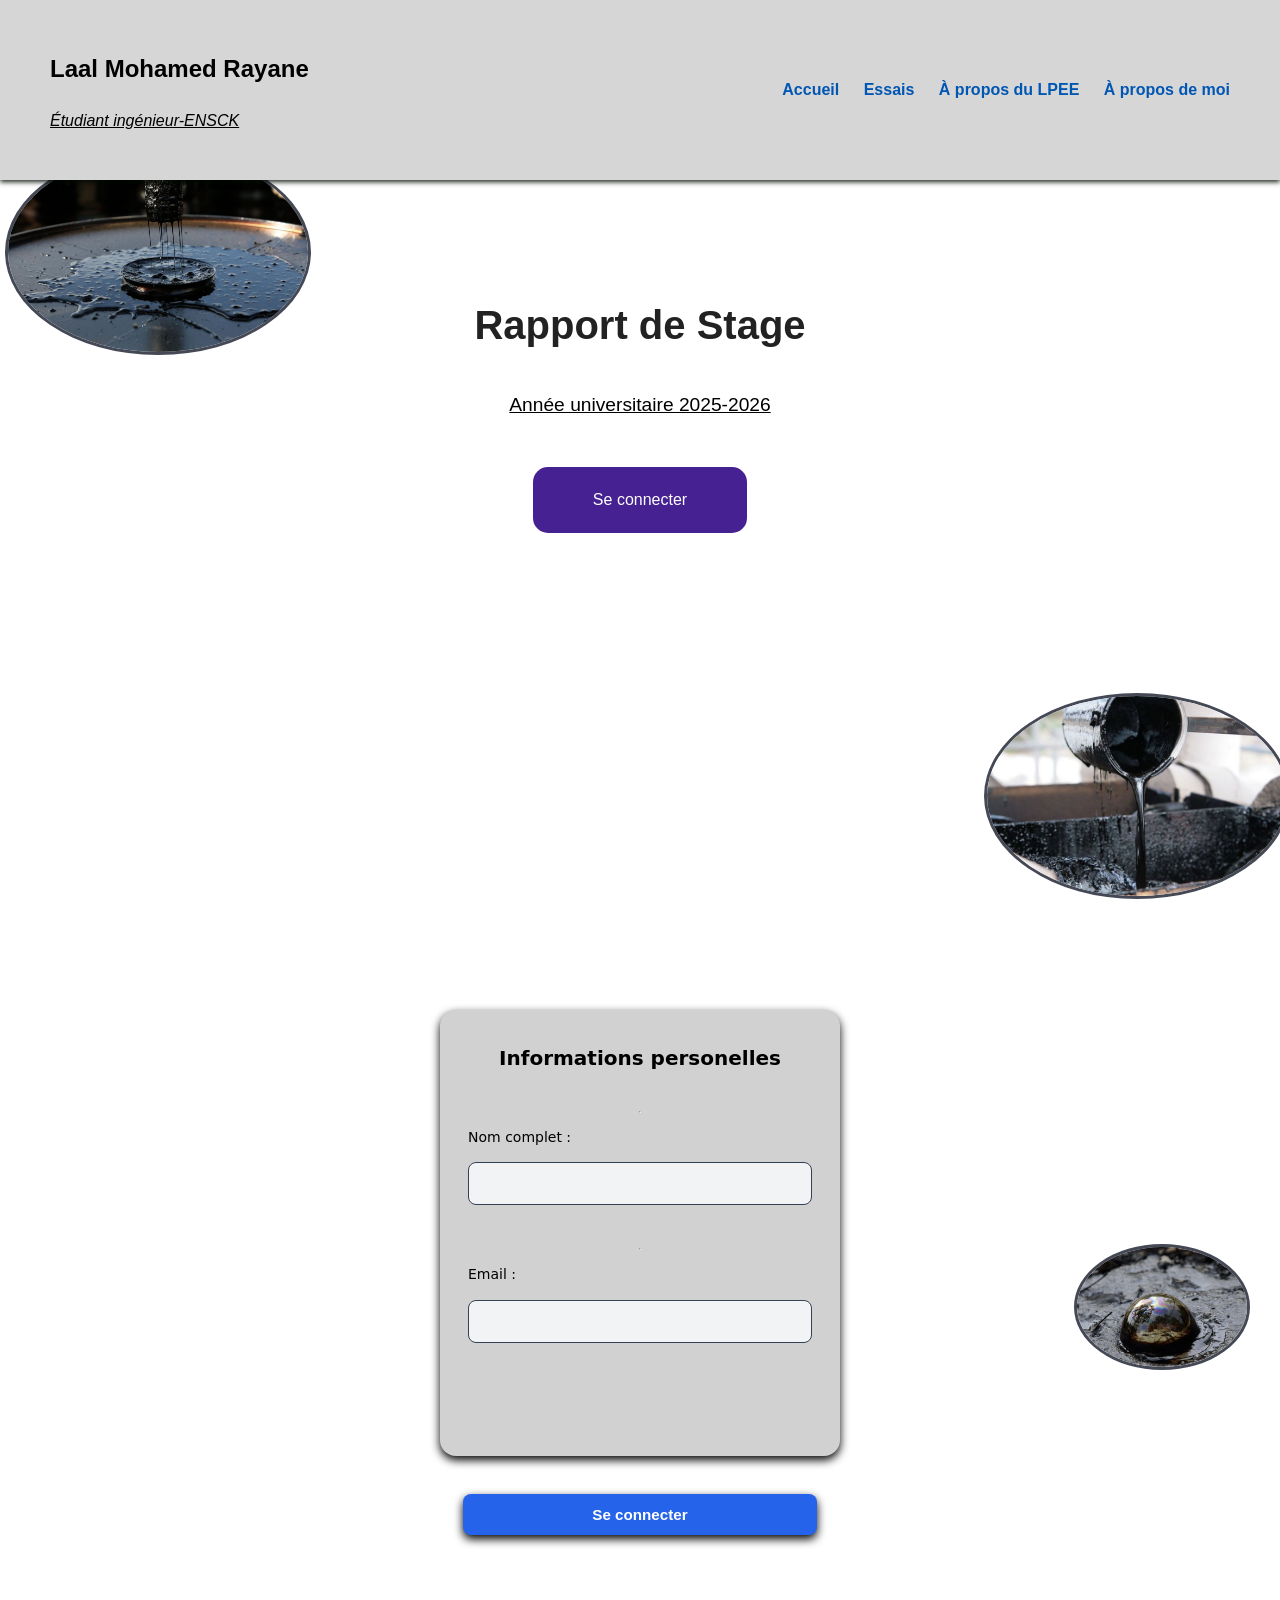
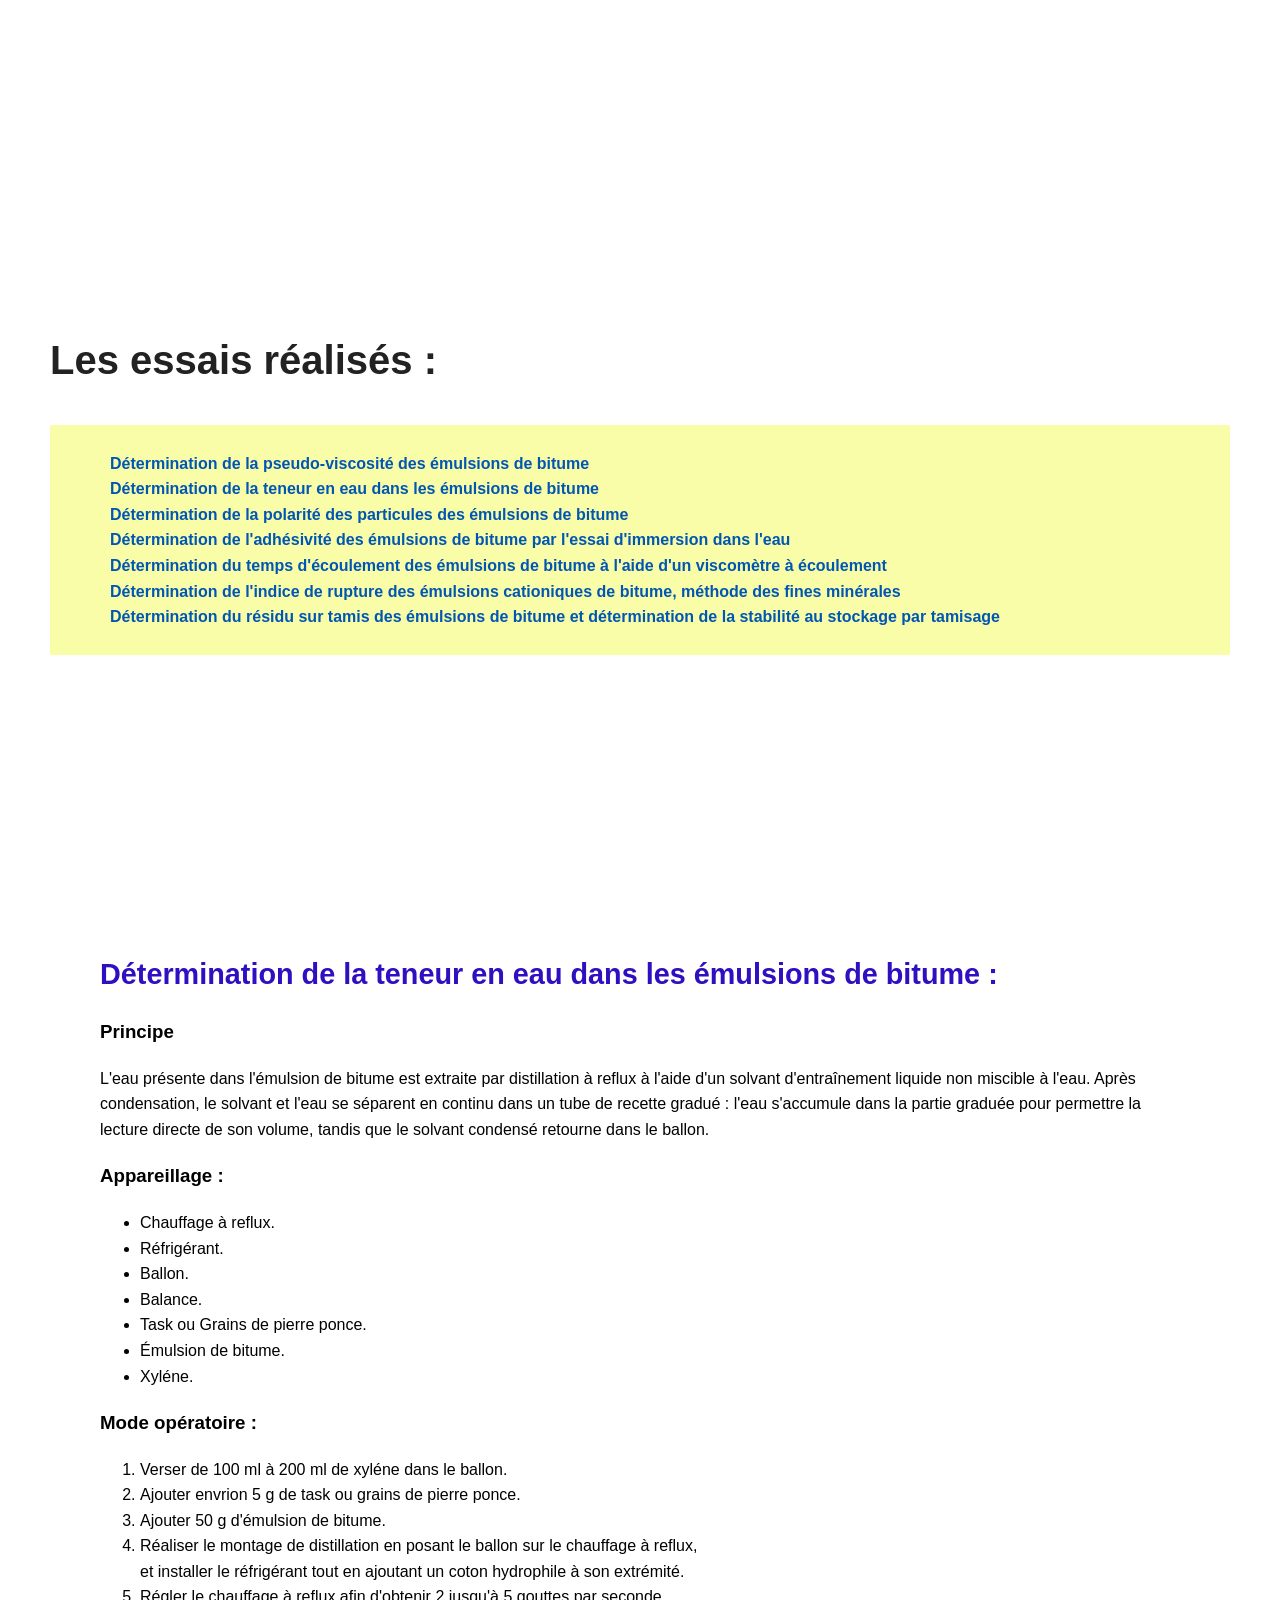
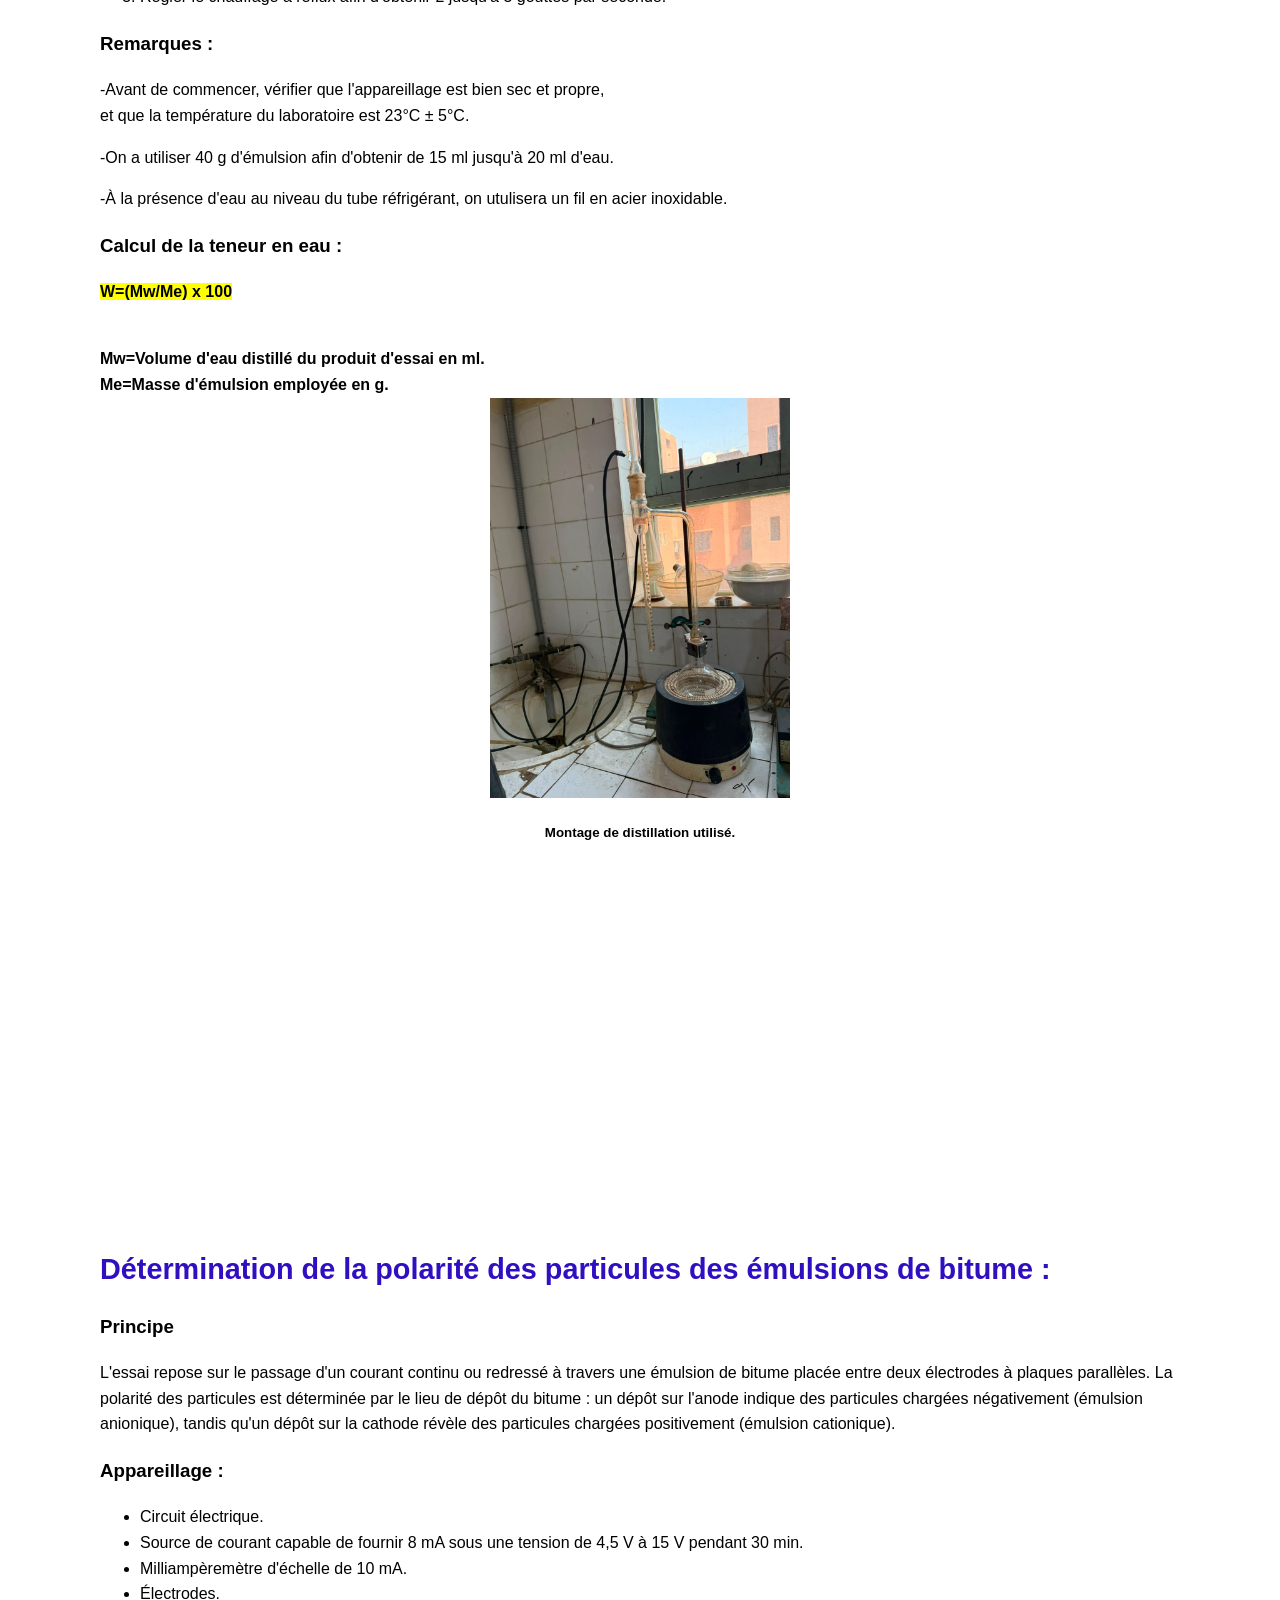
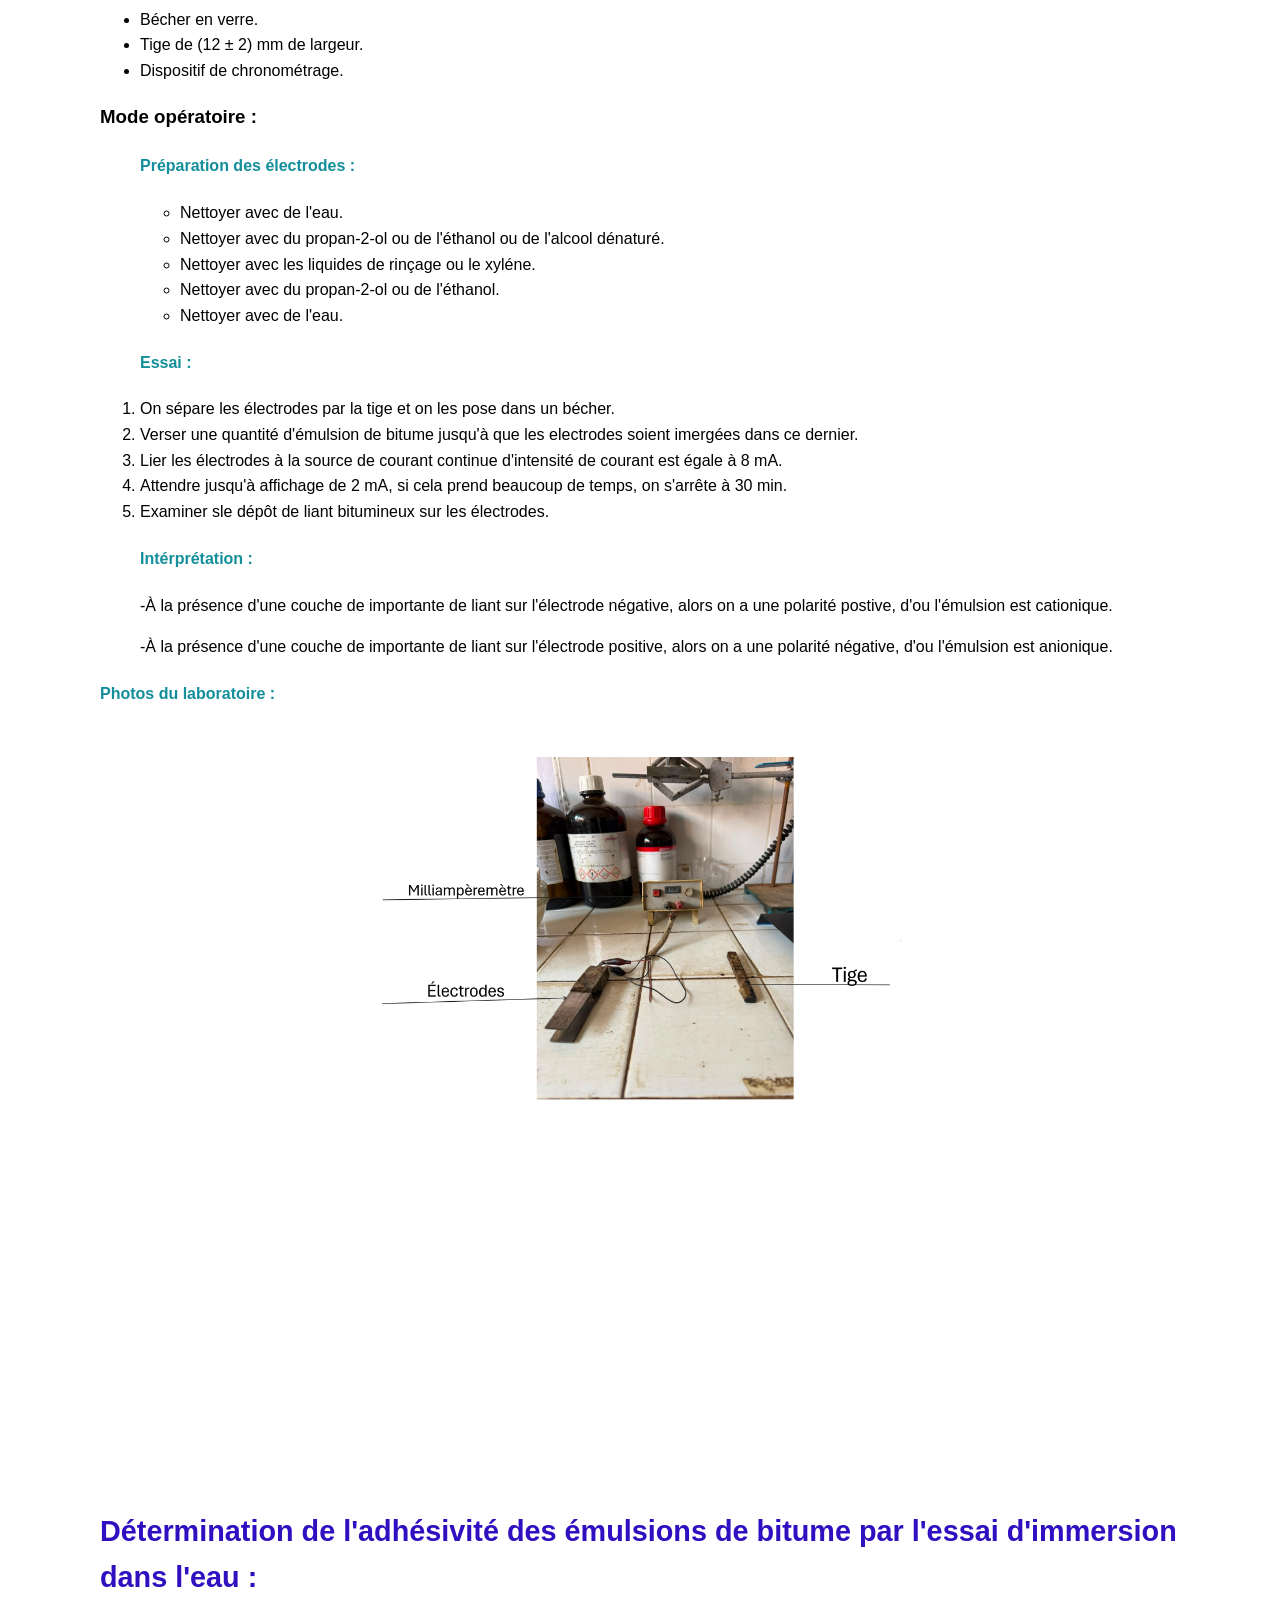
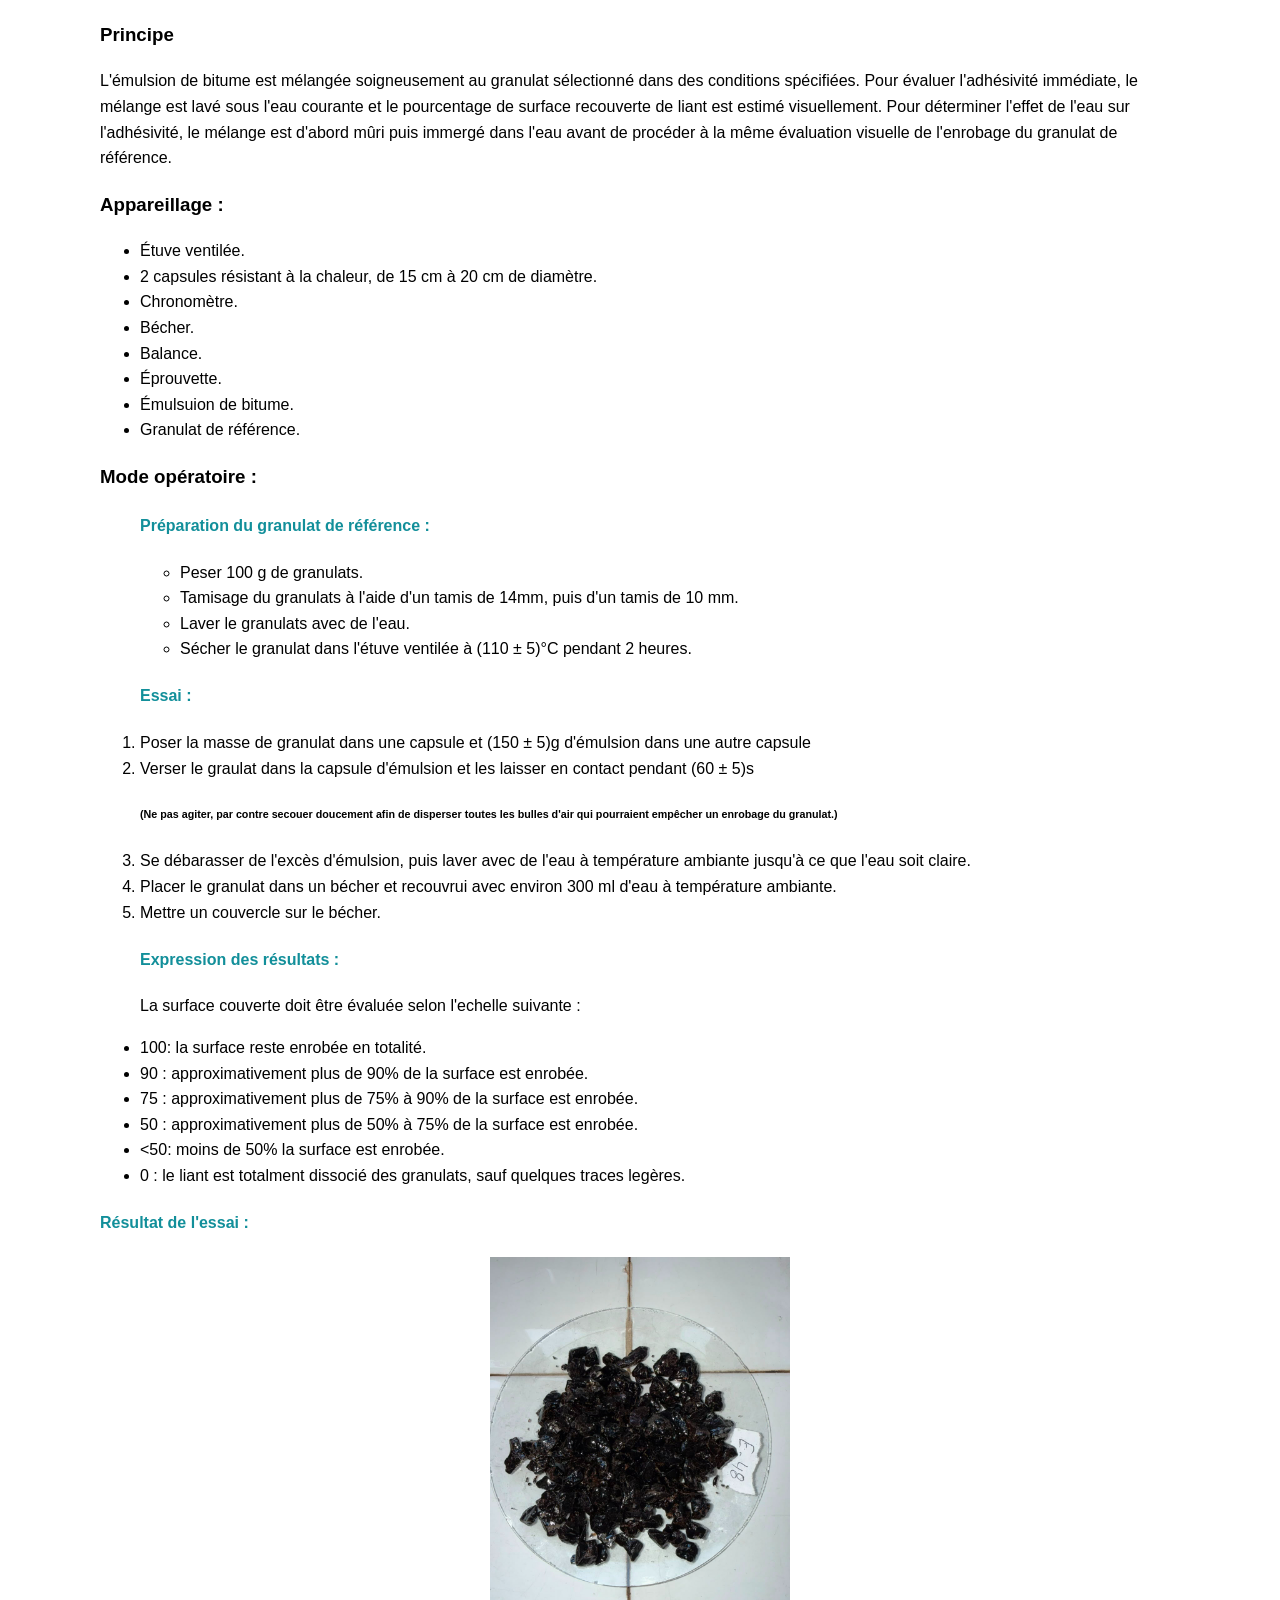
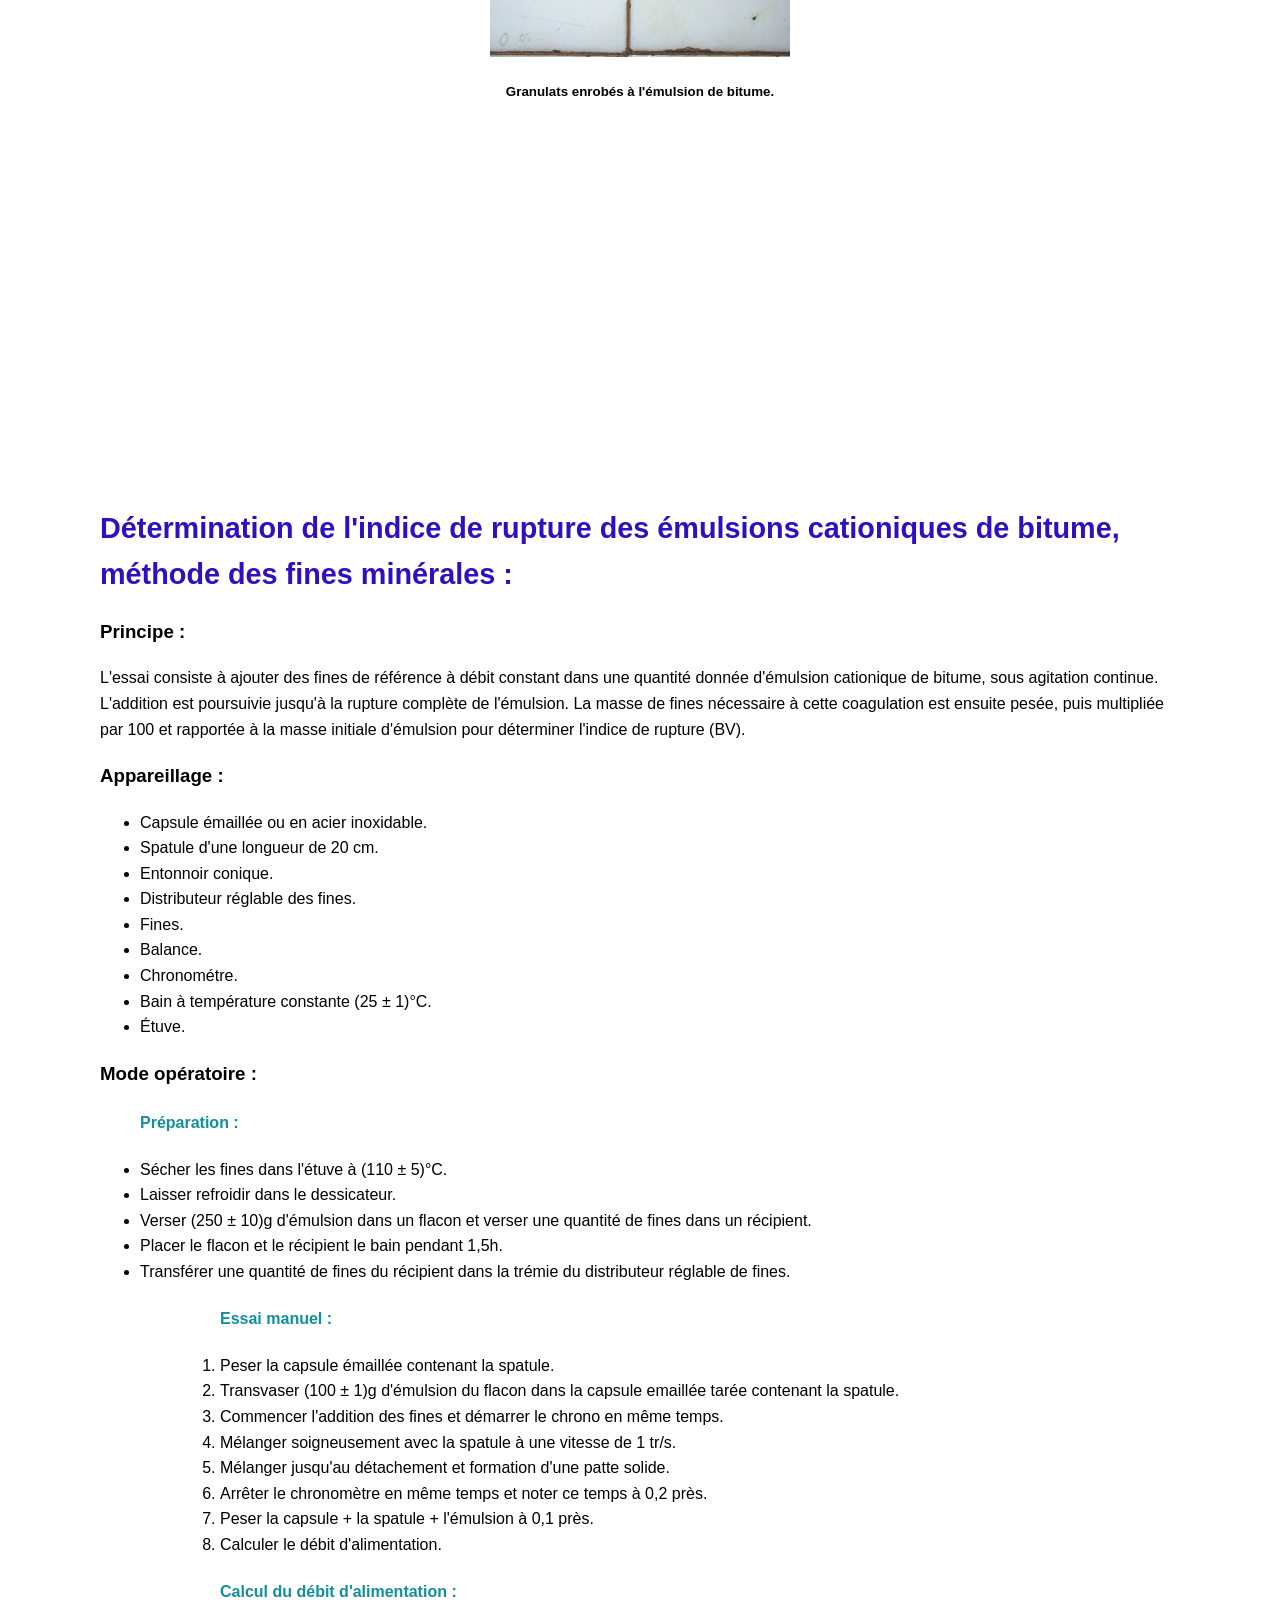
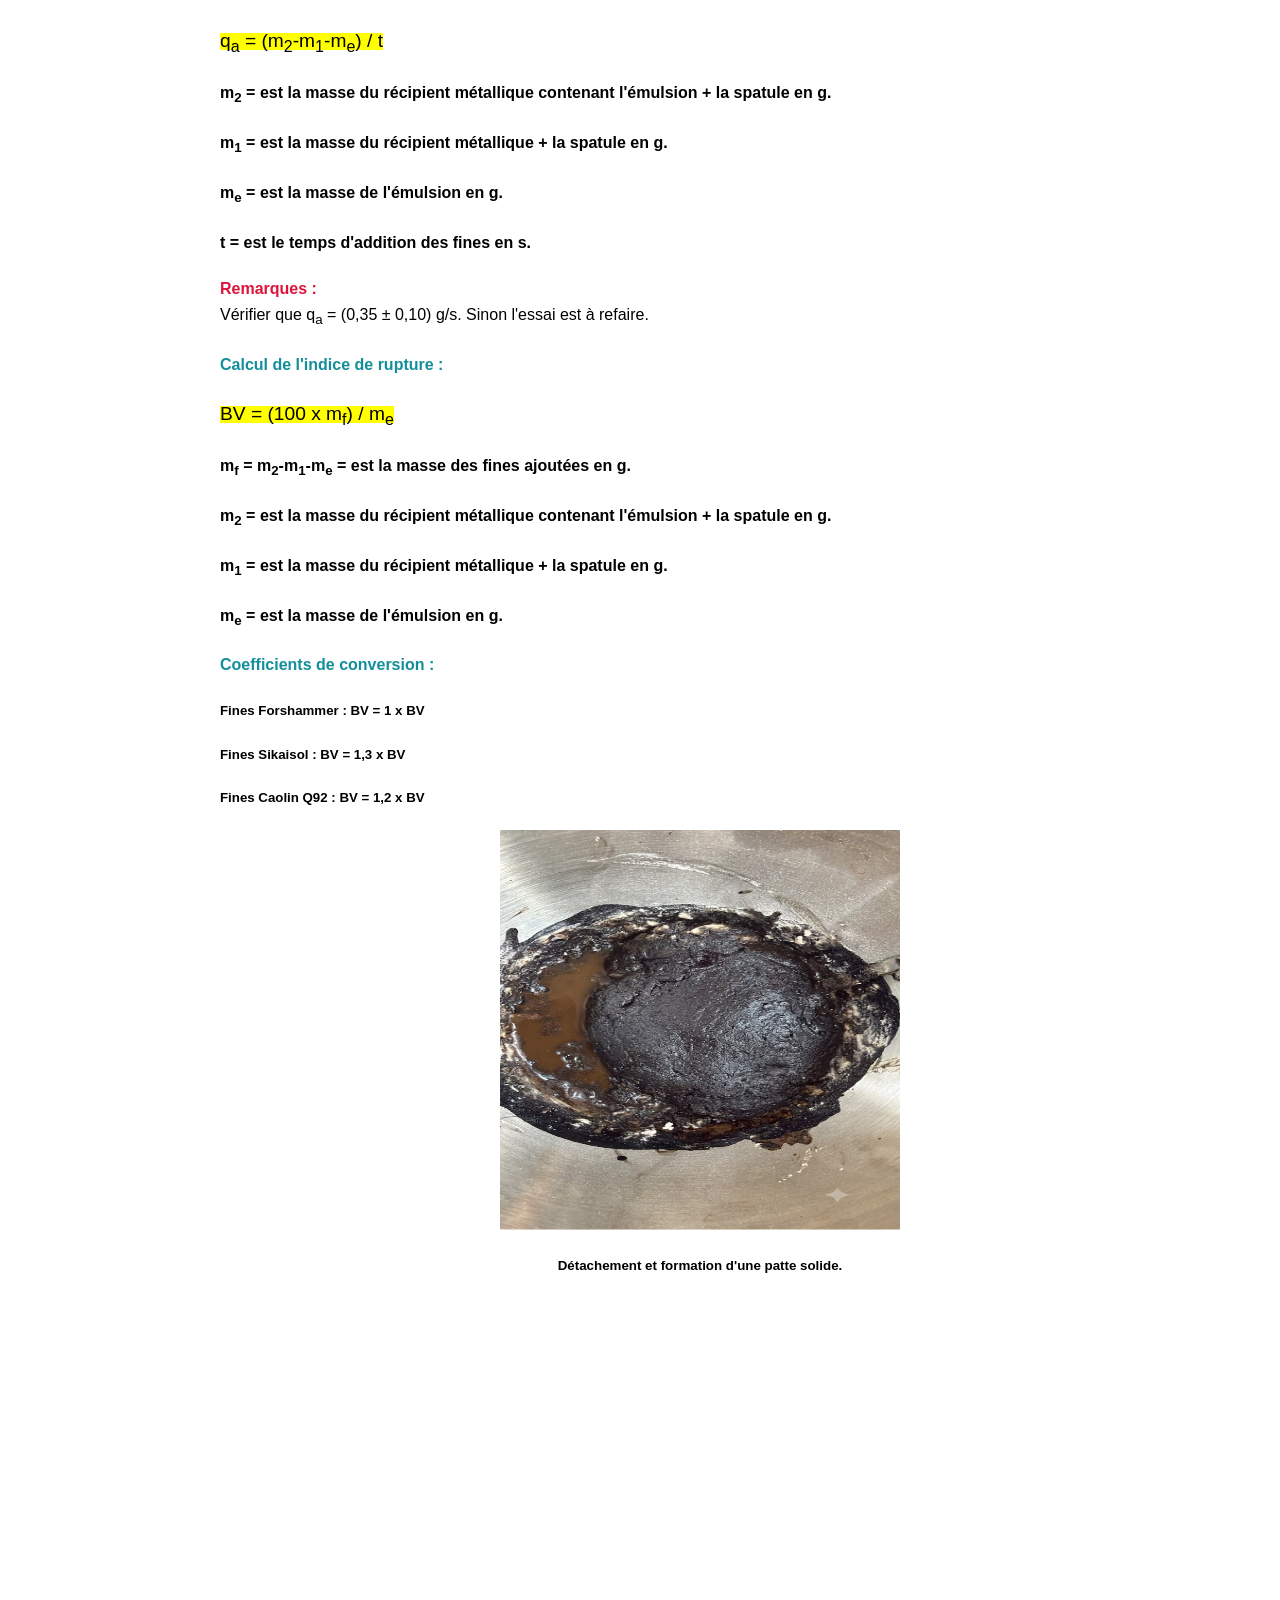
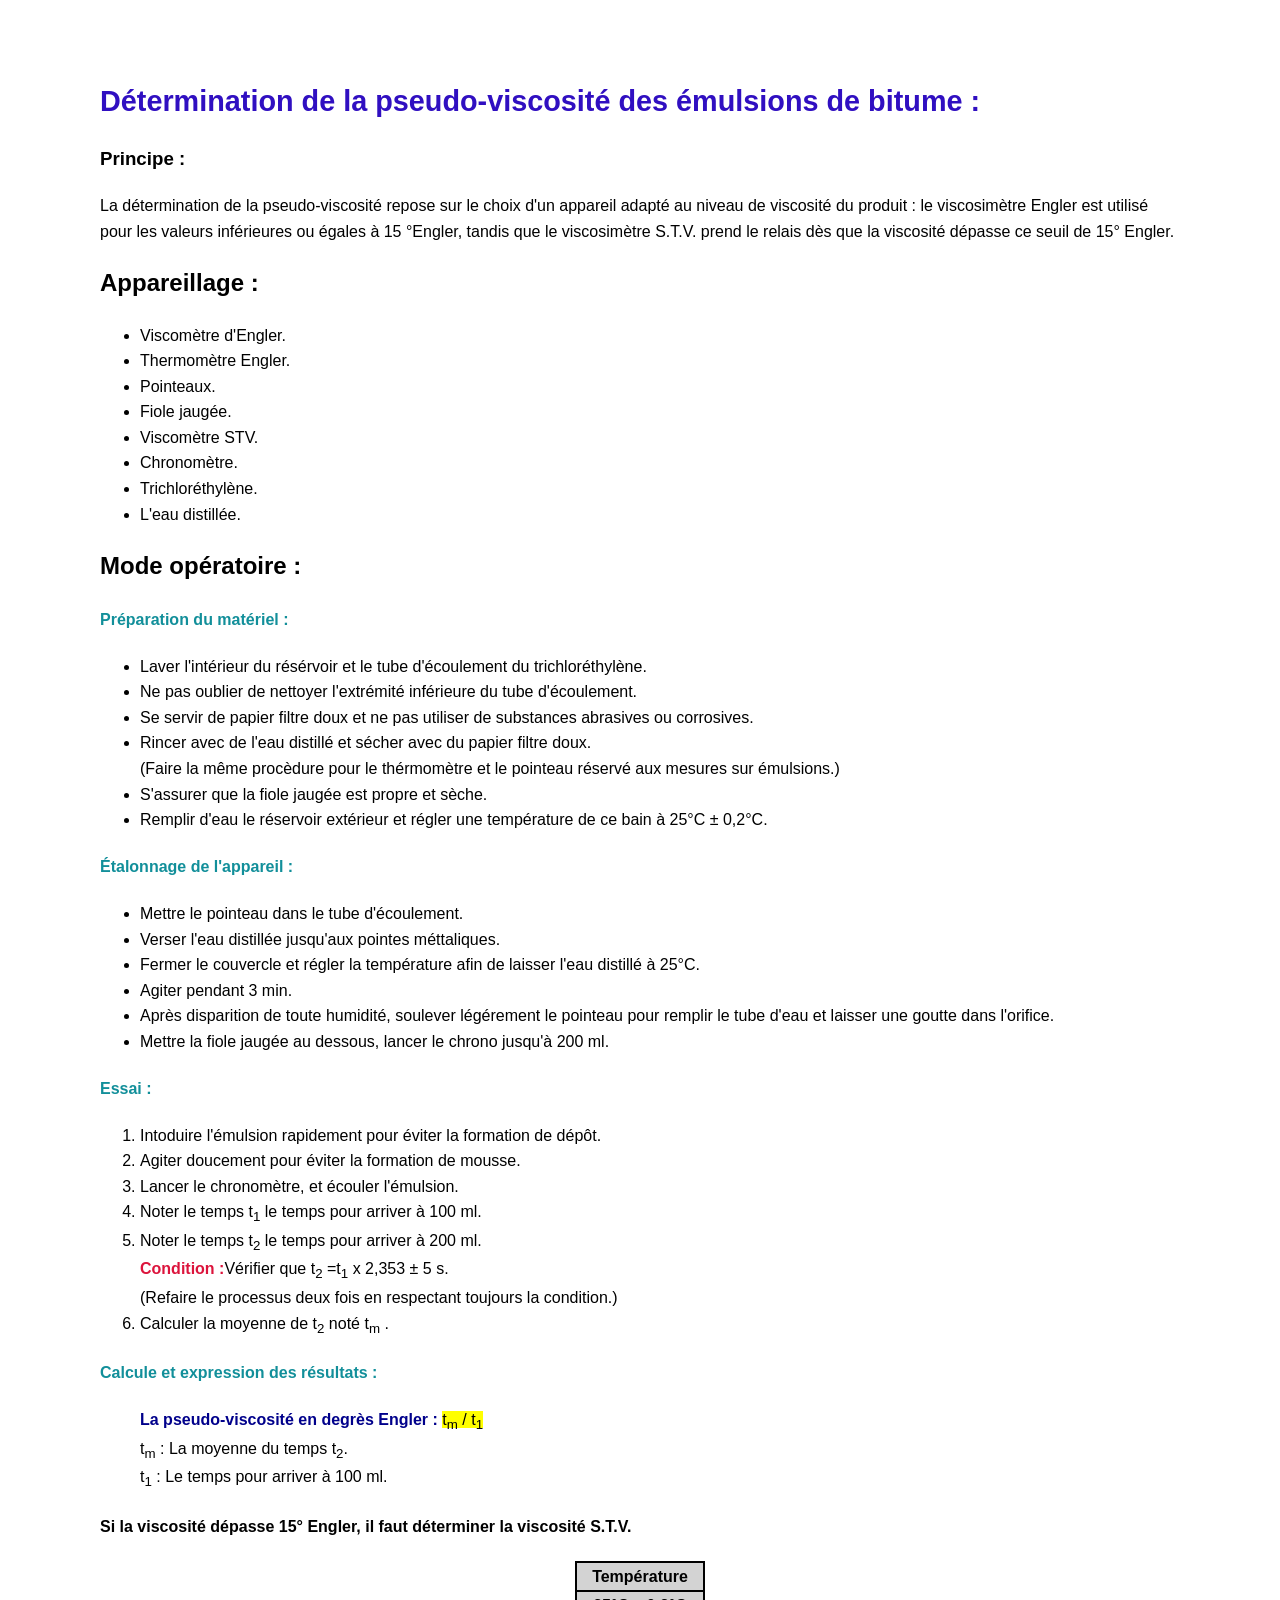
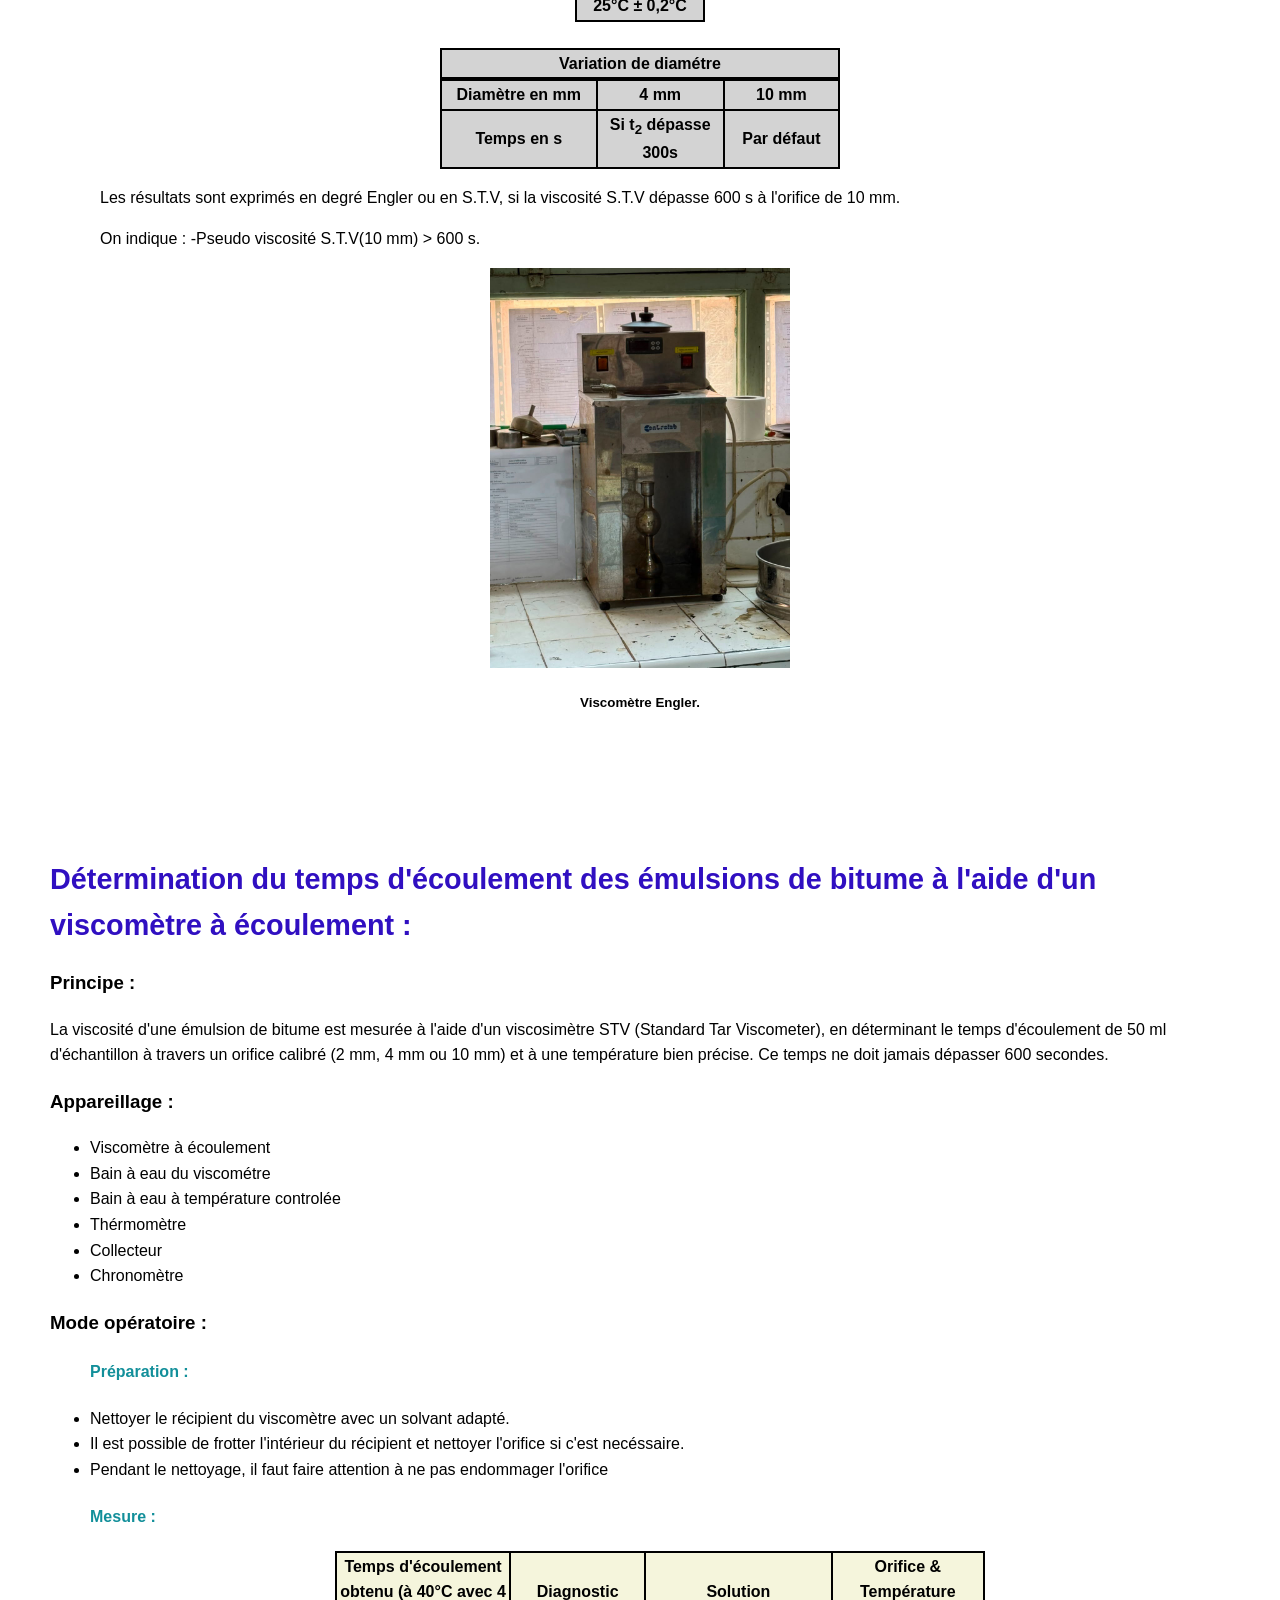
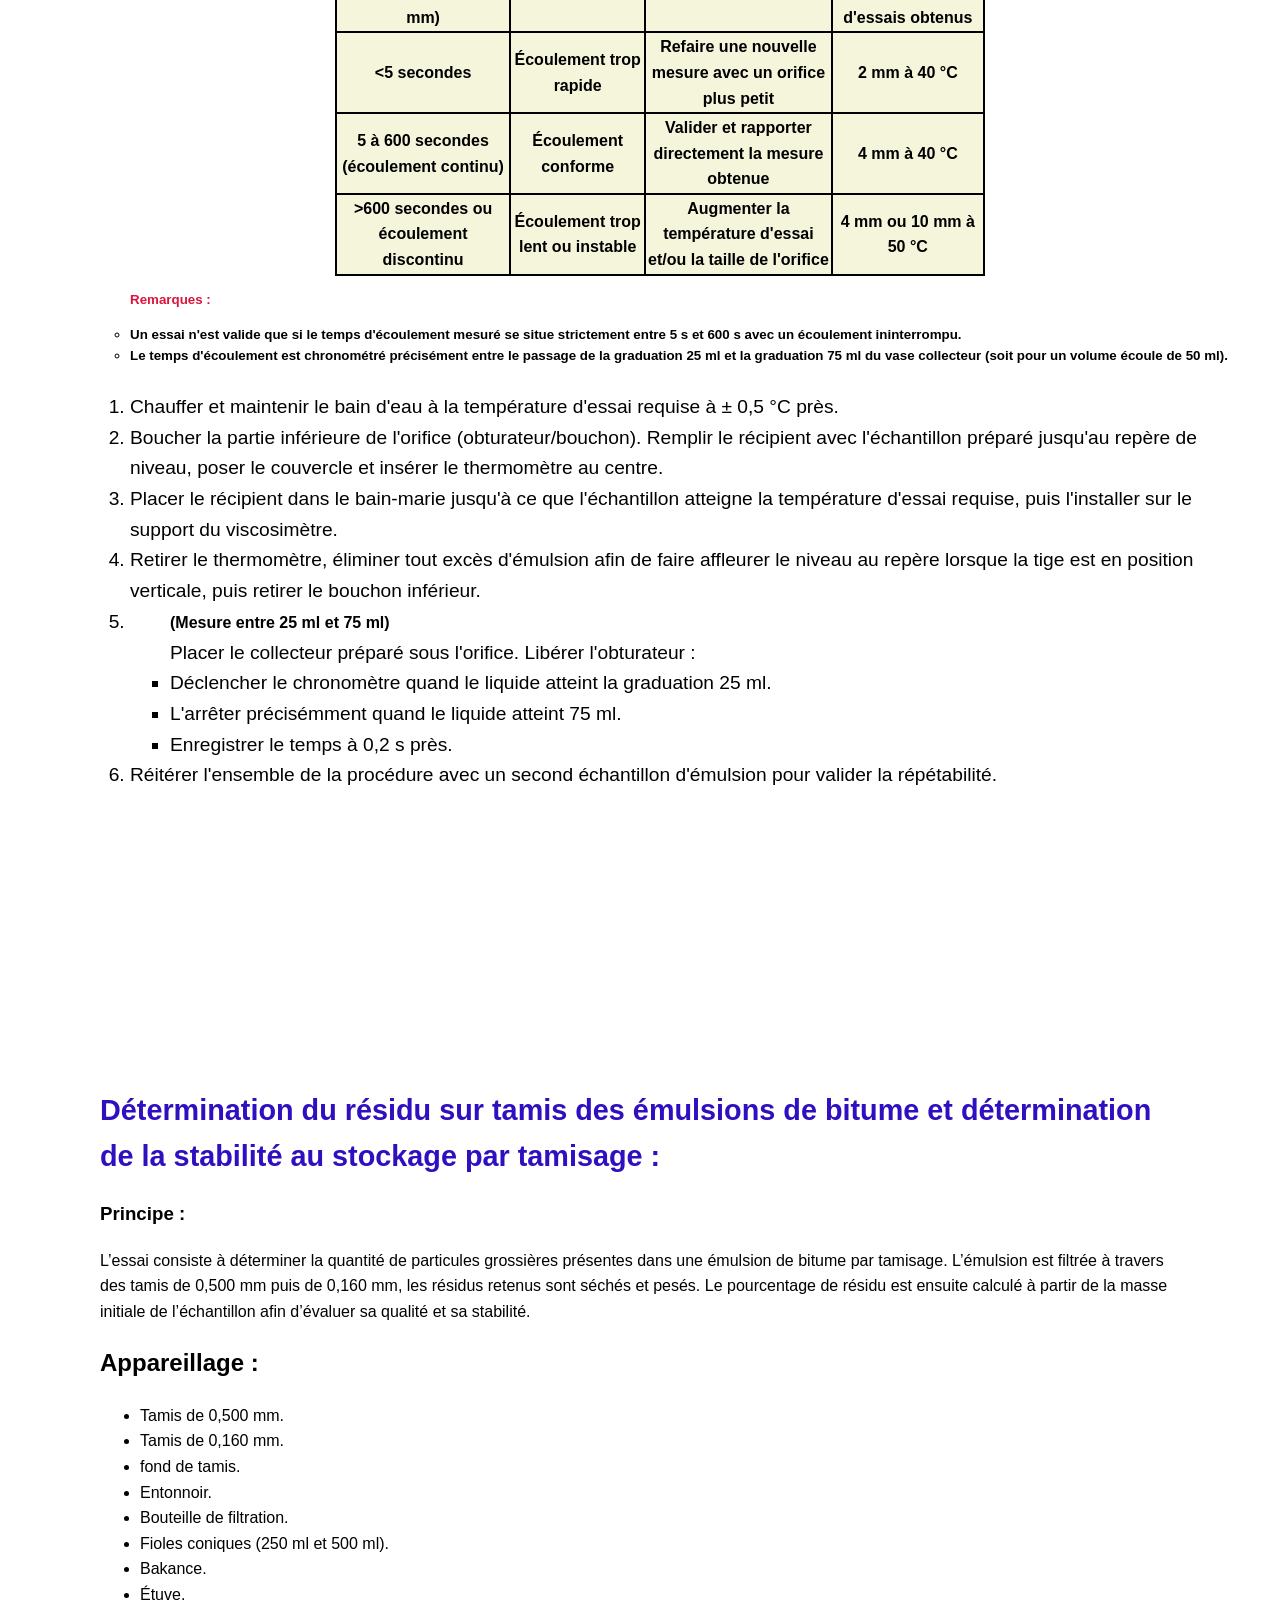
==== index.html @ 91a42acb "Update index.html" ====
<!DOCTYPE html>
<html lang="fr">
<head>
    <meta charset="UTF-8">
    <meta name="viewport" content="width=device-width, initial-scale=1.0">
    <link rel="stylesheet" href="ia css.css">
    <title>Laal's web site</title>
    <style>
        body {
            font-family: Arial, sans-serif;
            margin: 0;
            padding: 0;
            color: #000000;
            line-height: 1.6;
            scroll-behavior: smooth;
        }
        header {
            position: fixed;
            top: 0;
            width: 100%;
            background: #d6d6d7;
            box-shadow: 0 2px 5px rgba(0,9,0,0.9);
            display: flex;
            justify-content: space-between;
            align-items: center;
            padding: 30px 50px;
            box-sizing: border-box;
            z-index: 1000;
        }
        nav a {
            margin-left: 20px;
            text-decoration:none;
            color: #0056b3;
            font-weight: bold;
            transition: color 0.2s;
            gap: 24px;
        }
        nav a:hover {
            color: #0bb0cd;
          

        }
        section {
            padding: 260px 50px 100px 50px;
            min-height: 80vh;
            box-sizing: border-box;
        }
        #accueil {
            background: #f4f7f6;
            display: flex;
            flex-direction: column;
            justify-content: center;
            align-items: center;
            text-align: center;
            min-height: 100vh;
        }
        h1 { font-size: 2.5rem; color: #222; }
        .btn {
            display: inline-block;
            margin-top: 30px;
            padding: 20px 60px;
            background: #452192;
            color: white;
            text-decoration: none;
            border-radius: 15px;
        }
        .btn:hover {
            background-color: #301865;
        }
        /* Style des sections alternées */
        #entreprise { background: #ffffff; }
        #missions { background: #f4f7f6; }
        #apropos { background: #ffffff; }
        .tabs-container {
    margin: 20px 0;
    display: flex;
    gap: 100px;
}

.tab-btn {
    padding: 10px 20px;
    background: #e0e0e0;
    border: none;
    border-radius: 5px;
    cursor: pointer;
    font-weight: bold;
    transition: background 0.3s;
}

.tab-btn.active {
    background: #0056b3;
    color: white;
}
/* 1. On ferme proprement le bloc .tab-content avec la clef } */
.tab-content {
  background: #ffffff;
  padding: 20px;
  border: 1px solid #ddd;
  border-radius: 5px;
  margin-top: 10px;
} 

/* 2. Ton alignement Flexbox */
.header-lpee {
  display: flex;
  align-items: center;
  gap: 20px;
}

.header-lpee h2 {
  margin: 0;
}


    </style>
</head>
<body>
    <rh></rh>
    <header>
        <div>
            <h2>Laal Mohamed Rayane</h2>
            <p><i><ins>Étudiant ingénieur-ENSCK</ins></i></p>
        </div>
        <nav class="bb">
            <a class="bb" href="#Accueil">Accueil</a>
            <a class="bb" href="#Essais">Essais</a>
            <a class="bb" href="#À propos du LPEE">À propos du LPEE</a>
            <a class="bb" href="#À propos de moi">À propos de moi</a>
        </nav>
    </header>
    

    <!-- Accueil -->
    <section style="text-align: center;" id="Accueil">
        <h1 big style="position:-webkit-sticky;">Rapport de Stage</big></h1>
        <p><big><ins>Année universitaire 2025-2026</big></ins></p>
        <a style="font-style:normal;" href="#Se connecter" class="btn">Se connecter</a>
        <img class ="ana" style="position: absolute; top: 149px; left: 5px;" src="11.jpeg" height="200">
        <img class ="ana" style="position: absolute; bottom: 1px; right: -10px;" src="22.jpeg" height="200">
    </section>
    <section id="Se connecter">

            <div class="cc";>
                <h2 style="color: #000000;text-align: center;"><b>Informations personelles</b></h2><hr>
                <label for="nom">Nom complet :</label>
                <input style="color: #000000;" type="text" name="Nom Complet" id="Nom Complet"><hr>
                <label for="email">Email :</label>
                <input style="color: #000000;" type="text" name="Email" id="Email"><br><br></div>
                <div class="cv" style="text-align: center;">
                    <form action="index2.html" method="get">
                        <button class="cv" type="submit">Se connecter</button>
             
                </div>

                    </form>
    </section>


    <!-- Missions -->
    <section id="Essais">
        <h1>Les essais réalisés :</h1>
        
        <nav navbar>
        <img class ="ana" style="position: absolute; bottom: -470px; right: 30px;" src="33.jpeg" height="120">
            <ul style="background: #f2fa145e; list-style: none;">
                <li><a href="#      ">      </a></li>
                <li><a href="#Détermination de la pseudo-viscosité des émulsions de bitume">Détermination de la pseudo-viscosité des émulsions de bitume</a></li>
                <li><a href="#Détermination de la teneur en eau dans les émulsions de bitume">Détermination de la teneur en eau dans les émulsions de bitume</a></li>
                <li><a href="#Détermination de la polarité des particules des émulsions de bitume">Détermination de la polarité des particules des émulsions de bitume</a></li>
                <li><a href="#Détermination de l'adhésivité des émulsions de bitume par l'essai d'immersion dans l'eau">Détermination de l'adhésivité des émulsions de bitume par l'essai d'immersion dans l'eau</a></li>
                <li><a href="#Détermination du temps d'écoulement des émulsions de bitume à l'aide d'un viscomètre à écoulement">Détermination du temps d'écoulement des émulsions de bitume à l'aide d'un viscomètre à écoulement</a></li>
                <li><a href="#Détermination de l'indice de rupture des émulsions cationiques de bitume, méthode des fines minérales">Détermination de l'indice de rupture des émulsions cationiques de bitume, méthode des fines minérales</a></li>
                <li><a href="#Détermination du résidu sur tamis des émulsions de bitume et détermination de la stabilité au stockage par tamisage">Détermination du résidu sur tamis des émulsions de bitume et détermination de la stabilité au stockage par tamisage</a></li>
                <li><a href="#      ">      </a></li>
            </ul>

        </nav>
        <section id="Détermination de la teneur en eau dans les émulsions de bitume">

                <h2><b><big style="color: rgb(48, 15, 193);">Détermination de la teneur en eau dans les émulsions de bitume :</big></b></h2>
                <h3>Principe</h3>
                <p>L'eau présente dans l'émulsion de bitume est extraite par distillation à reflux à l'aide d'un solvant d'entraînement liquide non miscible à l'eau. Après condensation, le solvant et l'eau se séparent en continu dans un tube de recette gradué : l'eau s'accumule dans la partie graduée pour permettre la lecture directe de son volume, tandis que le solvant condensé retourne dans le ballon.</p>
                <h3>Appareillage :</h3>
                <ul>
                    <li>Chauffage à reflux.</li>
                    <li>Réfrigérant.</li>
                    <li>Ballon.</li>
                    <li>Balance.</li>
                    <li>Task ou Grains de pierre ponce.</li>
                    <li>Émulsion de bitume.</li>
                    <li>Xyléne.</li>
                </ul>
                <h3>Mode opératoire :</h3>
                <ol type="1">
                    <li>Verser de 100 ml à 200 ml de xyléne dans le ballon.</li>
                    <li>Ajouter envrion 5 g de task ou grains de pierre ponce.</li>
                    <li>Ajouter 50 g d'émulsion de bitume.</li>
                    <li>Réaliser le montage de distillation en posant le ballon sur le chauffage à reflux,<br>et installer le réfrigérant tout en ajoutant un coton hydrophile à son extrémité.</li>
                    <li>Régler le chauffage à reflux afin d'obtenir 2 jusqu'à 5 gouttes par seconde.</li>

                </ol>
                <h3>Remarques :</h3>
                <p>-Avant de commencer, vérifier que l'appareillage est bien sec et propre,<br>et que la température du laboratoire est 23°C ± 5°C.</p>
                <p>-On a utiliser 40 g d'émulsion afin d'obtenir de 15 ml jusqu'à 20 ml d'eau.</p>
                <p>-À la présence d'eau au niveau du tube réfrigérant, on utulisera un fil en acier inoxidable.</p>
                <h3>Calcul de la teneur en eau :</h3>
                <p><b><mark>W=(Mw/Me) x 100</mark></p><br>Mw=Volume d'eau distillé du produit d'essai en ml.<br>Me=Masse d'émulsion employée en g.</b>
                <img style="display: block; margin: 0 auto;" src="dis.jpeg" height="400">
                <h4  style="text-align: center;"><small>Montage de distillation utilisé.</small></h4>
        </section>
        <section id="Détermination de la polarité des particules des émulsions de bitume">
            <h2><b><big style="color:rgb(48, 15, 193);">Détermination de la polarité des particules des émulsions de bitume :</big></b></h2>
            <h3>Principe</h3>
                <p>L'essai repose sur le passage d'un courant continu ou redressé à travers une émulsion de bitume placée entre deux électrodes à plaques parallèles. La polarité des particules est déterminée par le lieu de dépôt du bitume : un dépôt sur l'anode indique des particules chargées négativement (émulsion anionique), tandis qu'un dépôt sur la cathode révèle des particules chargées positivement (émulsion cationique).</p>
            <h3>Appareillage :</h3>
            <ul>
                <li>
                    Circuit électrique.
                </li>
                <li>
                    Source de courant capable de fournir 8 mA sous une tension de 4,5 V à 15 V pendant 30 min.
                </li>
                <li>
                    Milliampèremètre d'échelle de 10 mA.
                </li>
                <li>
                    Électrodes.
                </li>
                <li>
                    Bécher en verre.
                </li>
                <li>
                    Tige de (12 ± 2) mm de largeur. 
                </li>
                <li>
                    Dispositif de chronométrage.
                </li>
            </ul>
            <h3>Mode opératoire :</h3>
            <ol type="1">
                <h4><b style="color: rgb(18, 143, 154);">Préparation des électrodes :</b></h4>
                <ul>
                    <li>Nettoyer avec de l'eau.</li>
                    <li>Nettoyer avec du propan-2-ol ou de l'éthanol ou de l'alcool dénaturé.</li>
                    <li>Nettoyer avec les liquides de rinçage ou le xyléne.</li>
                    <li>Nettoyer avec du propan-2-ol ou de l'éthanol.</li>
                    <li>Nettoyer avec de l'eau.</li>
                </ul>
                <h4><b style="color: rgb(18, 143, 154);">Essai :</b></h4>
                <li>On sépare les électrodes par la tige et on les pose dans un bécher.</li>
                <li>Verser une quantité d'émulsion de  bitume jusqu'à que les electrodes soient imergées dans ce dernier.</li>
                <li>Lier les électrodes à la source de courant continue d'intensité de courant est égale à 8 mA.</li>
                <li>Attendre jusqu'à affichage de 2 mA, si cela prend beaucoup de temps, on s'arrête à 30 min.</li>
                <li>Examiner sle dépôt de liant bitumineux sur les électrodes.</li>
               <h4><b style="color: rgb(18, 143, 154);">Intérprétation :</b></h4>
                <p>-À la présence d'une couche de importante de liant sur l'électrode négative, alors on a une polarité postive, d'ou l'émulsion est cationique.</p>
                <p>-À la présence d'une couche de importante de liant sur l'électrode positive, alors on a une polarité négative, d'ou l'émulsion est anionique.</p>

            </ol>
            <h4><b style="color: rgb(18, 143, 154);">Photos du laboratoire :</b></h4>

                        <img style="display: block; margin: 0 auto;" src="null (2).png" height="400">


        </section>
        <section id="Détermination de l'adhésivité des émulsions de bitume par l'essai d'immersion dans l'eau">
             <h2><b><big style="color:rgb(48, 15, 193);">Détermination de l'adhésivité des émulsions de bitume par l'essai d'immersion dans l'eau :</big></b></h2>
             <h3>Principe</h3>
                <p>L'émulsion de bitume est mélangée soigneusement au granulat sélectionné dans des conditions spécifiées. Pour évaluer l'adhésivité immédiate, le mélange est lavé sous l'eau courante et le pourcentage de surface recouverte de liant est estimé visuellement. Pour déterminer l'effet de l'eau sur l'adhésivité, le mélange est d'abord mûri puis immergé dans l'eau avant de procéder à la même évaluation visuelle de l'enrobage du granulat de référence.</p>
            <h3>Appareillage :</h3>
            <ul>
                <li>Étuve ventilée.</li>
                <li>2 capsules résistant à la chaleur, de 15 cm à 20 cm de diamètre.</li>
                <li>Chronomètre.</li>
                <li>Bécher.</li>
                <li>Balance.</li>
                <li>Éprouvette.</li>
                <li>Émulsuion de bitume.</li>
                <li>Granulat de référence.</li>
            </ul>
            <h3>Mode opératoire :</h3>
            <ol type="1">
                <h4><b style="color: rgb(18, 143, 154);">Préparation du granulat de référence :</b></h4>
                <ul>
                    <li>Peser 100 g de granulats.</li>
                    <li>Tamisage du granulats à l'aide d'un tamis de 14mm, puis d'un tamis de 10 mm.</li>
                    <li>Laver le granulats avec de l'eau.</li> 
                    <li>Sécher le granulat dans l'étuve ventilée à (110 ± 5)°C pendant 2 heures.</li>

                </ul>
            </ol>
            <ol>
                <h4><b style="color: rgb(18, 143, 154);">Essai :</b></h4>
                <li>Poser la masse de granulat dans une capsule et (150 ± 5)g d'émulsion dans une autre capsule </li>
                <li>Verser le graulat dans la capsule d'émulsion et les laisser en contact pendant (60 ± 5)s</li>
                <h6>(Ne pas agiter, par contre secouer doucement afin de disperser toutes les bulles d'air qui pourraient empêcher un enrobage du granulat.)</h6>
                <li>Se débarasser de l'excès d'émulsion, puis laver avec de l'eau à température ambiante jusqu'à ce que l'eau soit claire.</li>
                <li>Placer le granulat dans un bécher et recouvrui avec environ 300 ml d'eau à température ambiante.</li>
                <li>Mettre un couvercle sur le bécher.</li>
            </ol>
            <ul>
                <h4><b style="color: rgb(18, 143, 154);">Expression des résultats :</b></h4>
                <p>La surface couverte doit être évaluée selon l'echelle suivante :</p>
                <li>100: la surface reste enrobée en totalité.</li>
                <li>90 : approximativement plus de 90% de la surface est enrobée.</li>
                <li>75 : approximativement plus de 75% à 90% de la surface est enrobée.</li>
                <li>50 : approximativement plus de 50%  à 75% de la surface est enrobée.</li>
                <li><50: moins de 50% la surface est enrobée.</li>
                <li>0  : le liant est totalment dissocié des granulats, sauf quelques traces legères.</li>
            </ul>
            <h4><b style="color: rgb(18, 143, 154);">Résultat de l'essai :</b></h4>
            <img style="display: block; margin: 0 auto;" src="AD.jpeg" height="400">
            <h4  style="text-align: center;"><small>Granulats enrobés à l'émulsion de bitume.</small></h4>

            
        </section>
        <section id="Détermination de l'indice de rupture des émulsions cationiques de bitume, méthode des fines minérales">
            <h2><b><big style="color :rgb(48, 15, 193) ;">Détermination de l'indice de rupture des émulsions cationiques de bitume, méthode des fines minérales :</big></b></h2>
            <h3>Principe :</h3>
            <p>L'essai consiste à ajouter des fines de référence à débit constant dans une quantité donnée d'émulsion cationique de bitume, sous agitation continue. L'addition est poursuivie jusqu'à la rupture complète de l'émulsion. La masse de fines nécessaire à cette coagulation est ensuite pesée, puis multipliée par 100 et rapportée à la masse initiale d'émulsion pour déterminer l'indice de rupture (BV).</p>
            <h3>Appareillage :</h3>
            <ul>
                <li>Capsule émaillée ou en acier inoxidable.</li>
                <li>Spatule d'une longueur de 20 cm.</li>
                <li>Entonnoir conique.</li>
                <li>Distributeur réglable des fines.</li>
                <li>Fines.</li>
                <li>Balance.</li>
                <li>Chronométre.</li>
                <li>Bain à température constante (25 ± 1)°C.</li>
                <li>Étuve.</li>
            </ul>
            <h3>Mode opératoire :</h3>
            <ul>
                <h4><b style="color: rgb(18, 143, 154);">Préparation :</b></h4>
                <li>Sécher les fines dans l'étuve à (110 ± 5)°C.</li>
                <li>Laisser refroidir dans le dessicateur.</li>
                <li>Verser (250 ± 10)g d'émulsion dans un flacon et verser une quantité de fines dans un récipient.</li>
                <li>Placer le flacon et le récipient le bain pendant 1,5h.</li>
                <li>Transférer une quantité de fines du récipient dans la trémie du distributeur réglable de fines.</li>
            <ul>
            <ol>
                <h4><b style="color: rgb(18, 143, 154);">Essai manuel :</b></h4>
                <li>Peser la capsule émaillée contenant la spatule.</li>
                <li>Transvaser (100 ± 1)g  d'émulsion du flacon dans la capsule emaillée tarée contenant la spatule. </li>
                <li>Commencer l'addition des fines et démarrer le chrono en même temps.</li>
                <li>Mélanger soigneusement avec la spatule à une vitesse de 1 tr/s.</li>
                <li>Mélanger jusqu'au détachement et formation d'une patte solide.</li>
                <li>Arrêter le chronomètre en même temps et noter ce temps à 0,2 près.</li>
                <li>Peser la capsule + la spatule + l'émulsion à 0,1 près.</li>
                <li>Calculer le débit d'alimentation.</li>
            </ol>
            <ul style="list-style: none;">
                <h4><b style="color: rgb(18, 143, 154);">Calcul du débit d'alimentation :</b></h4>
                <p><mark style="print-color-adjust: economy;"><big>q<sub>a</sub> = (m<sub>2</sub>-m<sub>1</sub>-m<sub>e</sub>) / t</big></mark></p>
                <h4>m<sub>2</sub> = est la masse du récipient métallique contenant l'émulsion + la spatule en g.</h4>
                <h4>m<sub>1</sub> = est la masse du récipient métallique + la spatule en g.</h4>
                <h4>m<sub>e</sub> = est la masse de l'émulsion en  g.</h4>
                <h4>t = est le temps d'addition des fines en s.</h4>
                <li style="color: crimson;"><b>Remarques :</b></li>
                <li>Vérifier que q<sub>a</sub> = (0,35 ± 0,10) g/s. Sinon l'essai est à refaire.</li>
            </ul>
            <ul style="list-style: none;">
                <h4><b style="color: rgb(18, 143, 154);">Calcul de l'indice de rupture :</b></h4>
                <p><mark style="print-color-adjust: economy;"><big>BV = (100 x m<sub>f</sub>) / m<sub>e</sub></big></mark></p>
                <h4>m<sub>f</sub> = m<sub>2</sub>-m<sub>1</sub>-m<sub>e</sub> = est la masse des fines ajoutées en g.</h4>
                <h4>m<sub>2</sub> = est la masse du récipient métallique contenant l'émulsion + la spatule en g.</h4>
                <h4>m<sub>1</sub> = est la masse du récipient métallique + la spatule en g.</h4>
                <h4>m<sub>e</sub> = est la masse de l'émulsion en  g.</h4>
            </ul>
            <ul>
               <h4><b style="color: rgb(18, 143, 154);">Coefficients de conversion :</b></h4> 
               <h5>Fines Forshammer : BV = 1 x BV</h5>
               <h5>Fines Sikaisol : BV = 1,3 x BV</h5>
               <h5>Fines Caolin Q92 : BV = 1,2 x BV</h5>   
            <img style="display: block; margin: 0 auto;" src="indice.jpeg" height="400" width="400">
            <h4  style="text-align: center;"><small>Détachement et formation d'une patte solide.</small></h4>

        
        </section>
        <section>
            <a id="Détermination de la pseudo-viscosité des émulsions de bitume"></a>
             <h2><b><big style="color :rgb(48, 15, 193) ;">Détermination de la pseudo-viscosité des émulsions de bitume :</big></b></h2>
            <h3>Principe :</h3>
            <p>La détermination de la pseudo-viscosité repose sur le choix d'un appareil adapté au niveau de viscosité du produit : le viscosimètre Engler est utilisé pour les valeurs inférieures ou égales à 15 °Engler, tandis que le viscosimètre S.T.V. prend le relais dès que la viscosité dépasse ce seuil de 15° Engler.</p>
            <h2>Appareillage :</h2>
            <ul>
                <li>Viscomètre d'Engler.</li>
                <li>Thermomètre Engler.</li>
                <li>Pointeaux.</li>
                <li>Fiole jaugée.</li>
                <li>Viscomètre STV.</li>
                <li>Chronomètre.</li>
                <li>Trichloréthylène.</li>
                <li>L'eau distillée.</li>
            </ul>
            <h2>Mode opératoire :</h2>
            <h4><b style="color: rgb(18, 143, 154);">Préparation du matériel :</b></h4> 
            <ul>
                <li>Laver l'intérieur du résérvoir et le tube d'écoulement du trichloréthylène.</li>
                <li>Ne pas oublier de nettoyer l'extrémité inférieure du tube d'écoulement.</li>
                <li>Se servir de papier filtre doux et ne pas utiliser de substances abrasives ou corrosives.</li>
                <li>Rincer avec de l'eau distillé et sécher avec du papier filtre doux.</li>
                <li style="list-style: none;">(Faire la même procèdure pour le thérmomètre et le pointeau réservé aux mesures sur émulsions.)</li>
                <li>S'assurer que la fiole jaugée est propre et sèche.</li>
                <li>Remplir d'eau le réservoir extérieur et régler une température de ce bain à 25°C ± 0,2°C.</li>
            </ul>
            <h4><b style="color: rgb(18, 143, 154);">Étalonnage de l'appareil :</b></h4> 
            <ul>
                <li>Mettre le pointeau dans le tube d'écoulement.</li>
                <li>Verser l'eau distillée jusqu'aux pointes méttaliques.</li>
                <li>Fermer le couvercle et régler la température afin de laisser l'eau distillé à 25°C.</li>
                <li>Agiter pendant 3 min.</li>
                <li>Après disparition de toute humidité, soulever légérement le pointeau pour remplir le tube d'eau et laisser une goutte dans l'orifice.</li>
                <li>Mettre la fiole jaugée au dessous, lancer le chrono jusqu'à 200 ml.</li>    
            </ul>
        <h4><b style="color: rgb(18, 143, 154);">Essai :</b></h4> 
        <ol>
            <li>Intoduire l'émulsion rapidement pour éviter la formation de dépôt.</li>
            <li>Agiter doucement pour éviter la formation de mousse.</li>
            <li>Lancer le chronomètre, et écouler l'émulsion.</li>
            <li>Noter le temps t<sub>1</sub> le temps pour arriver à 100 ml.</li>
            <li>Noter le temps t<sub>2</sub> le temps pour arriver à 200 ml.</li>
            <b style="color: crimson;">Condition :</b>Vérifier que t<sub>2</sub> =t<sub>1</sub> x 2,353 ± 5 s.<br>
          (Refaire le processus deux fois en respectant toujours la condition.)
            <li>Calculer la moyenne de t<sub>2</sub> noté t<sub>m</sub> .</li>
        </ol>
        <h4><b style="color: rgb(18, 143, 154);">Calcule et expression des résultats :</b></h4> 
        <ol style="list-style: none;">
            <li><b style="color: darkblue;">La pseudo-viscosité en degrès Engler : </b><mark> t<sub>m</sub> / t<sub>1</sub></mark></li>
            <li>t<sub>m</sub> : La moyenne du temps t<sub>2</sub>.</li>
            <li>t<sub>1</sub> : Le temps pour arriver à 100 ml.</li> 
        </ol>
        <h4>Si la viscosité dépasse 15° Engler, il faut déterminer la viscosité S.T.V.</h4>
        <table align="center" width="130" bgcolor= "black">
            <tr bgcolor="lightgrey">
                <th>Température</th>
            </tr>
            <tr bgcolor="lightgrey">
                <th>25°C ± 0,2°C</th>
            </tr>
        </table>
        <br>
        <table align="center" width="400" bgcolor= "black">
            <tr bgcolor="lightgrey">
                <th>Variation de diamétre</th>
            </tr>
        </table>
        <table align="center" width="400" bgcolor= "black">
            <tr bgcolor="lightgrey">
                <th width="400">Diamètre en mm</th>
                <th width="300">4 mm</th>
                <th width="300">10 mm</th>
            </tr>
            <tr bgcolor="lightgrey">
                <th width="400">Temps en s</th>
                <th>Si t<sub>2</sub> dépasse 300s</th>
                <th>Par défaut</th>

            </tr>
        </table>
        <p>Les résultats sont exprimés en degré Engler ou en S.T.V, si la viscosité S.T.V dépasse 600 s à l'orifice de 10 mm.</p>
        <p>On indique : -Pseudo viscosité S.T.V(10 mm) > 600 s.</p>
        <img style="display: block; margin: 0 auto;" src="visco.jpeg" height="400">
        <h4  style="text-align: center;"><small>Viscomètre Engler.</small></h4>
        </section>
            <a id="Détermination du temps d'écoulement des émulsions de bitume à l'aide d'un viscomètre à écoulement"></a>
            <h2><b><big style="color :rgb(48, 15, 193) ;">Détermination du temps d'écoulement des émulsions de bitume à l'aide d'un viscomètre à écoulement :</big></b></h2>
            <h3>Principe :</h3>
            <p>La viscosité d'une émulsion de bitume est mesurée à l'aide d'un viscosimètre STV (Standard Tar Viscometer), en déterminant le temps d'écoulement de 50 ml d'échantillon à travers un orifice calibré (2 mm, 4 mm ou 10 mm) et à une température bien précise. Ce temps ne doit jamais dépasser 600 secondes.</p>
            <h3>Appareillage :</h3>
            <ul>
                <li>Viscomètre à écoulement</li>
                <li>Bain à eau du viscométre</li>
                <li>Bain à eau à température controlée</li>
                <li>Thérmomètre</li>
                <li>Collecteur</li>
                <li>Chronomètre</li>    
            </ul>
        <h3>Mode opératoire :</h3>
        <ul>
            <h4><b style="color: rgb(18, 143, 154);">Préparation :</b></h4> 
            <li>Nettoyer le récipient du viscomètre avec un solvant adapté.</li>
            <li>Il est possible de frotter l'intérieur du récipient et nettoyer l'orifice si c'est necéssaire.</li>
            <li>Pendant le nettoyage, il faut faire attention à ne pas endommager l'orifice</li>
         </ul>
         <ul>
            <h4><b style="color: rgb(18, 143, 154);">Mesure :</b></h4>
            <table align="center" width = "650" bgcolor="black">
                <tr bgcolor="beige">
                <th>Temps d'écoulement obtenu (à 40°C avec 4 mm)</th>
                <th>Diagnostic</th>
                <th>Solution</th>
                <th>Orifice & Température d'essais obtenus</th>
                </tr>
                <tr bgcolor="beige">
                    <th><5 secondes</th>
                    <th>Écoulement trop rapide</th>
                    <th>Refaire une nouvelle mesure avec un orifice plus petit</th>
                    <th>2 mm à 40 °C</th>
                </tr>
                <tr bgcolor="beige">
                    <th>5 à 600 secondes (écoulement continu)</th>
                    <th>Écoulement conforme</th>
                    <th>Valider et rapporter directement la mesure obtenue</th>
                    <th>4 mm à 40 °C</th>

                </tr>
                <tr bgcolor="beige">
                    <th>>600 secondes ou écoulement discontinu</th>
                    <th>Écoulement trop lent ou instable</th>
                    <th>Augmenter la température d'essai et/ou la taille de l'orifice</th>
                    <th>4 mm ou 10 mm à 50 °C</th>
                </tr>
            </table>
            <ul>
                <b><small>
                <p style="color: crimson;">Remarques :</p>
                <li>Un essai n'est valide que si le temps d'écoulement mesuré se situe strictement entre 5 s et 600 s avec un écoulement ininterrompu.</li>
                <li>Le temps d'écoulement est chronométré précisément entre le passage de la graduation 25 ml et la graduation 75 ml du vase collecteur (soit pour un volume écoule de 50 ml).</li>
                </small></b>
            </ul>
            <br>
            <ol>
                <big>
                    <li>Chauffer et maintenir le bain d'eau à la température d'essai requise à ± 0,5 °C près.</li>
                    <li>Boucher la partie inférieure de l'orifice (obturateur/bouchon). Remplir le récipient avec l'échantillon préparé jusqu'au repère de niveau, poser le couvercle et insérer le thermomètre au centre.</li>
                    <li>Placer le récipient dans le bain-marie jusqu'à ce que l'échantillon atteigne la température d'essai requise, puis l'installer sur le support du viscosimètre.</li>
                    <li>Retirer le thermomètre, éliminer tout excès d'émulsion afin de faire affleurer le niveau au repère lorsque la tige est en position verticale, puis retirer le bouchon inférieur.</li>
                    <li><ul>
                        <b><small>(Mesure entre 25 ml et 75 ml)</small></b><br>
                        Placer le collecteur préparé sous l'orifice. Libérer l'obturateur :
                        <li>Déclencher le chronomètre quand le liquide atteint la graduation 25 ml.</li>
                        <li>L'arrêter précisémment quand le liquide atteint 75 ml.</li>
                        <li>Enregistrer le temps à 0,2 s près.</li>   
                        </ul>
                    </li>
                    <li>Réitérer l'ensemble de la procédure avec un second échantillon d'émulsion pour valider la répétabilité.</li>
                        </ul>
                    </big>
           </ol>
        <section id="Détermination du résidu sur tamis des émulsions de bitume et détermination de la stabilité au stockage par tamisage">
            <h2><b><big style="color :rgb(48, 15, 193) ;">Détermination du résidu sur tamis des émulsions de bitume et détermination de la stabilité au stockage par tamisage :</big></b></h2>
            <h3>Principe :</h3>
            <p>L’essai consiste à déterminer la quantité de particules grossières présentes dans une émulsion de bitume par tamisage. L’émulsion est filtrée à travers des tamis de 0,500 mm puis de 0,160 mm, les résidus retenus sont séchés et pesés. Le pourcentage de résidu est ensuite calculé à partir de la masse initiale de l’échantillon afin d’évaluer sa qualité et sa stabilité.</p>
            <h2>Appareillage :</h2>
            <ul>
                <li>Tamis de 0,500 mm.</li>
                <li>Tamis de 0,160 mm.</li>
                <li>fond de tamis.</li>
                <li>Entonnoir.</li>
                <li>Bouteille de filtration.</li>
                <li>Fioles coniques (250 ml et 500 ml).</li>
                <li>Bakance.</li>
                <li>Étuve.</li>
                <li>Dessicateur.</li>
                <li>Solutions de rincage (Bromure de cétyltriméthylammonium). </li>
                <li>Éthanol.</li>
                <li>Récipient pour l'émulsion.</li>
            </ul>
            <h2>Mode opératoire :</h2>
            <h4><b style="color: rgb(18, 143, 154);">Tamis de 0,500 mm :</b></h4> 
            <ol>
                <li>Laver le tamis avec le liquide de rinçage puis à l’éthanol.</li>
                <li>2. Sécher à l’étuve pendant au moins 1 h.</li>
                <li>Refroidir dans un dessiccateur.</li>
                <li>Peser le tamis + fond (m₁).</li>
                <li>Mouiller le tamis avec la solution Sa ou Sc.</li>
                <li>Peser le récipient vide (mC).</li>                      
                <li>Introduire 1000 ± 5 g d’émulsion et noter la masse (mE,500).</li>
                <li>Verser l’émulsion sur le tamis.</li>
                <li>Éliminer les 30 à 40 mL de premier filtrat.</li>
                <li>Rincer jusqu’à obtention d’un filtrat clair.</li>
                <li>Sécher le tamis 2 h à l’étuve.</li>
                <li>Refroidir 30 min au dessiccateur.</li>
                <li>Peser le tamis + résidu (m₂).</li>
            </ol>
            <h4><b style="color: rgb(18, 143, 154);">Tamis de 0,160 mm :</b></h4>
            <ol>
                <li>Préparer et sécher le tamis de 0,160 mm.</li>
                <li>Peser le tamis (m₃).</li>
                <li>Prélever 50 ± 1 g d’émulsion filtrée.</li>
                <li>Ajouter environ 50 cm³ de solution Sa ou Sc.</li>
                <li>Filtrer sur le tamis de 0,160 mm.</li>
                <li>Rincer jusqu’à ce que le filtrat soit clair.</li>
                <li>Sécher 2 h à l’étuve.</li>
                <li>8. Refroidir 30 min au dessiccateur.</li>
                <li>Peser le tamis + résidu (m₄).</li>
            </ol>
            <h4><b style="color: rgb(18, 143, 154);">Résidus apès stockage :</b></h4>
            <ol>
                <li>Prélever environ 250g  d'émulsion.</li>
                <li>Stocker pendant n jours.</li>
                <li>Filtrer sur le tamis de 0,500 mm.</li>
                <li>Laver, sécher et refroidir.</li>
                <li>Peser le tamis+résidu (m₆).</li>
            </ol>
            <h4><b style="color: rgb(18, 143, 154);">Calcul du résidu sur tamis de 0,500 mm :</b></h4>
            
<ul><p><mark>R₀․₅₀₀ = ( m₂ - m₁ ) x 100 / [ mE,500 - (mC,R - mC) ]</mark></p>
    <li>m₁ : Masse du tamis vide.</li>
    <li>m₂ : Masse du tamis + résidu.</li>
    <li>mE,500 : Masse d'émulsion utilisée.</li>
    <li>mC : Masse du récipient vide.</li>
    <li>mC,R : Masse du récipient après vidange.</li>
    <li>Résultat : R₀․₅₀₀ (%).</li>
</ul>

            <h4><b style="color: rgb(18, 143, 154);">Calcul des particules entre 0,500 mm et 0,160 mm</b></h2>
<ul><p><mark>R₀․₁₆₀ = ( m₄ - m₃ ) x 100 / mE,160</mark></p>
    <li>m₃ : Masse du tamis vide.</li>
    <li>m₄ : Masse du tamis + résidu.</li>
    <li>mE,160 : Masse d'émulsion utilisée.</li>
    <li>Résultat : R₀․₁₆₀ (%).</li>
</ul>

<h4><b style="color: rgb(18, 143, 154);">Calcul du résidu après stockage</b></h4>
<ul><p><mark>Rn = ( m₆ - m₅ ) x 100 / mE,n jours </mark></p>

    <li>m₅ : Masse du tamis vide.</li>
    <li>m₆ : Masse du tamis + résidu après stockage.</li>
    <li>mE,n jours : Masse d'émulsion analysée.</li>
    <li>Résultat : Rn (%).</li>
    <h4><b style="color: rgb(18, 143, 154);">Photos du laboratoire:</b></h4>

</ul>
                        <img style="display: block; margin: 0 auto;" src="null.png" height="400">
                        <img style="display: block; margin: 0 auto;" src="null (1).png" height="400">

        </section>
         
         
          
          

  

<!-- À propos du LPEE -->
<section id="À propos du LPEE">
        <div class="header-lpee">
            <img src ="LPEE1.webp" height=200>
            <h2>À propos du LPEE</h2>
        </div>
    <p style="font-size: larger;">Le LPEE (Laboratoire Public d'Essais et d'Études) est un organisme marocain de référence dans les domaines des essais, des analyses et de l'expertise technique. 
        Il dispose de laboratoires spécialisés en chimie, où sont réalisées des analyses physico-chimiques de l'eau, des sols, des matériaux et de l'environnement afin d'évaluer leur qualité et leur conformité aux normes en vigueur. Grâce à son savoir-faire scientifique, 
        Il contribue à la sécurité, à la fiabilité et au contrôle de qualité des projets industriels et des infrastructures.
        Le laboratoire réalise une série de contrôles réglementaires sur les émulsions de bitume afin d'évaluer leurs propriétés physico-chimiques, leur comportement sur le chantier et leur conformité aux normes en vigueur. Dans le cadre du contrôle de qualité des matériaux routiers, le laboratoire met en œuvre un ensemble d'essais fondamentaux : 
        <ol><h5><big>
            <li>La détermination de la teneur en eau.</li>
            <li>Détermination de la polarité des particules.</li>
            <li>Évaluation de l'adhésivité par l'essai d'immersion dans l'eau.</li>
            <li>La mesure de l'indice de rupture des émulsions cationiques par la méthode des fines minérales.</li>
            <li>Le contrôle de la pseudo-viscosité.</li>
            <li>La détermination du temps d'écoulement à l'aide d'un viscomètre dédié.</li>
            <li>La caractérisation du résidu sur tamis et de la stabilité au stockage par tamisage.</li> 
        </h5></ol></big>
        Grâce à la rigueur de ces analyses, le LPEE apporte une expertise technique essentielle pour garantir la sécurité, la fiabilité et la durabilité des infrastructures routières.</p></div>


</section>
<section  id="À propos de moi">
        <h1>À propos de moi :</h1>
        <p style="text-align: center;" class="moi">Étudiant en génie chimique à l'ENSCK. Passionné par la chimie, les techniques de laboratoire,<br>la programmation Python et le développement web.</p> 
    <div>
        <ul class="lui">
            <h2  style="text-align: center;">Compétences</h2><hr>
            <li>Chimie analytique</li>
            <li>Normes d'essais</li>
            <li>Interprétation de résultats</li>
            <li>Python</li>
            <li>HTML / CSS </li>
            <li>Français - Anglais - Arabe</li>
        </ul> 
    </div><br>  
        <div class="cvvv">
            <a href="cv.jpeg" title="Cv">Cliquez pour en savoir plus</a> 
        </div>  
</section>

</body>
</html>
---- ia css.css ----
.cc {
  max-width: 380px;
  margin: 40px auto;
  padding: 32px 28px;
  background: #d2d1d1; /* Deep slate blue */
  border-radius: 16px;
  box-shadow: 0 20px 25px -5px rgba(0, 0, 0, 0.2), 0 8px 10px -6px rgba(0, 0, 0, 0.1);
  color: #000000;
  font-family: system-ui, -apple-system, BlinkMacSystemFont, 'Segoe UI', Roboto, sans-serif;
  box-sizing: border-box;
  border-color: black;
  border: 12px;
}
.jspp {
    margin-top: 10px;
    color: black;
}
.cc h2 {
  font-size: 1.25rem;
  font-weight: 600;
  margin-top: 0;
  margin-bottom: 24px;
  text-align: center;
  color: #ffffff;
}

/* Form Layout */
.cc {
  
  display: flex;
  flex-direction: column;
  gap: 6px;
box-shadow: 0 4px 10px #000000;
  font-size: 0.875rem;
  font-weight: 500;
  color: #000000;
  width: 80%;
  max-width: 400px;
   margin: 30px auto;
   z-index: 10000;
}

/* Inputs */
.cc input {
  width: 100%;
  padding: 12px 14px;
  border-radius: 8px;
  border: 1px solid #334155;
  background-color: #f2f3f5;
  color: #000000;
  font-size: 0.95rem;
  outline: none;
  transition: border-color 0.2s ease, box-shadow 0.2s ease;
  box-sizing: border-box;

}

.cc input:focus {
  border-color: #3b82f6;
  box-shadow: 0 0 0 3px rgb(59, 131, 246);
}


/* Button */
button[type="submit"] {
  width: 30%;
  padding: 12px;
  margin-top: 8px;
  border: none;
  border-radius: 8px;
  background-color: #2563eb;
  color: #ffffff;
  font-size: 0.95rem;
  font-weight: 600;
  cursor: pointer;
  transition: background-color 0.2s ease, transform 0.1s ease;
   box-shadow: 0 4px 10px #000000;
   transition: 0.3s;
}

button[type="submit"]:hover {
  background-color: #1d4ed8;
}

button[type="submit"]:active {
  transform: scale(0.98);
color:rgba(0, 38, 255, 0.502);
}


.ana {
    border-radius: 50%;
    border: 3px solid #454956;
    transition: 0.3s;
    animation: float 10s ease-out infinite;
    z-index: -1;
}
@keyframes float {
    
   0%{
        transform: translateX(0);
    }
    50%{
    transform: translateX(-40px);
    }
    100%{
    transform: translateX(0);
    }
}
.ana:hover {
    transform: scale(2.08);
    box-shadow: 0 0 20px 10px rgba(127, 132, 144, 0.4);
}
.bb:hover {
    transform: translateY(-5px);
}
.moi {
  background-color:  rgba(225, 227, 230, 0.635);
  border-radius:10px;
  border: 5px solid #101213;
  border: 5px solid ;
  padding-left: 20px;
  padding-right: 0px;
    margin-top: 8px;
    width: 70%;
    margin-left: 150px;
    box-shadow: 0 7px 10px #000000;
}
.lui {
  background-color: rgba(225, 227, 230, 0.635);
  border-radius: 10px;
  border: 5px solid #101213;
  padding-left: 20px;
  padding-right: 0px;
    margin-top: 8px;
    width: 70%;
  padding-bottom: 10px;
   margin-left: 150px;
    box-shadow: 0 7px 10px #000000;
}
label {
    display: block;
    margin-bottom: 8px;
}

input {
    margin-bottom: 30px;
}
.cvvv a{
  text-align: center;
  border: 2px solid #101213;
    
    color: rgb(22, 22, 22);
    margin-left: 30px auto;
    text-decoration: none;
    padding: 10px 20px 20px 10px ;
    border-radius: 15px 10px;
    border-color: #000000;
    box-shadow: 0 4px 7px #000000;
    font-size: small;
    
}
.cvvv a:hover {
  background-color: #ebefef;
}
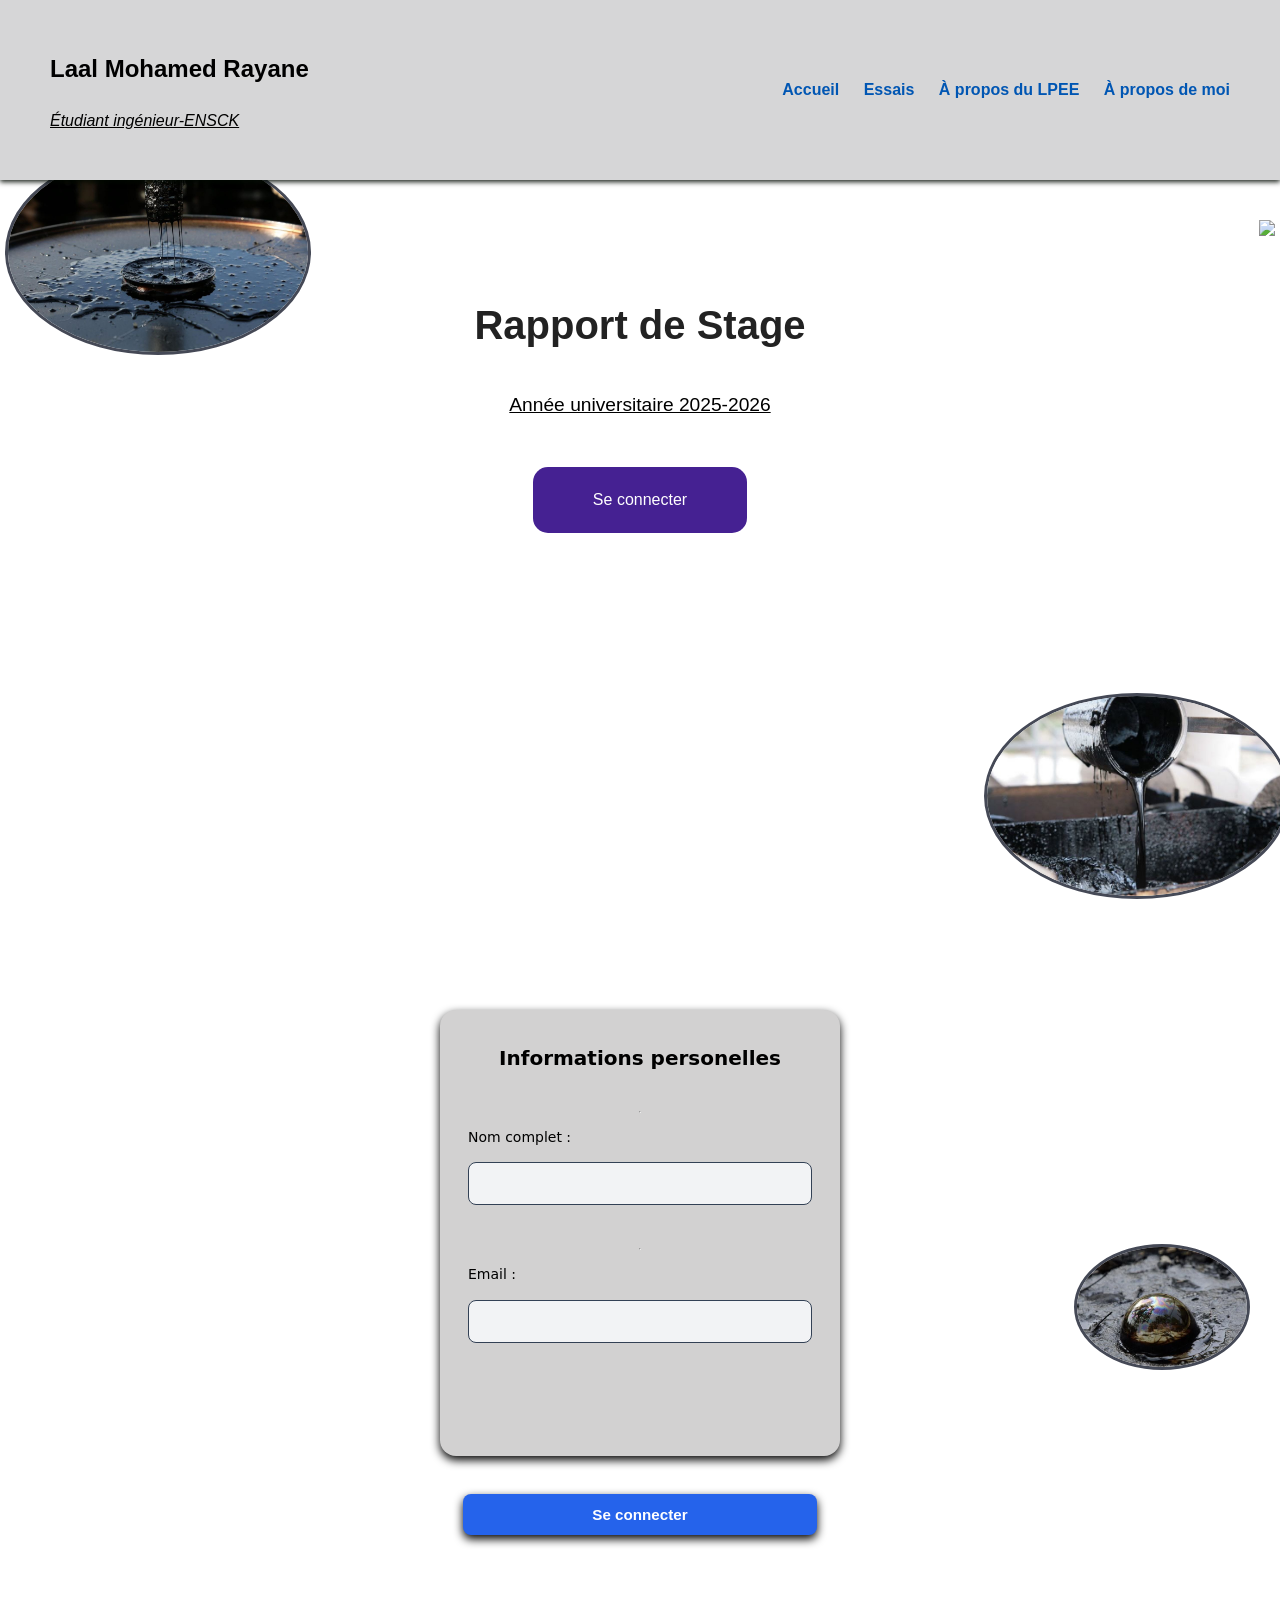
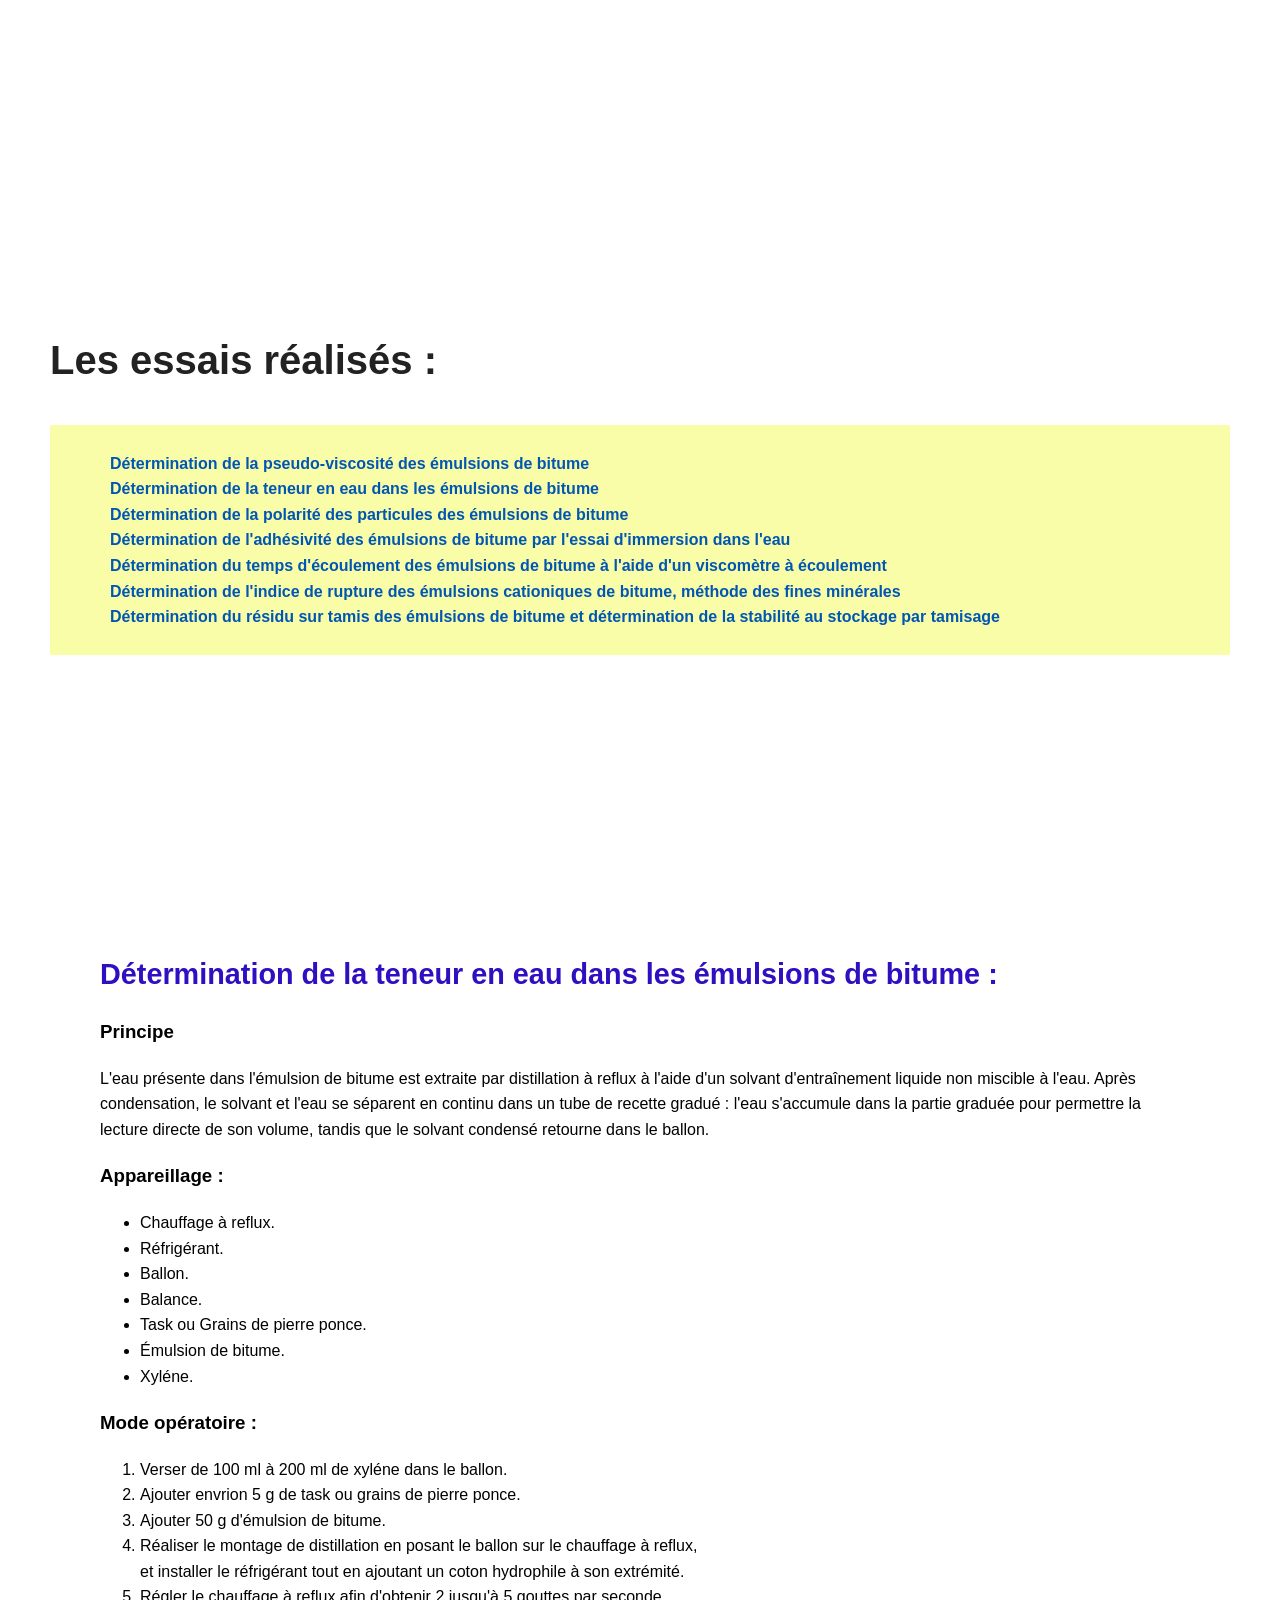
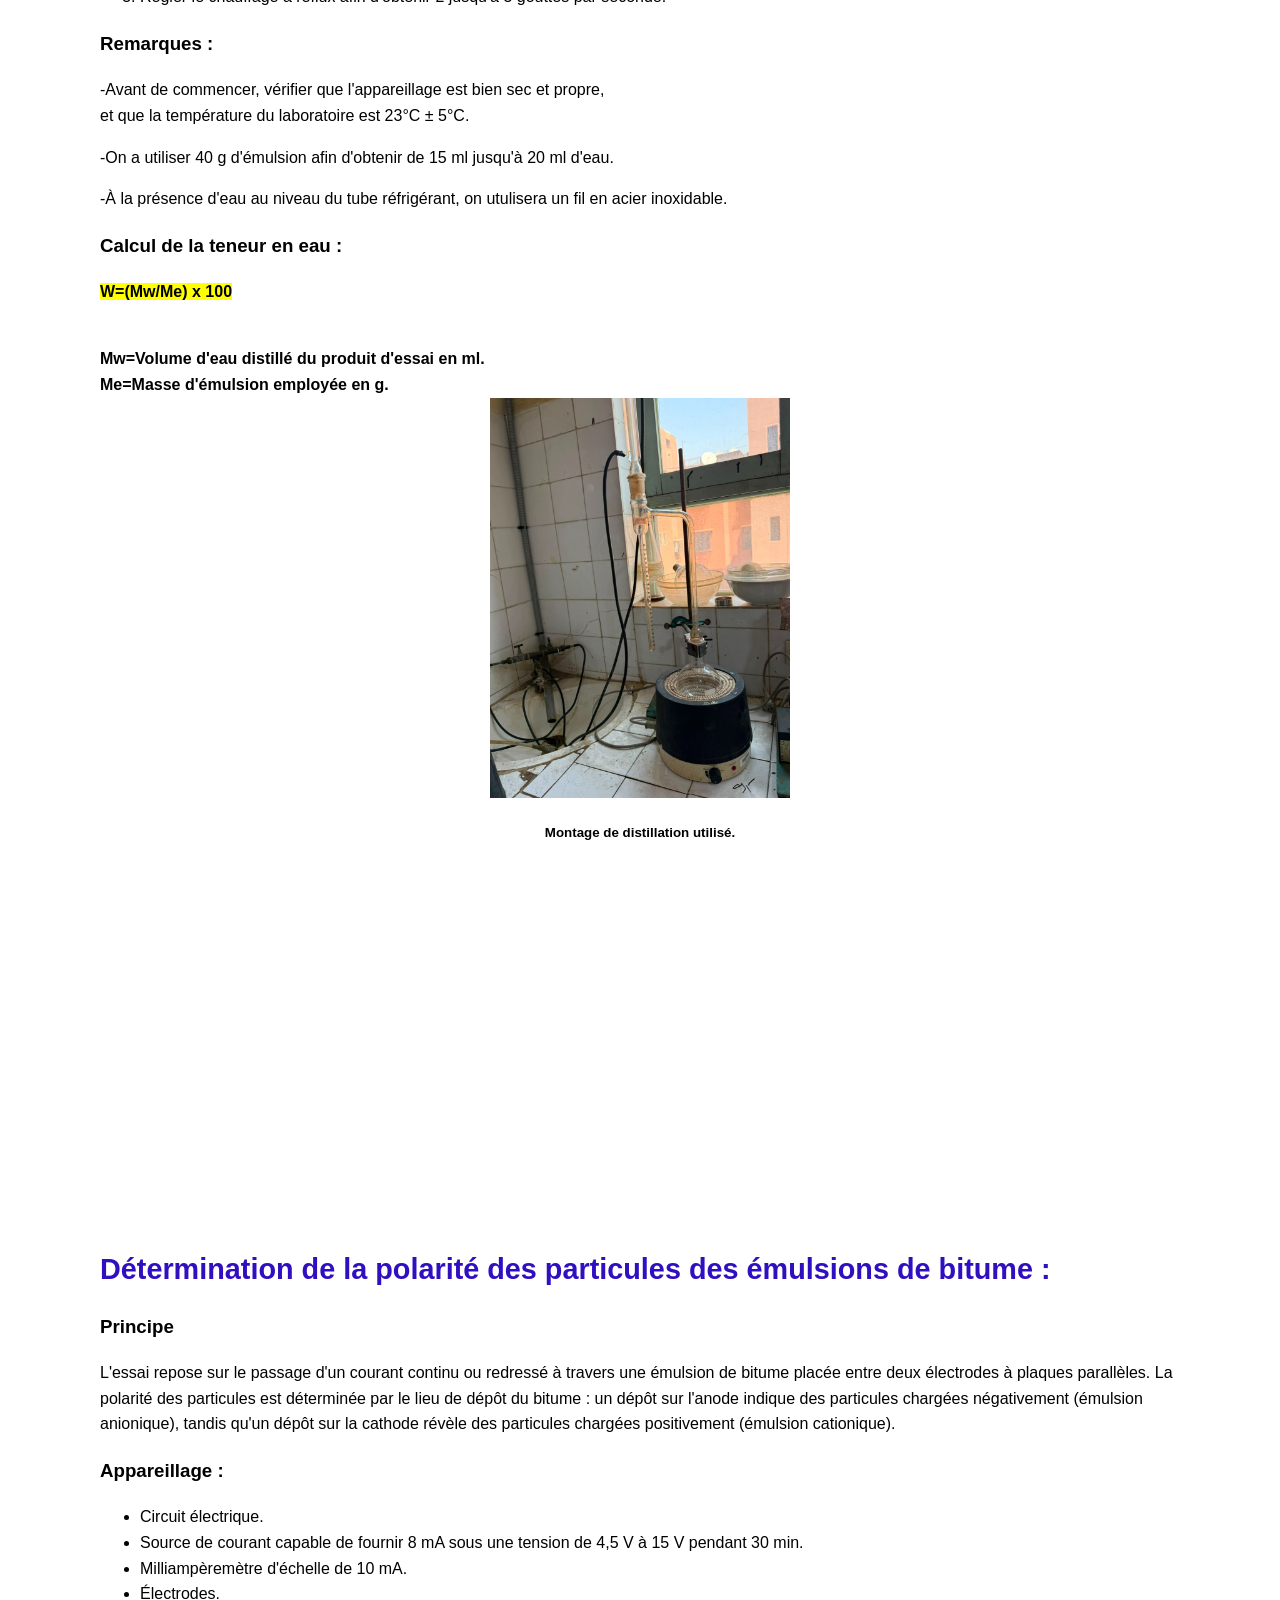
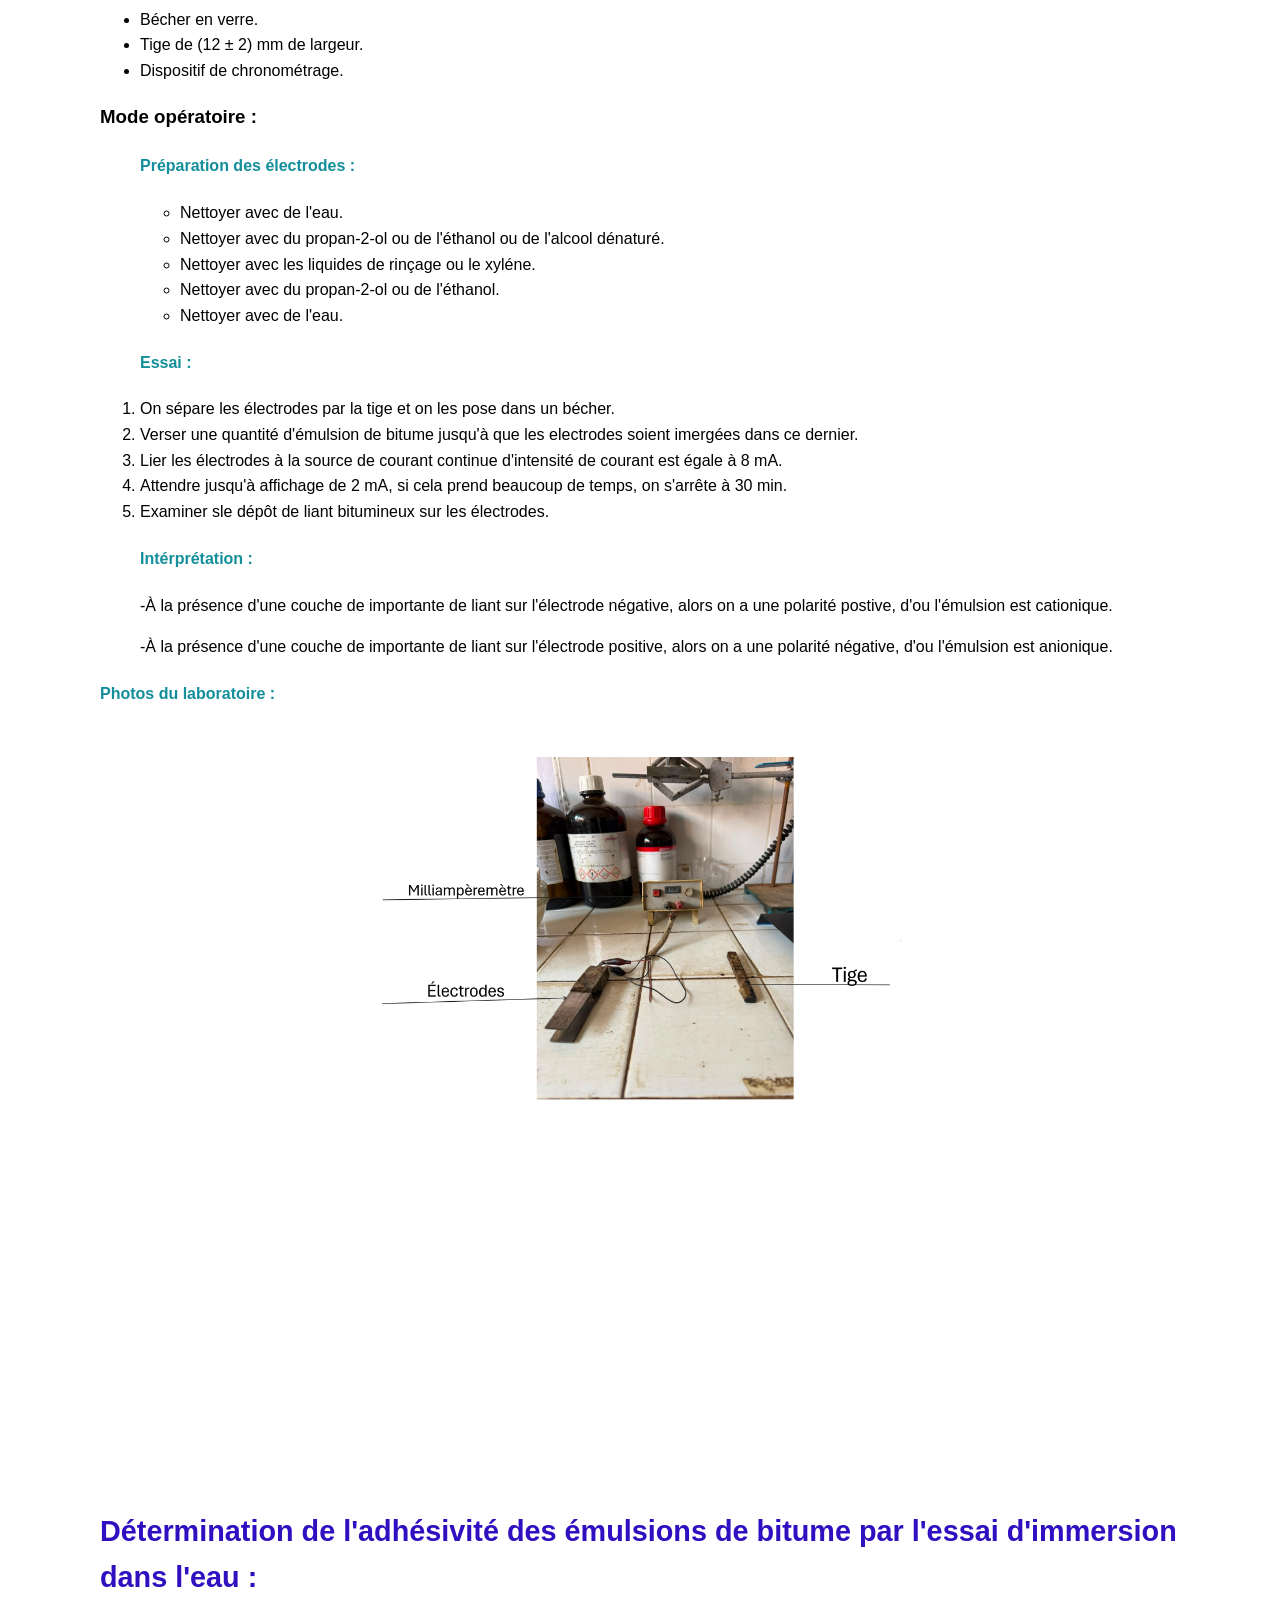
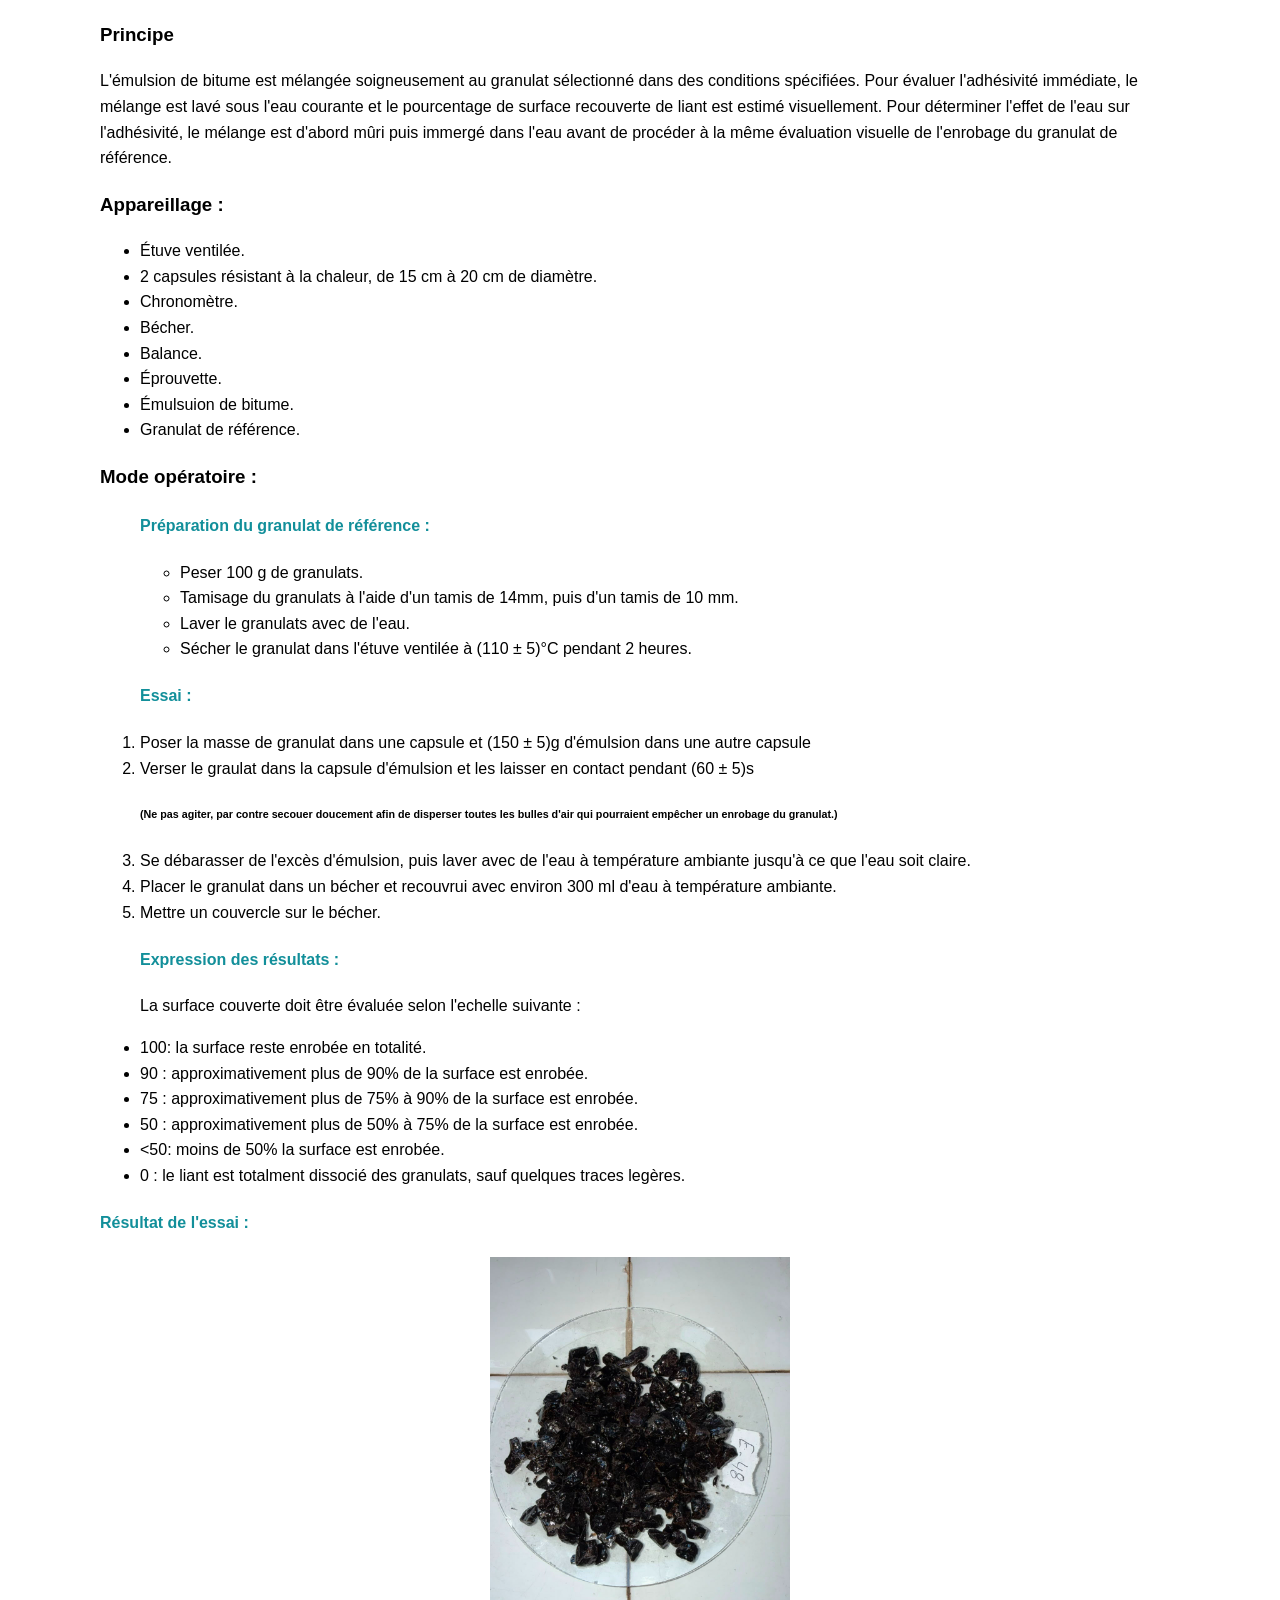
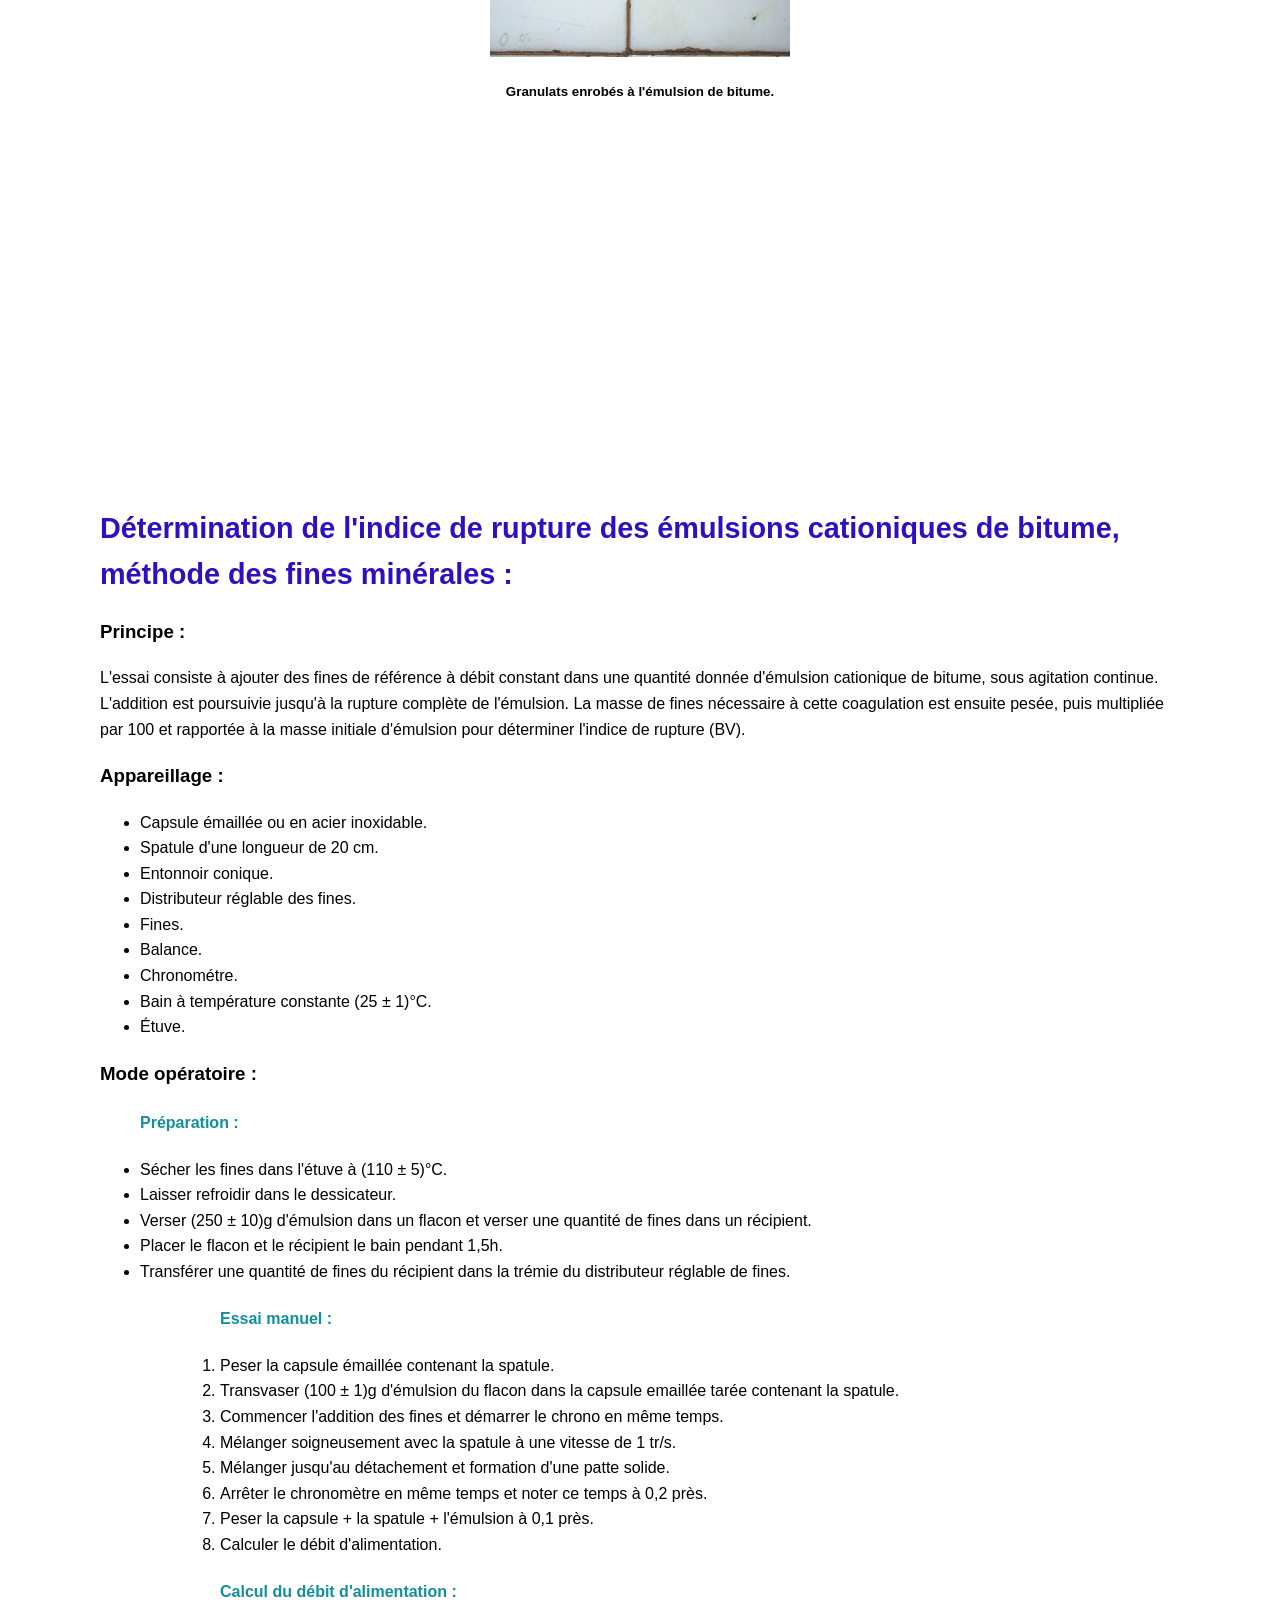
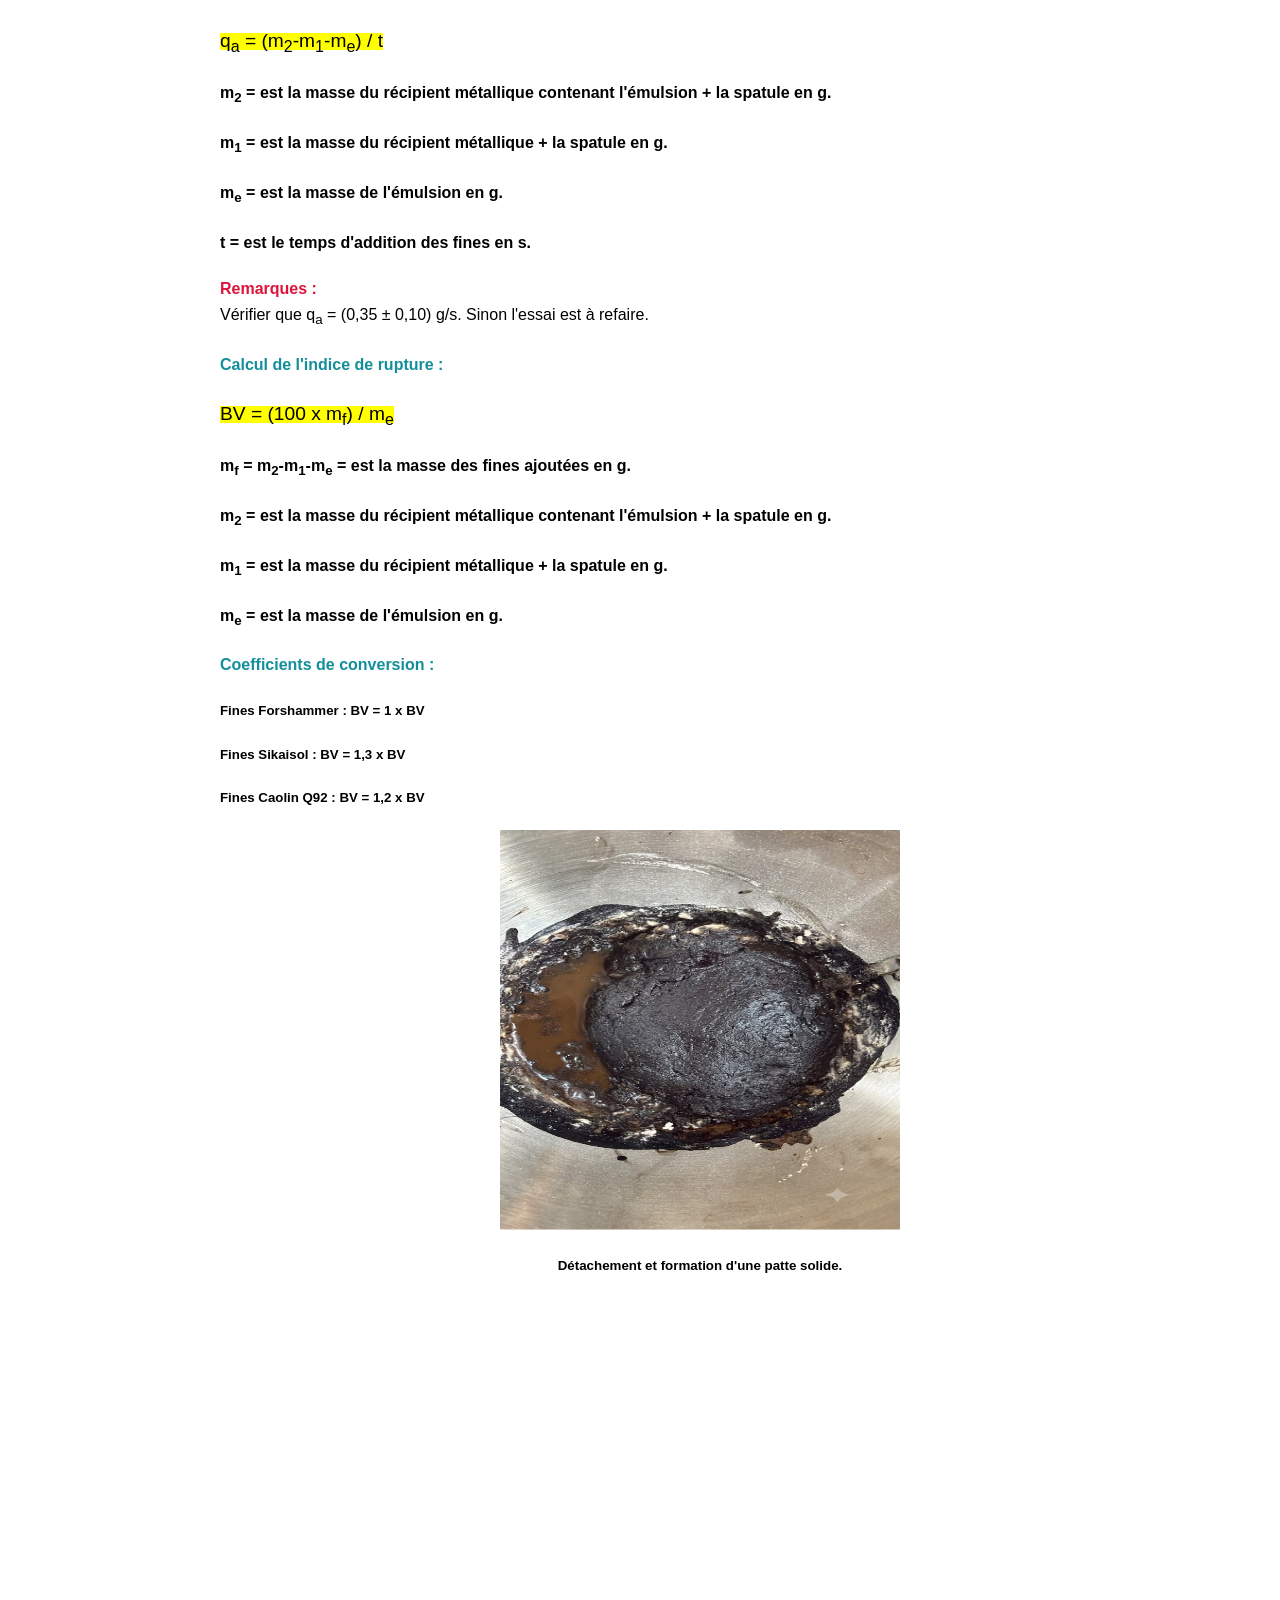
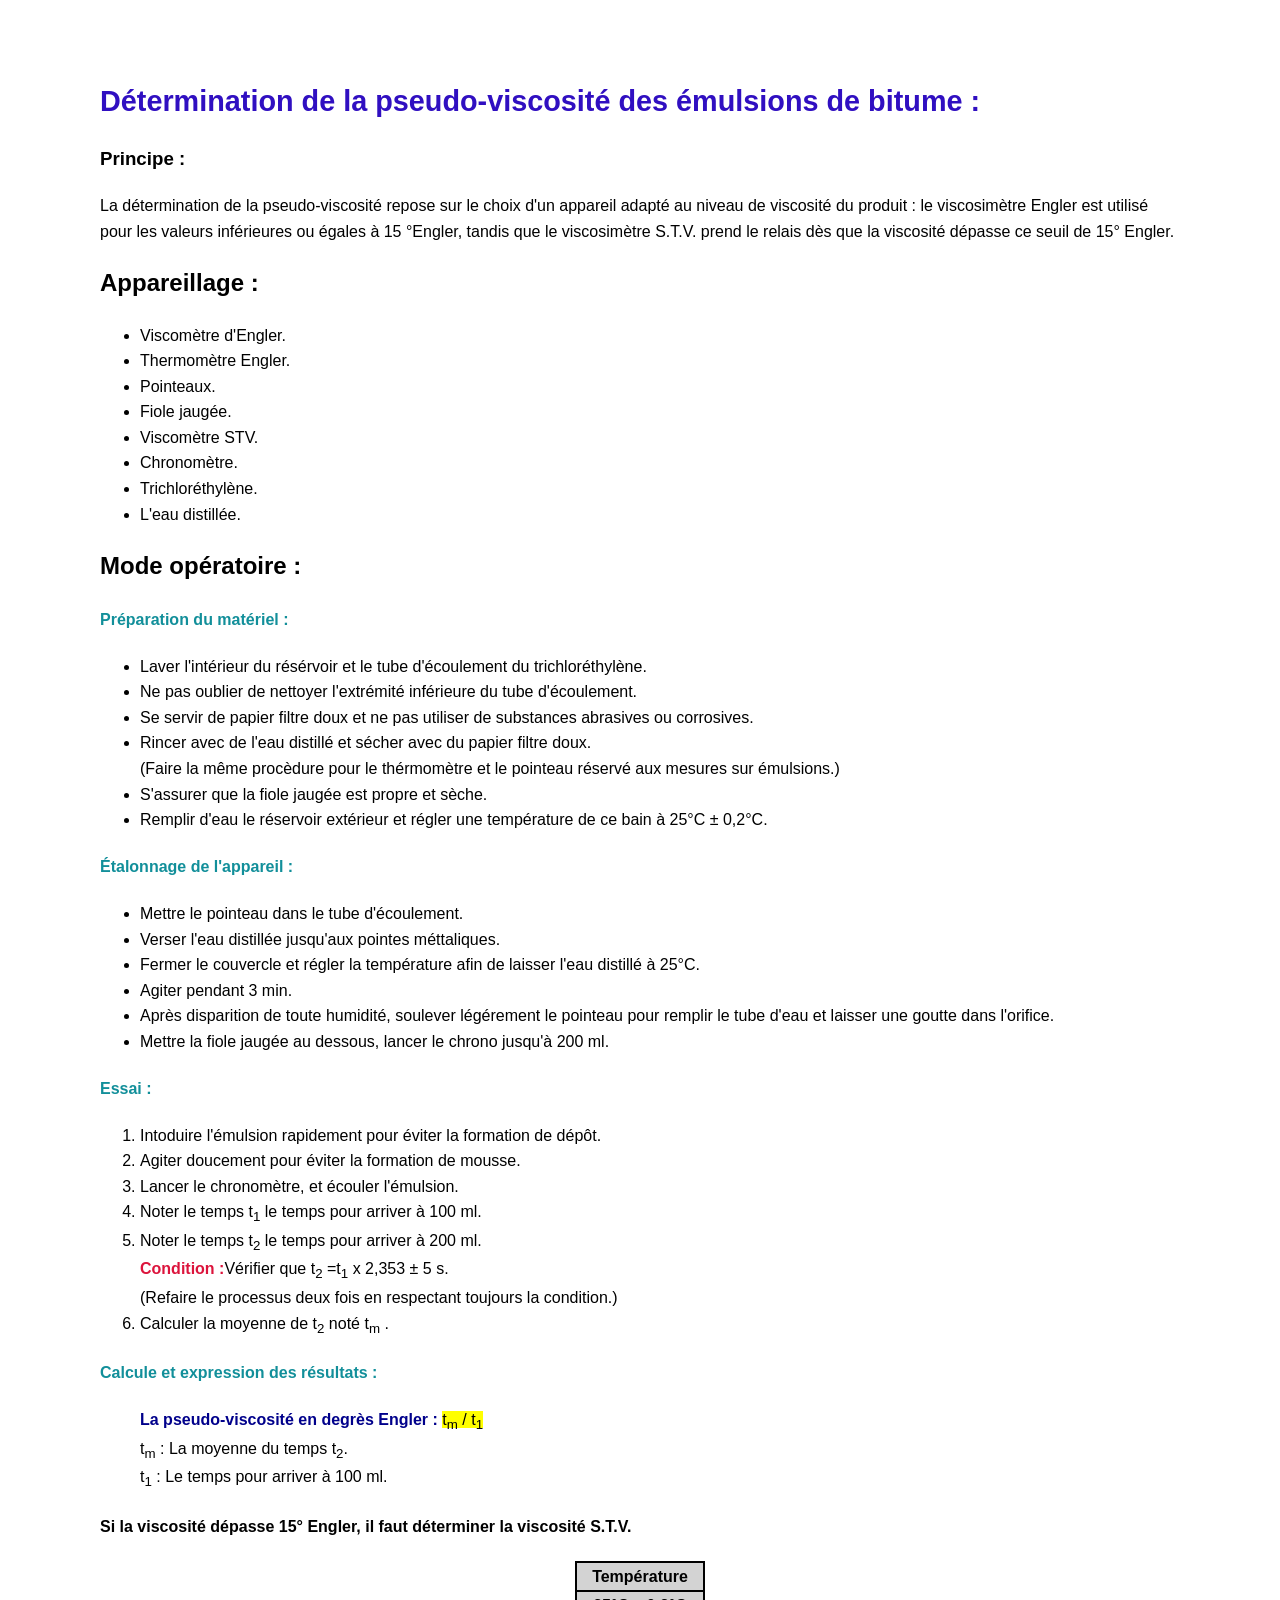
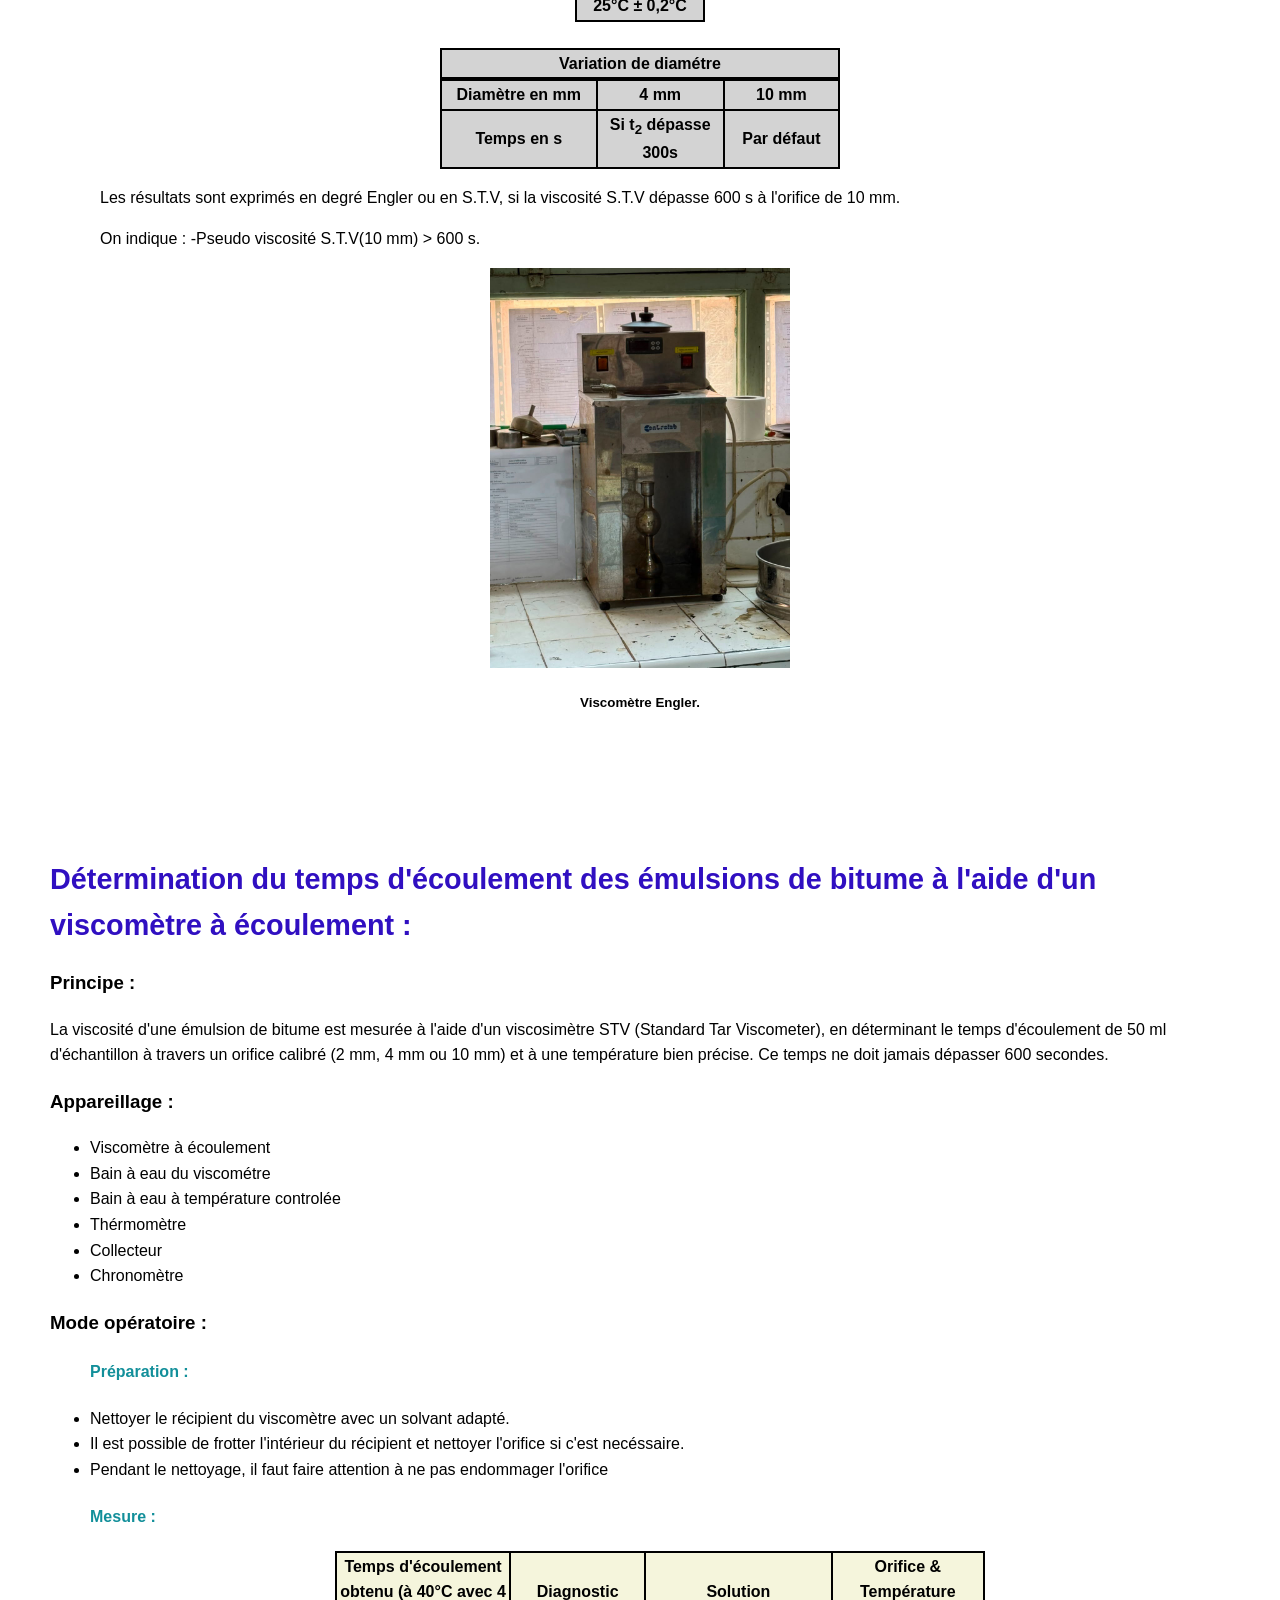
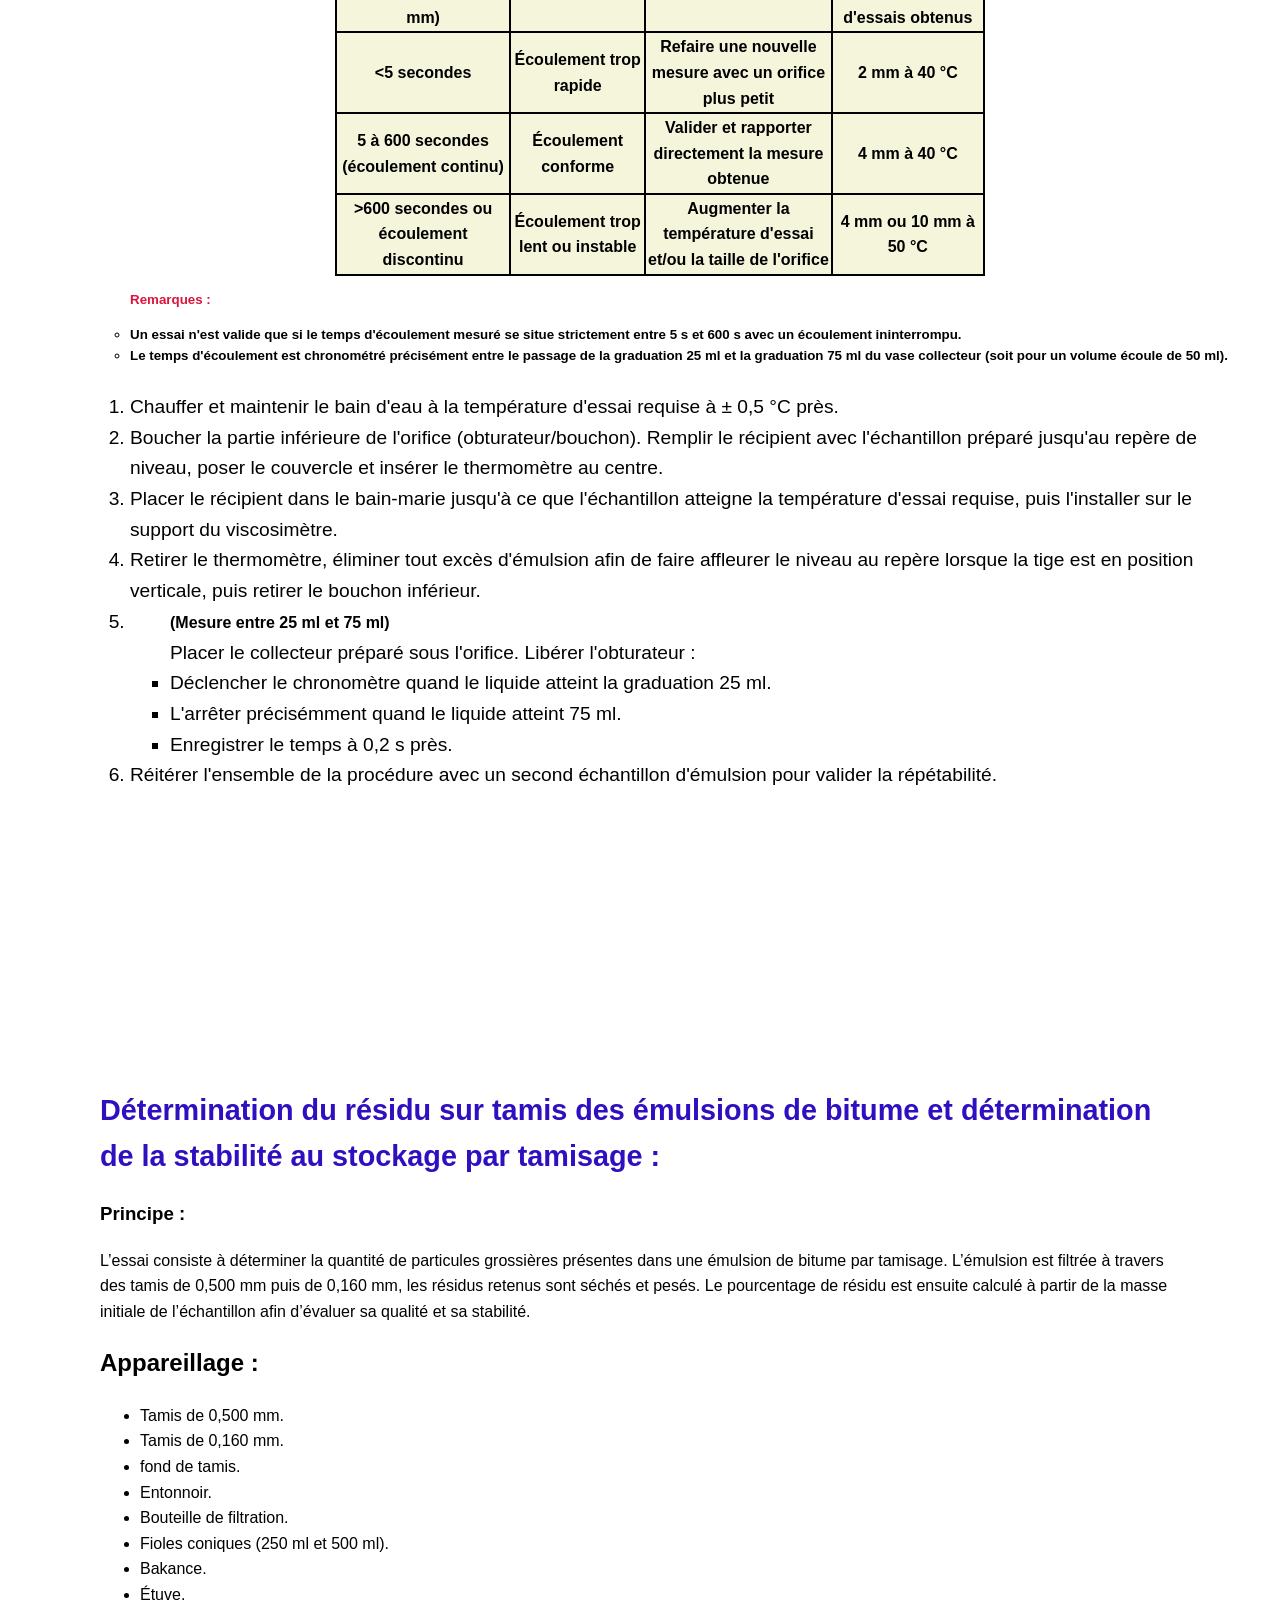
==== commit 44d61678: "Update index.html" ====
--- a/index.html
+++ b/index.html
@@ -137,6 +137,7 @@
         <a style="font-style:normal;" href="#Se connecter" class="btn">Se connecter</a>
         <img class ="ana" style="position: absolute; top: 149px; left: 5px;" src="11.jpeg" height="200">
         <img class ="ana" style="position: absolute; bottom: 1px; right: -10px;" src="22.jpeg" height="200">
+        <img style="position: absolute; top: 220px; right: 5px;" src="ENSC.jpeg" height="200">
     </section>
     <section id="Se connecter">
 
@@ -673,7 +674,7 @@
         </ul> 
     </div><br>  
         <div class="cvvv">
-            <a href="cv.jpeg" title="Cv">Cliquez pour en savoir plus</a> 
+            <a href="cvv.6.jpg" title="Cv">Cliquez pour en savoir plus</a> 
         </div>  
 </section>
 
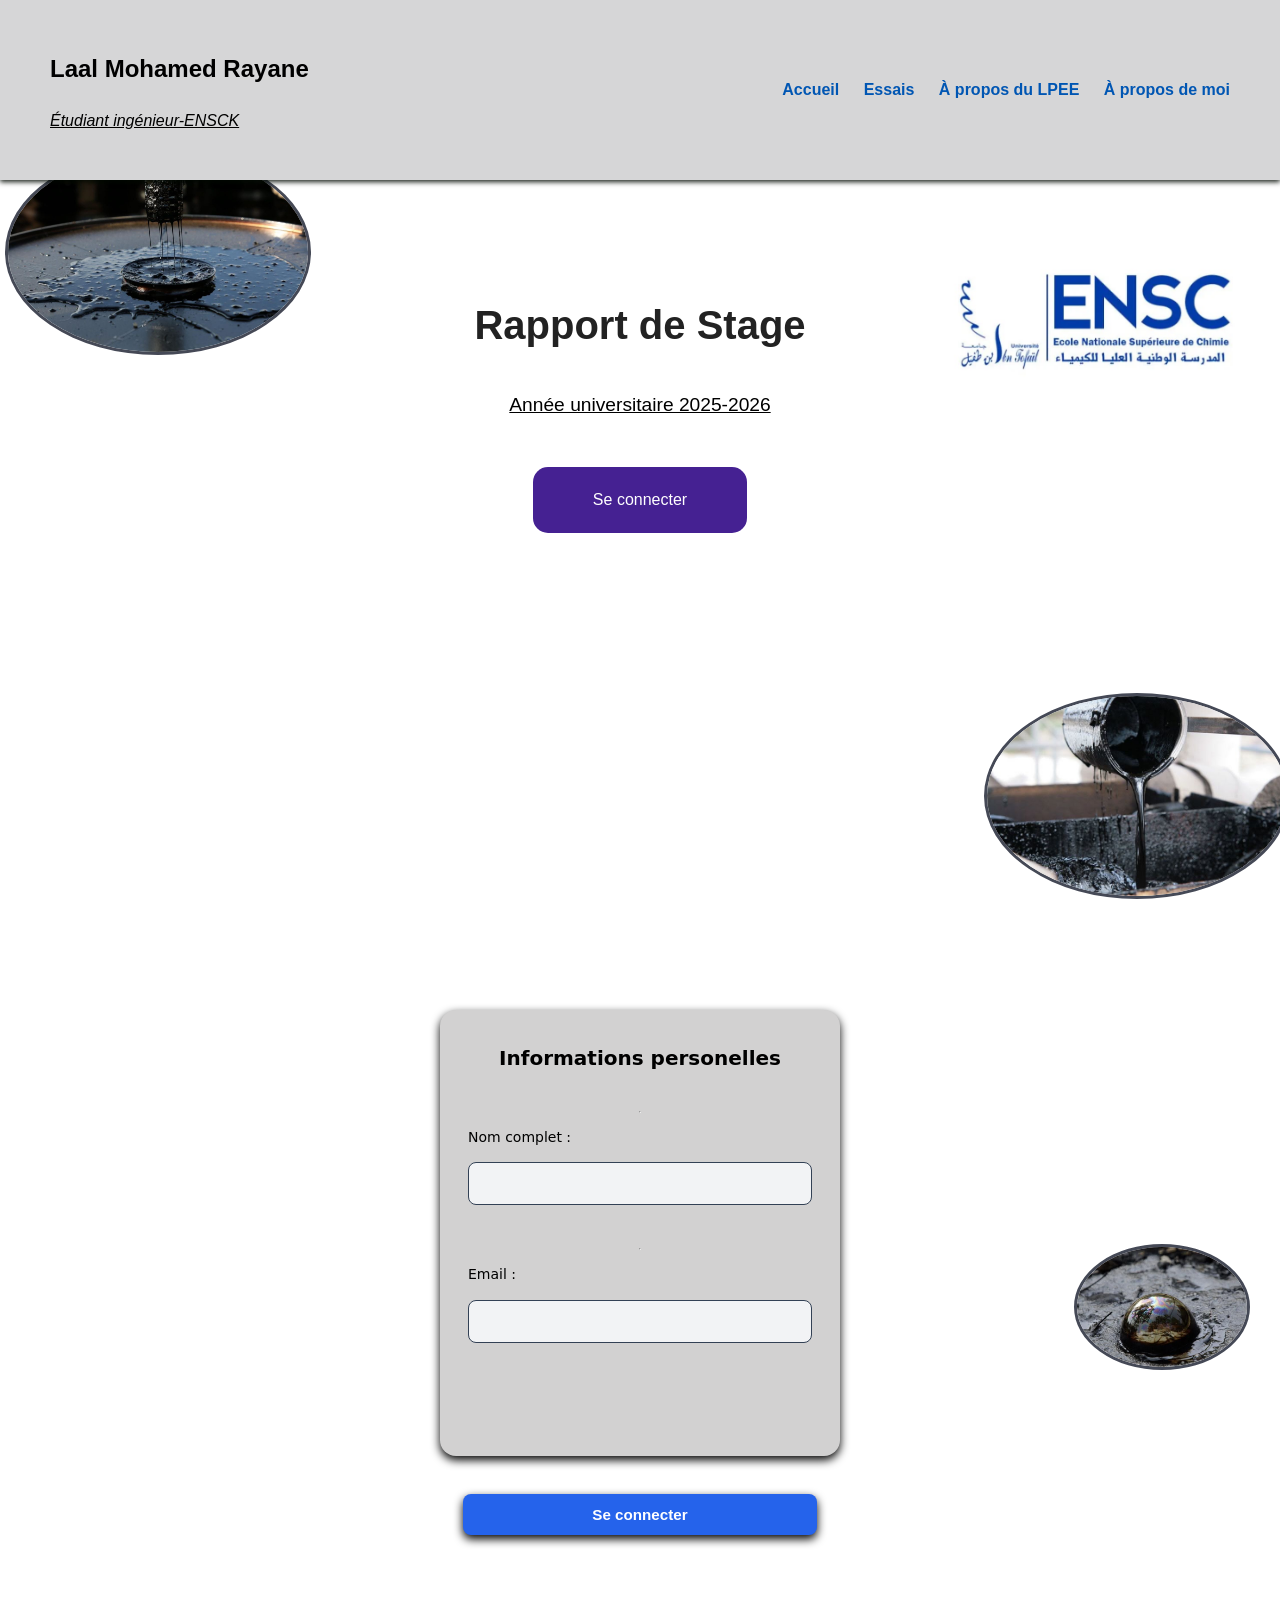
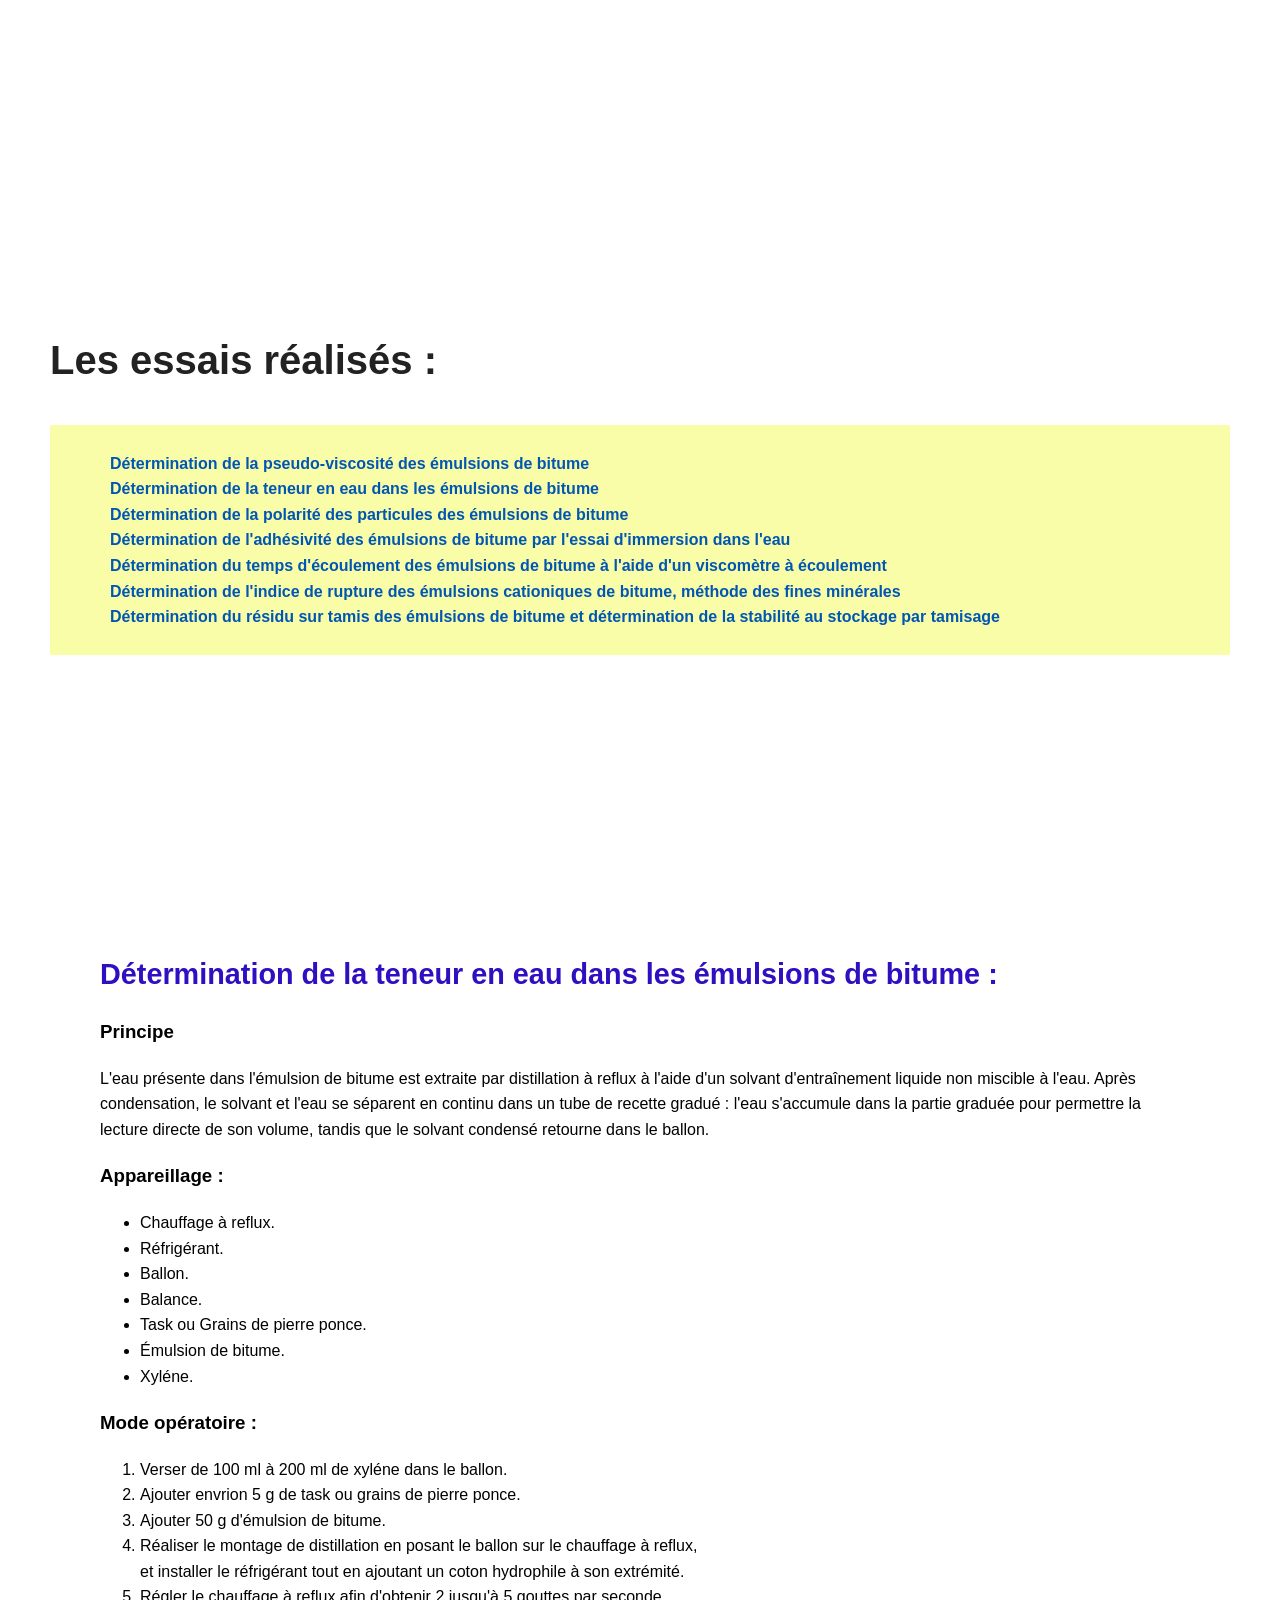
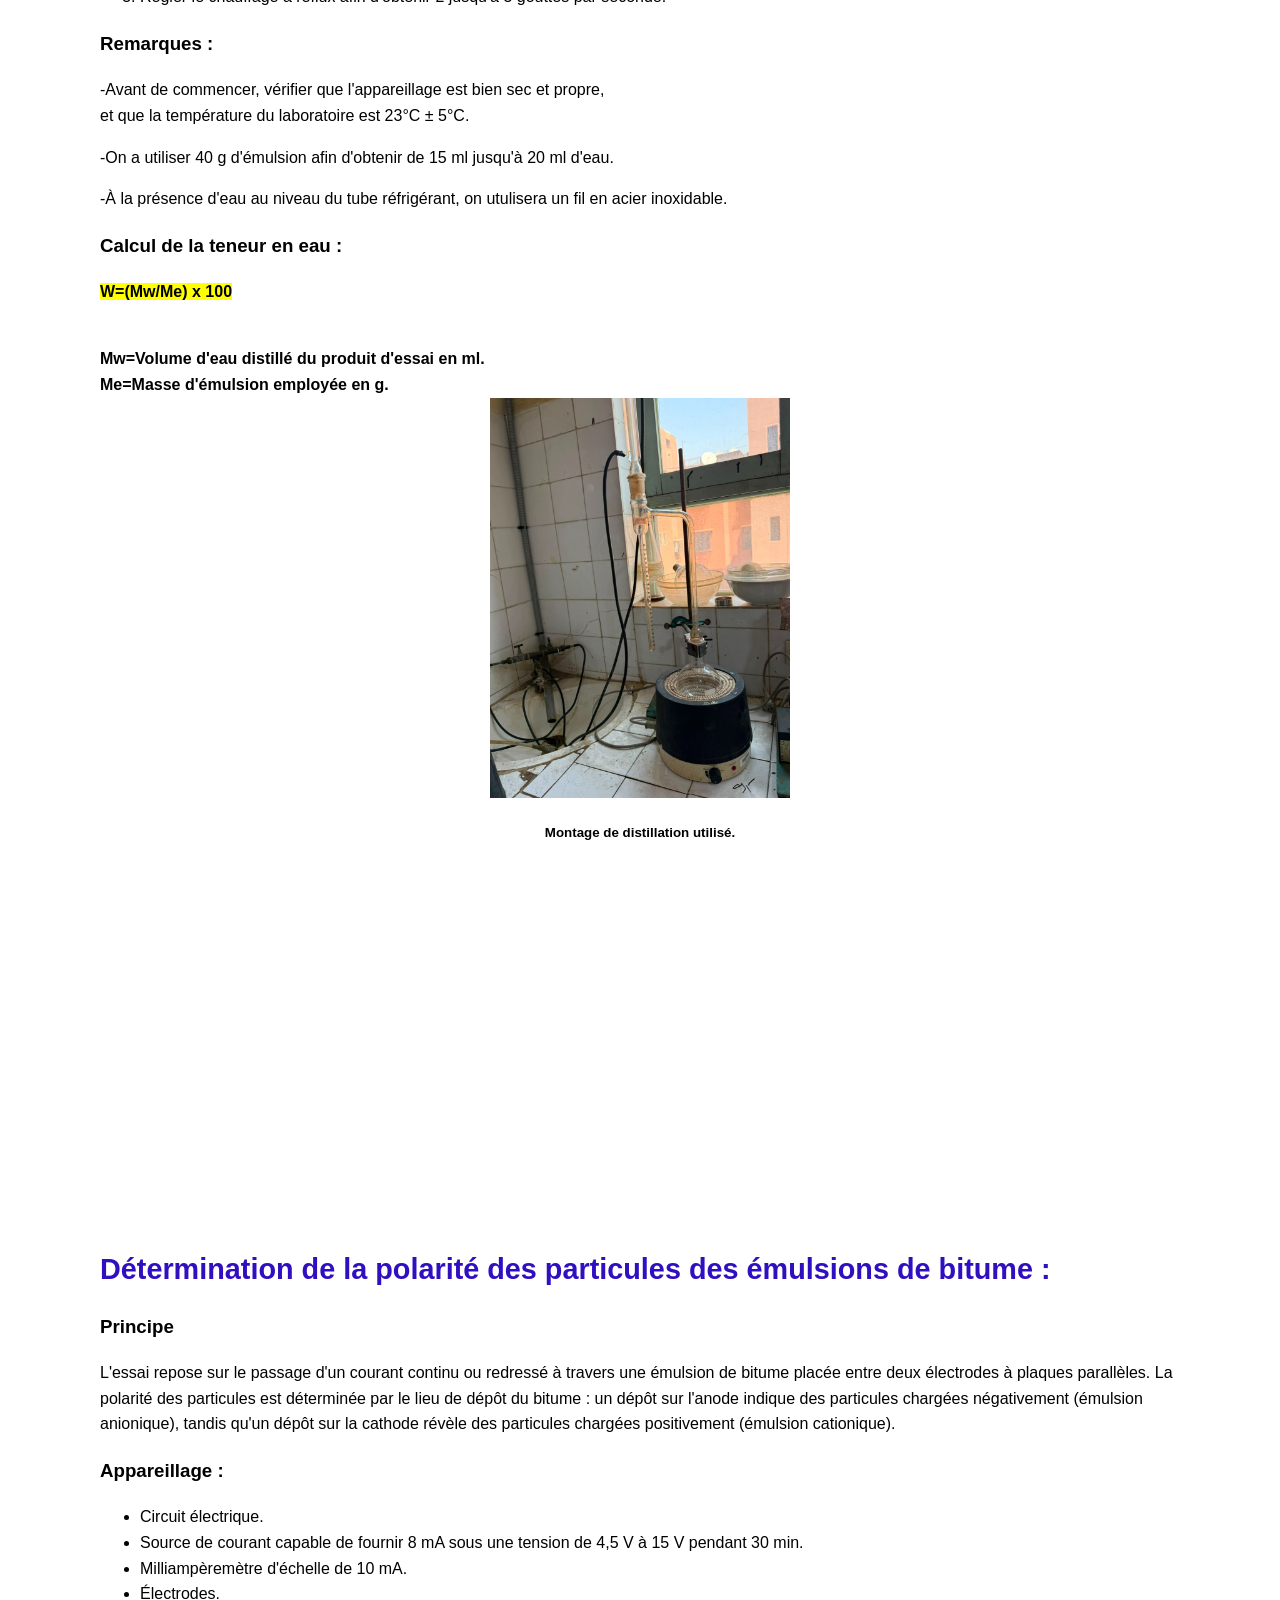
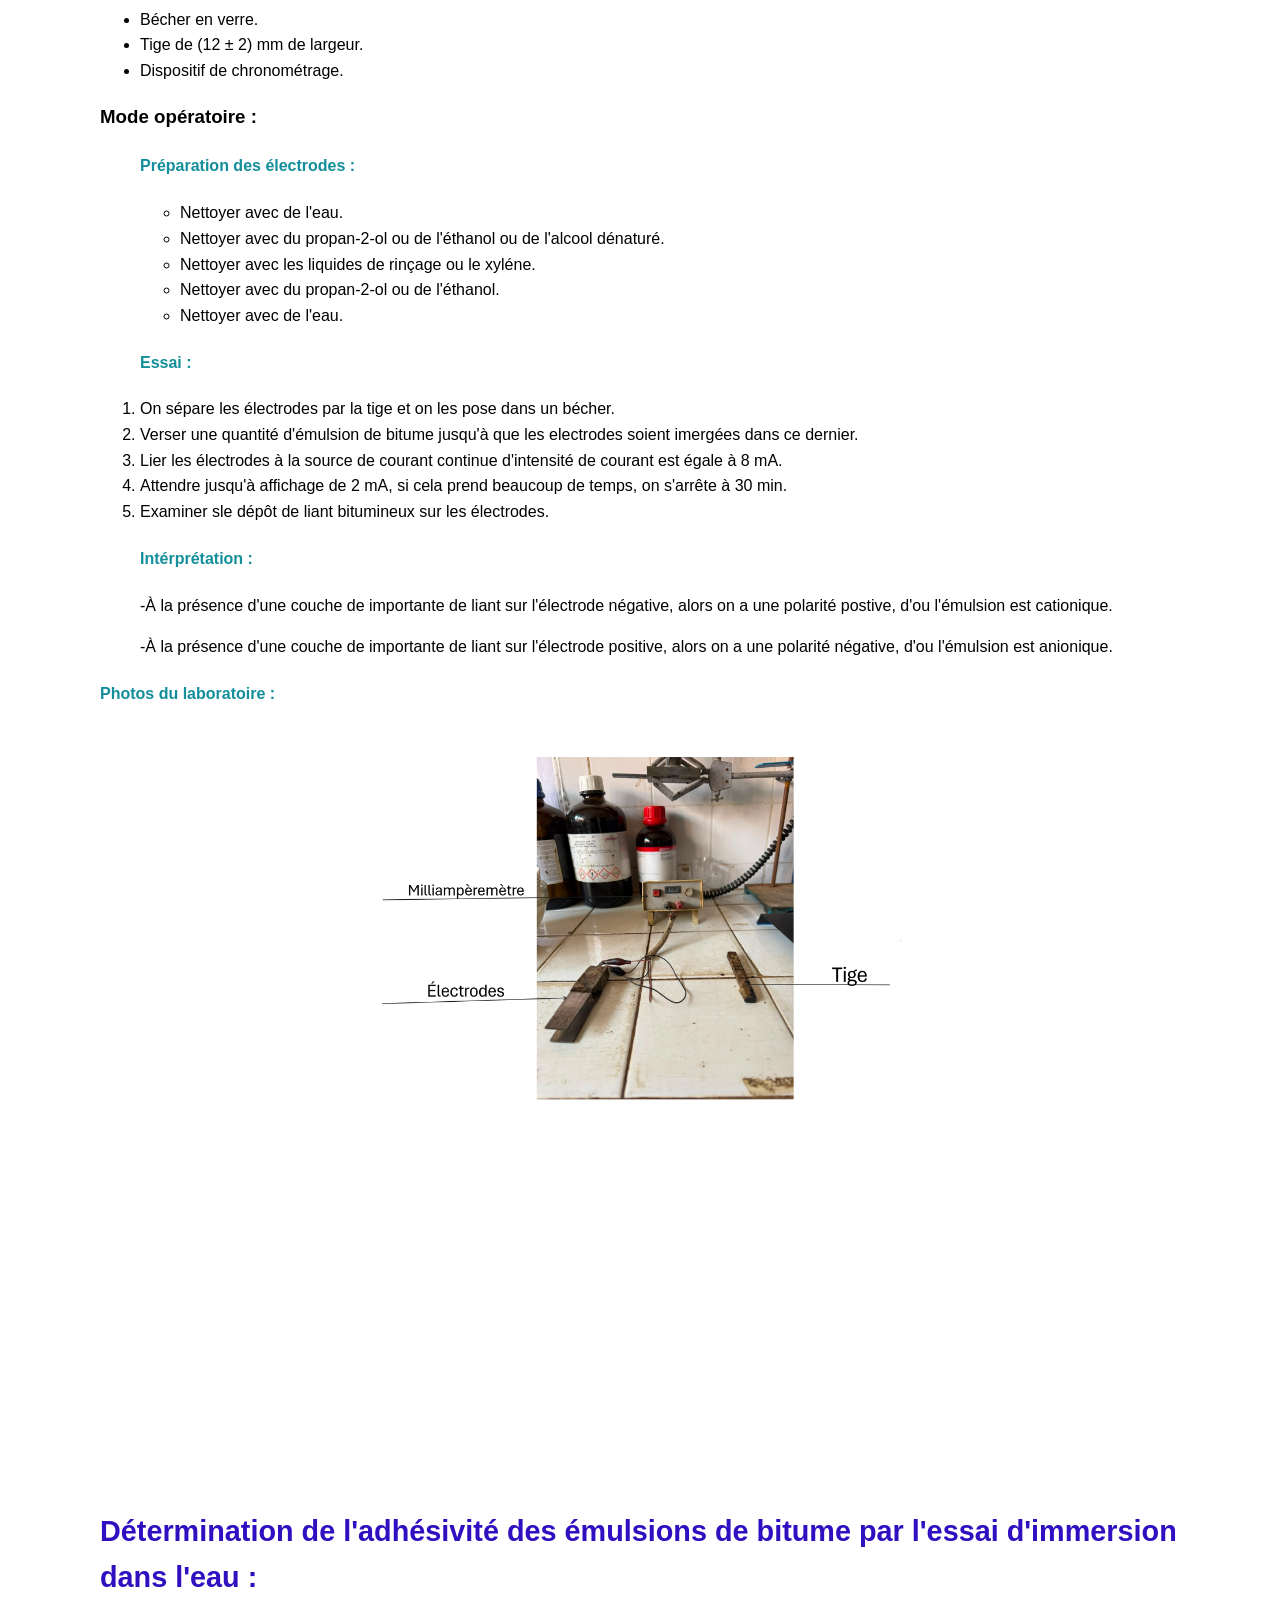
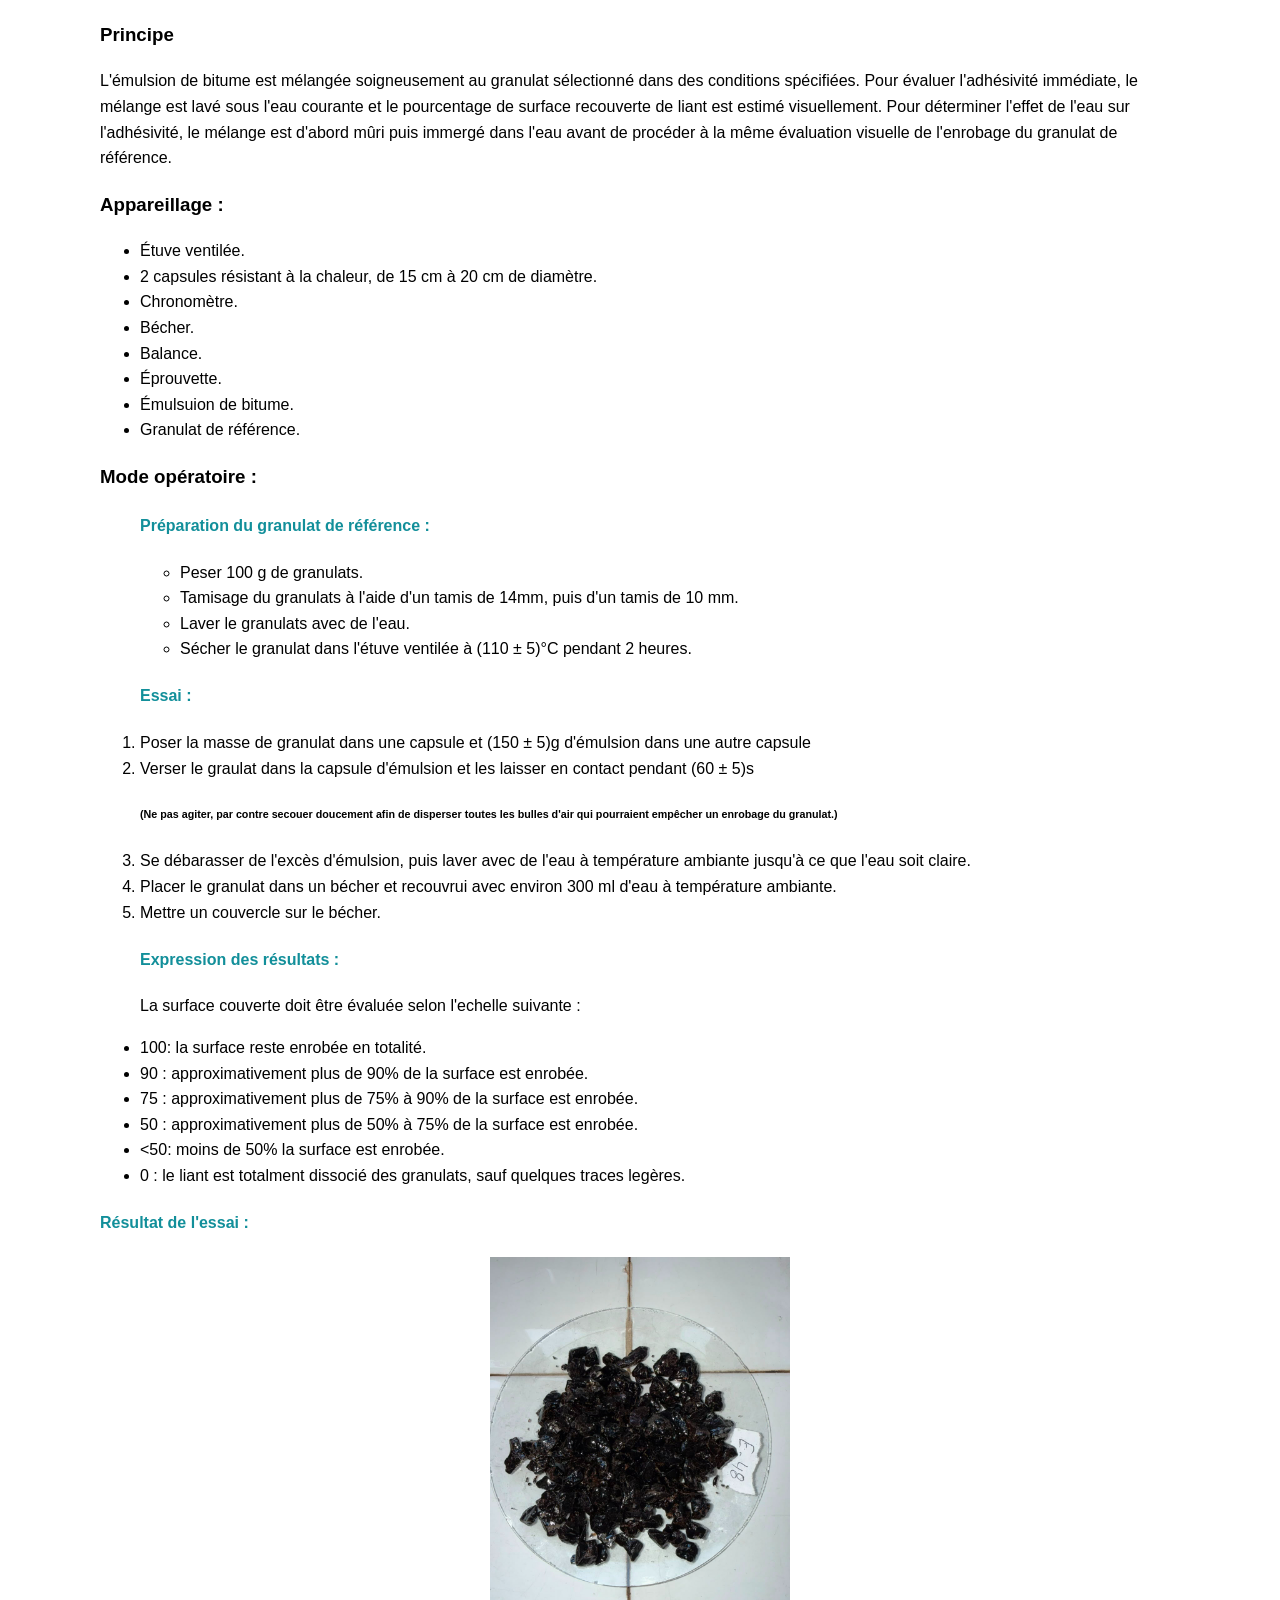
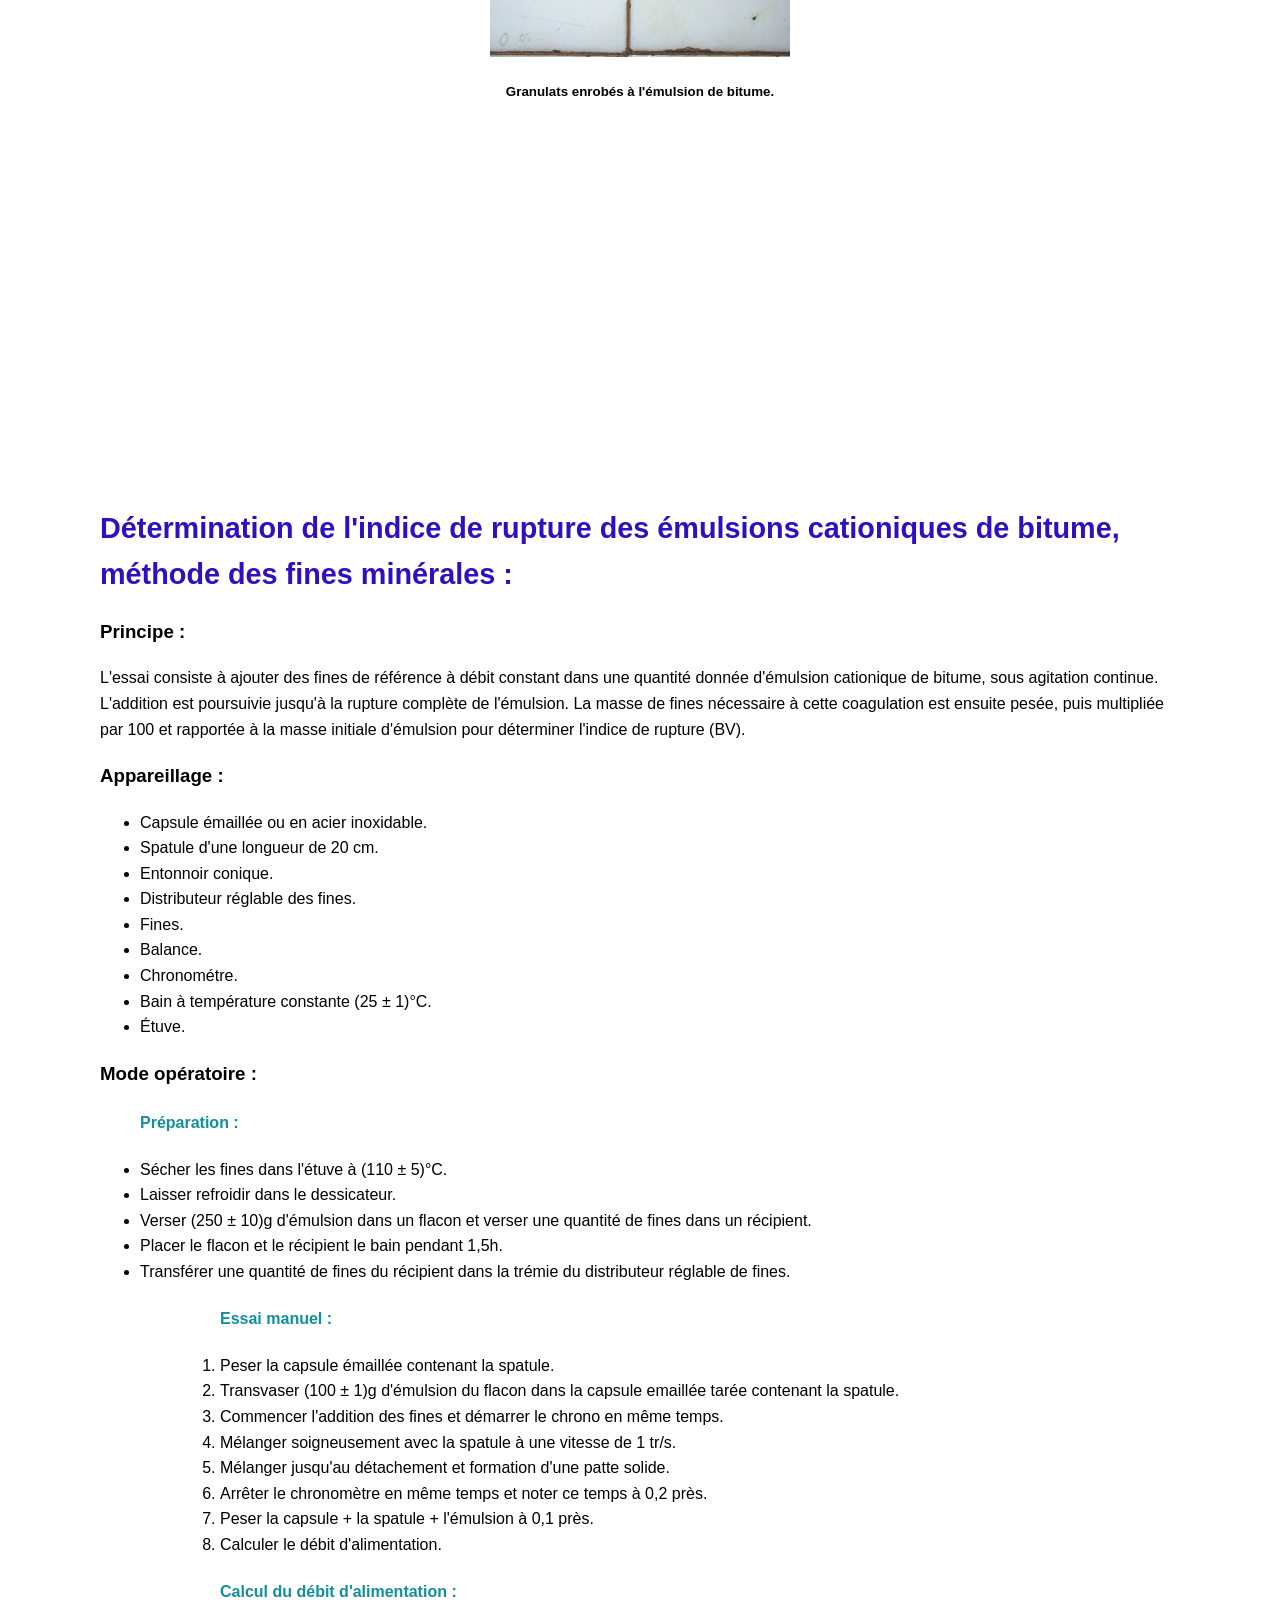
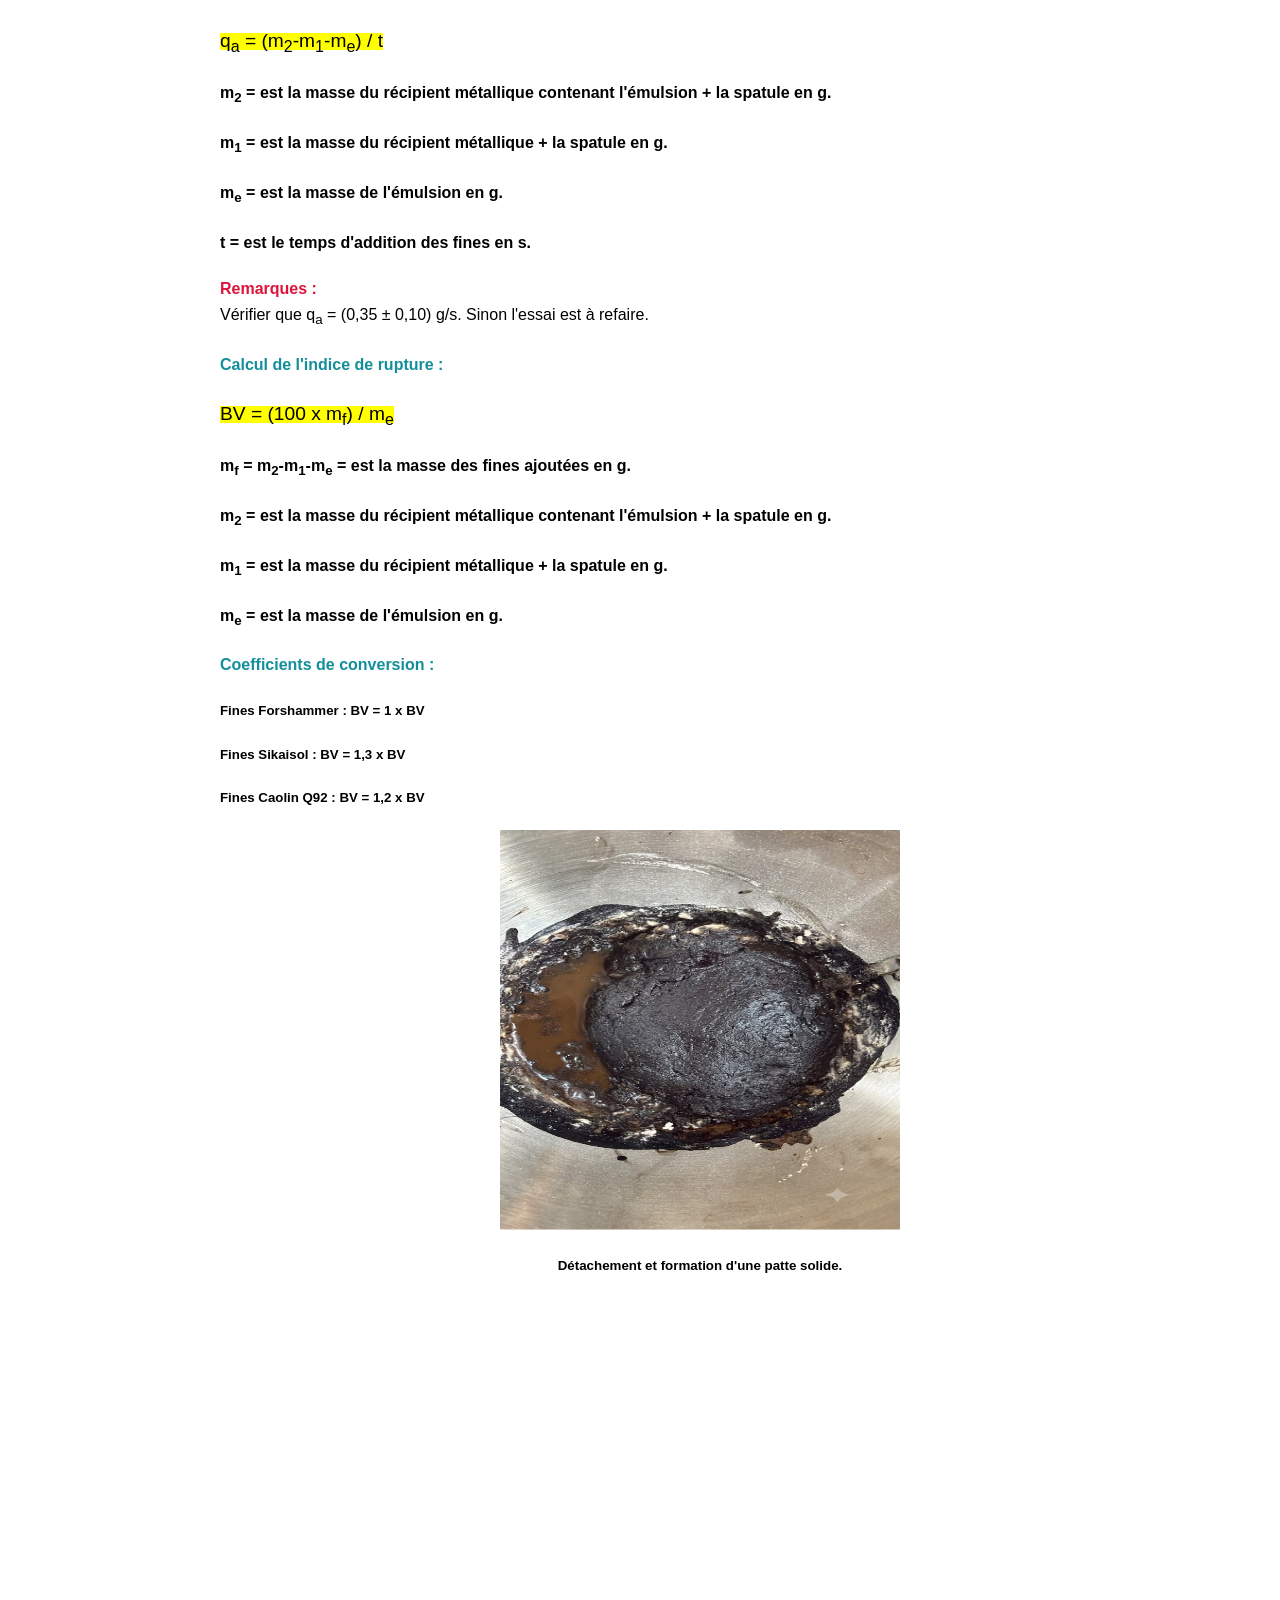
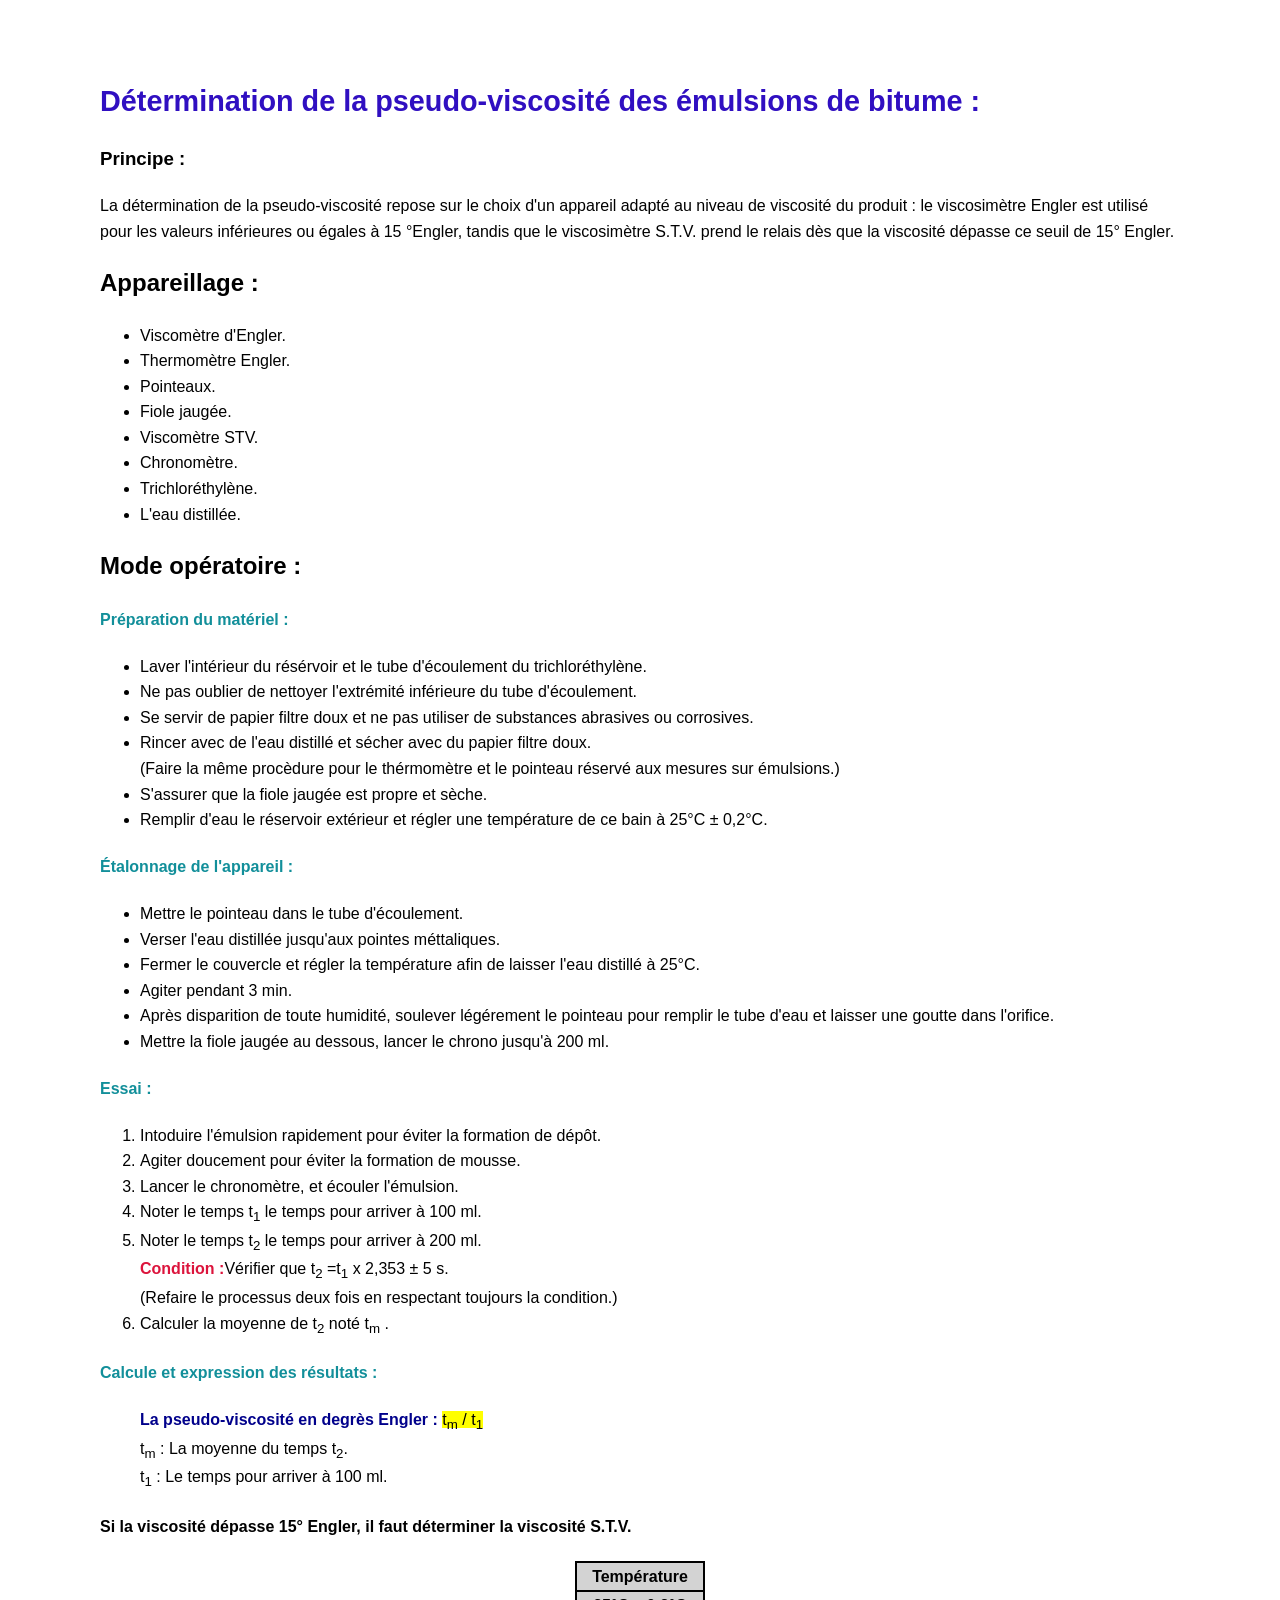
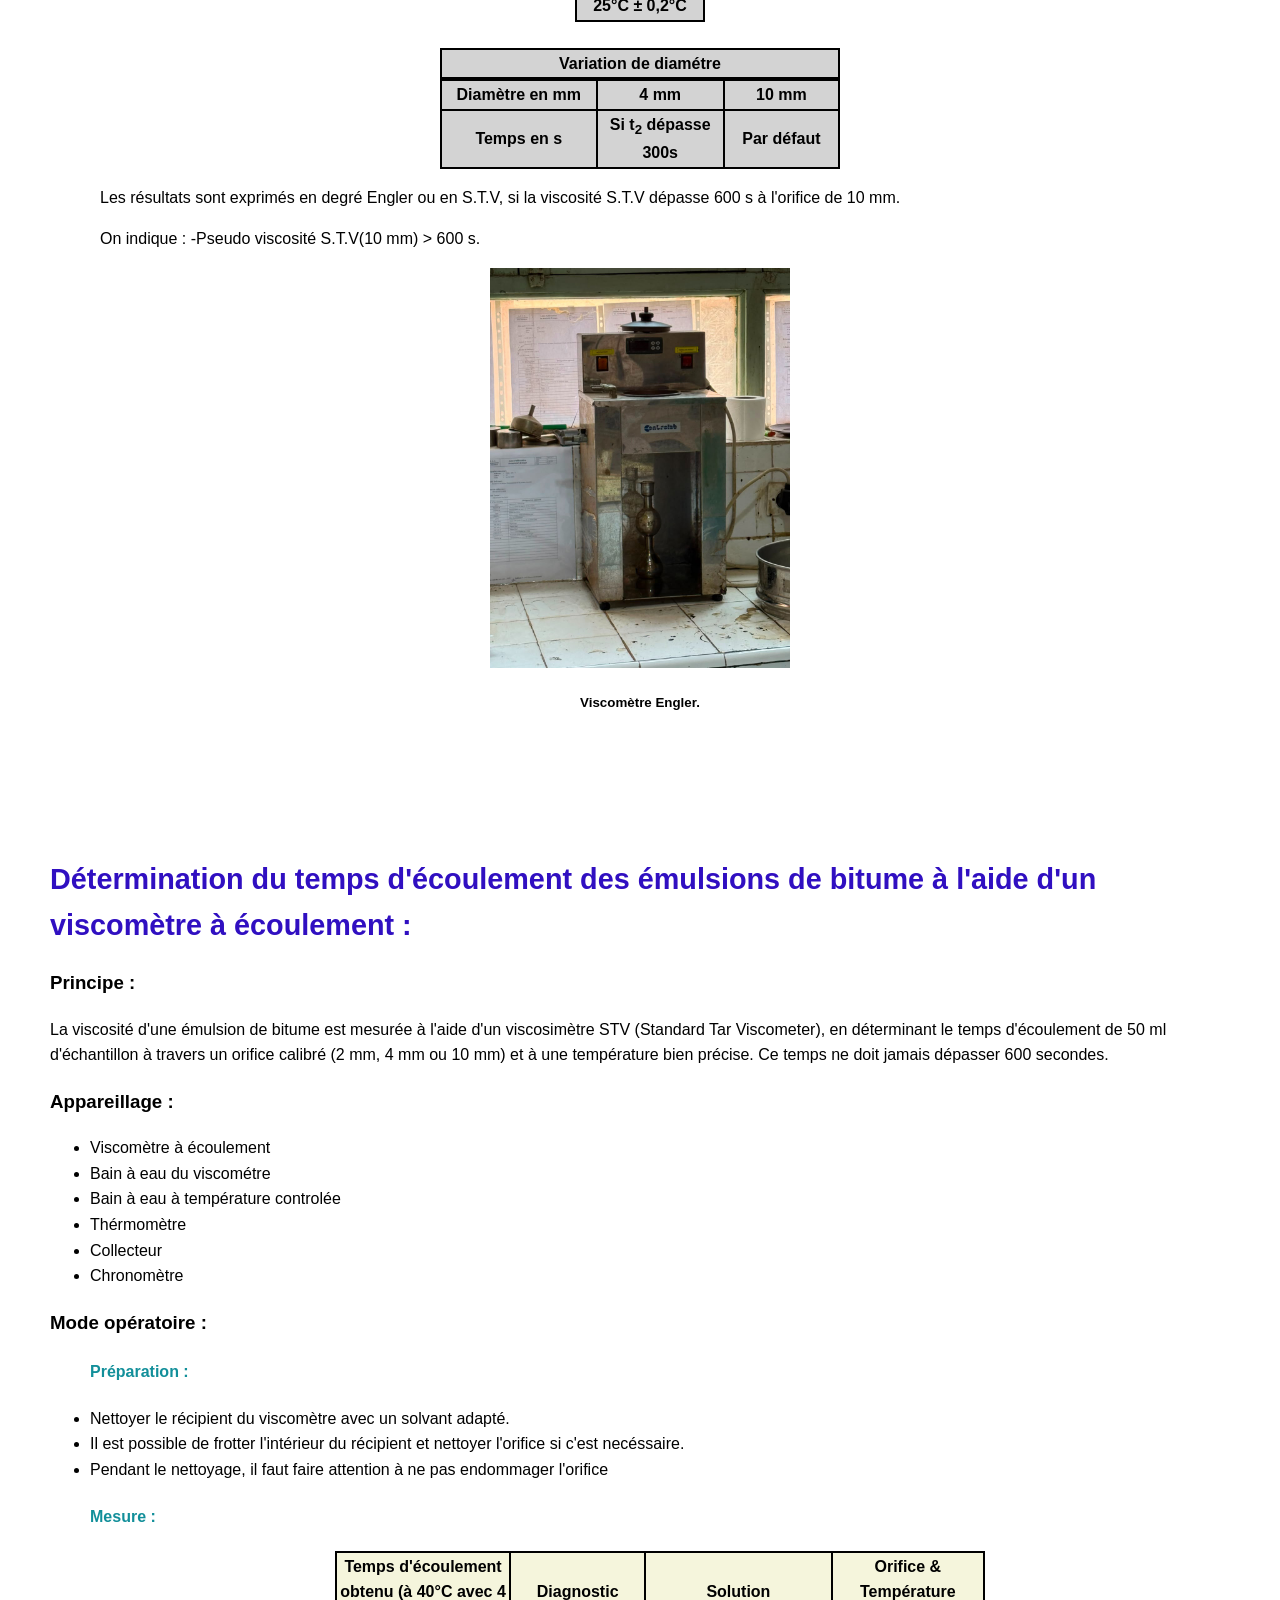
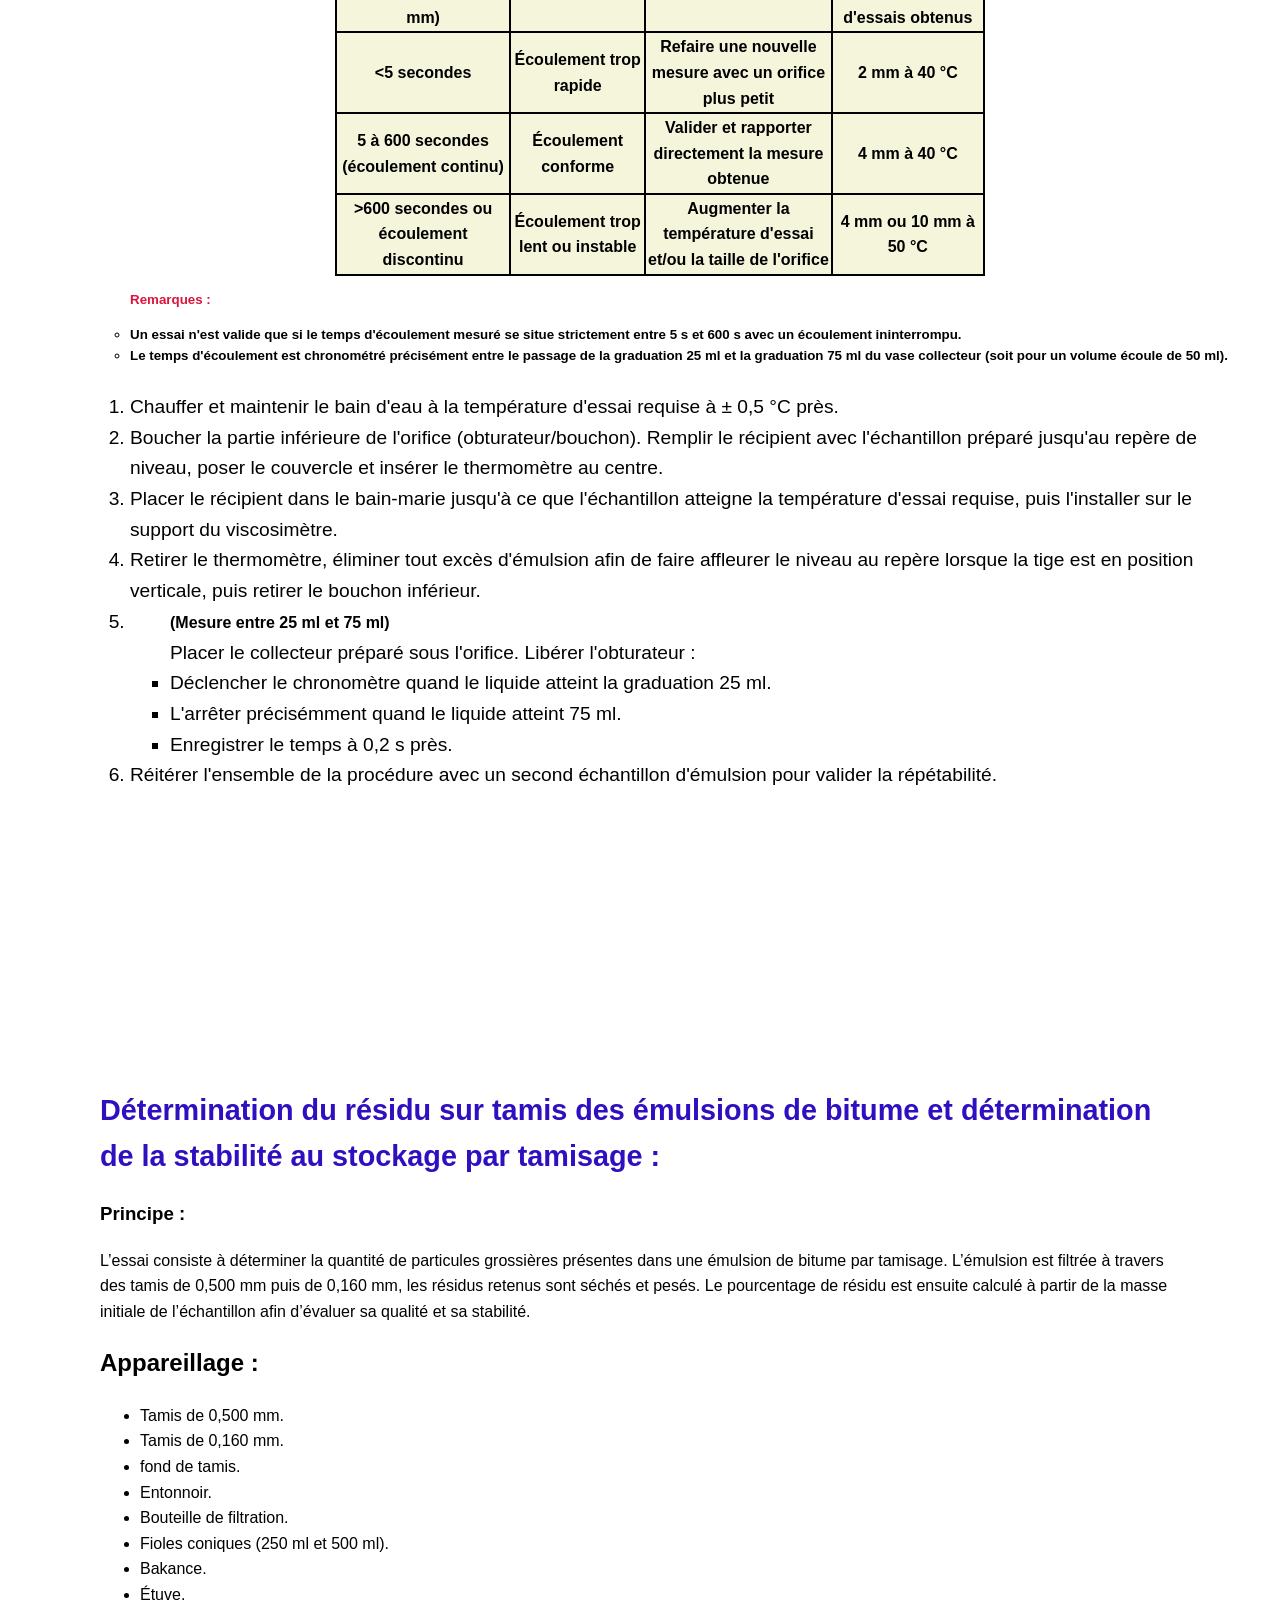
==== commit e7ce87d8: "Update index.html" ====
--- a/index.html
+++ b/index.html
@@ -127,6 +127,7 @@
             <a class="bb" href="#À propos du LPEE">À propos du LPEE</a>
             <a class="bb" href="#À propos de moi">À propos de moi</a>
         </nav>
+        <img style="position: absolute; top: 220px; right: 5px;" src="ENSC.jpeg" height="200">
     </header>
     
 
@@ -137,7 +138,7 @@
         <a style="font-style:normal;" href="#Se connecter" class="btn">Se connecter</a>
         <img class ="ana" style="position: absolute; top: 149px; left: 5px;" src="11.jpeg" height="200">
         <img class ="ana" style="position: absolute; bottom: 1px; right: -10px;" src="22.jpeg" height="200">
-        <img style="position: absolute; top: 220px; right: 5px;" src="ENSC.jpeg" height="200">
+        
     </section>
     <section id="Se connecter">
 
@@ -680,3 +681,4 @@
 
 </body>
 </html>
+
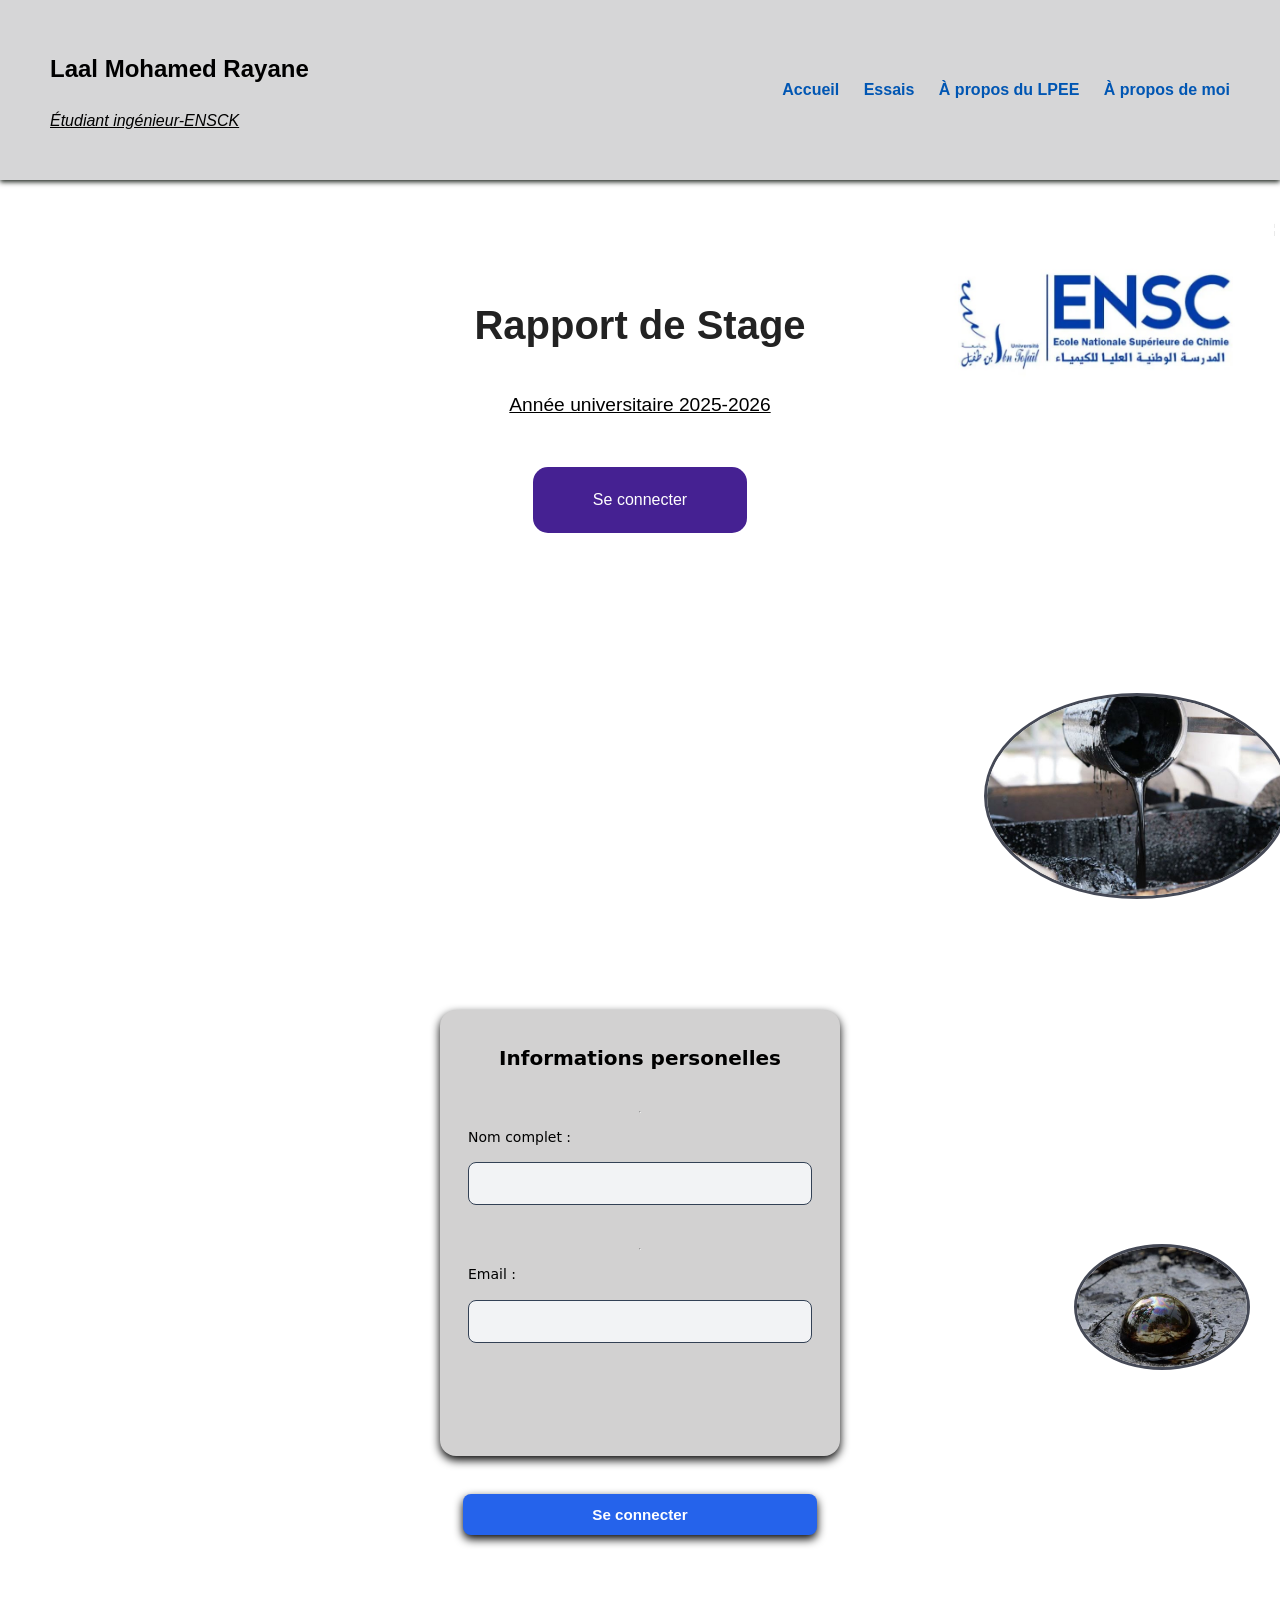
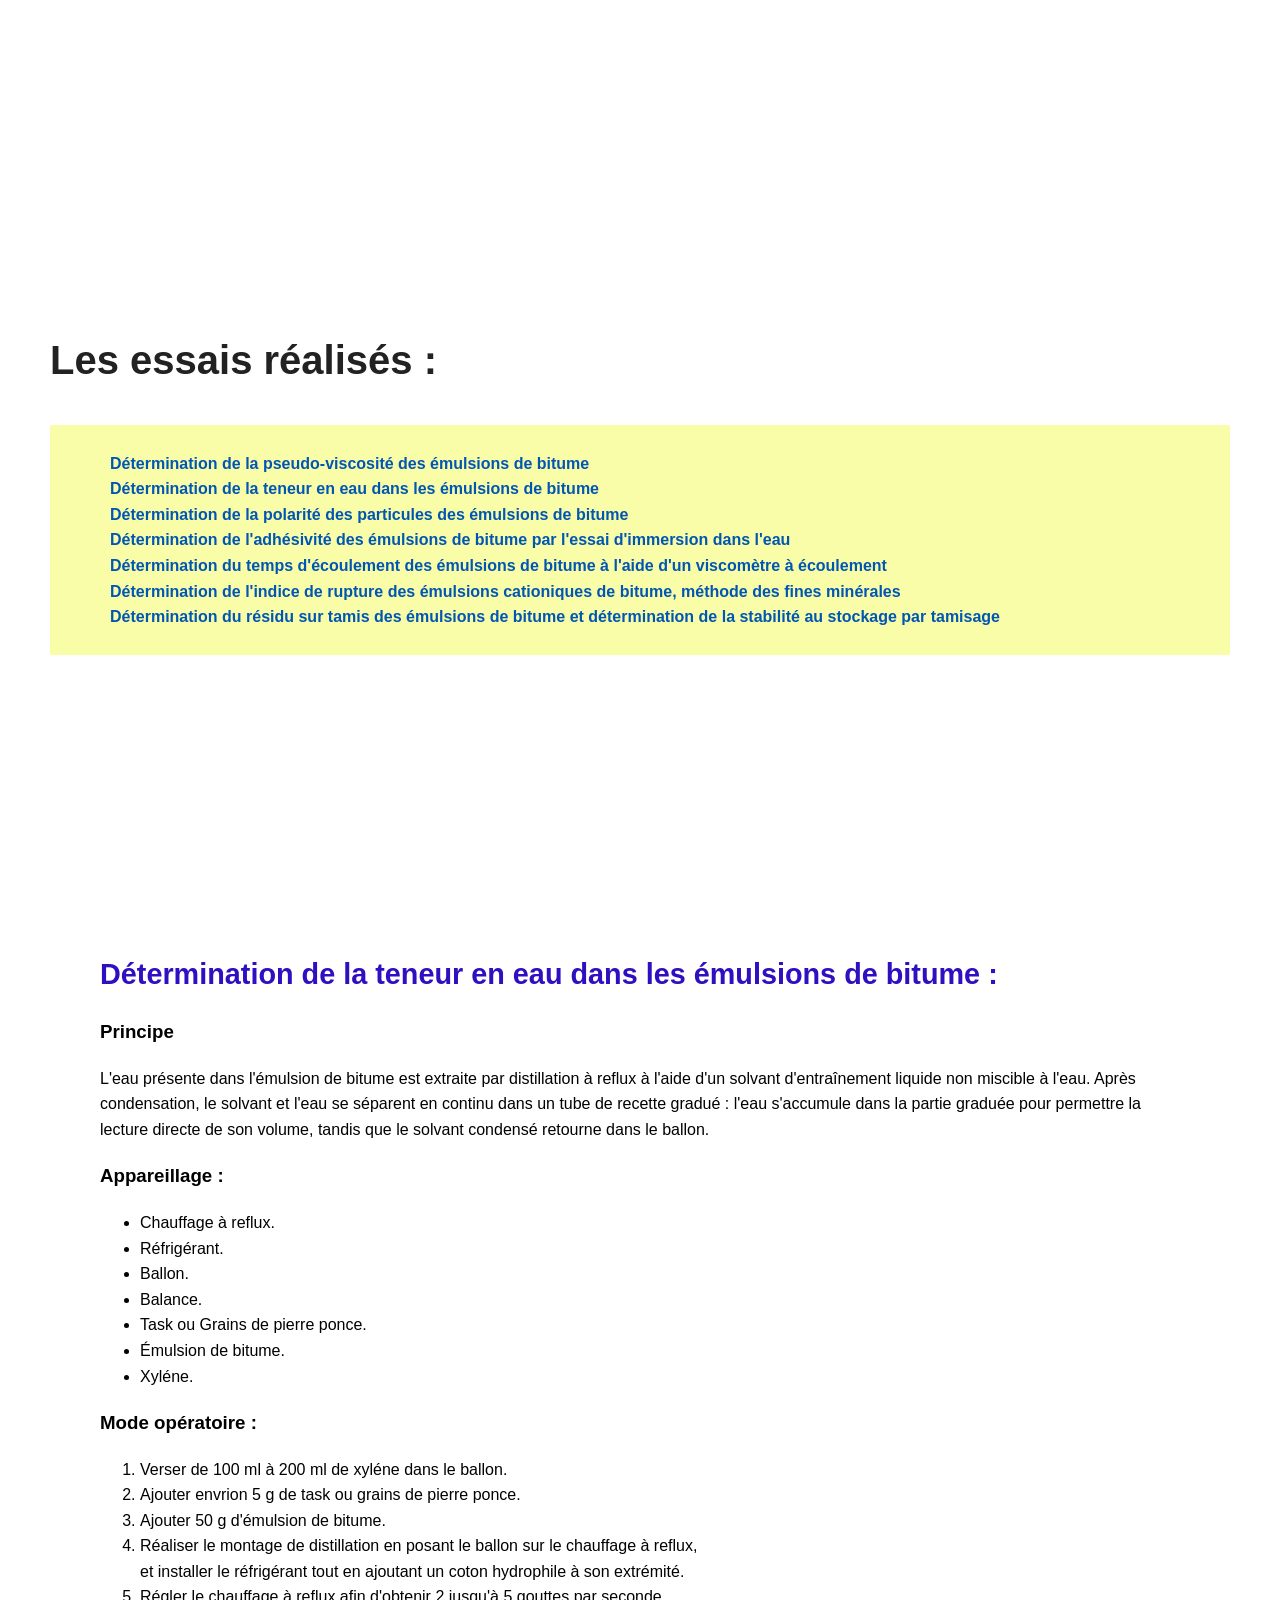
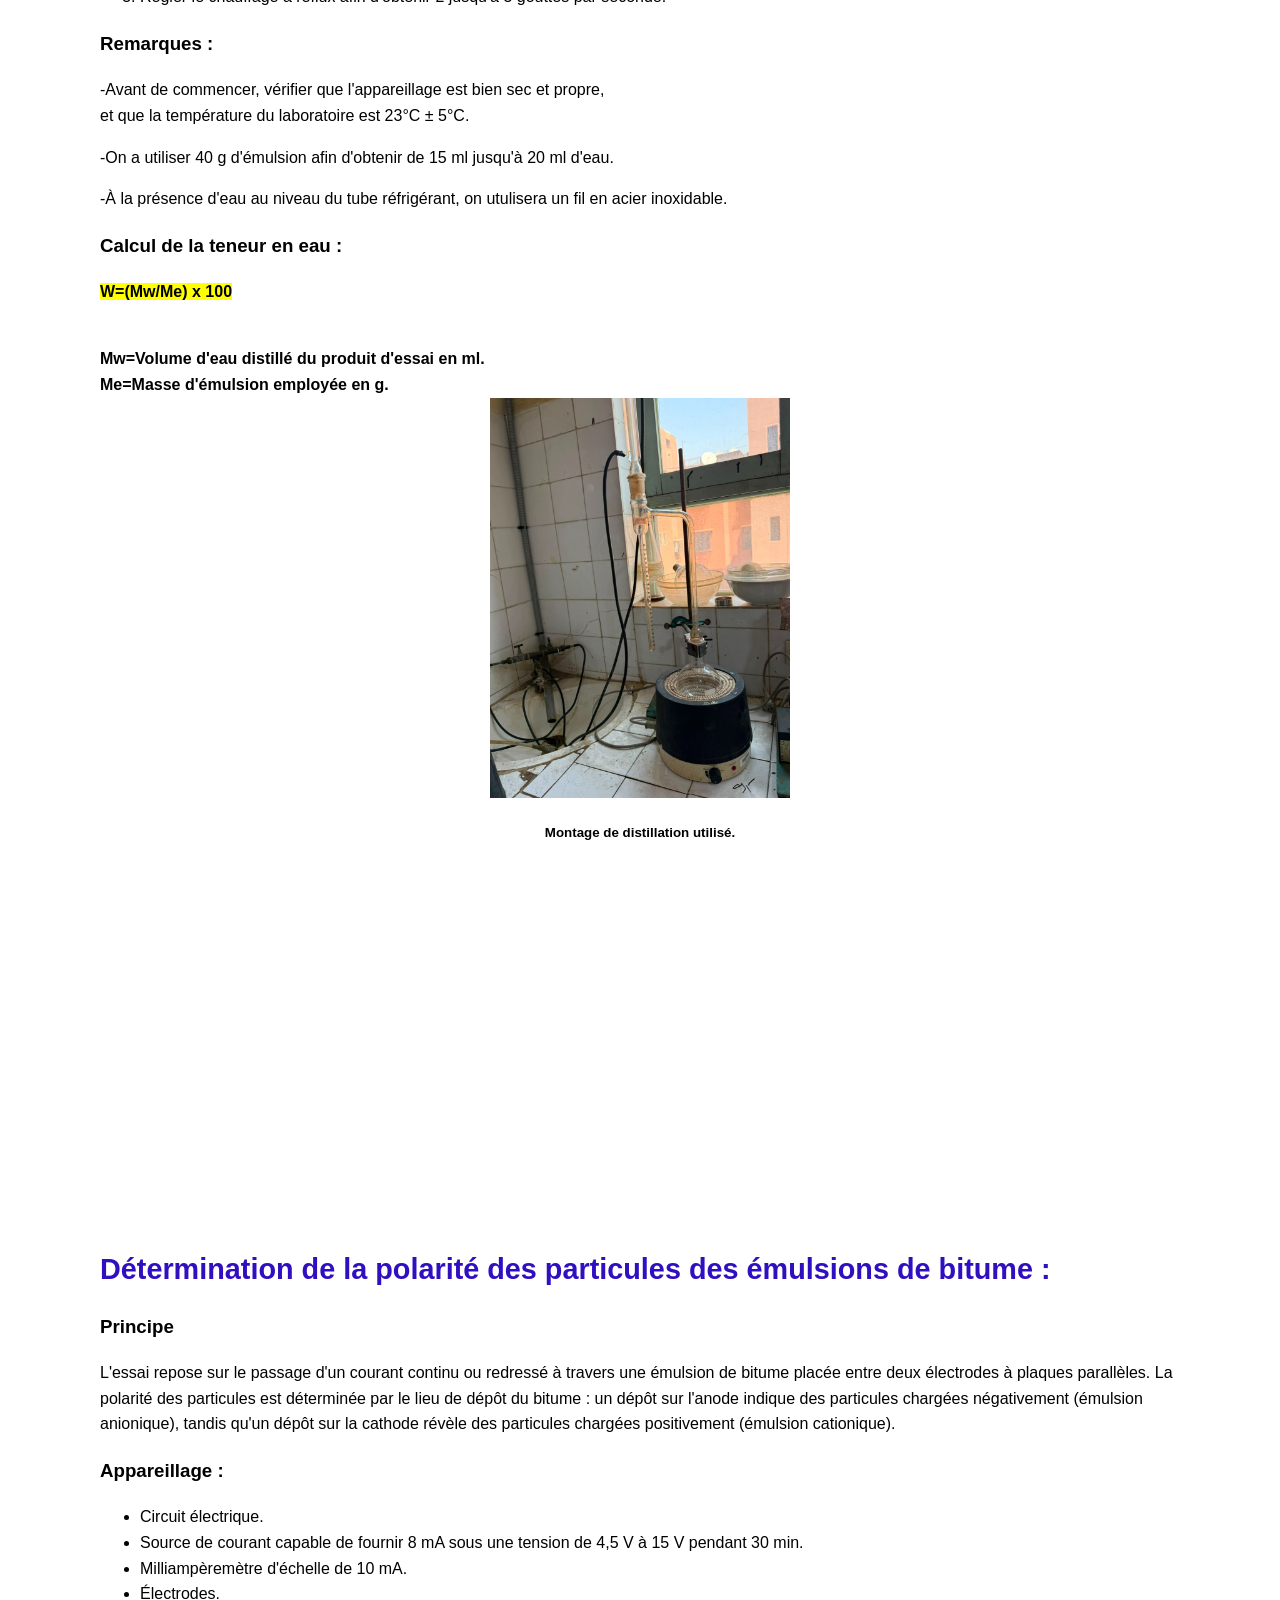
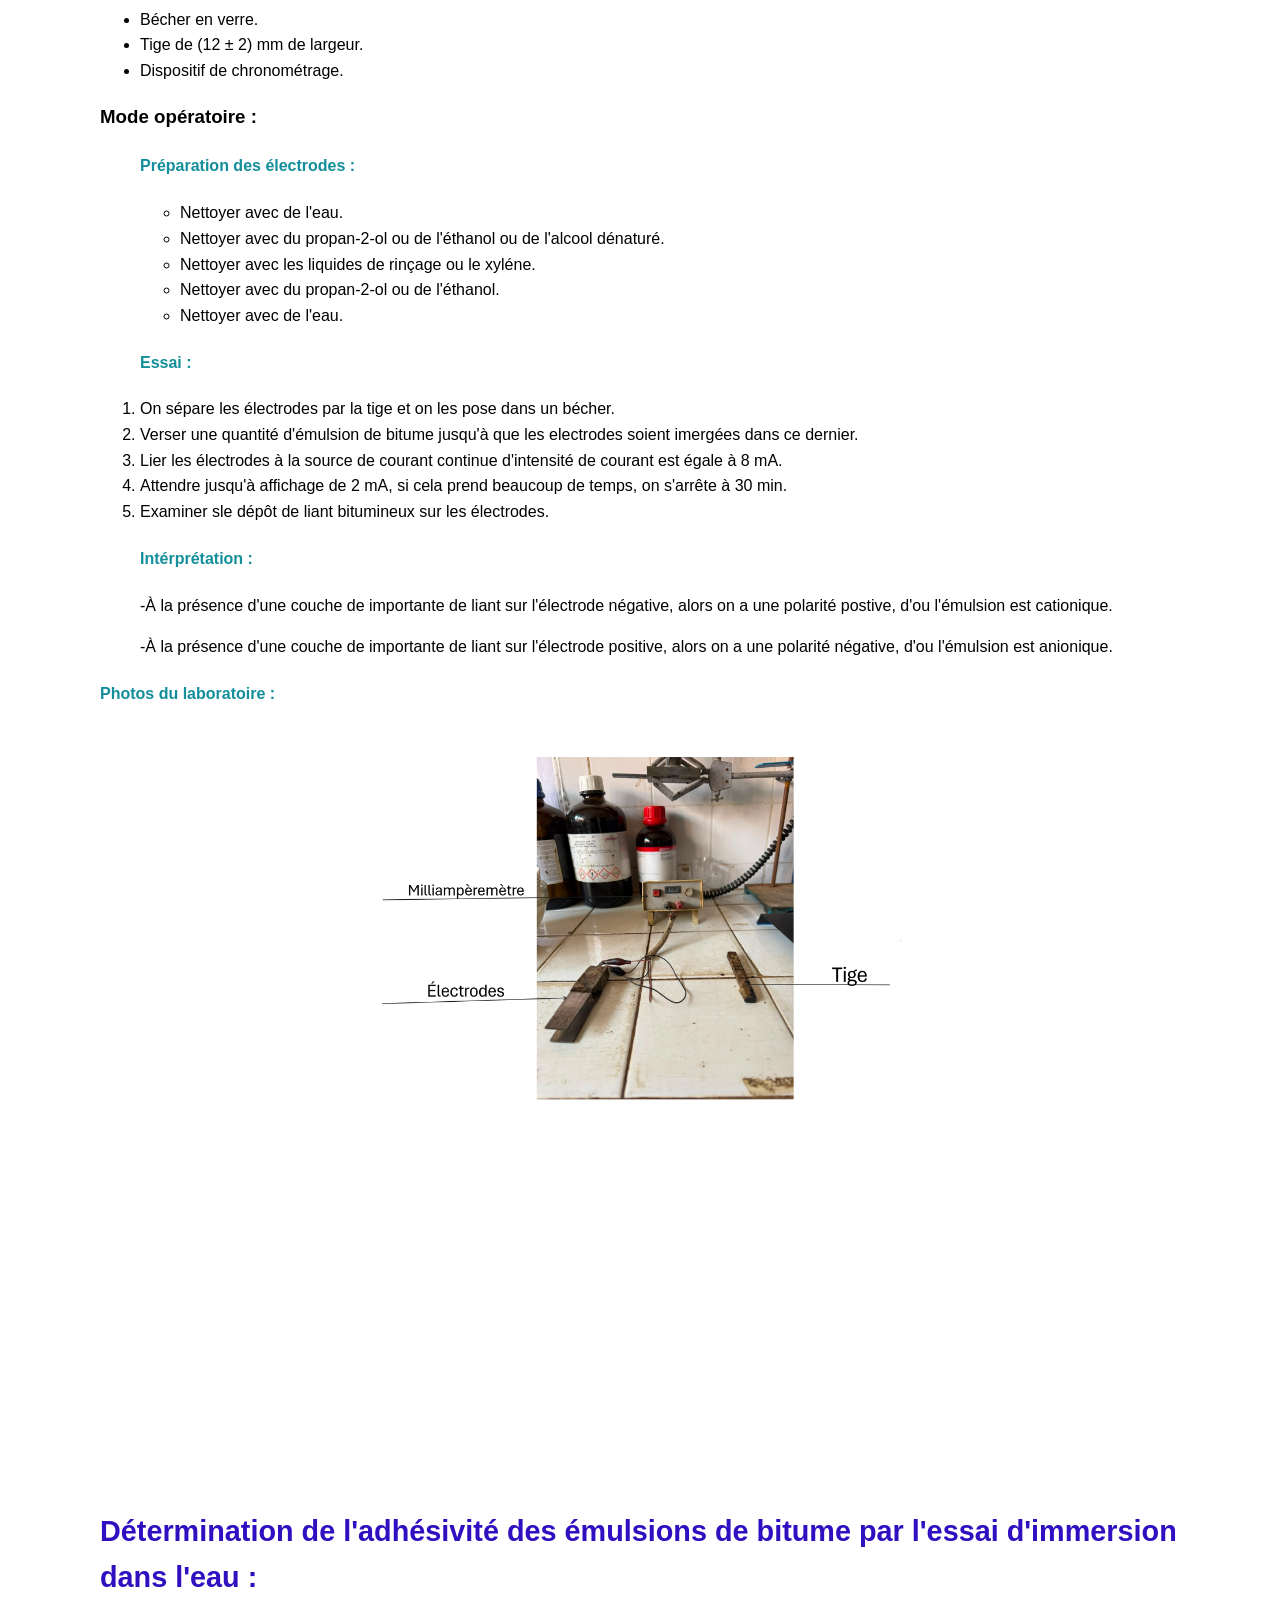
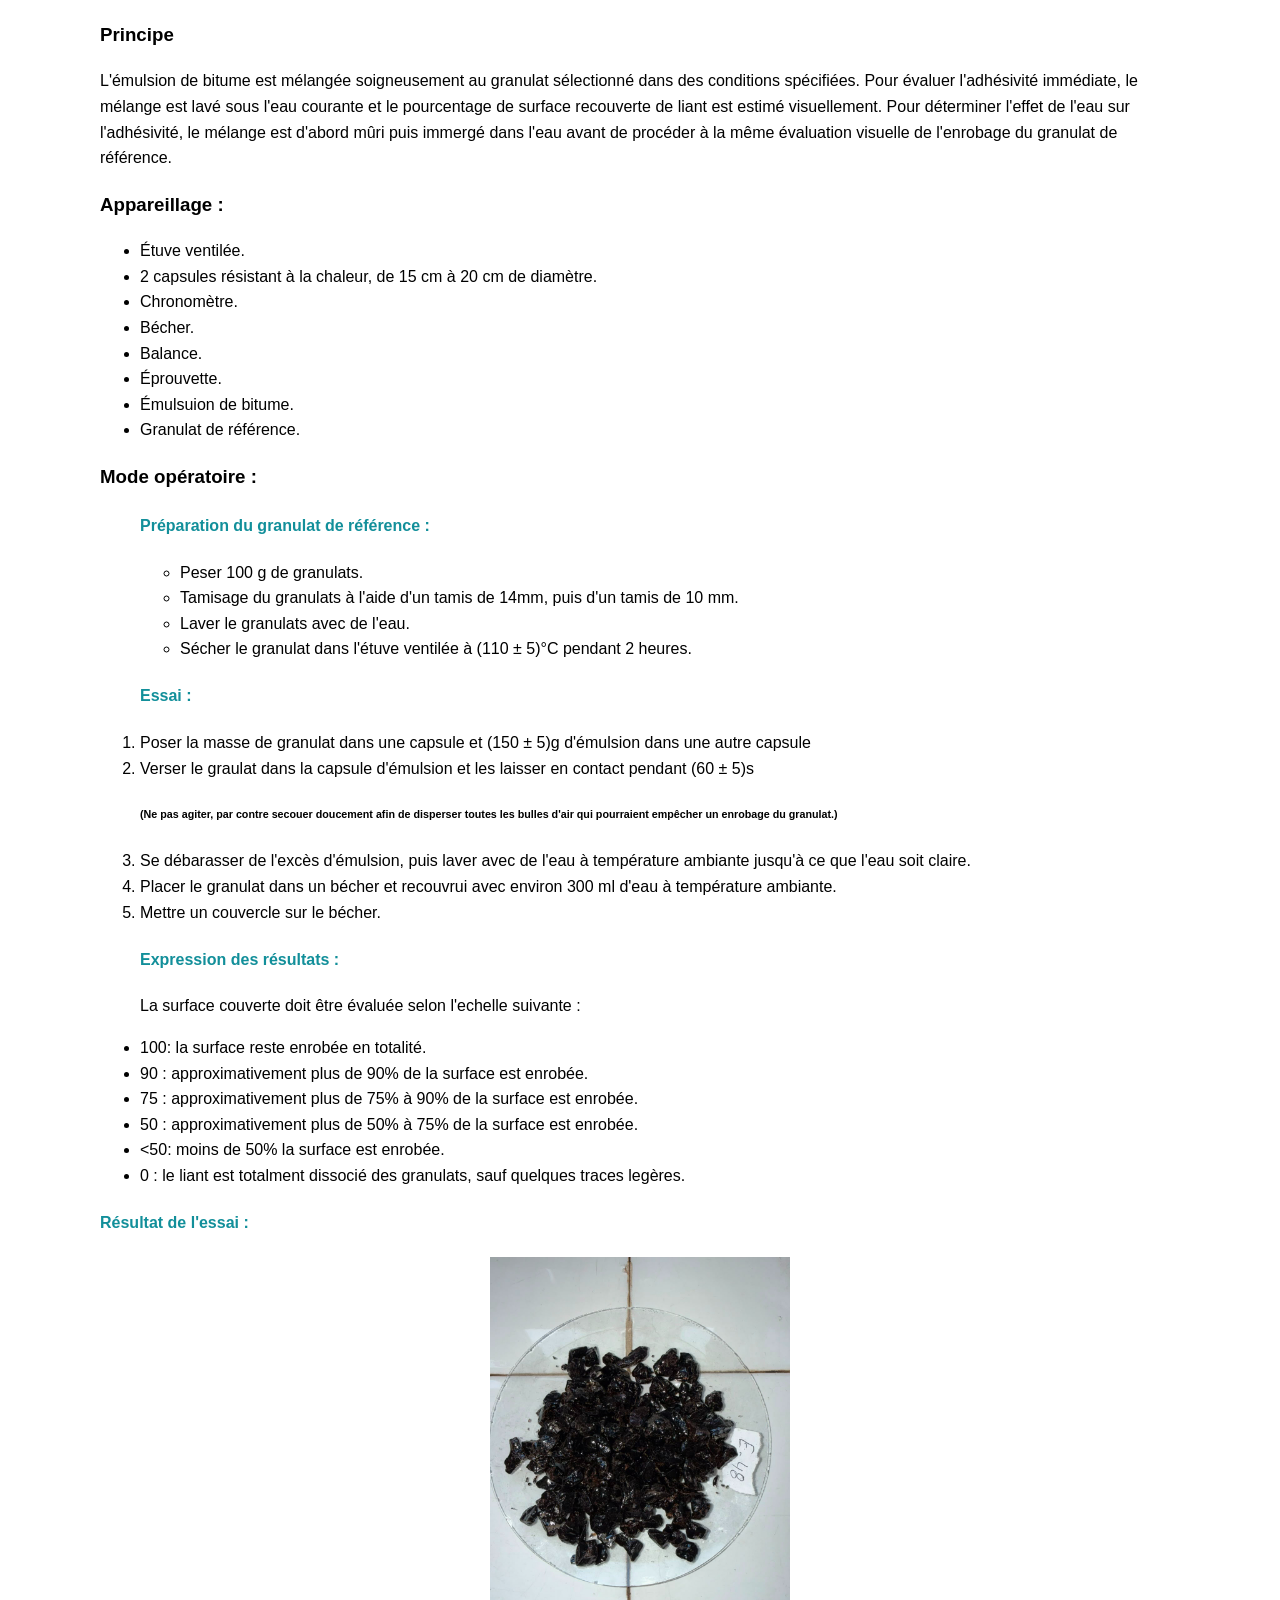
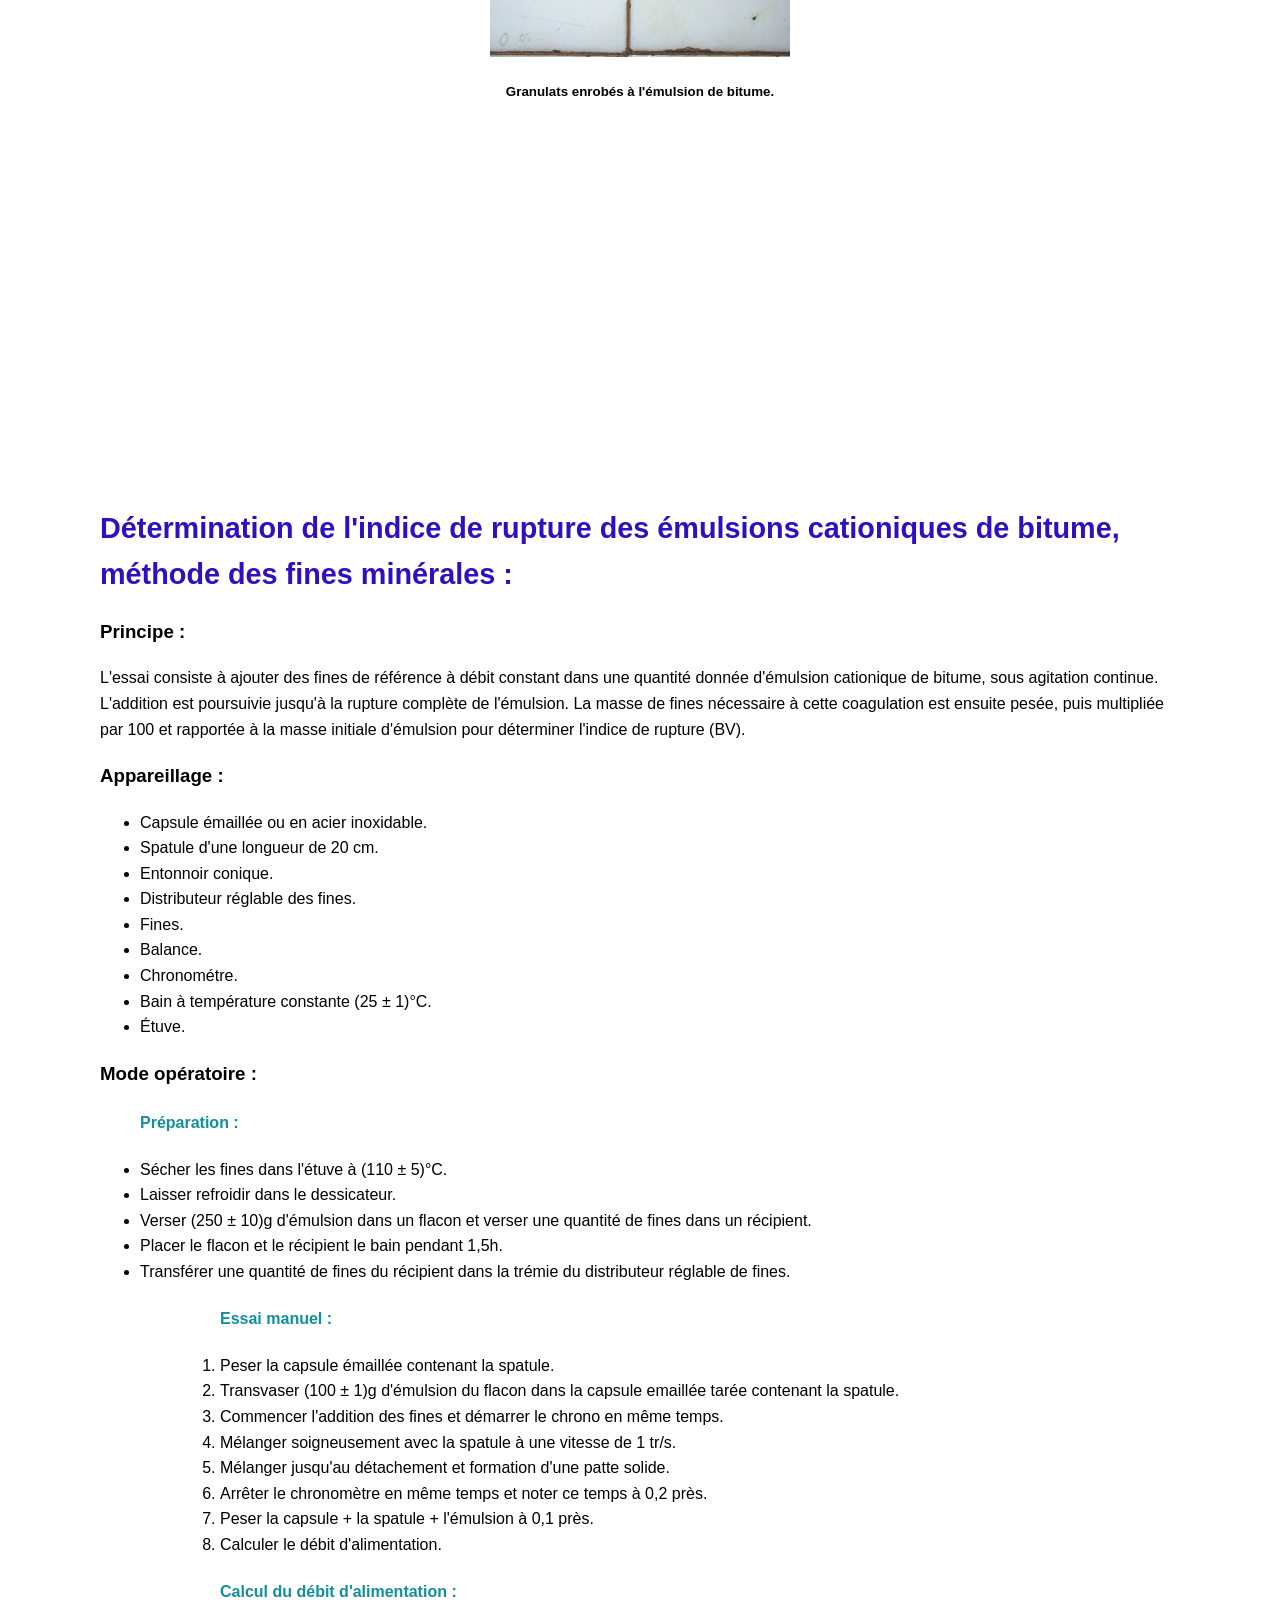
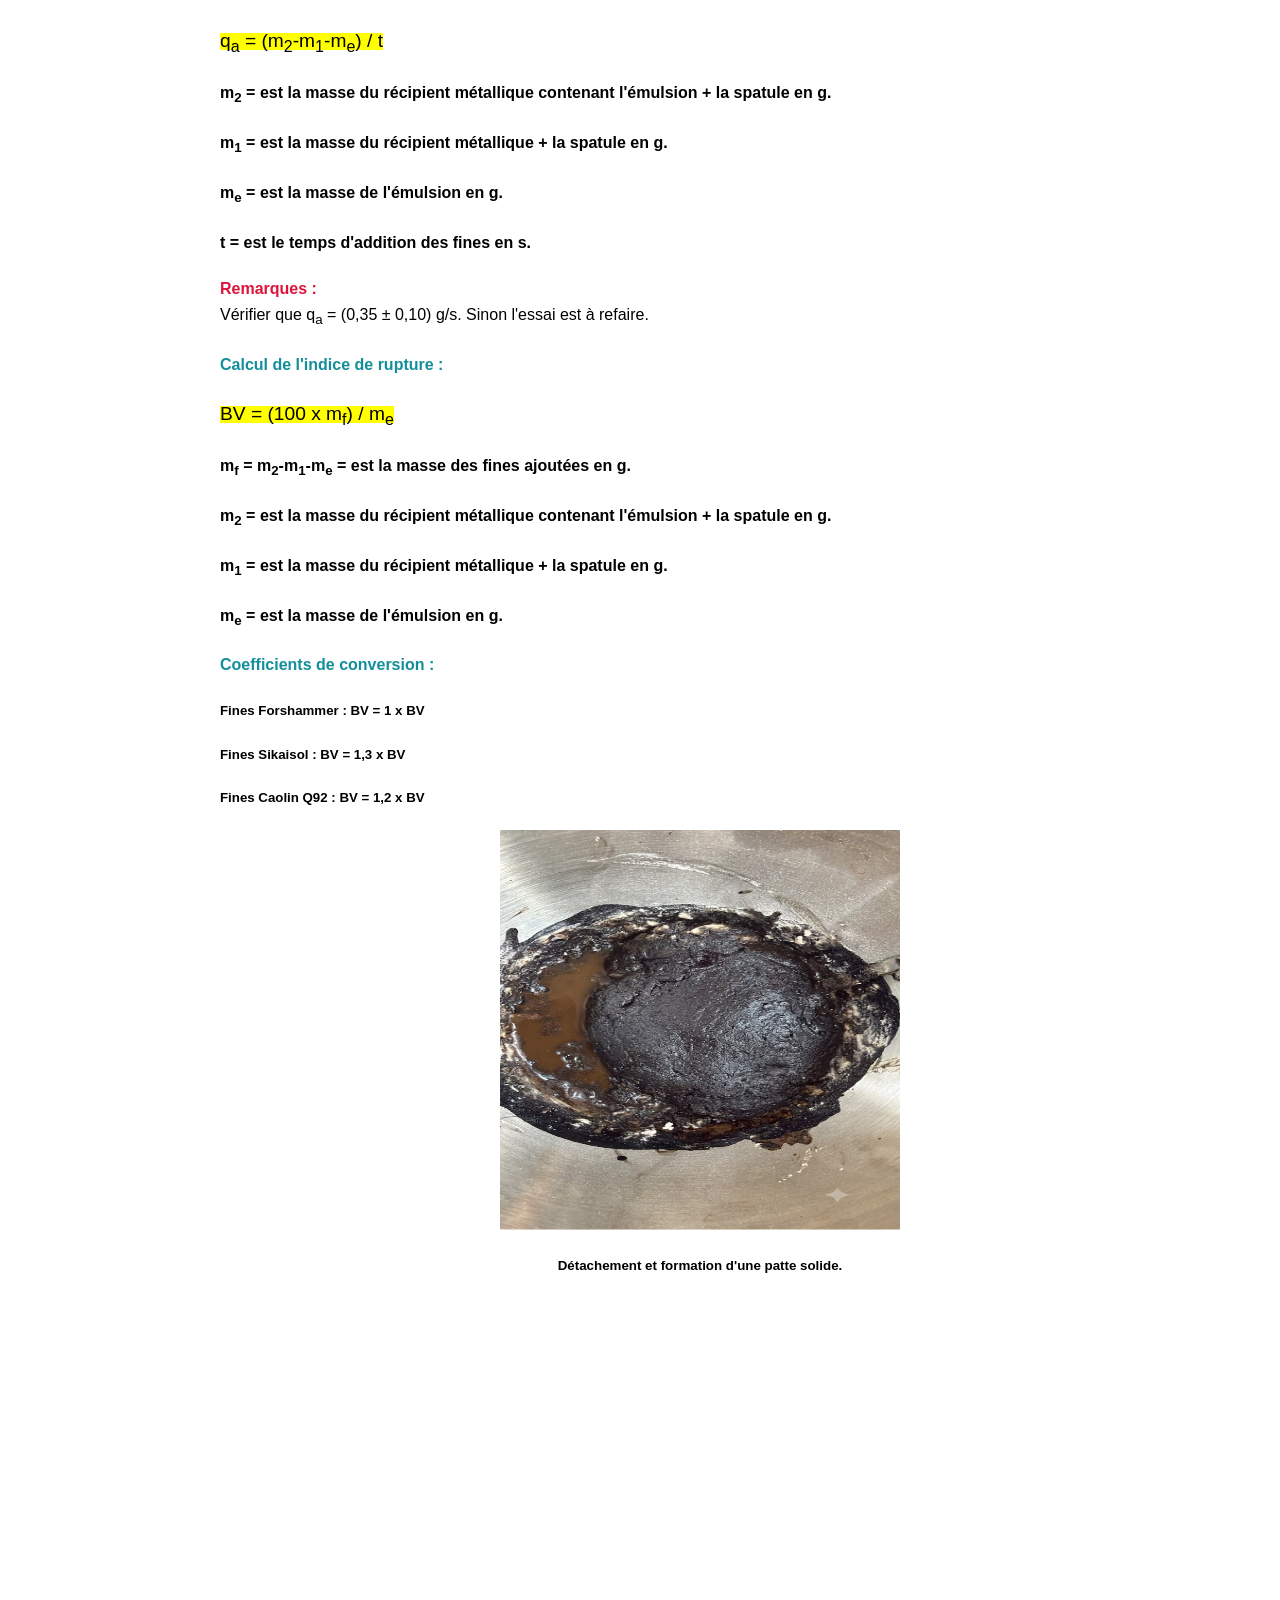
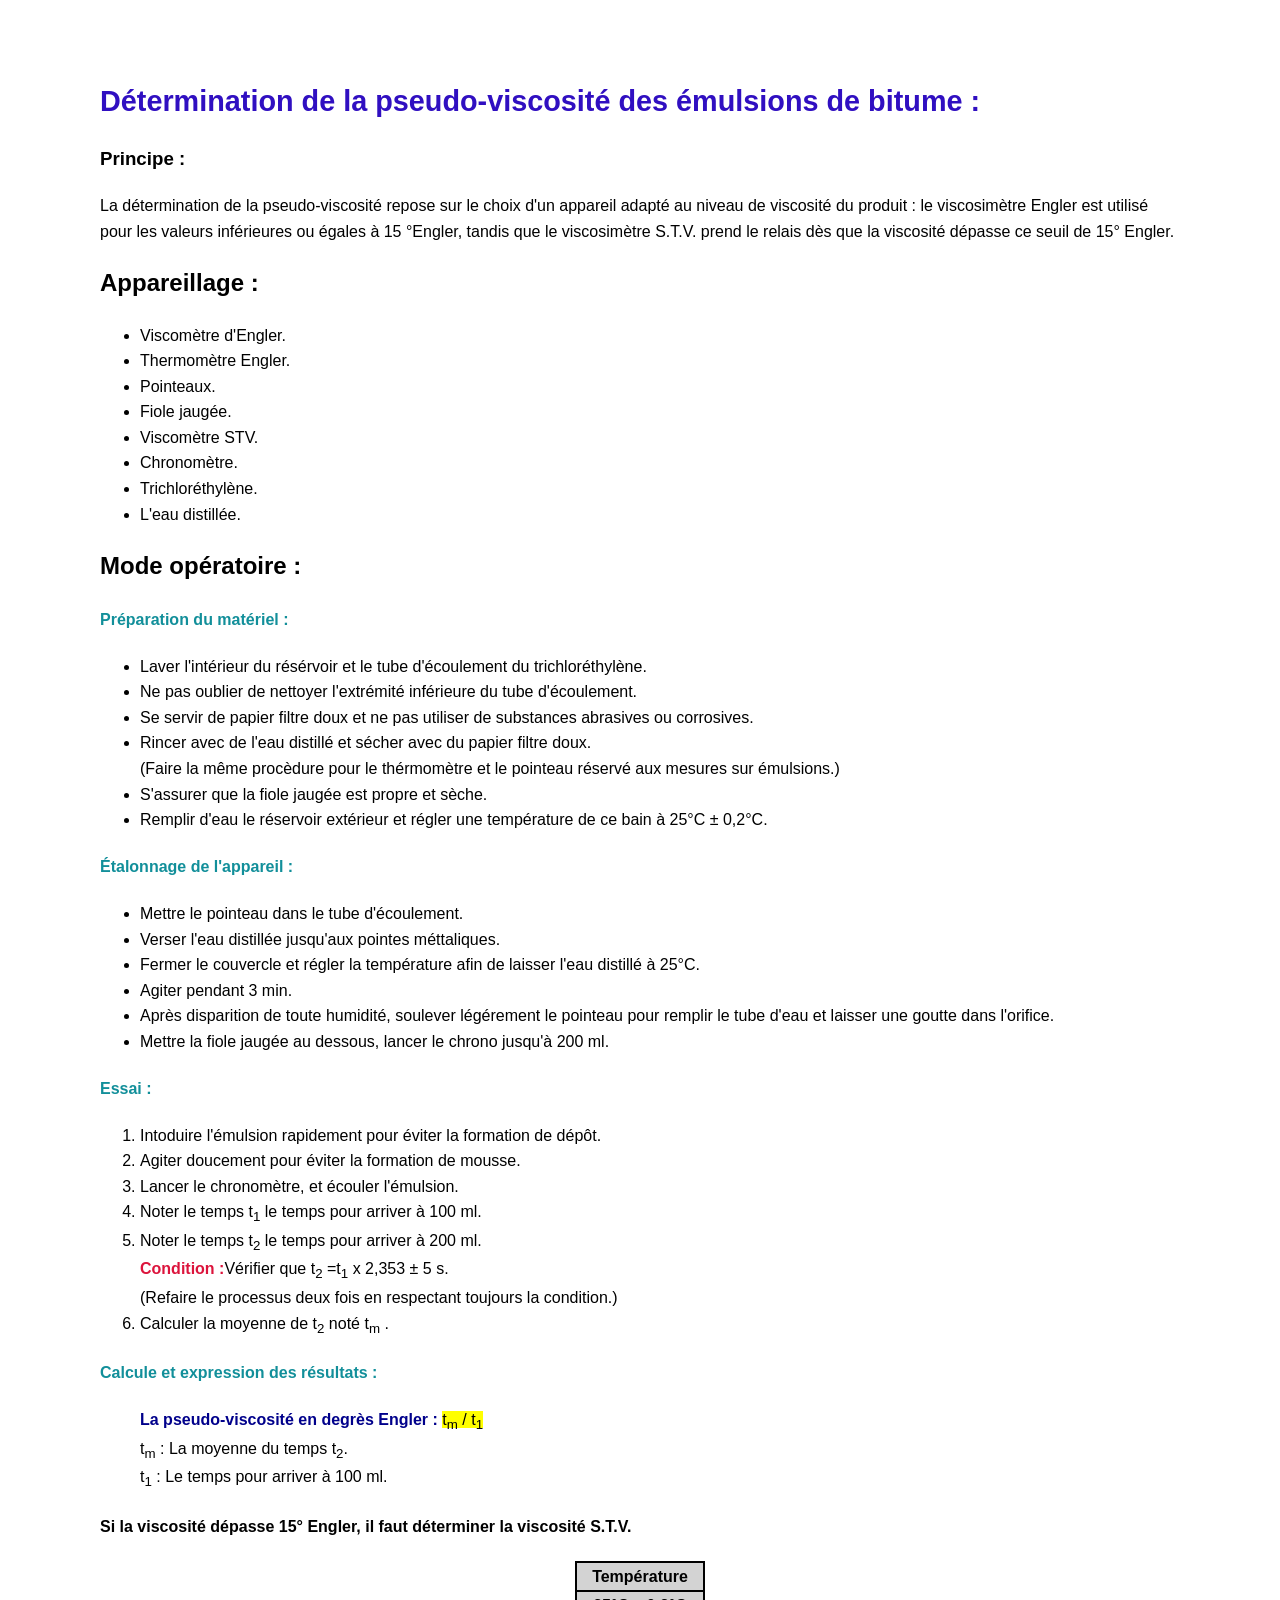
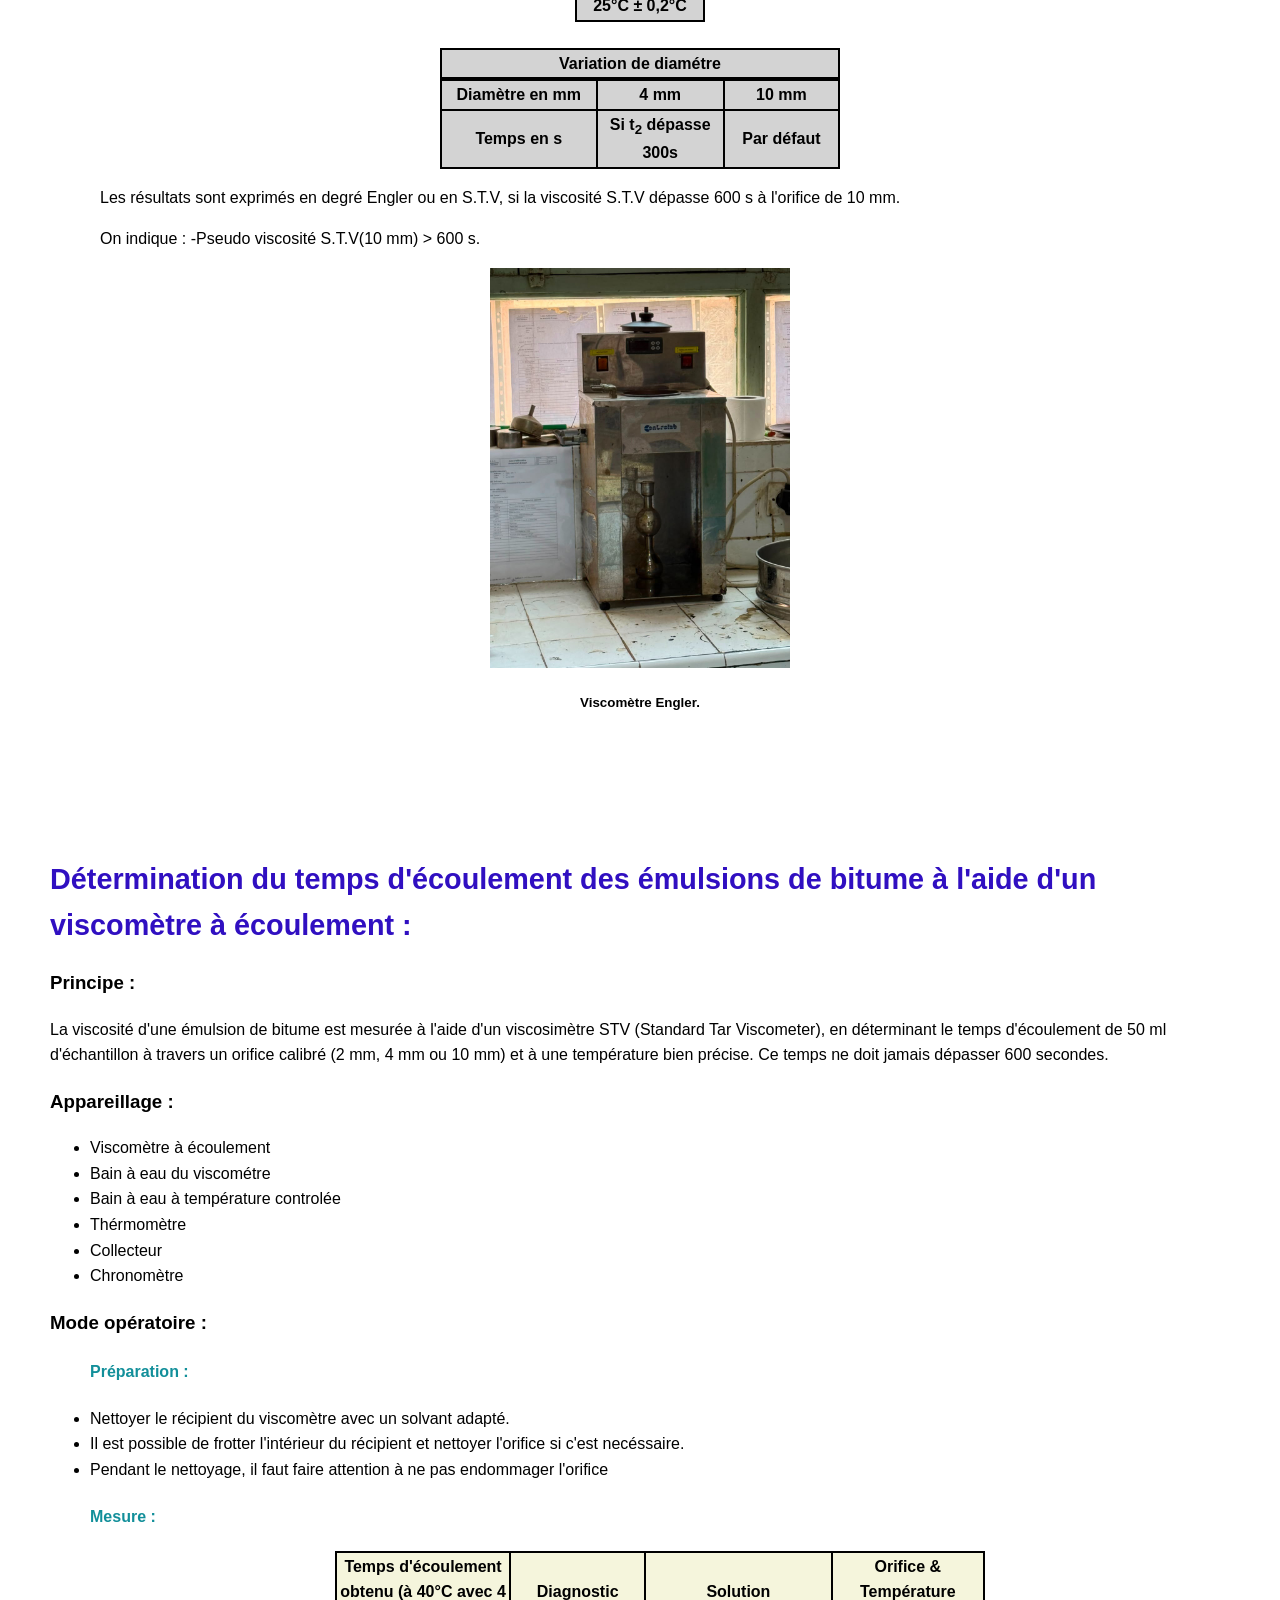
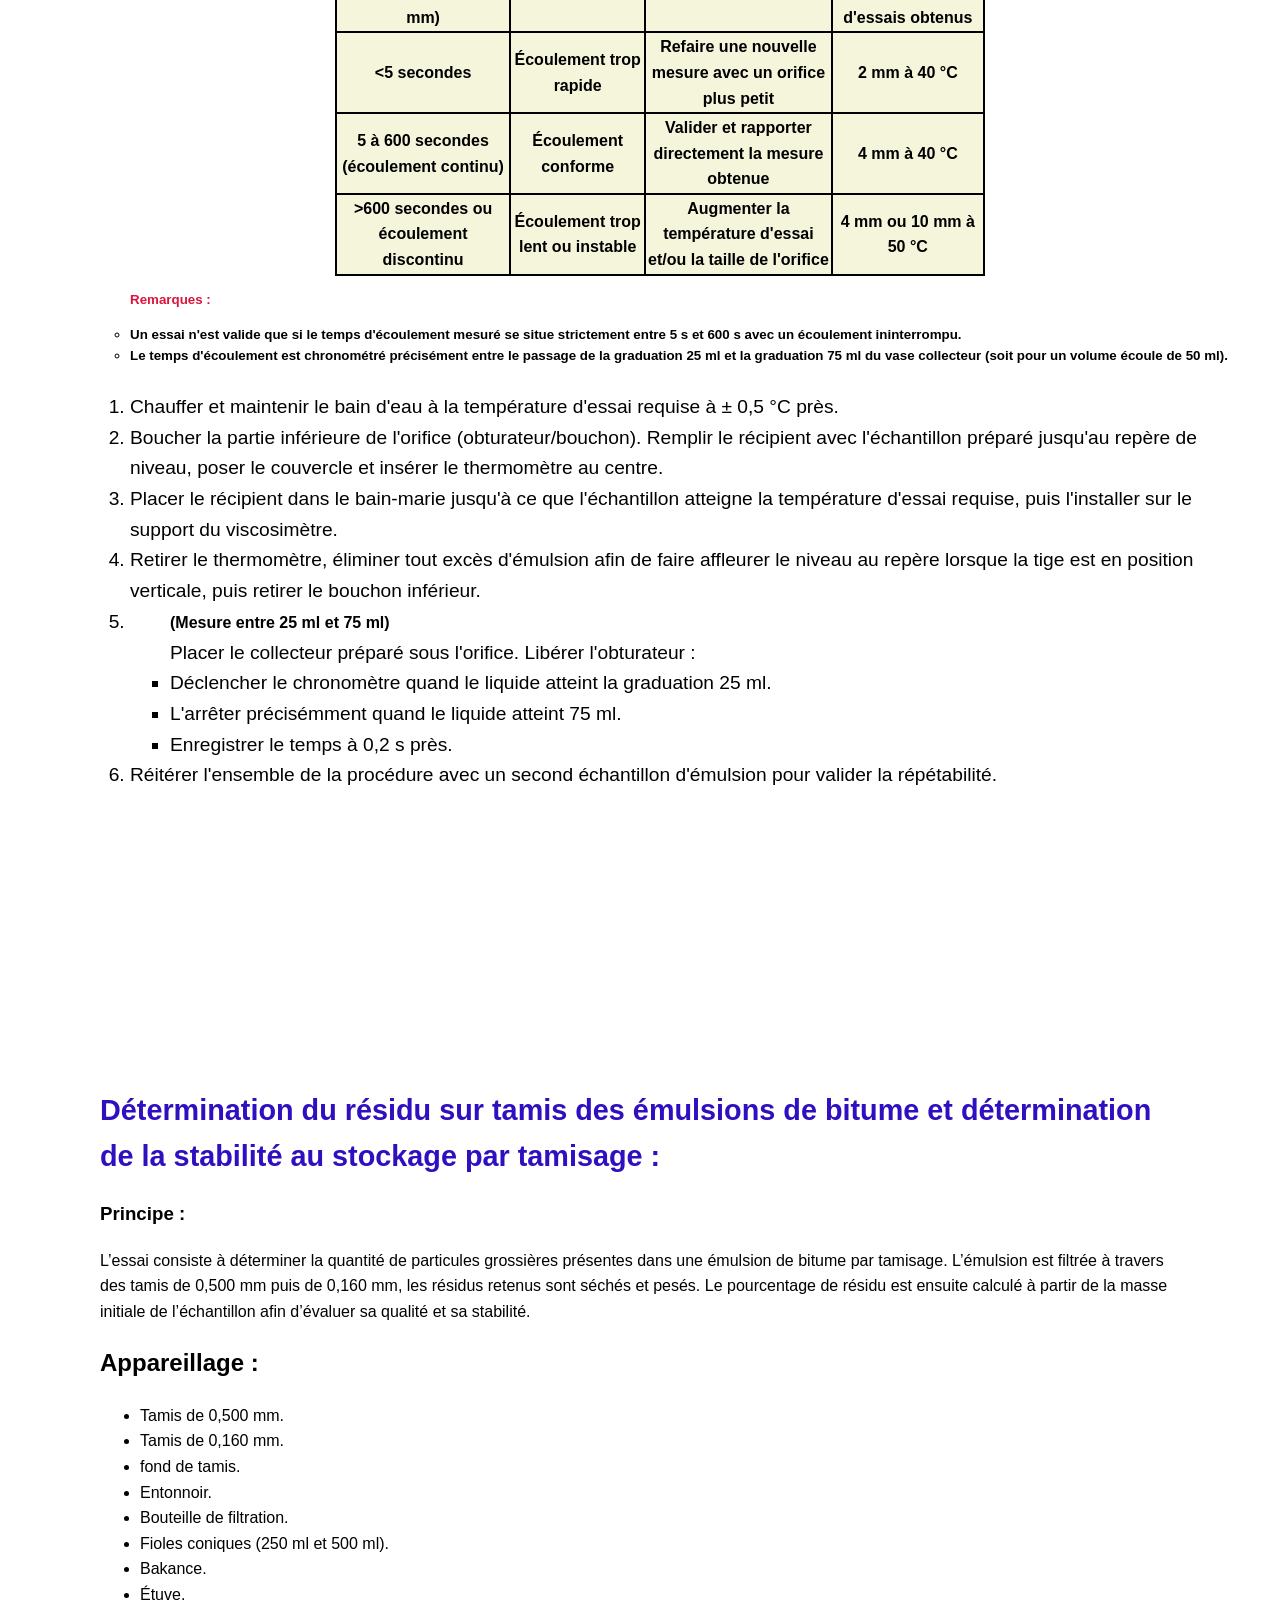
==== commit e47f05f9: "Update index.html" ====
--- a/index.html
+++ b/index.html
@@ -136,7 +136,7 @@
         <h1 big style="position:-webkit-sticky;">Rapport de Stage</big></h1>
         <p><big><ins>Année universitaire 2025-2026</big></ins></p>
         <a style="font-style:normal;" href="#Se connecter" class="btn">Se connecter</a>
-        <img class ="ana" style="position: absolute; top: 149px; left: 5px;" src="11.jpeg" height="200">
+        <img style="position: absolute; top: 220px; right: 5px;" src="okkk.png" height="200">
         <img class ="ana" style="position: absolute; bottom: 1px; right: -10px;" src="22.jpeg" height="200">
         
     </section>
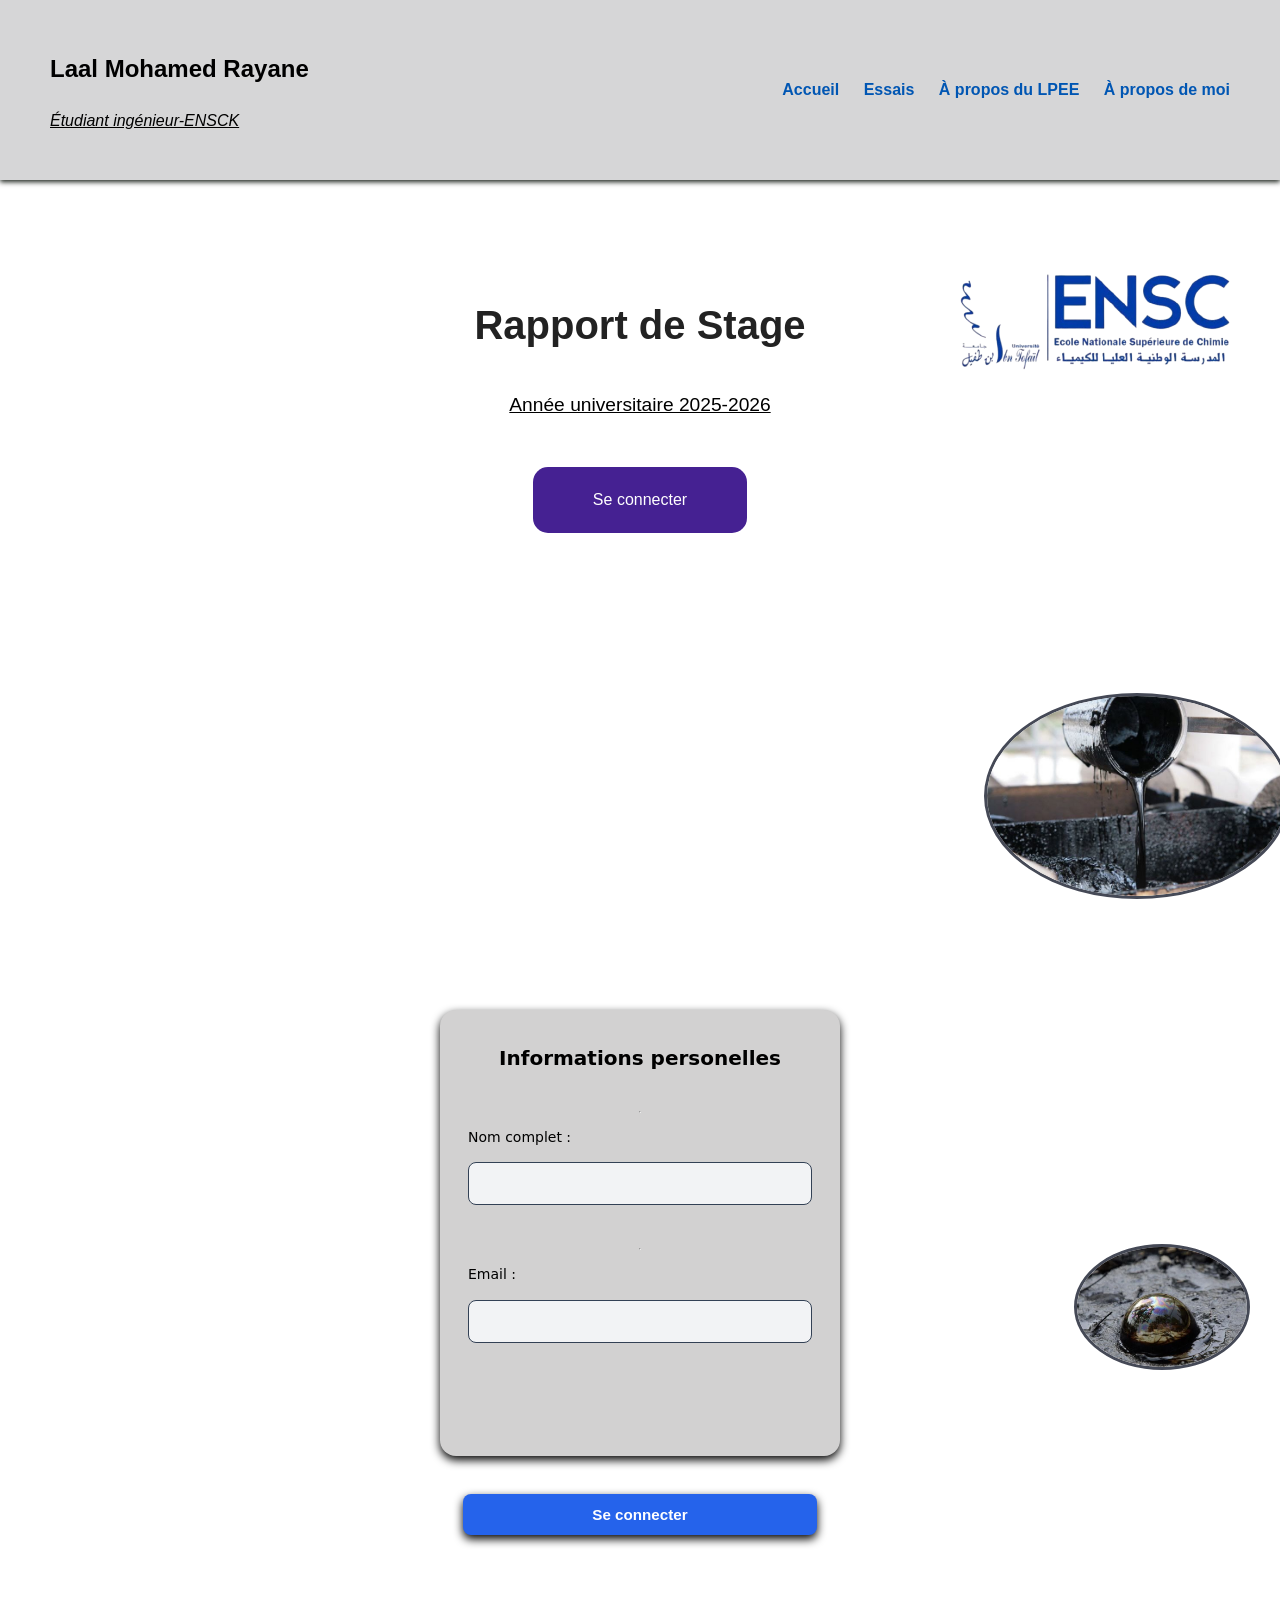
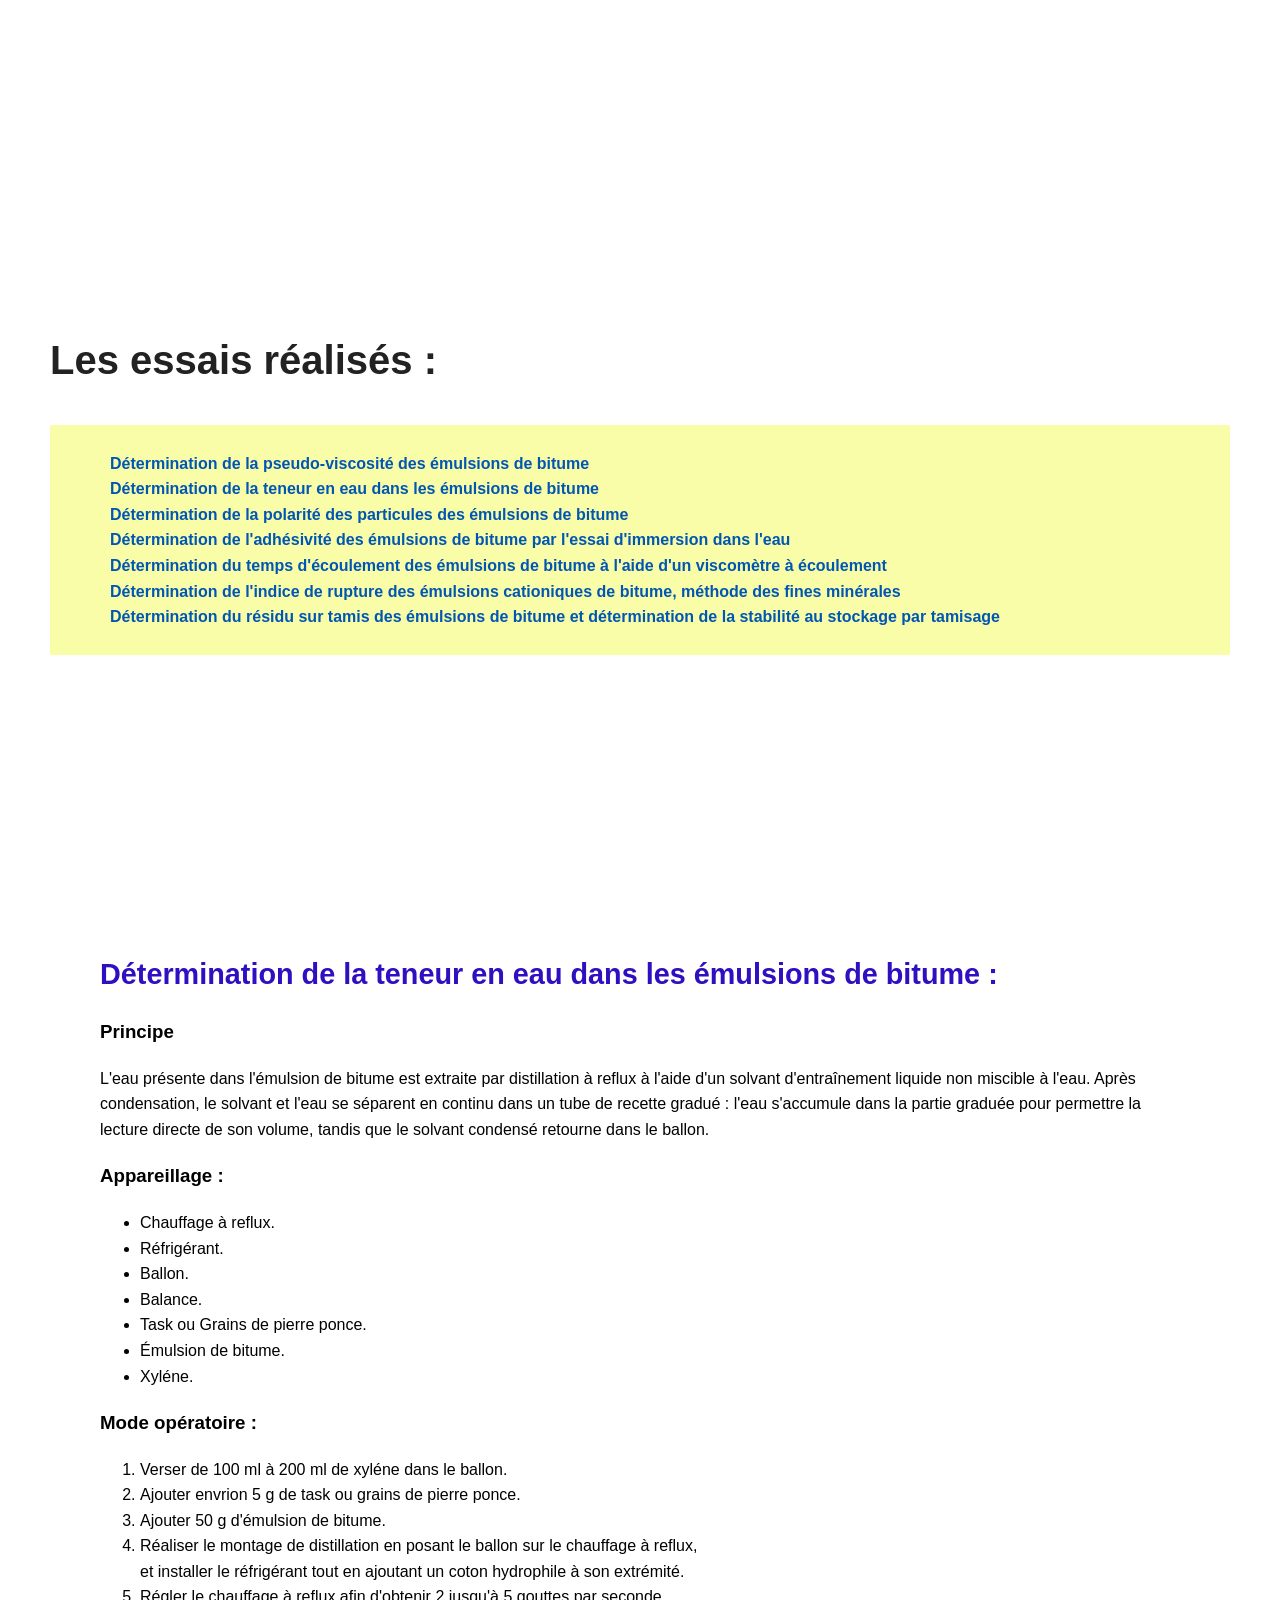
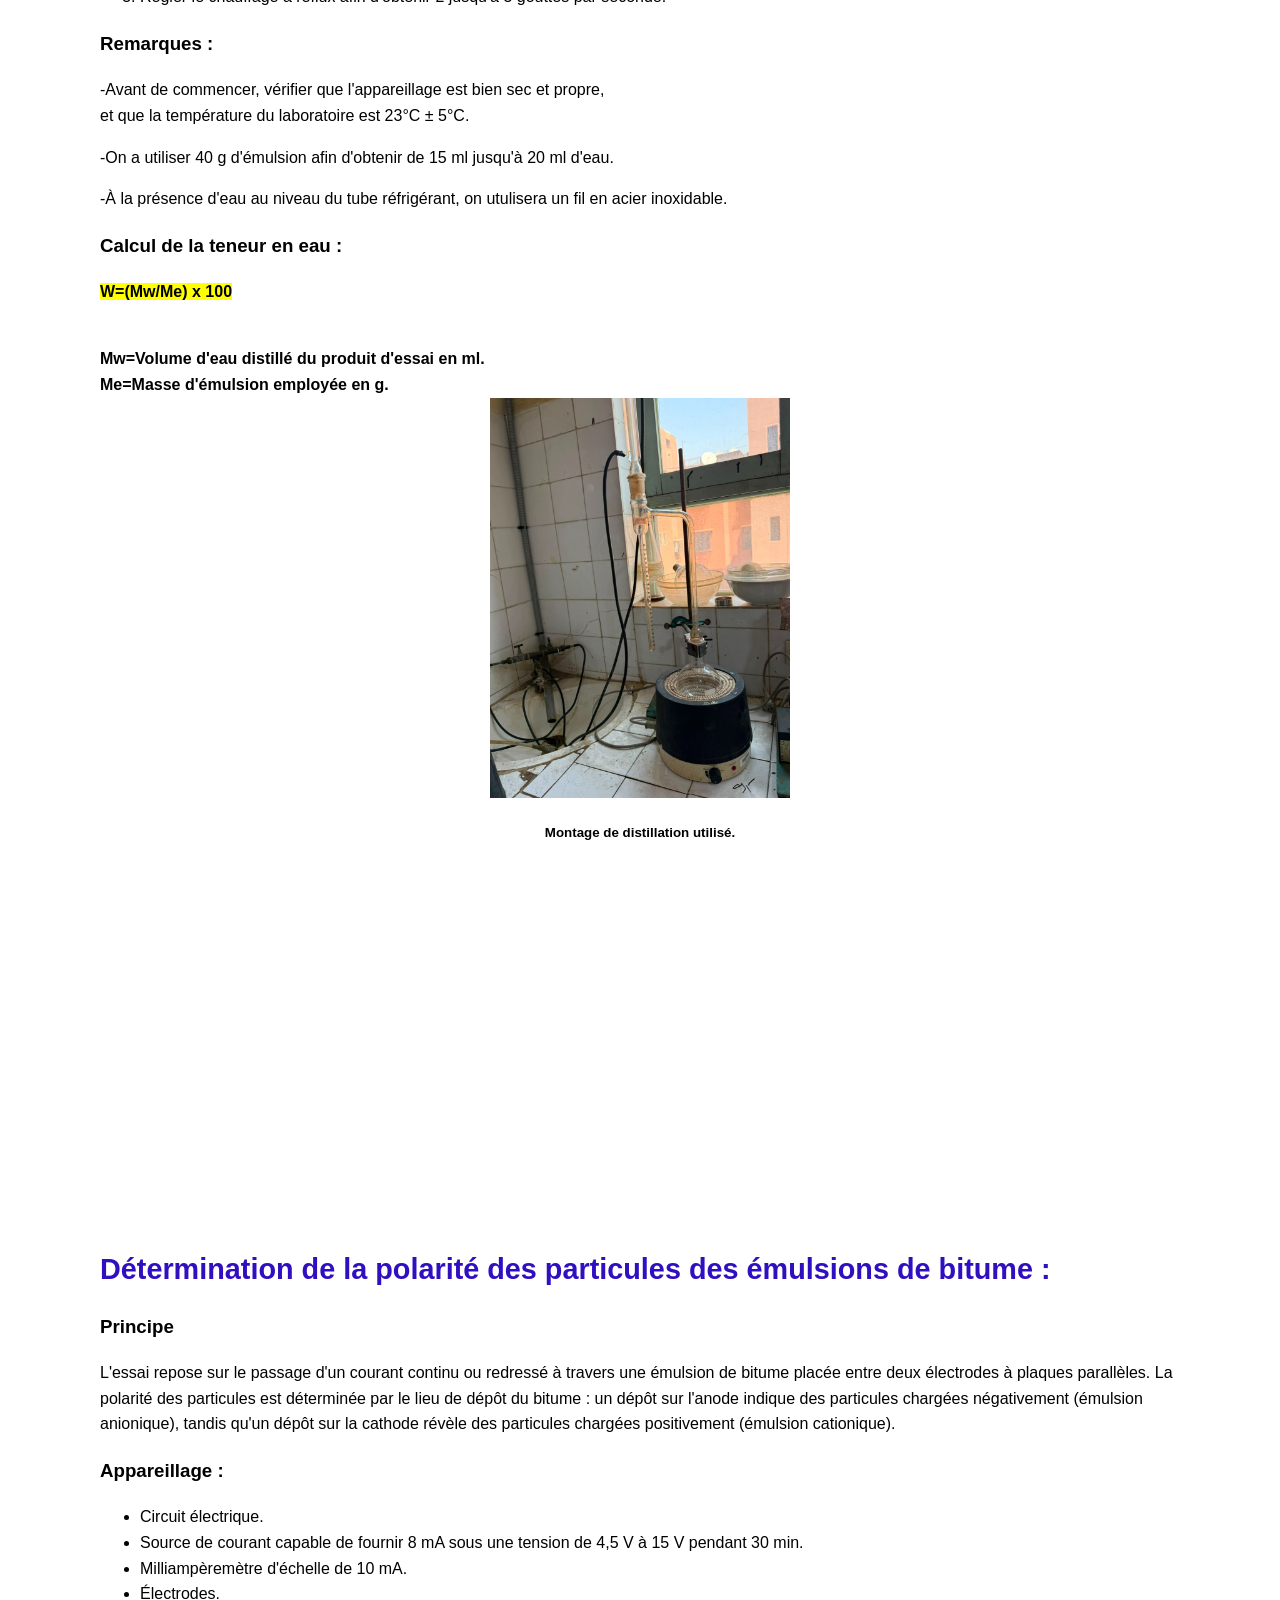
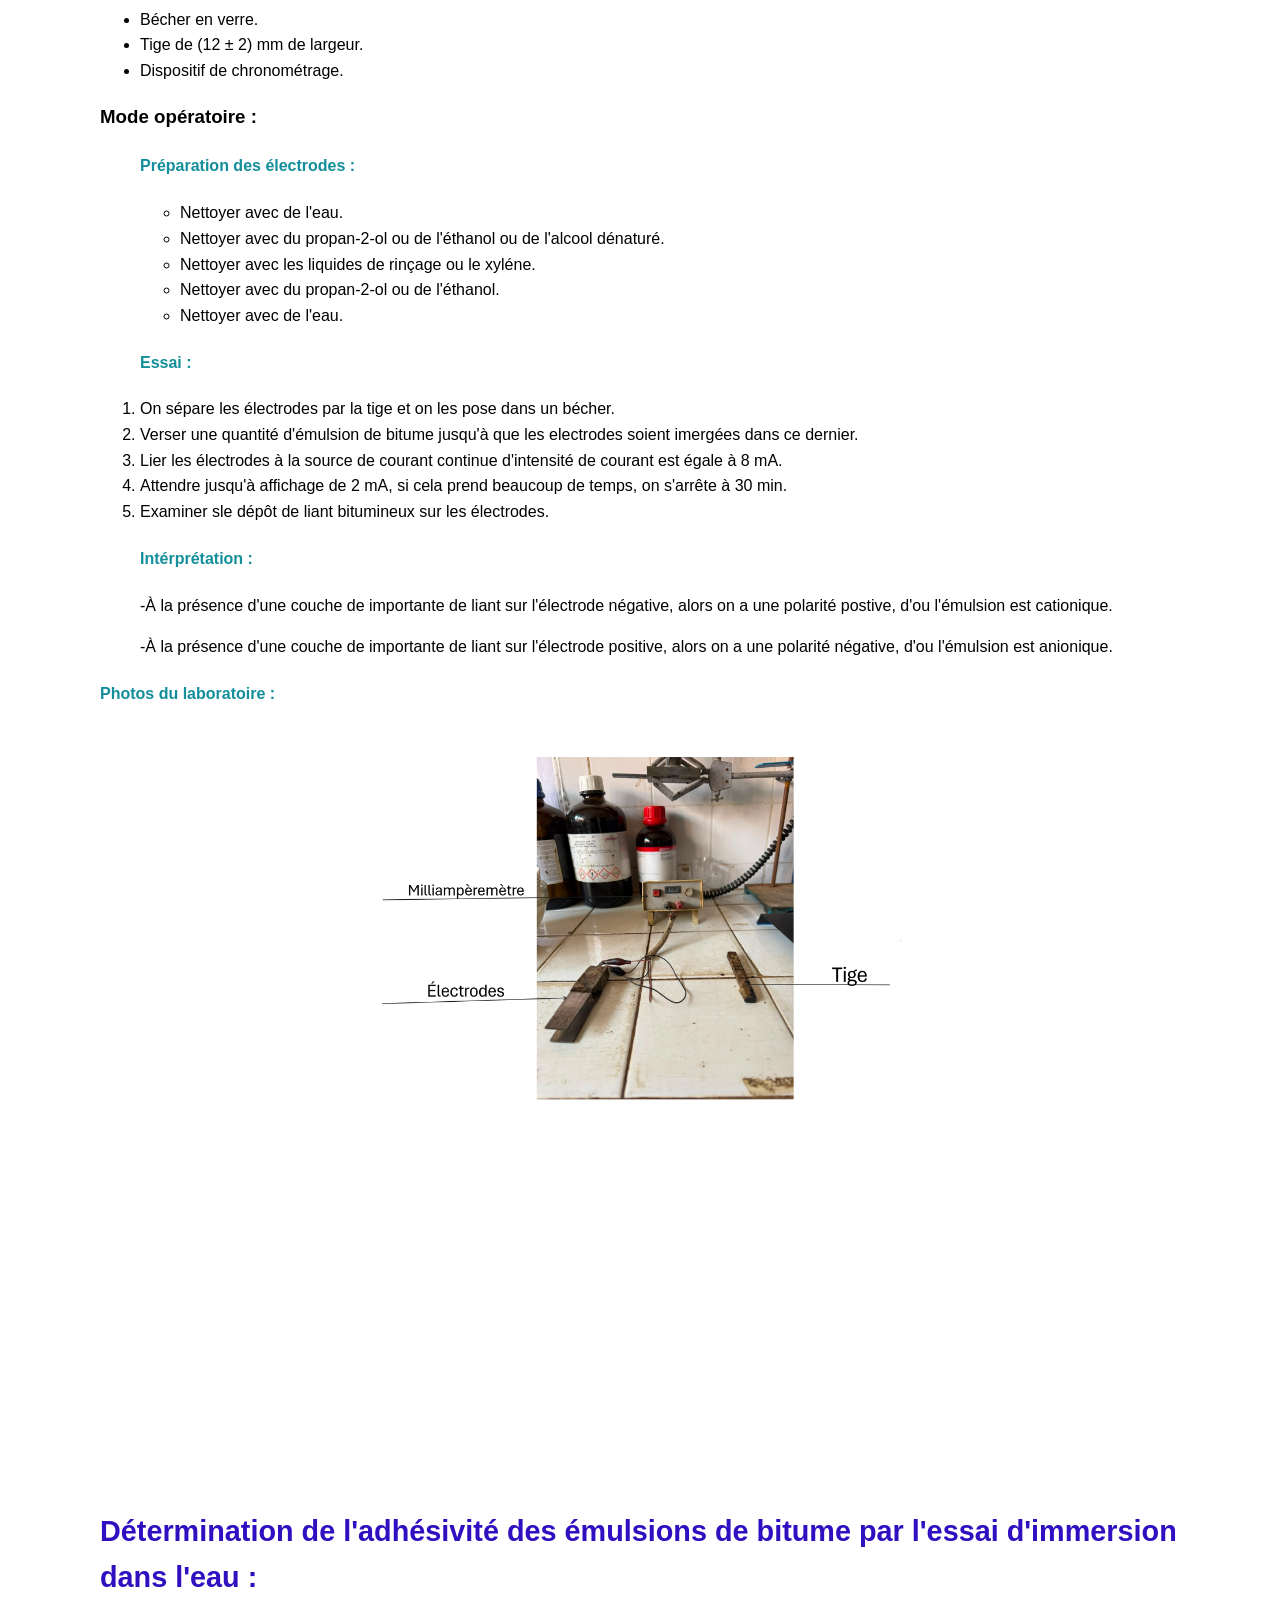
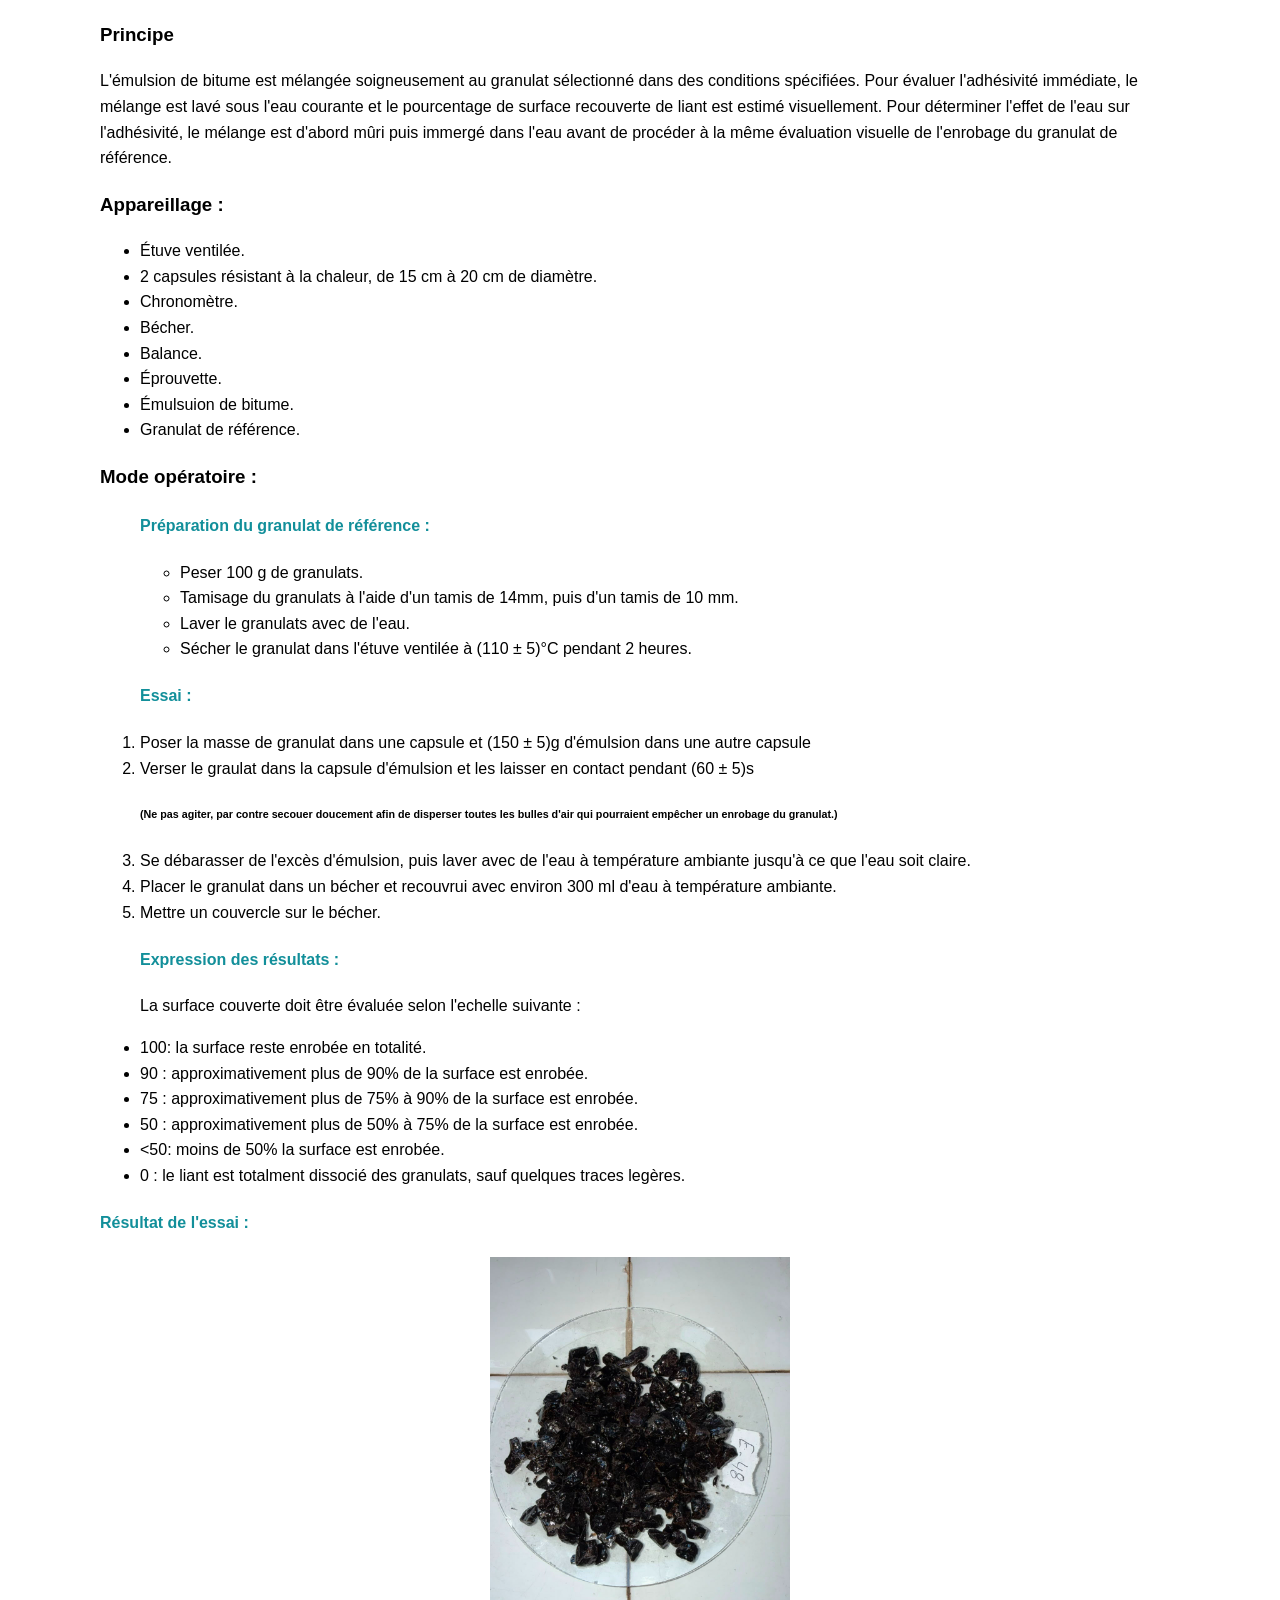
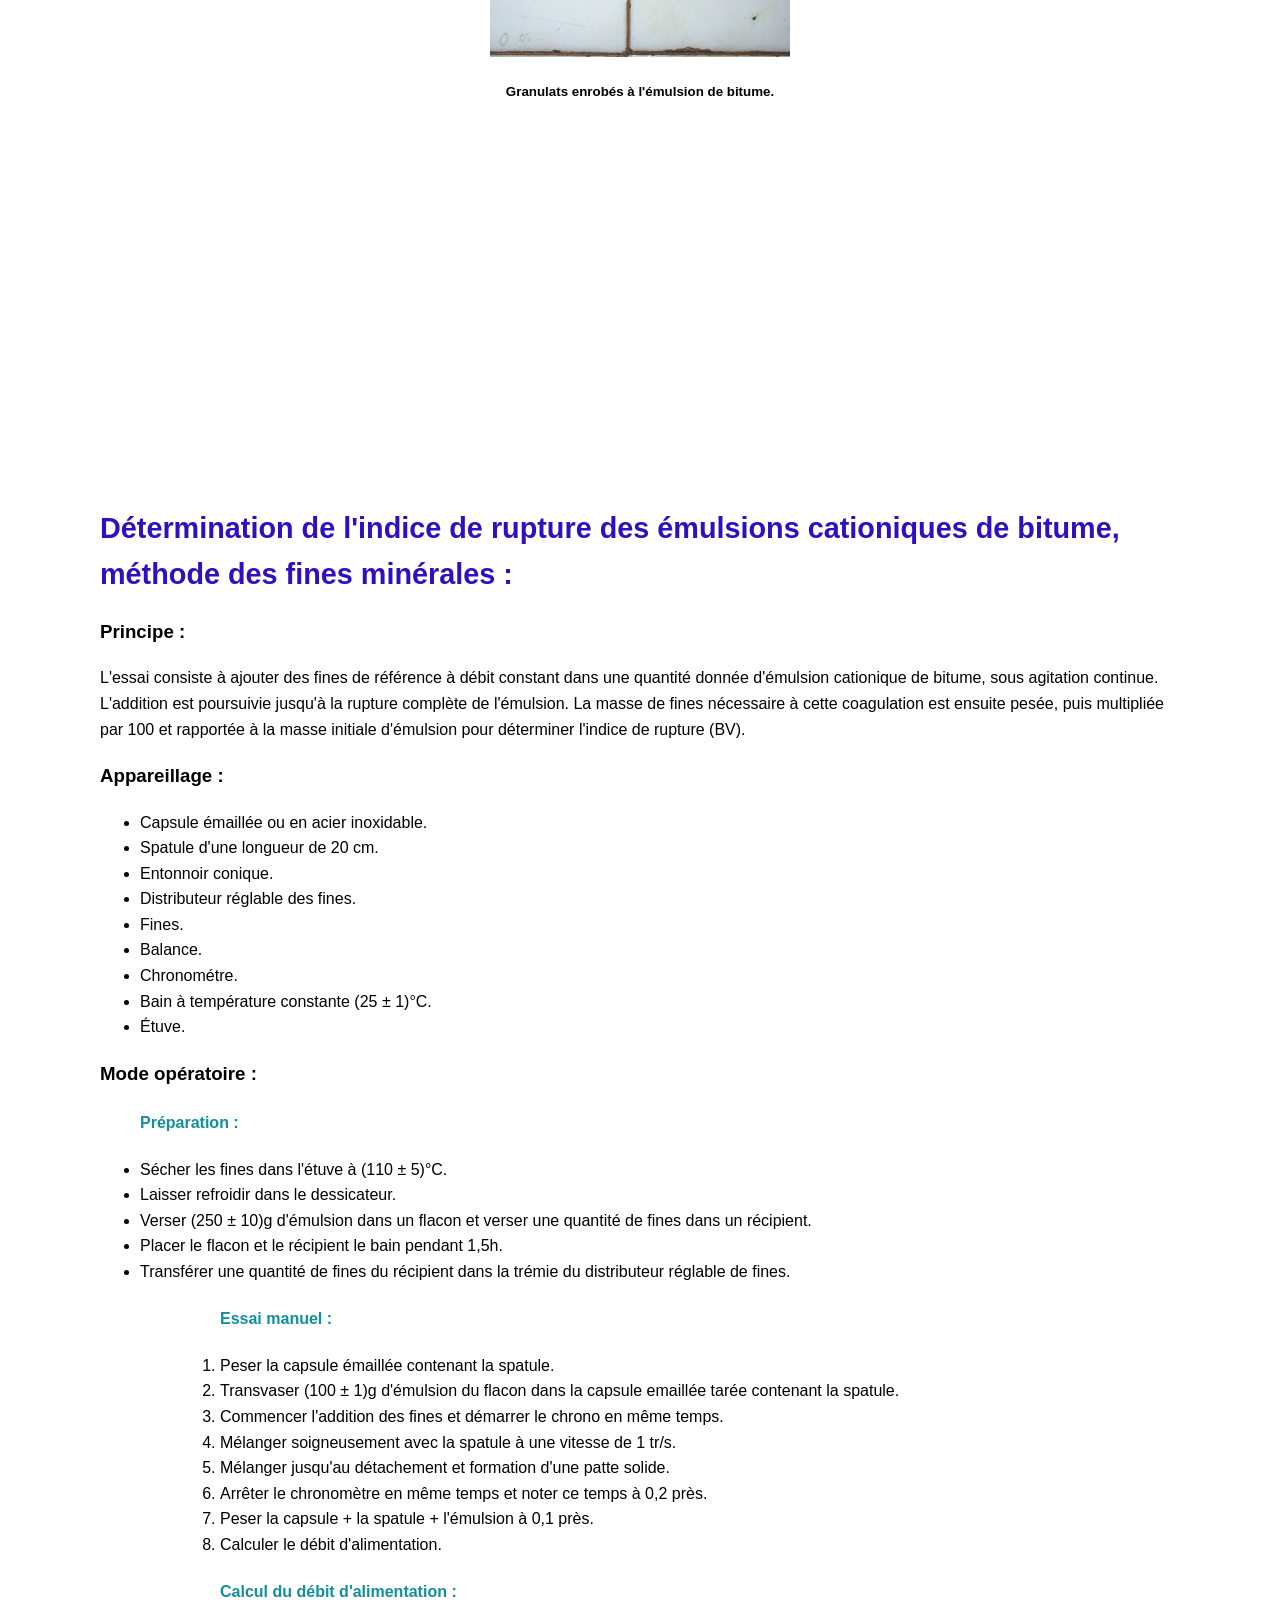
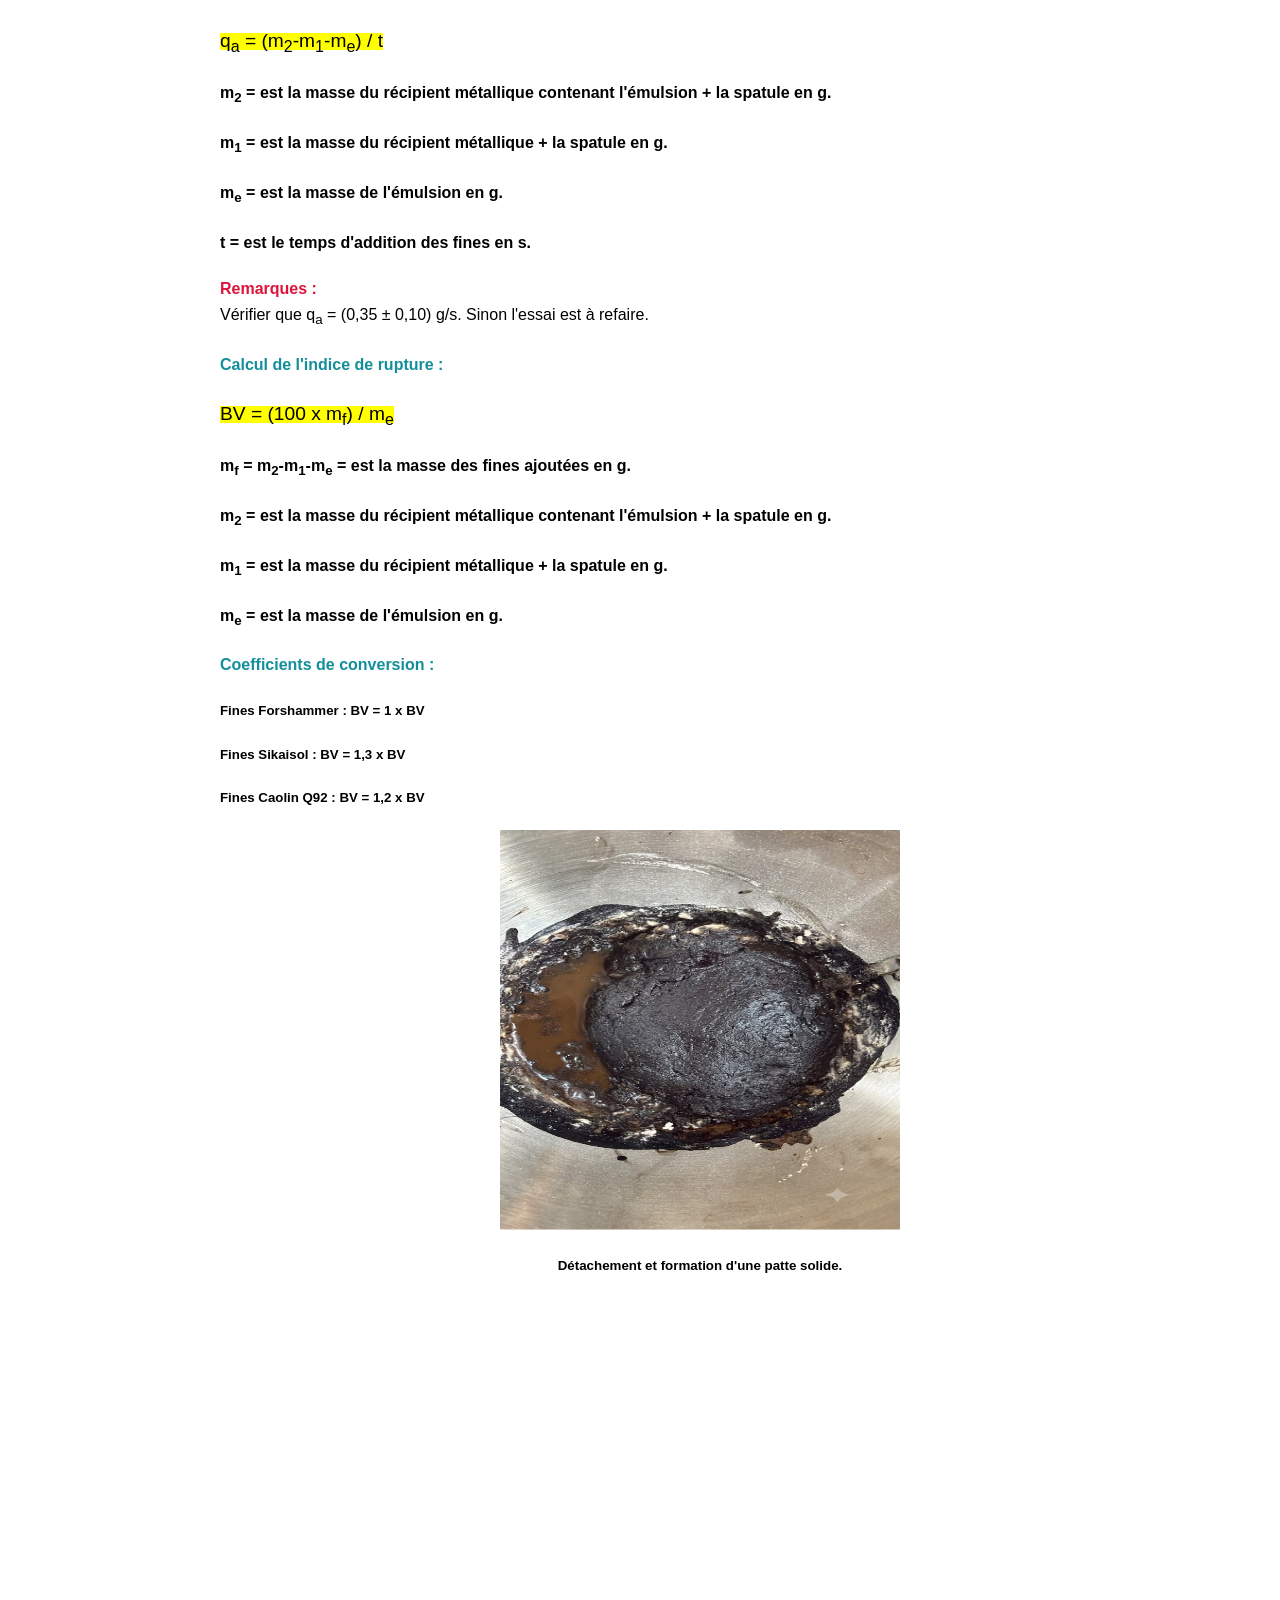
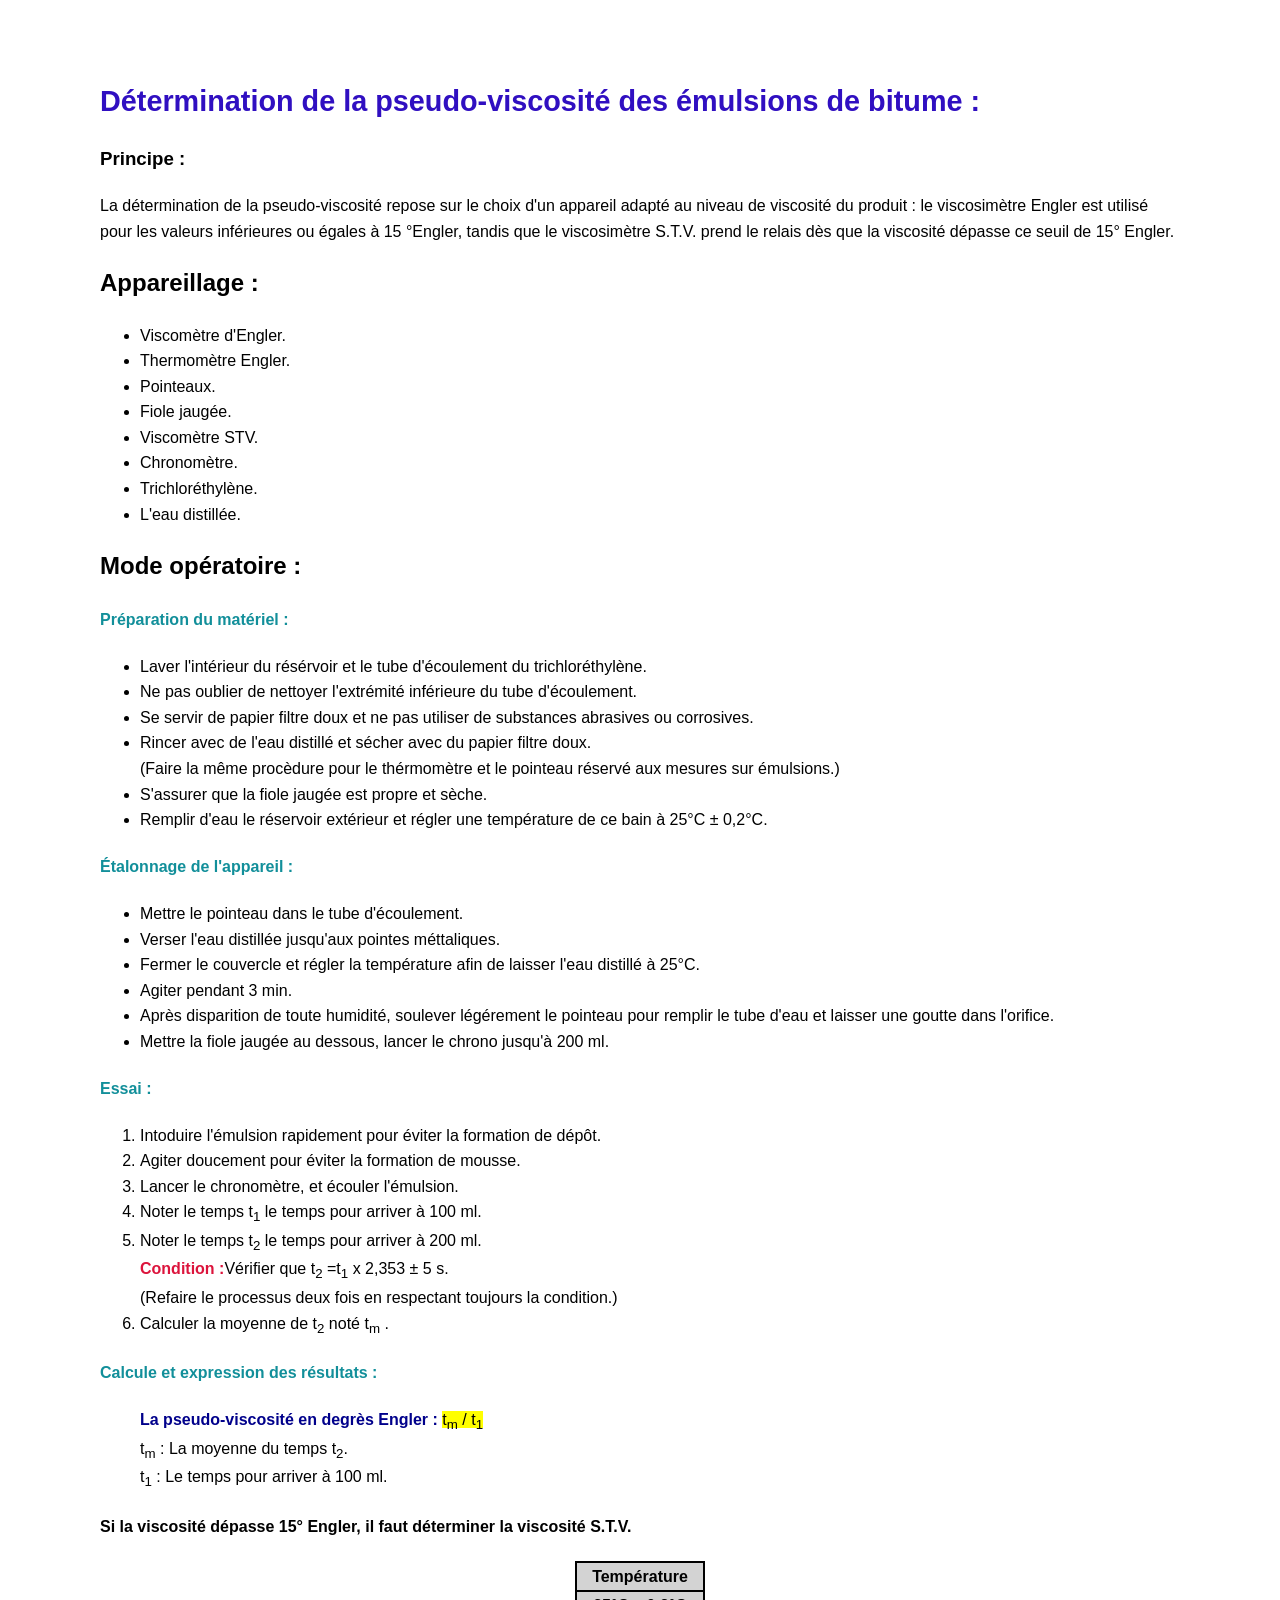
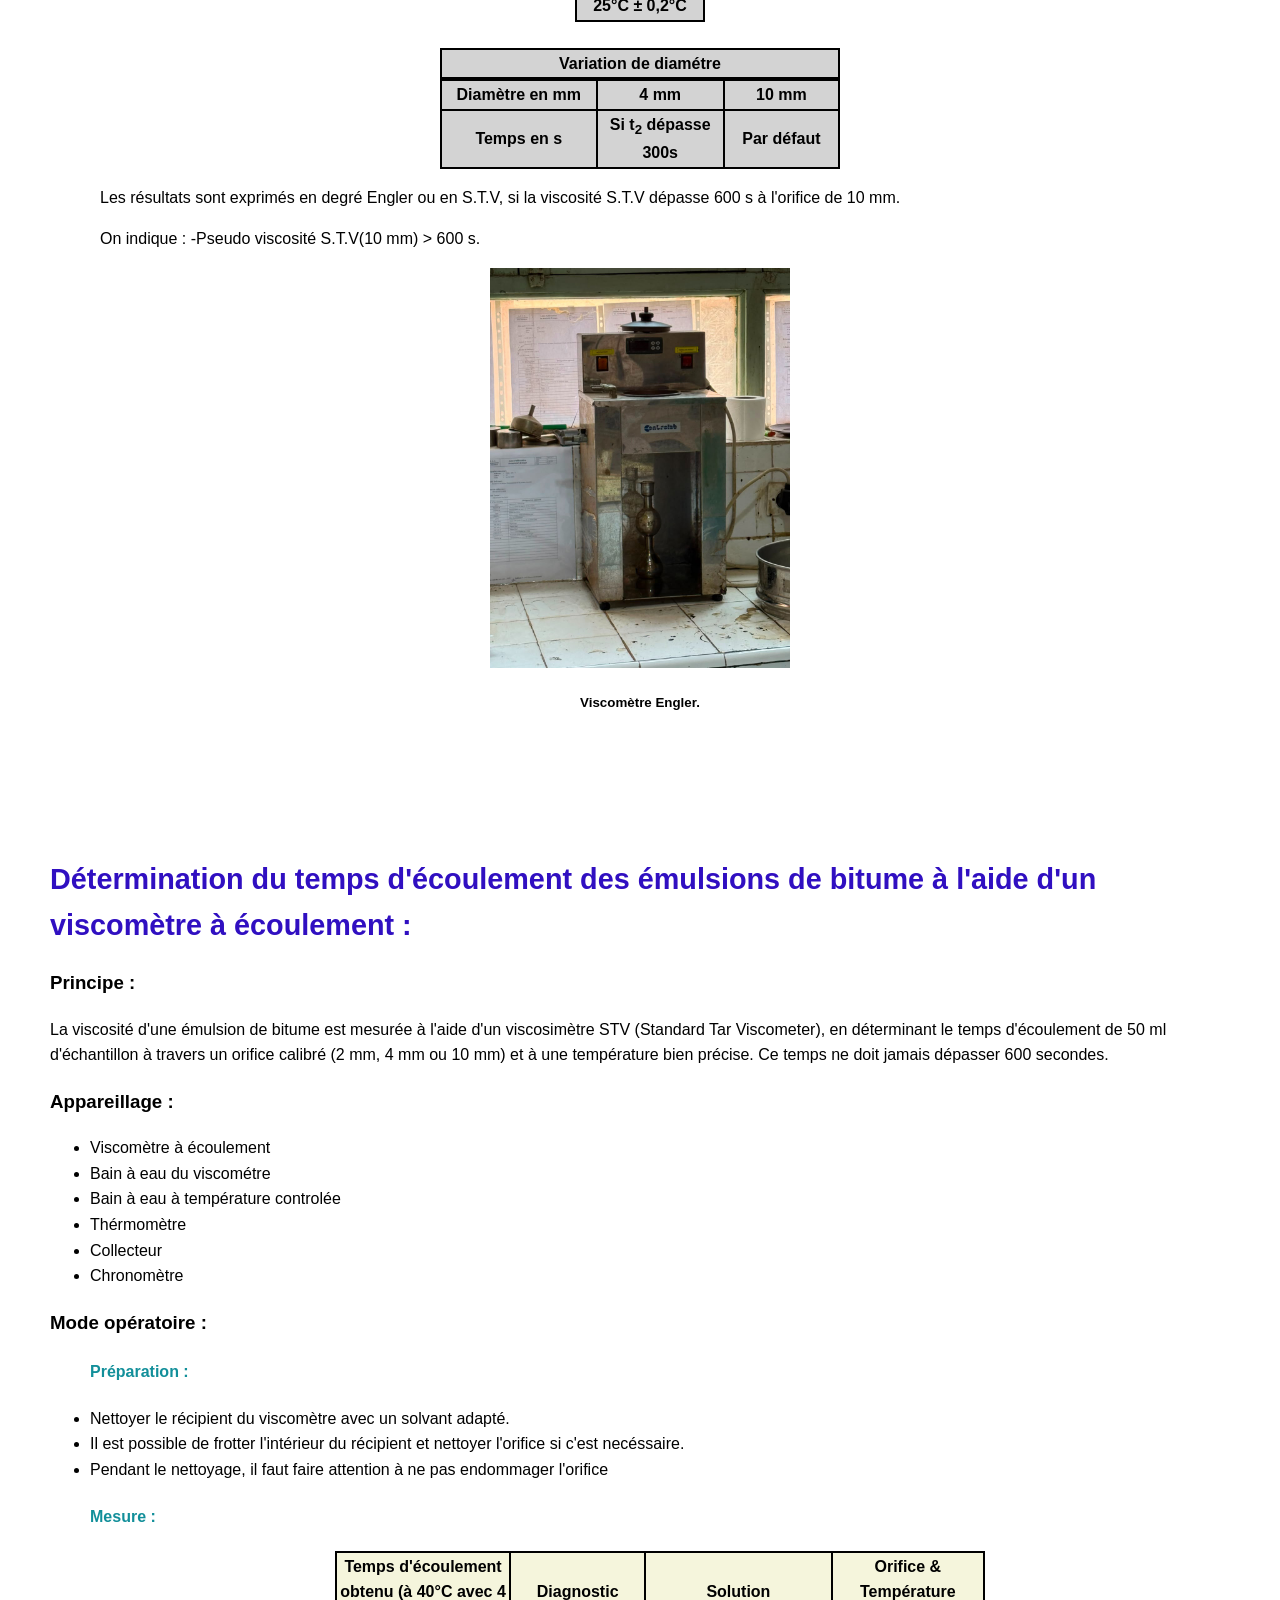
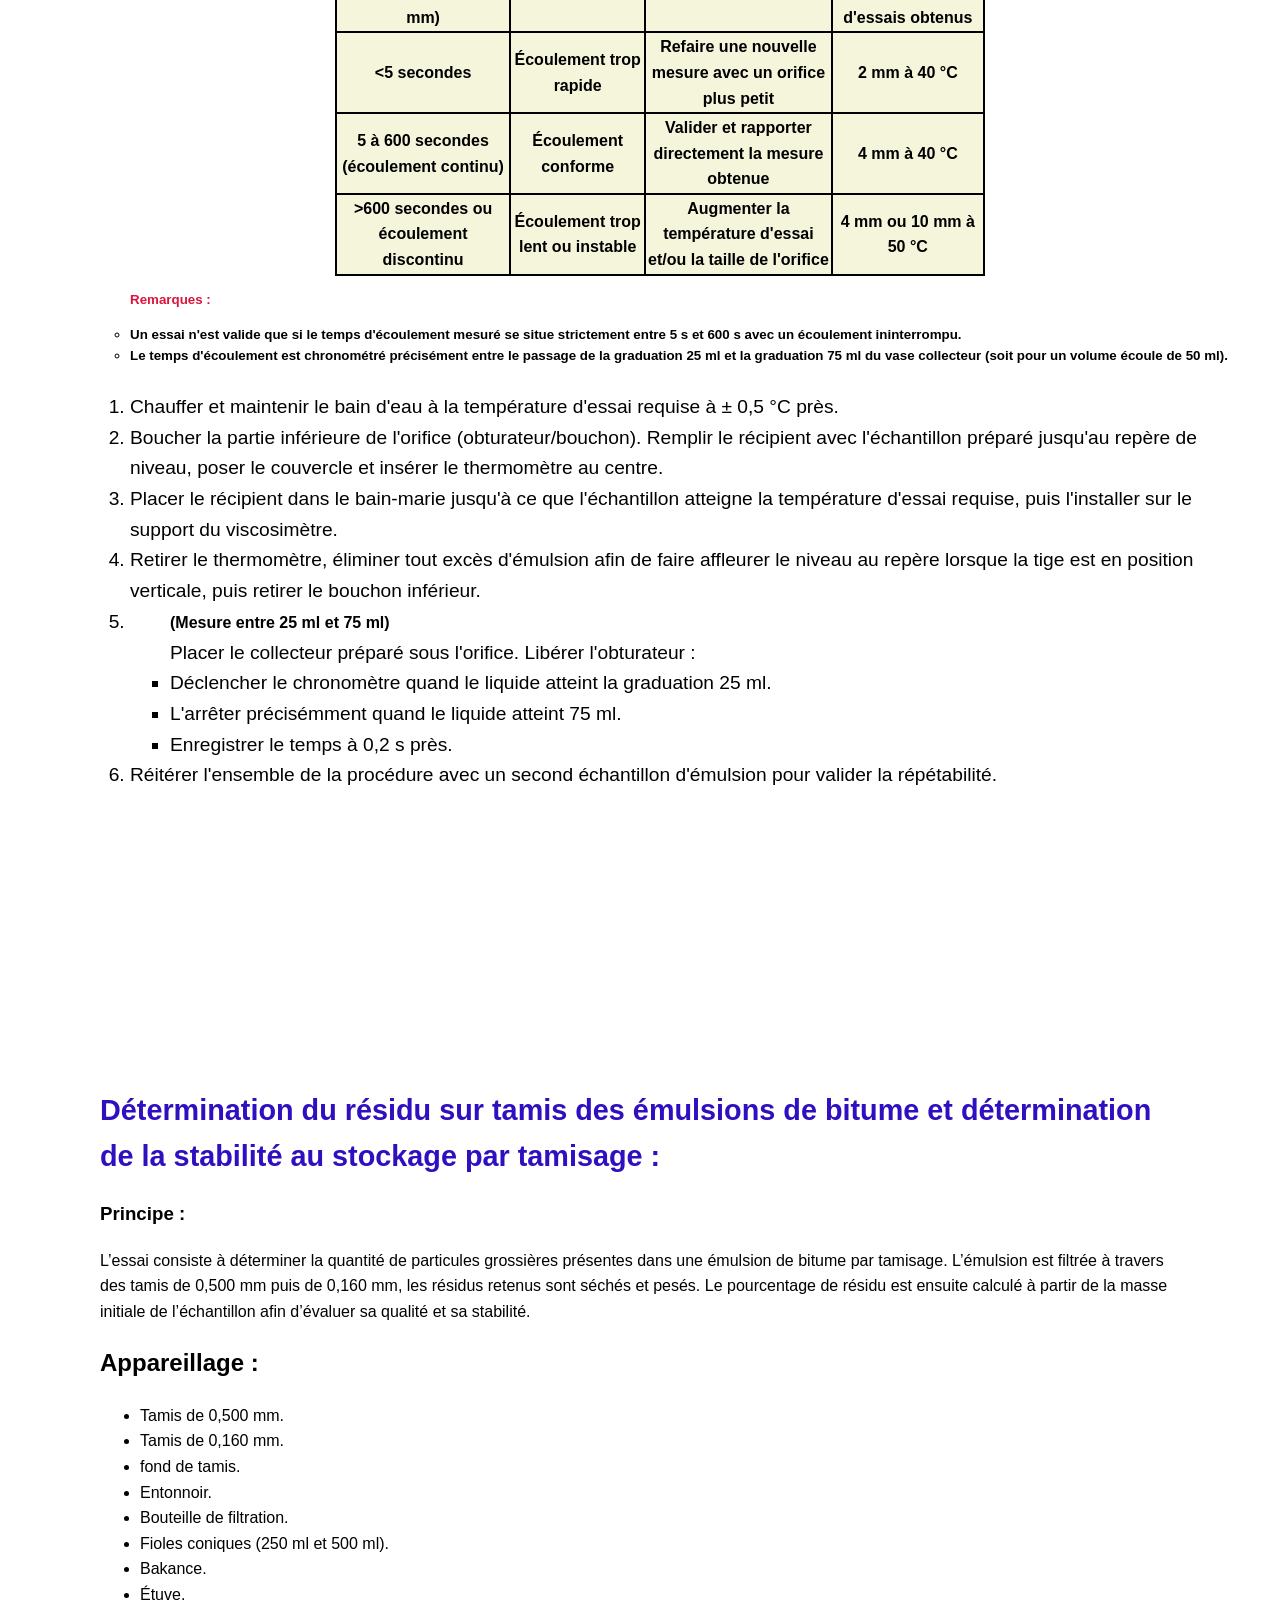
==== commit d331b205: "Update index.html" ====
--- a/index.html
+++ b/index.html
@@ -127,7 +127,6 @@
             <a class="bb" href="#À propos du LPEE">À propos du LPEE</a>
             <a class="bb" href="#À propos de moi">À propos de moi</a>
         </nav>
-        <img style="position: absolute; top: 220px; right: 5px;" src="ENSC.jpeg" height="200">
     </header>
     
 
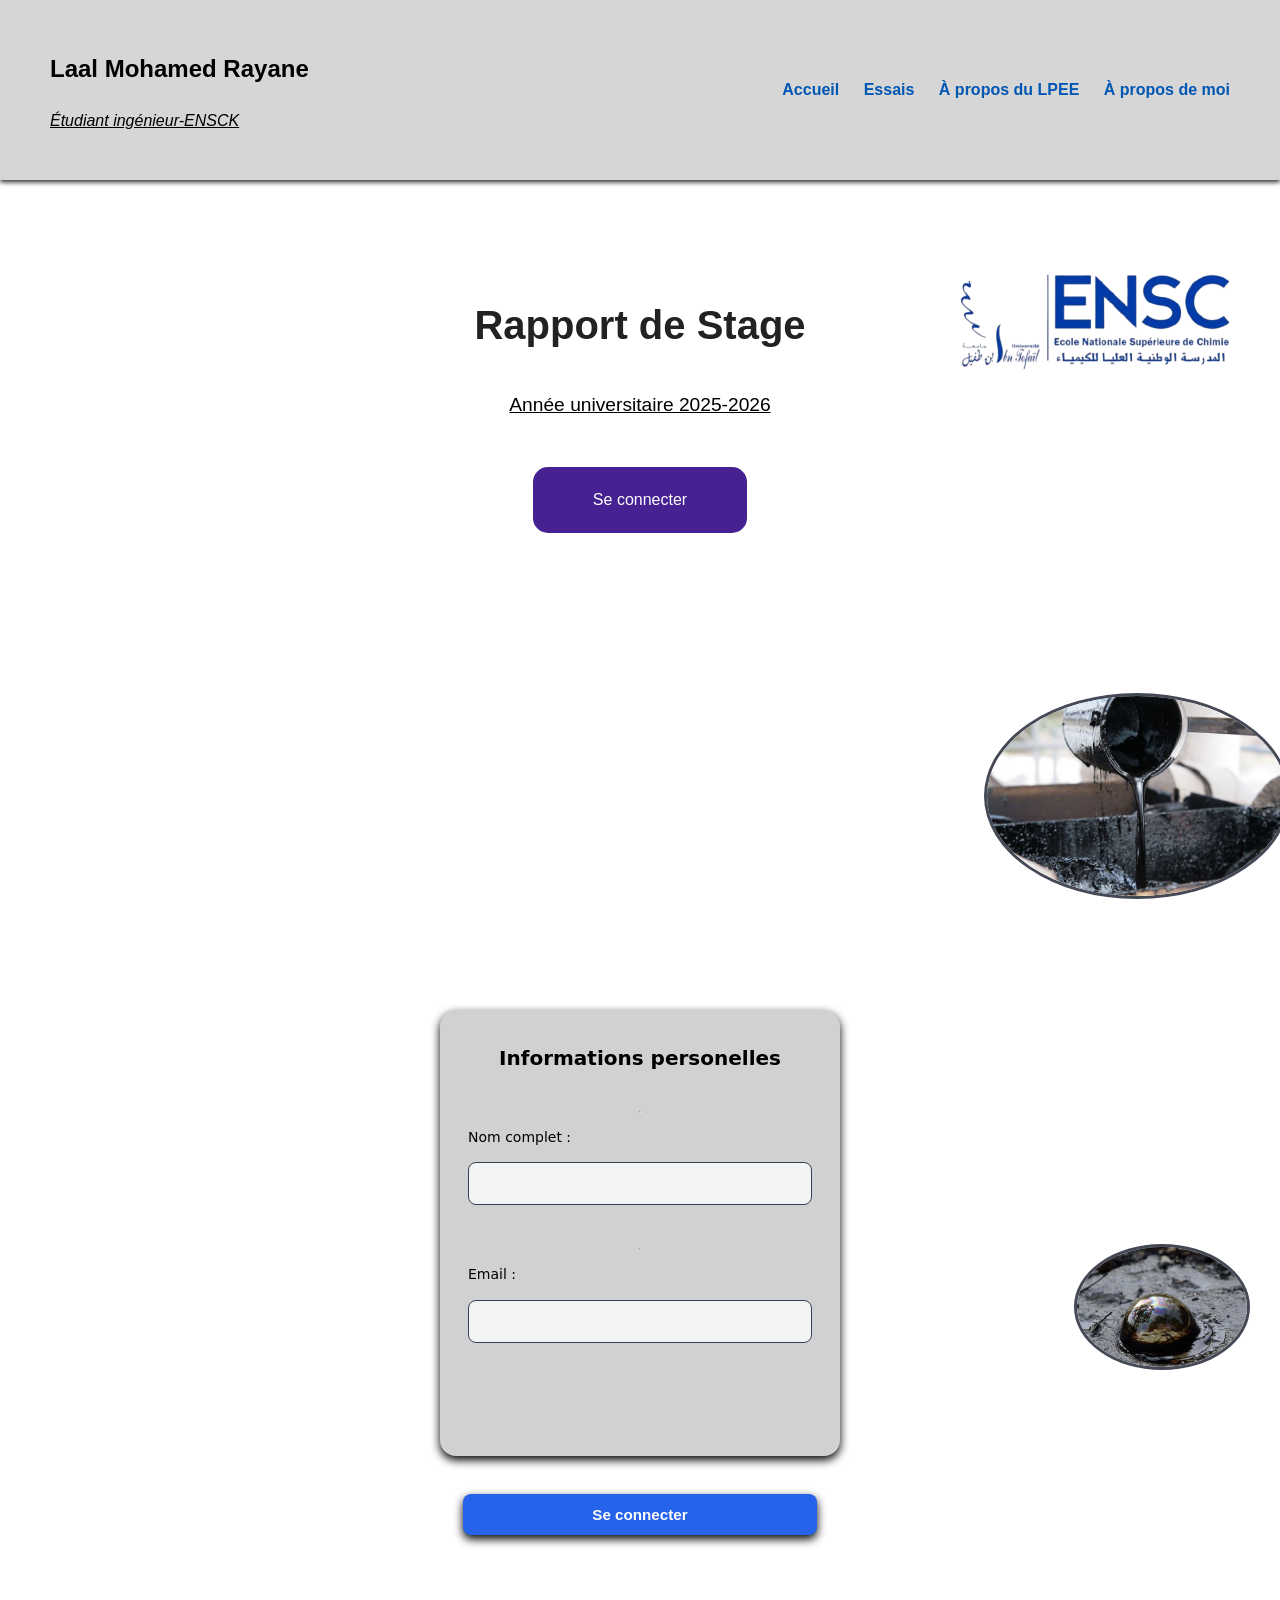
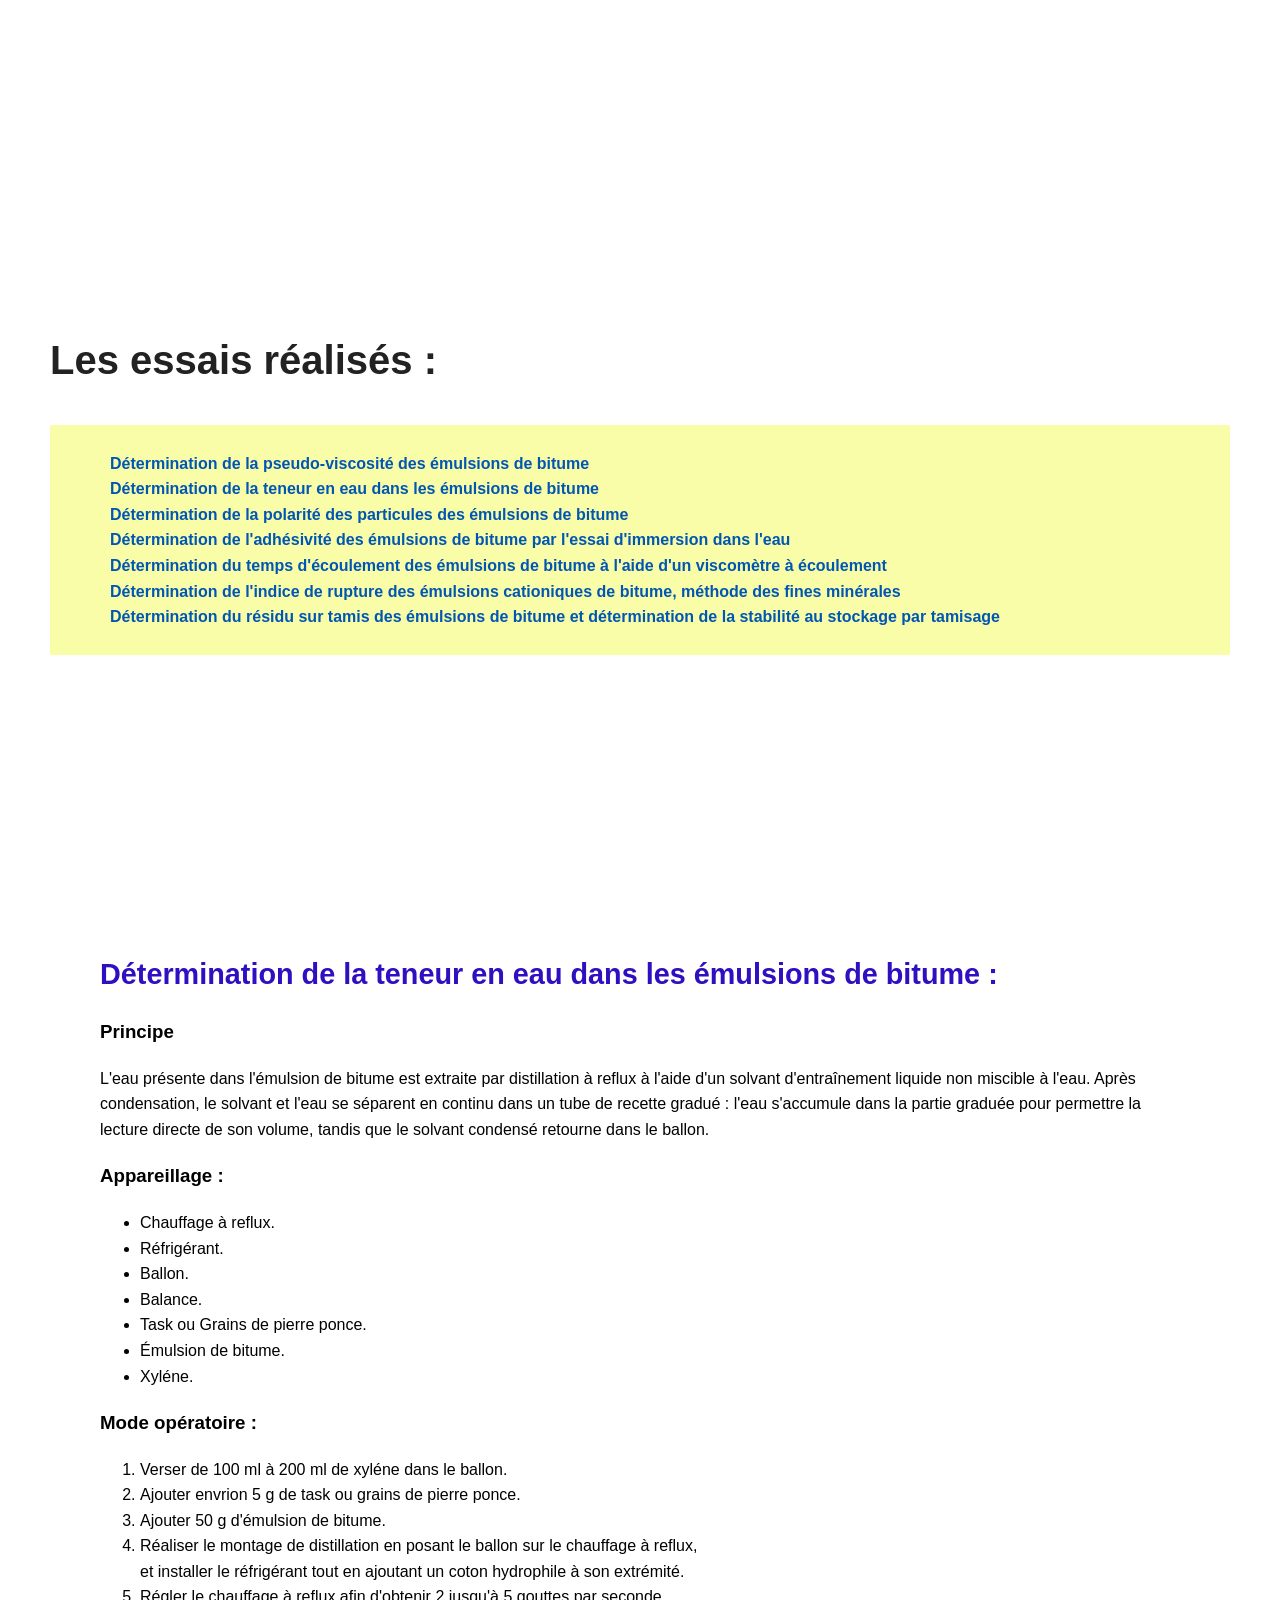
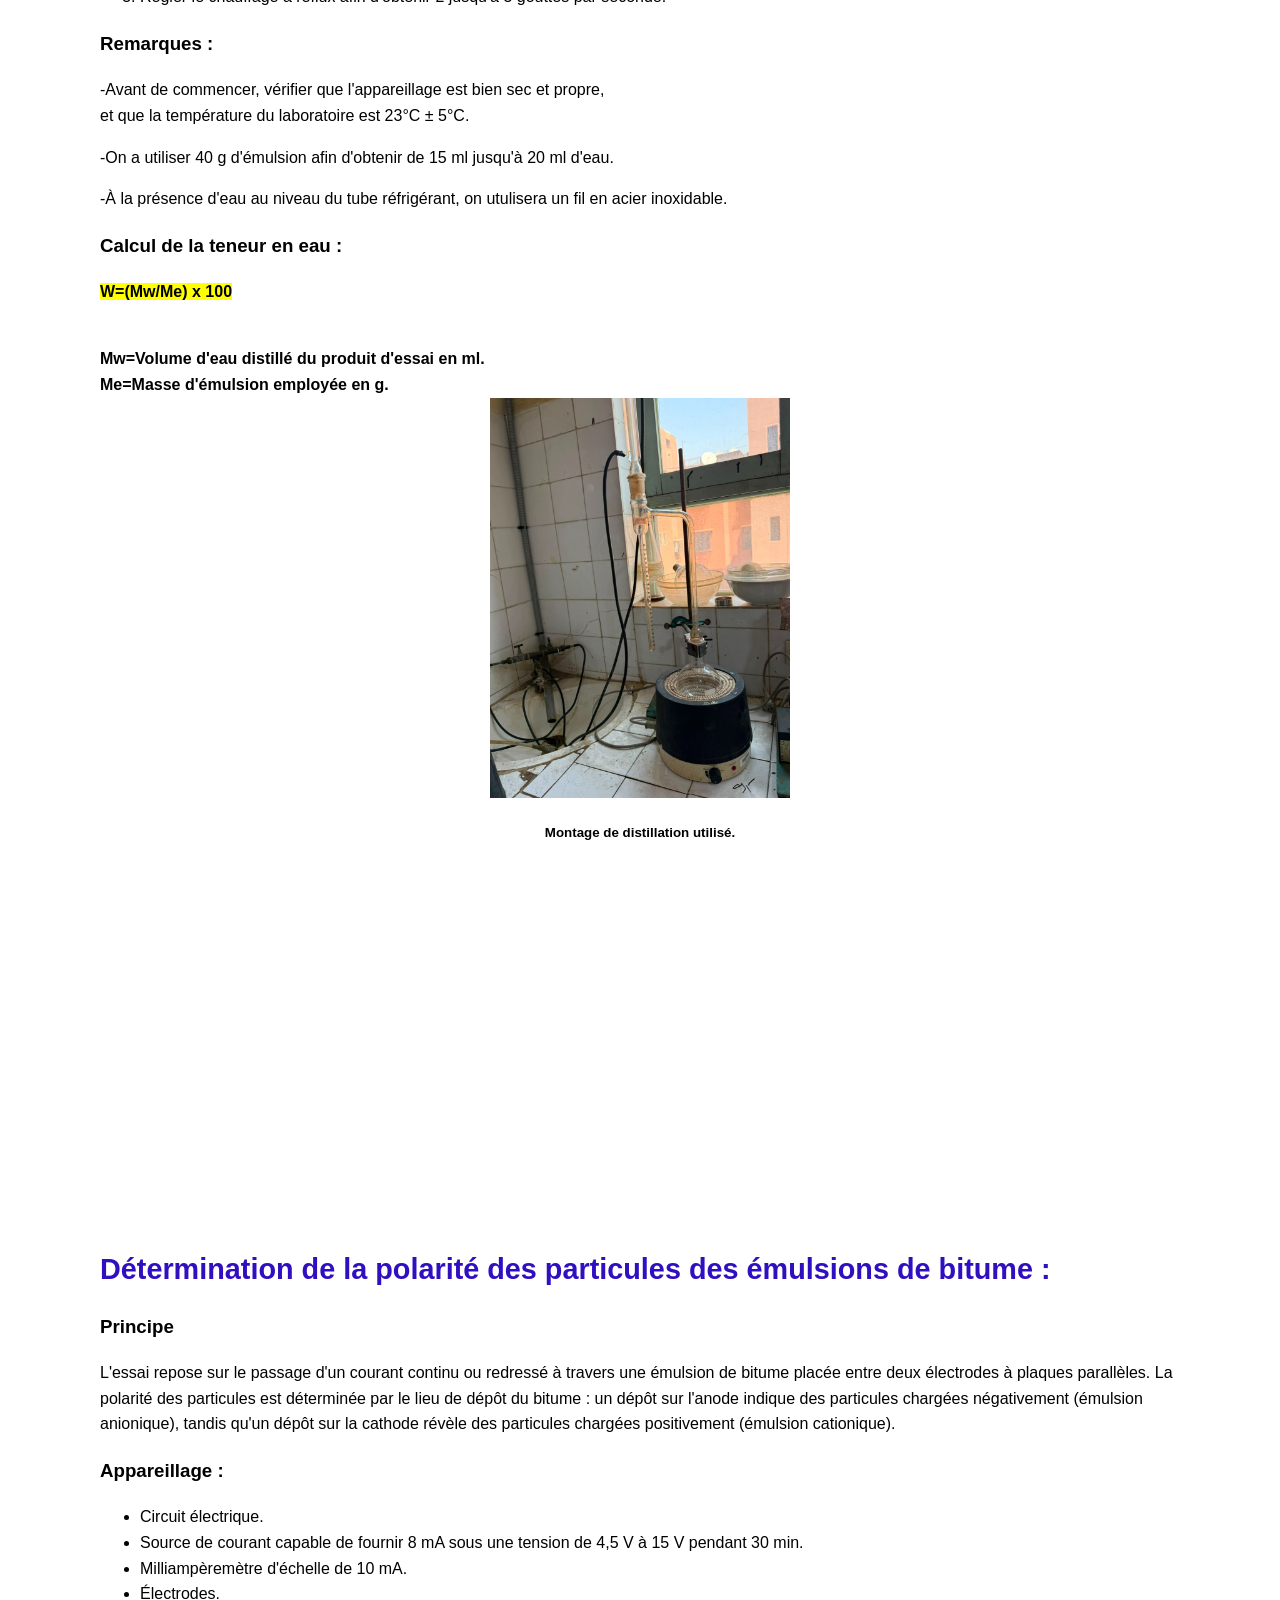
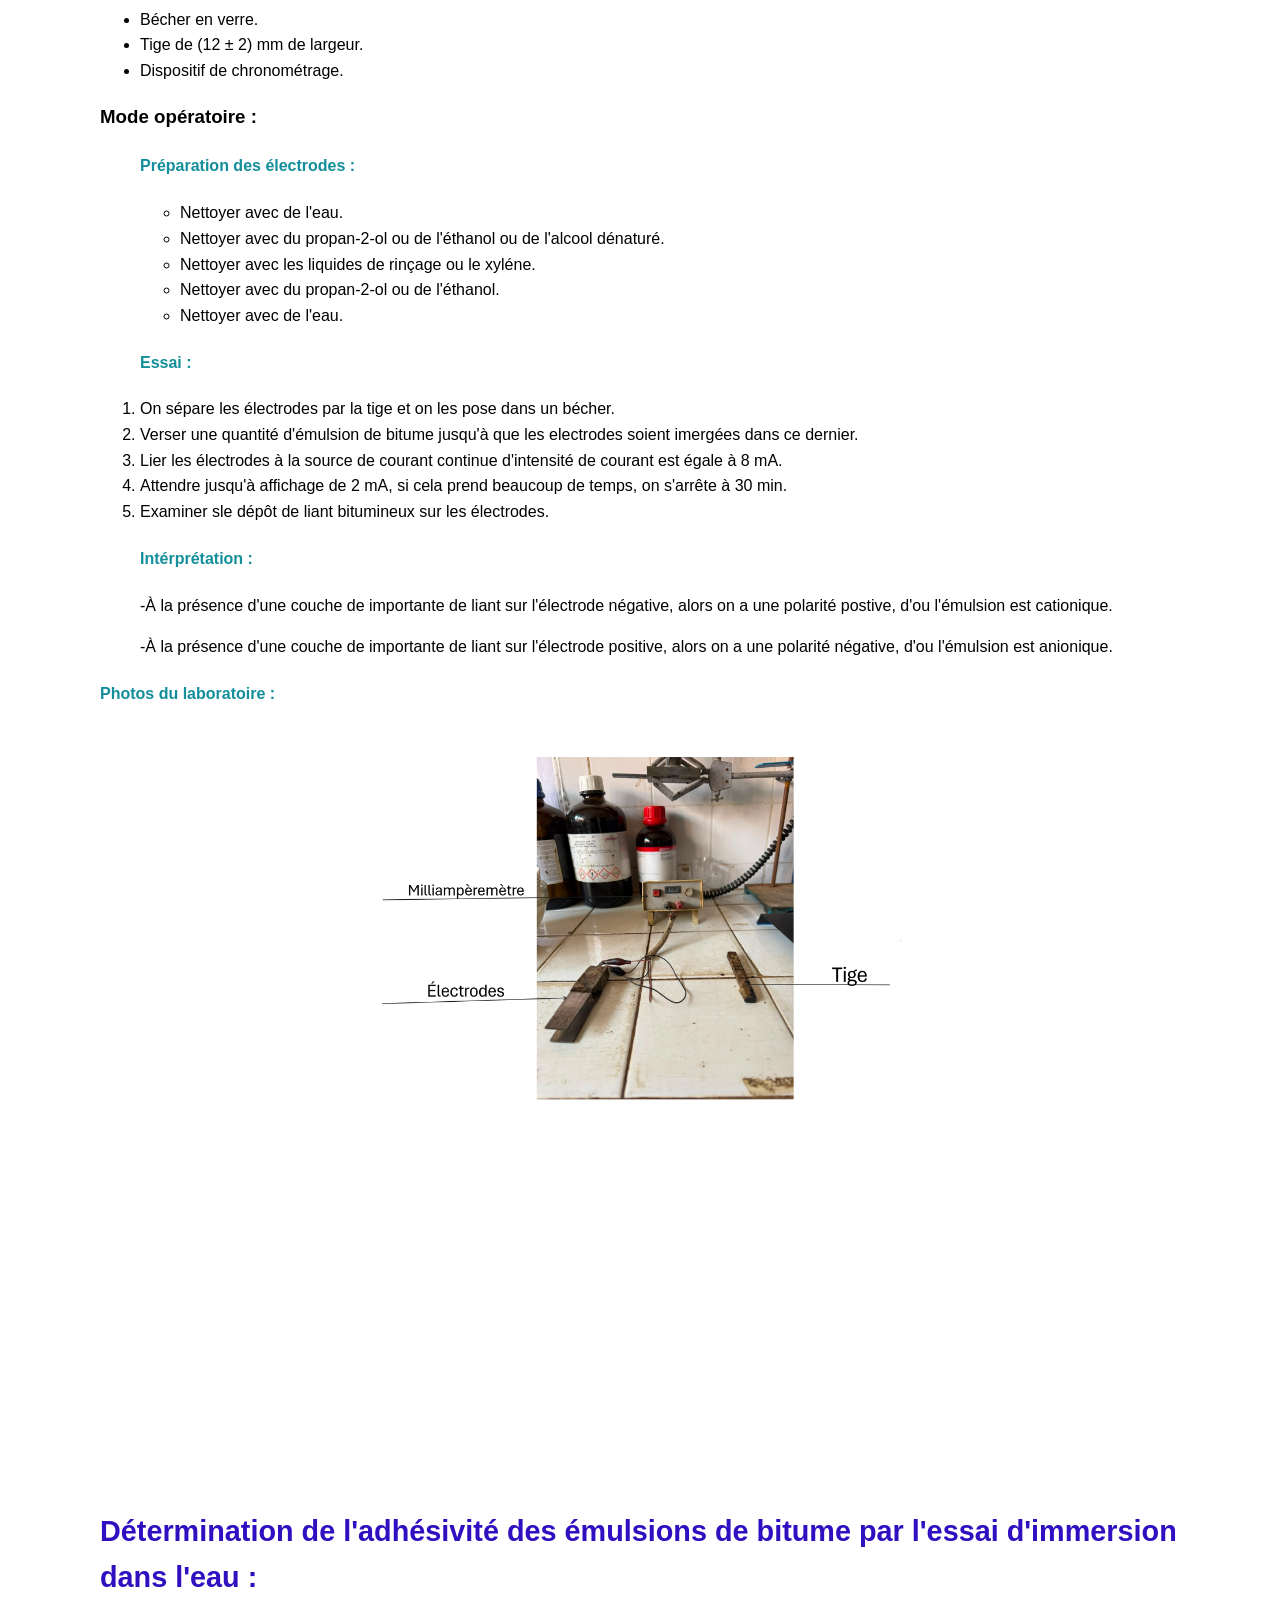
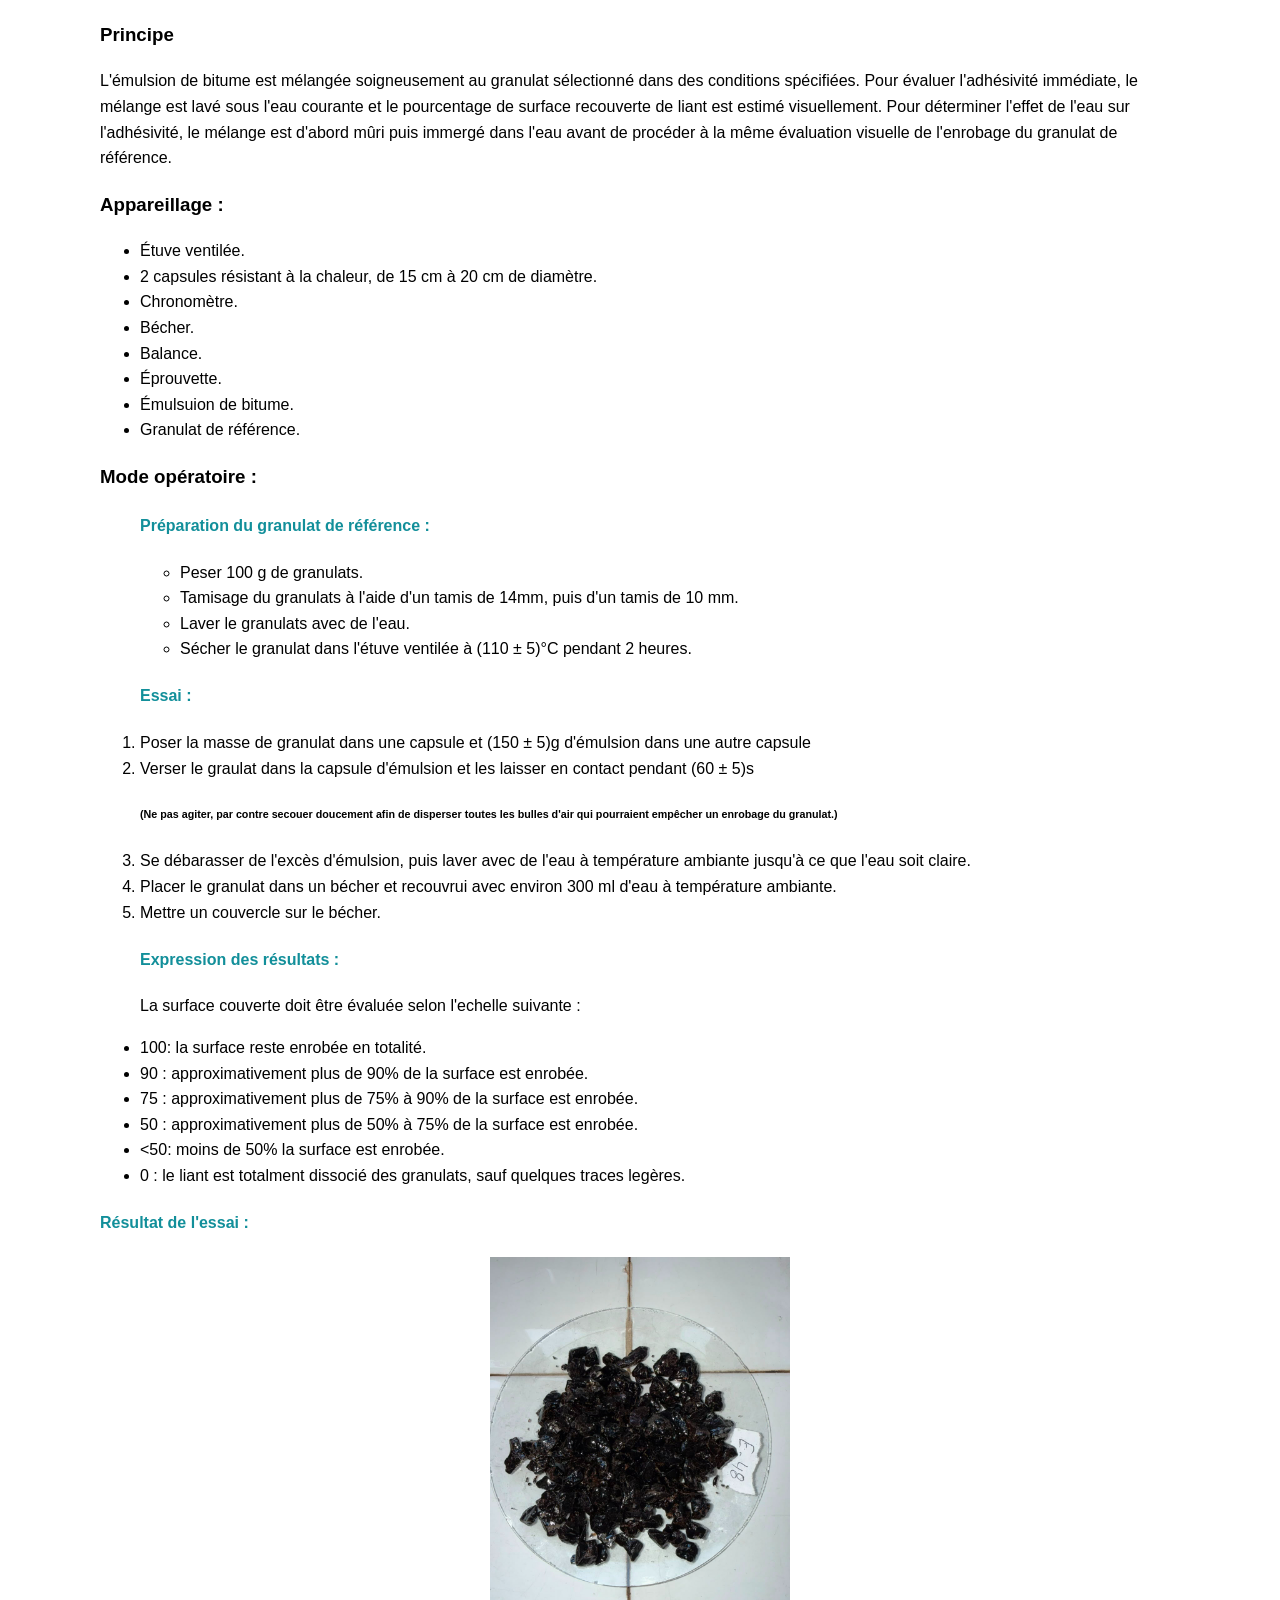
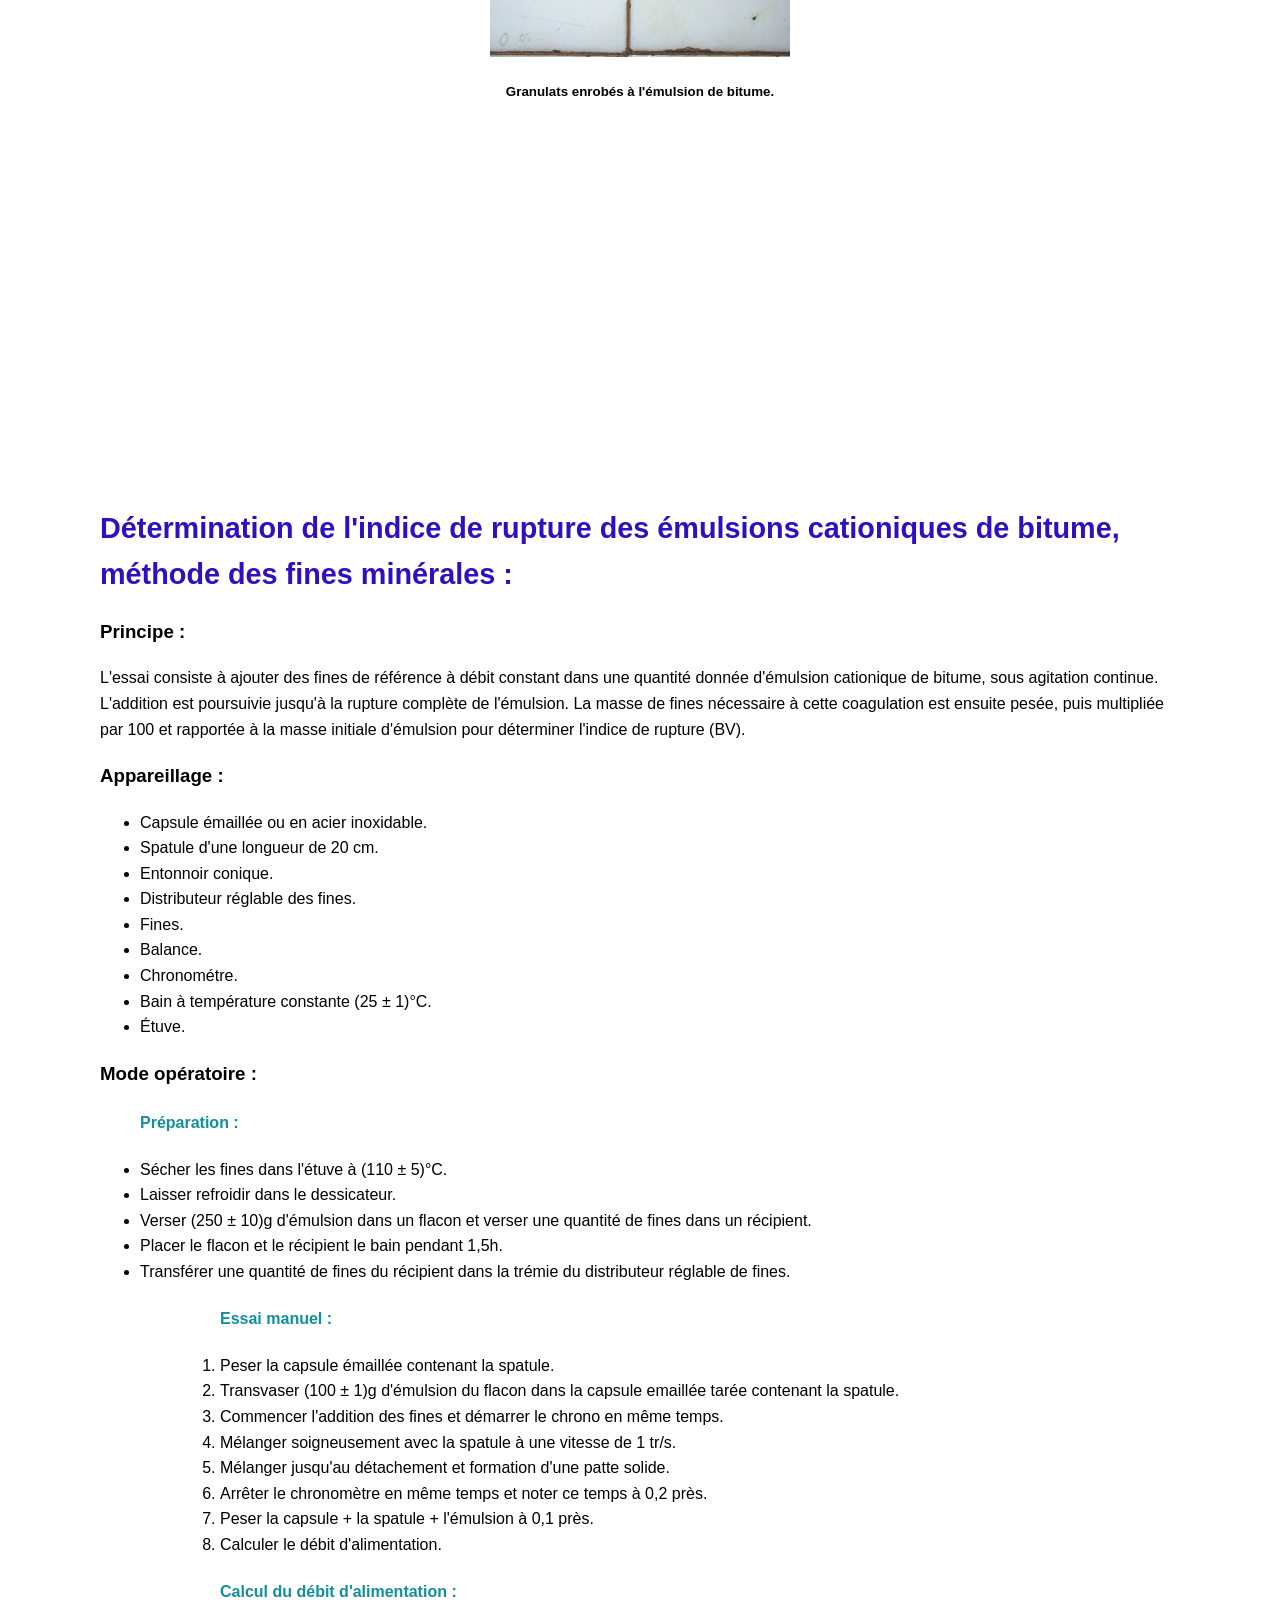
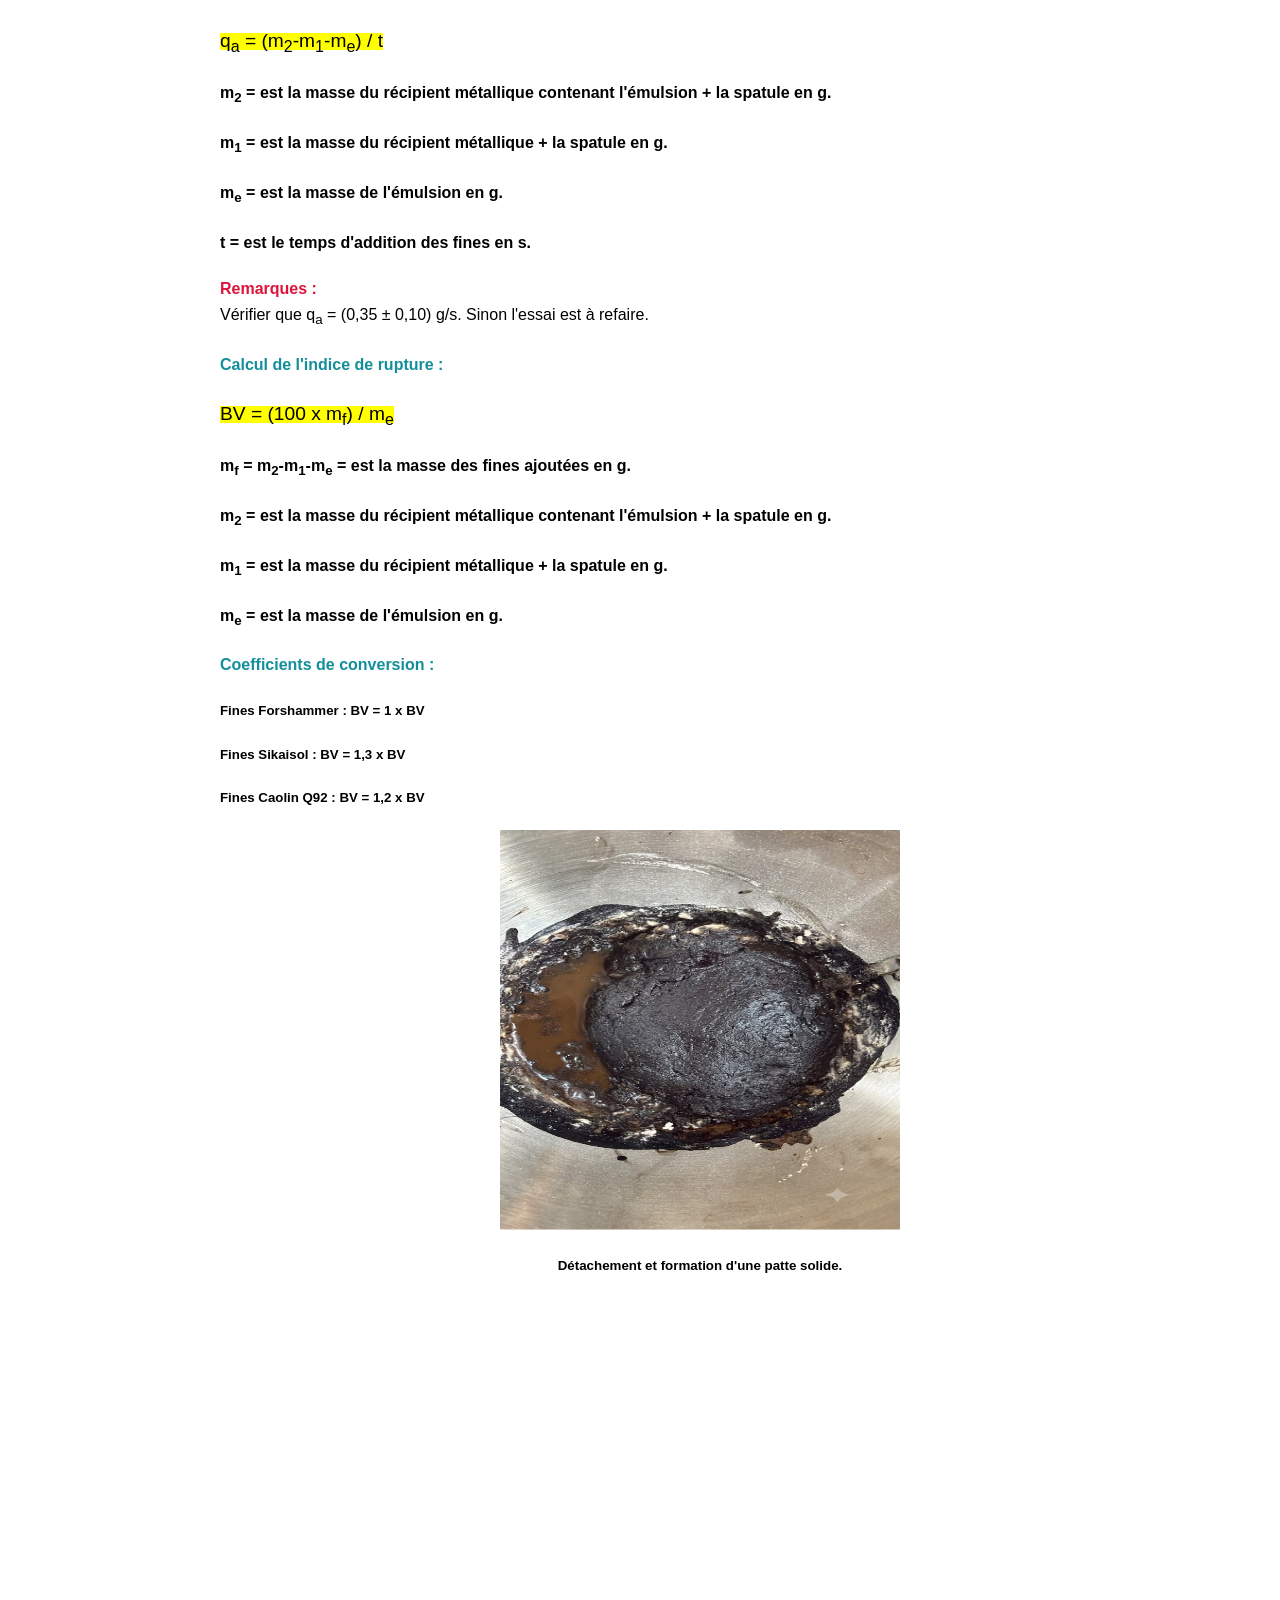
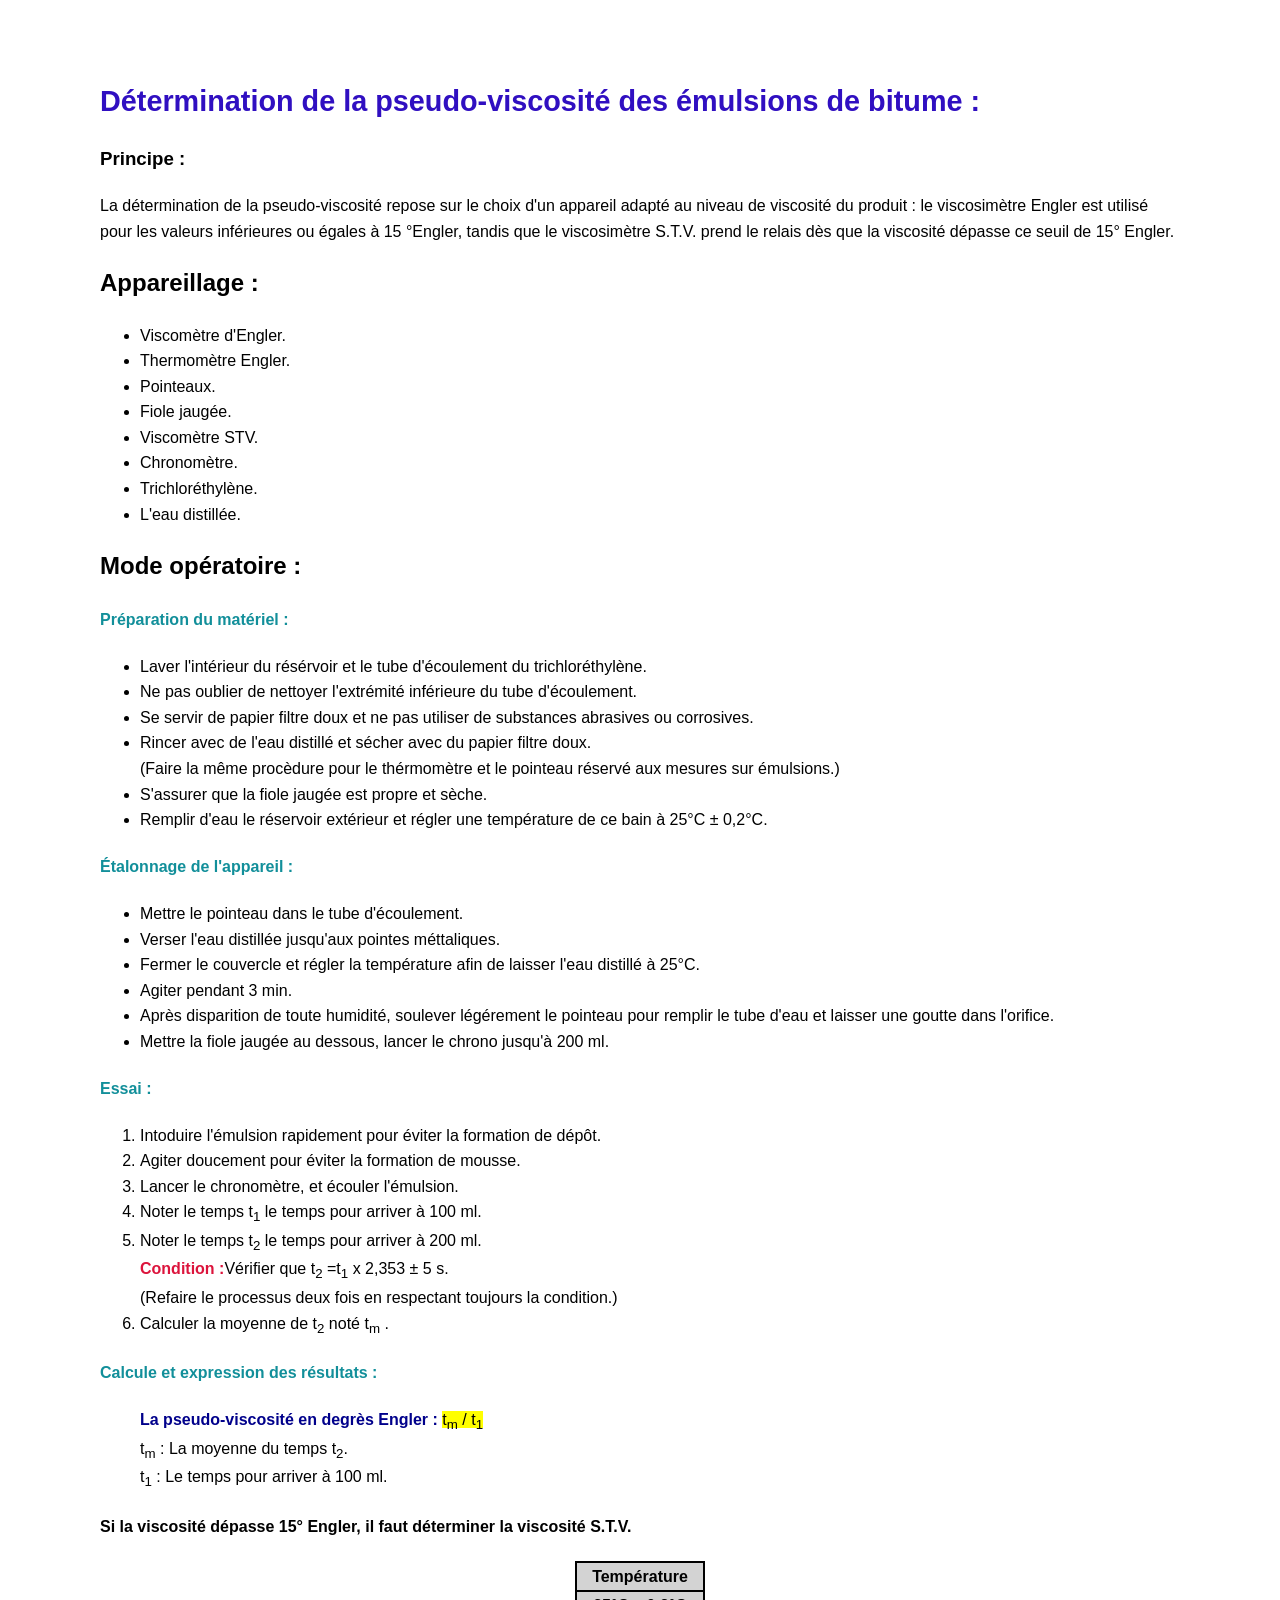
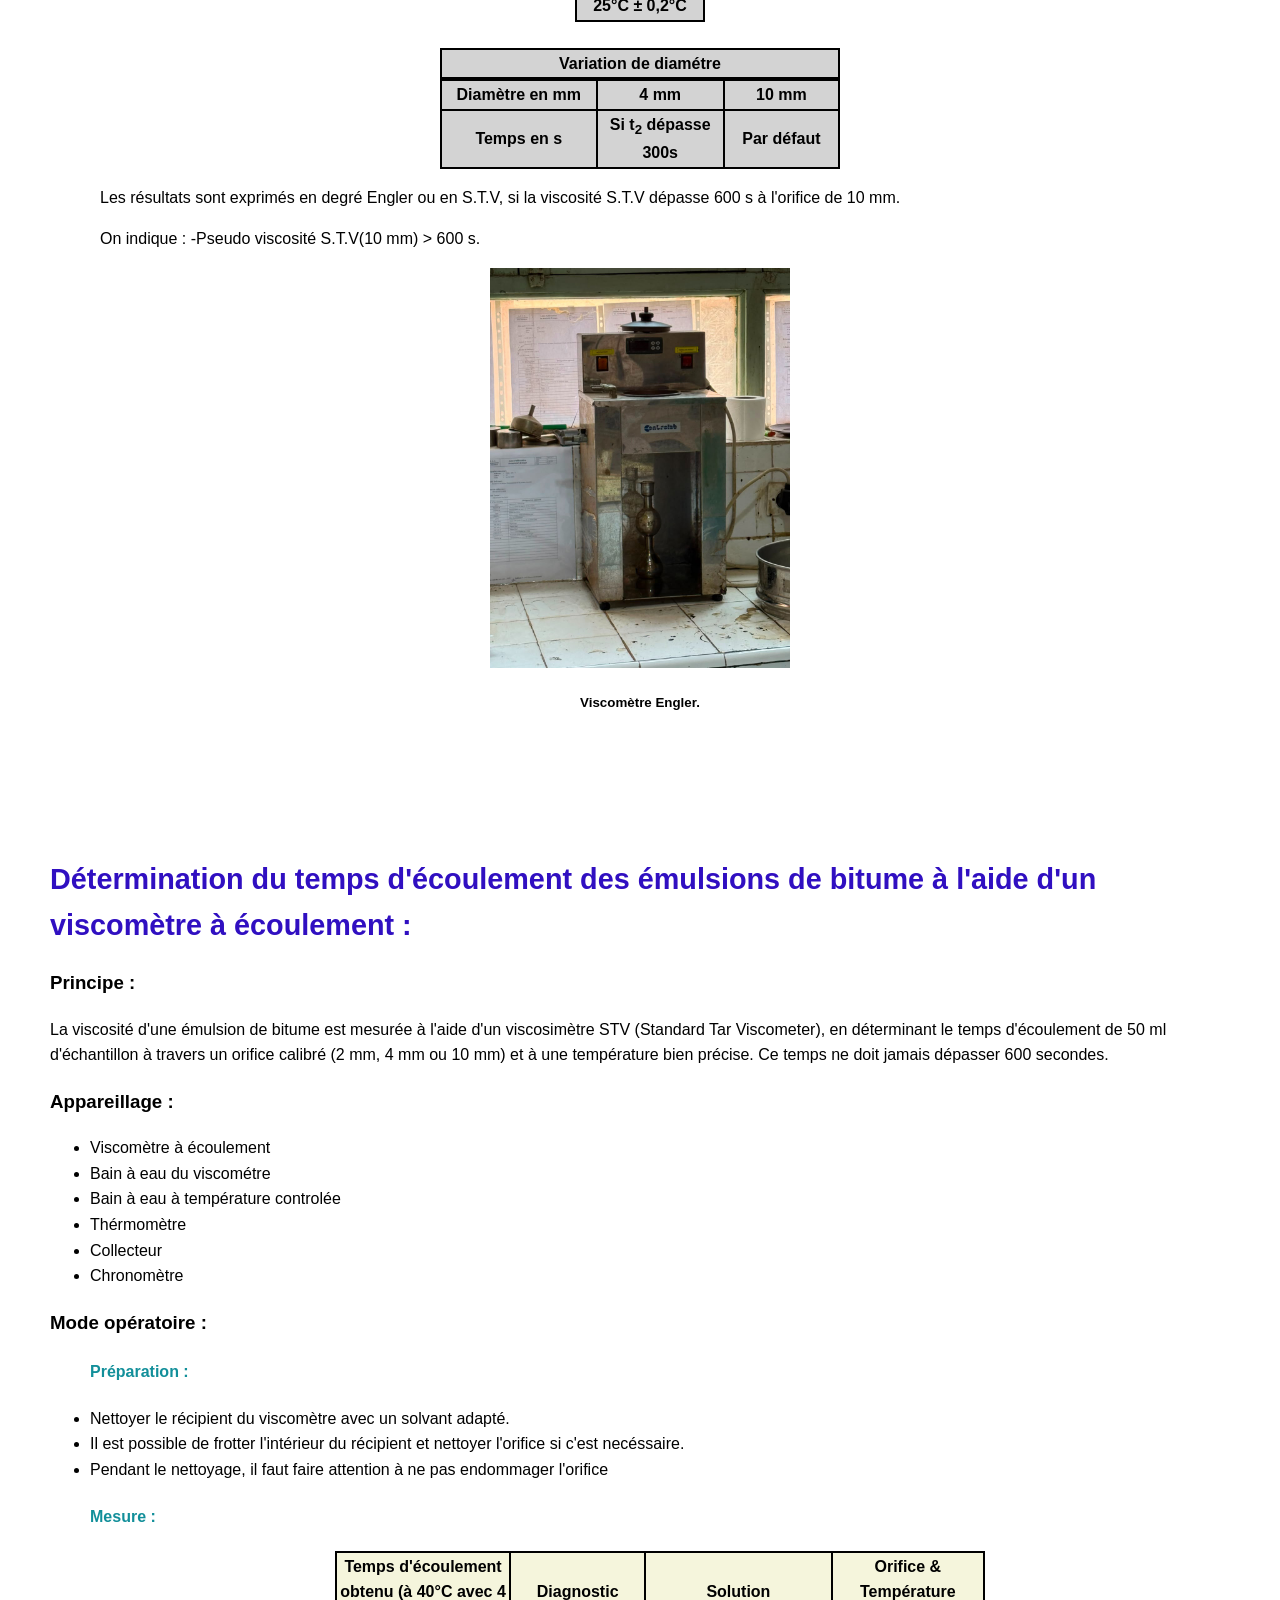
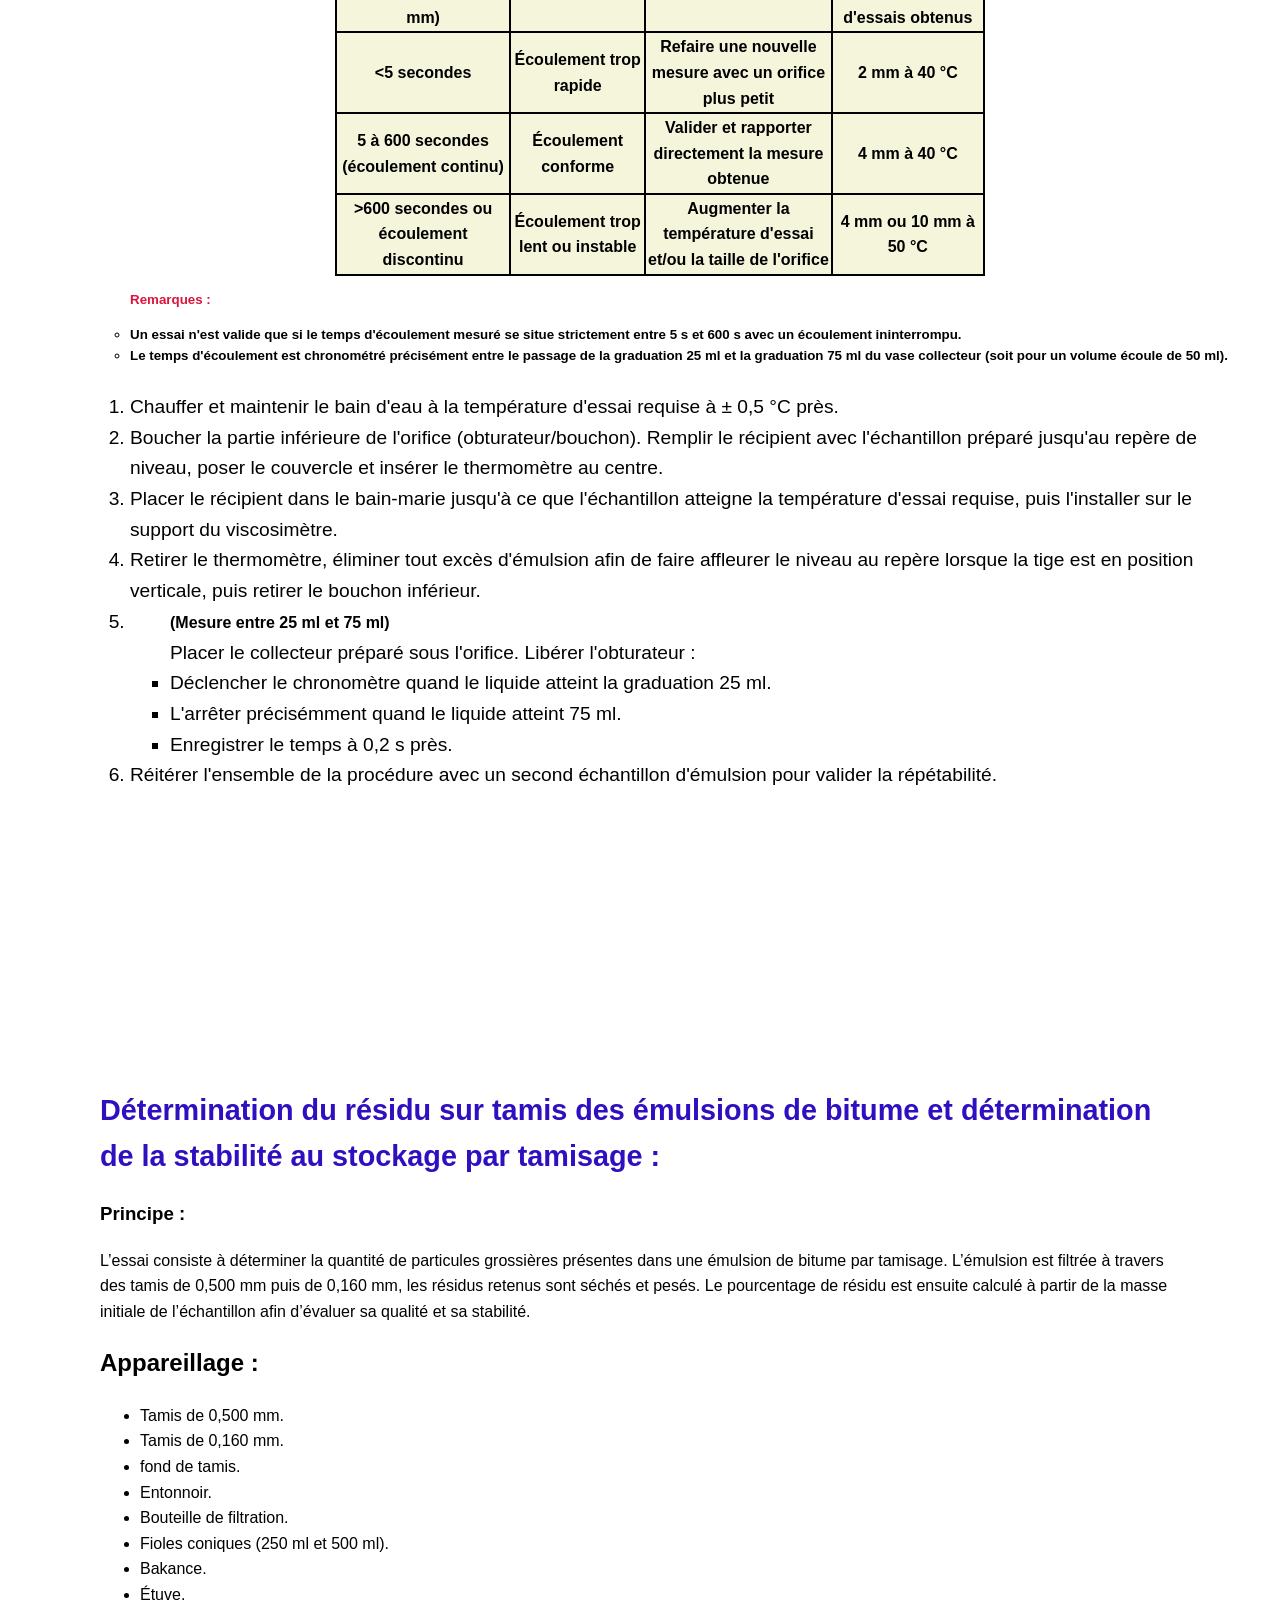
==== commit d117f37c: "Update index.html" ====
--- a/index.html
+++ b/index.html
@@ -120,6 +120,7 @@
         <div>
             <h2>Laal Mohamed Rayane</h2>
             <p><i><ins>Étudiant ingénieur-ENSCK</ins></i></p>
+            <img style="position: absolute; top: 220px; right: 5px;" src="okkk.png" height="200">
         </div>
         <nav class="bb">
             <a class="bb" href="#Accueil">Accueil</a>
@@ -135,7 +136,6 @@
         <h1 big style="position:-webkit-sticky;">Rapport de Stage</big></h1>
         <p><big><ins>Année universitaire 2025-2026</big></ins></p>
         <a style="font-style:normal;" href="#Se connecter" class="btn">Se connecter</a>
-        <img style="position: absolute; top: 220px; right: 5px;" src="okkk.png" height="200">
         <img class ="ana" style="position: absolute; bottom: 1px; right: -10px;" src="22.jpeg" height="200">
         
     </section>
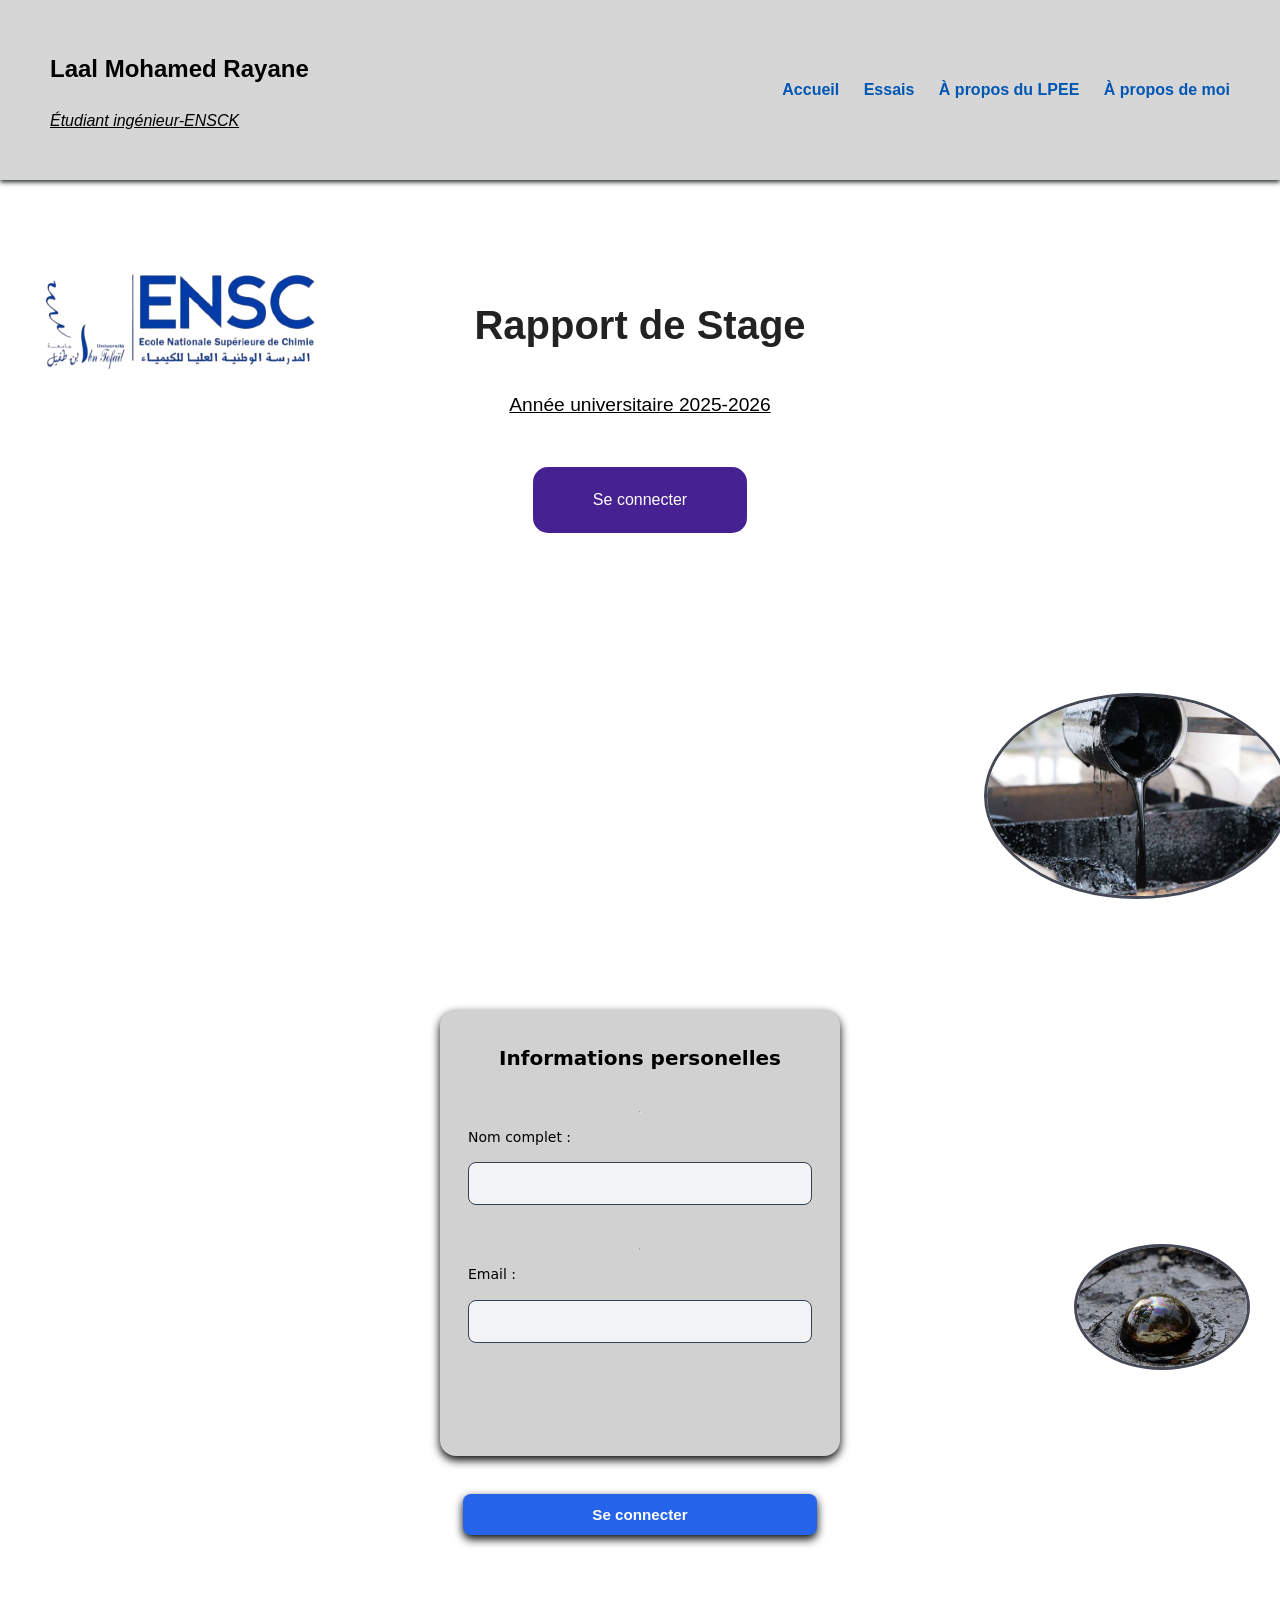
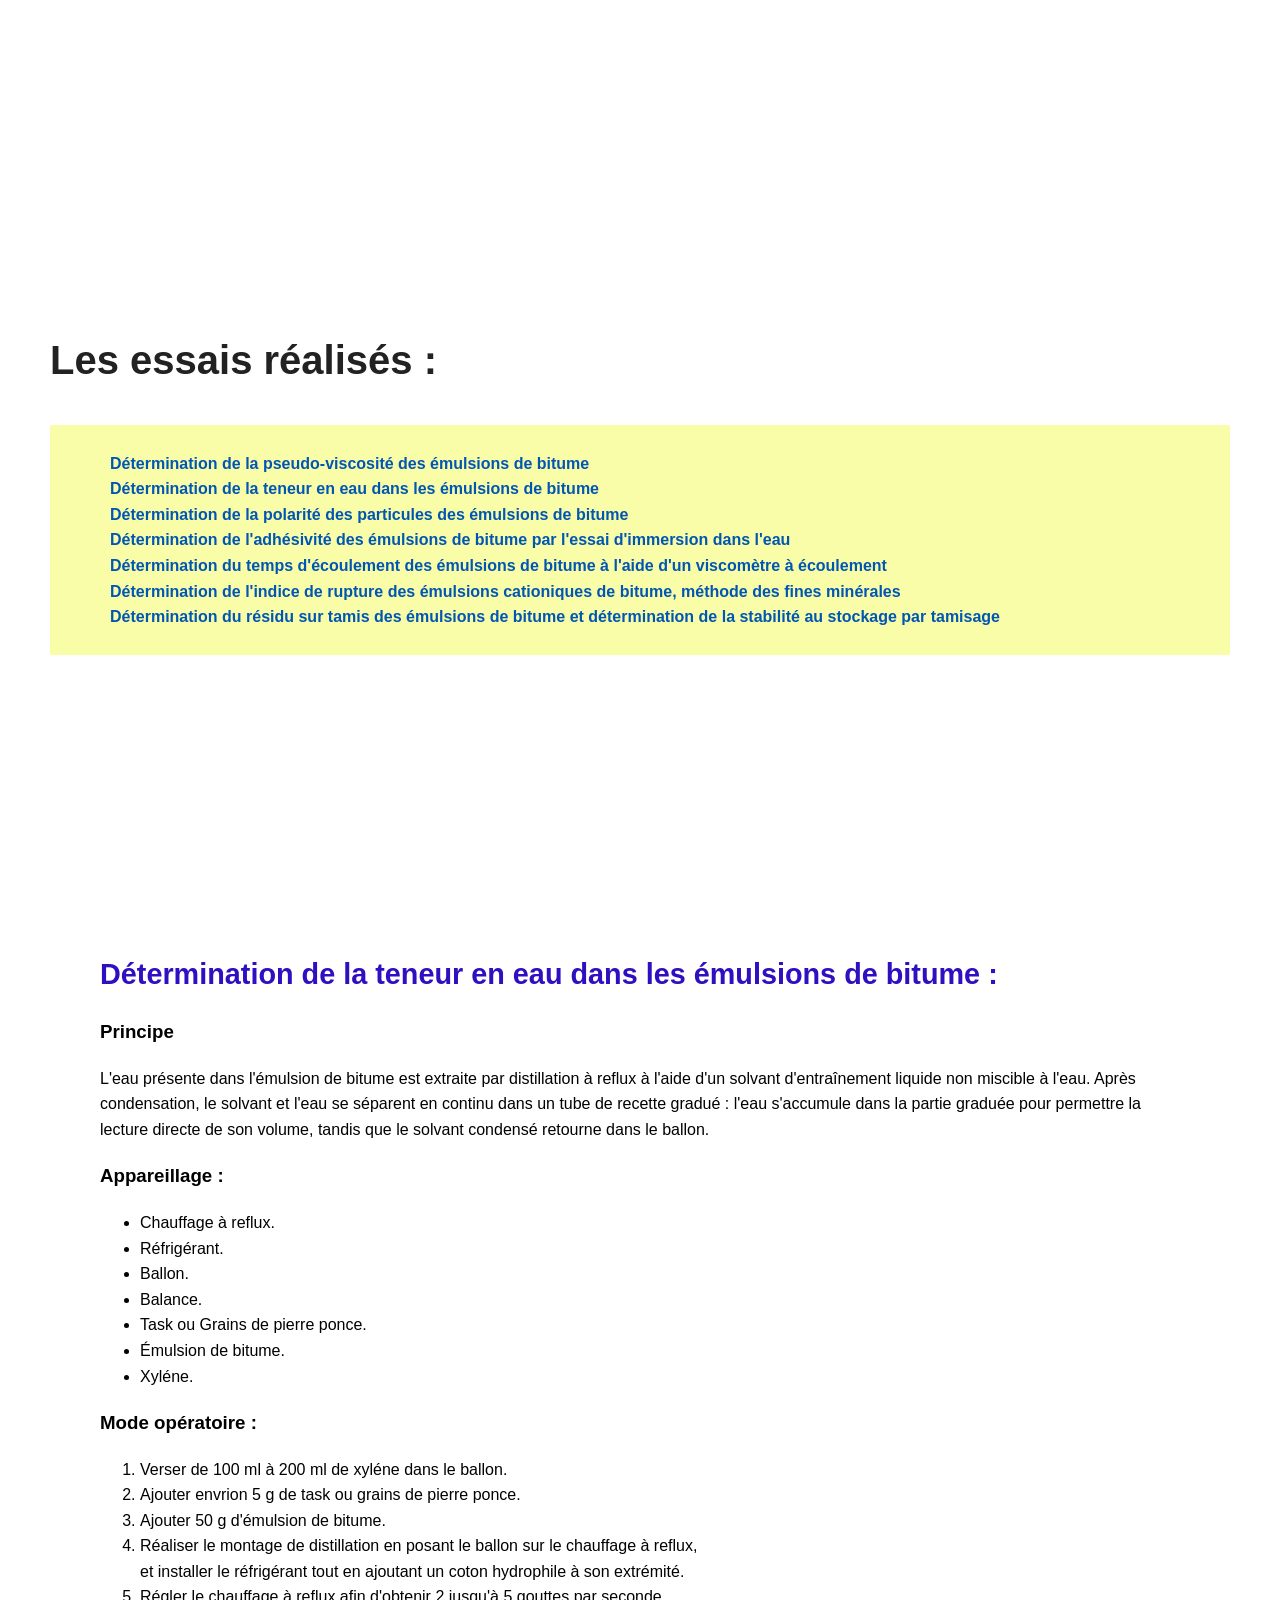
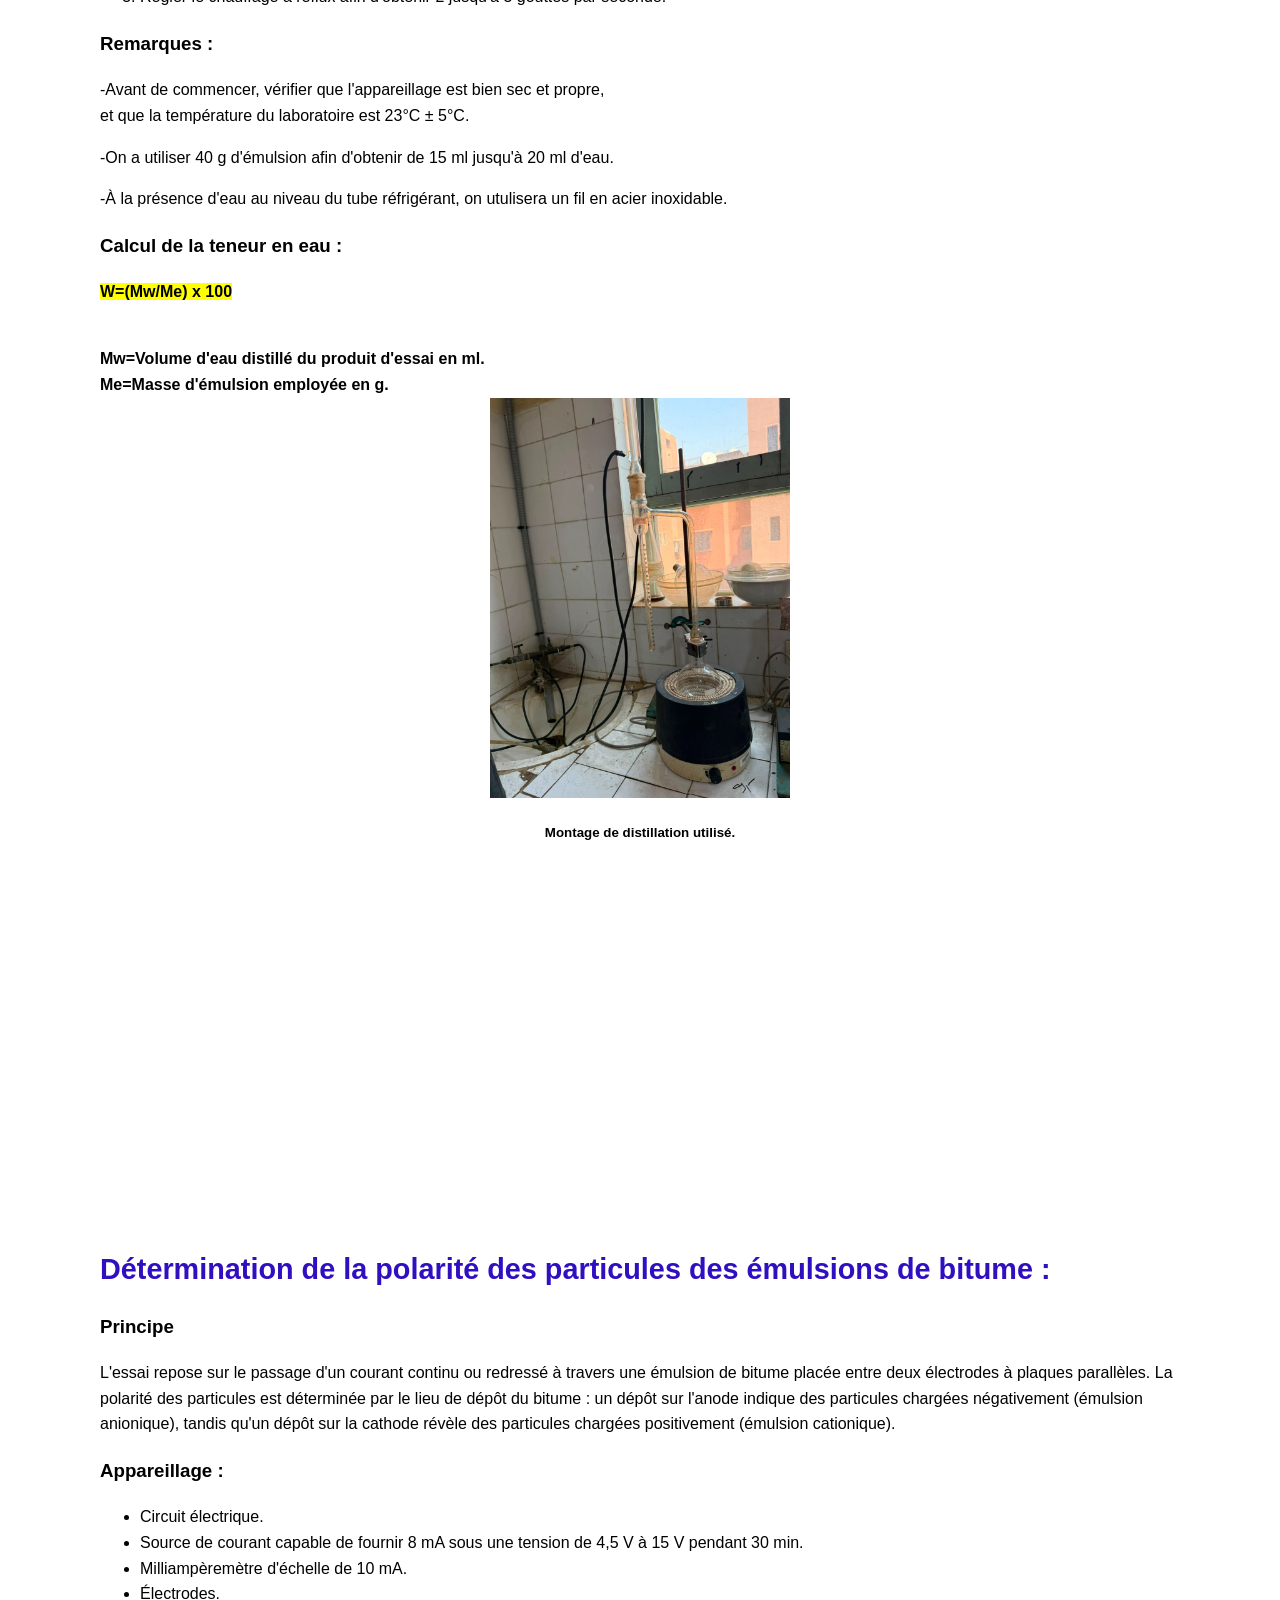
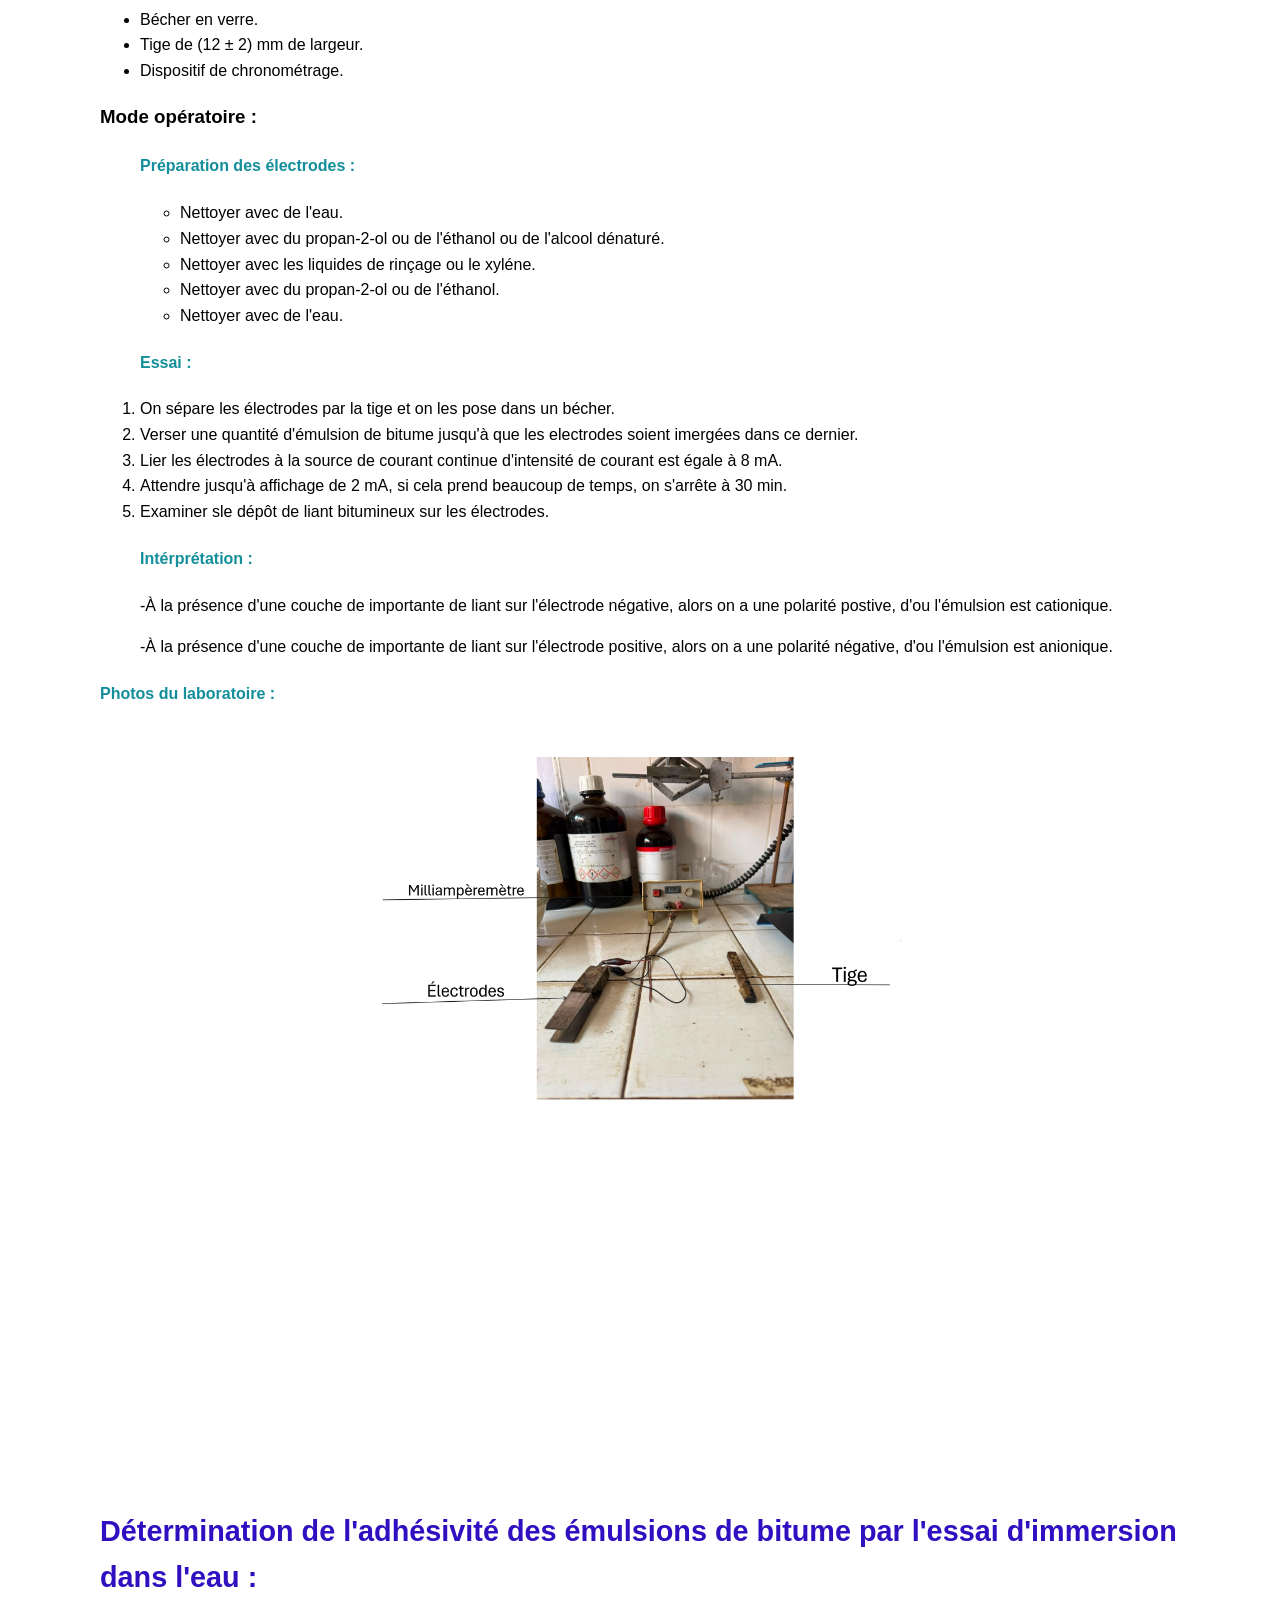
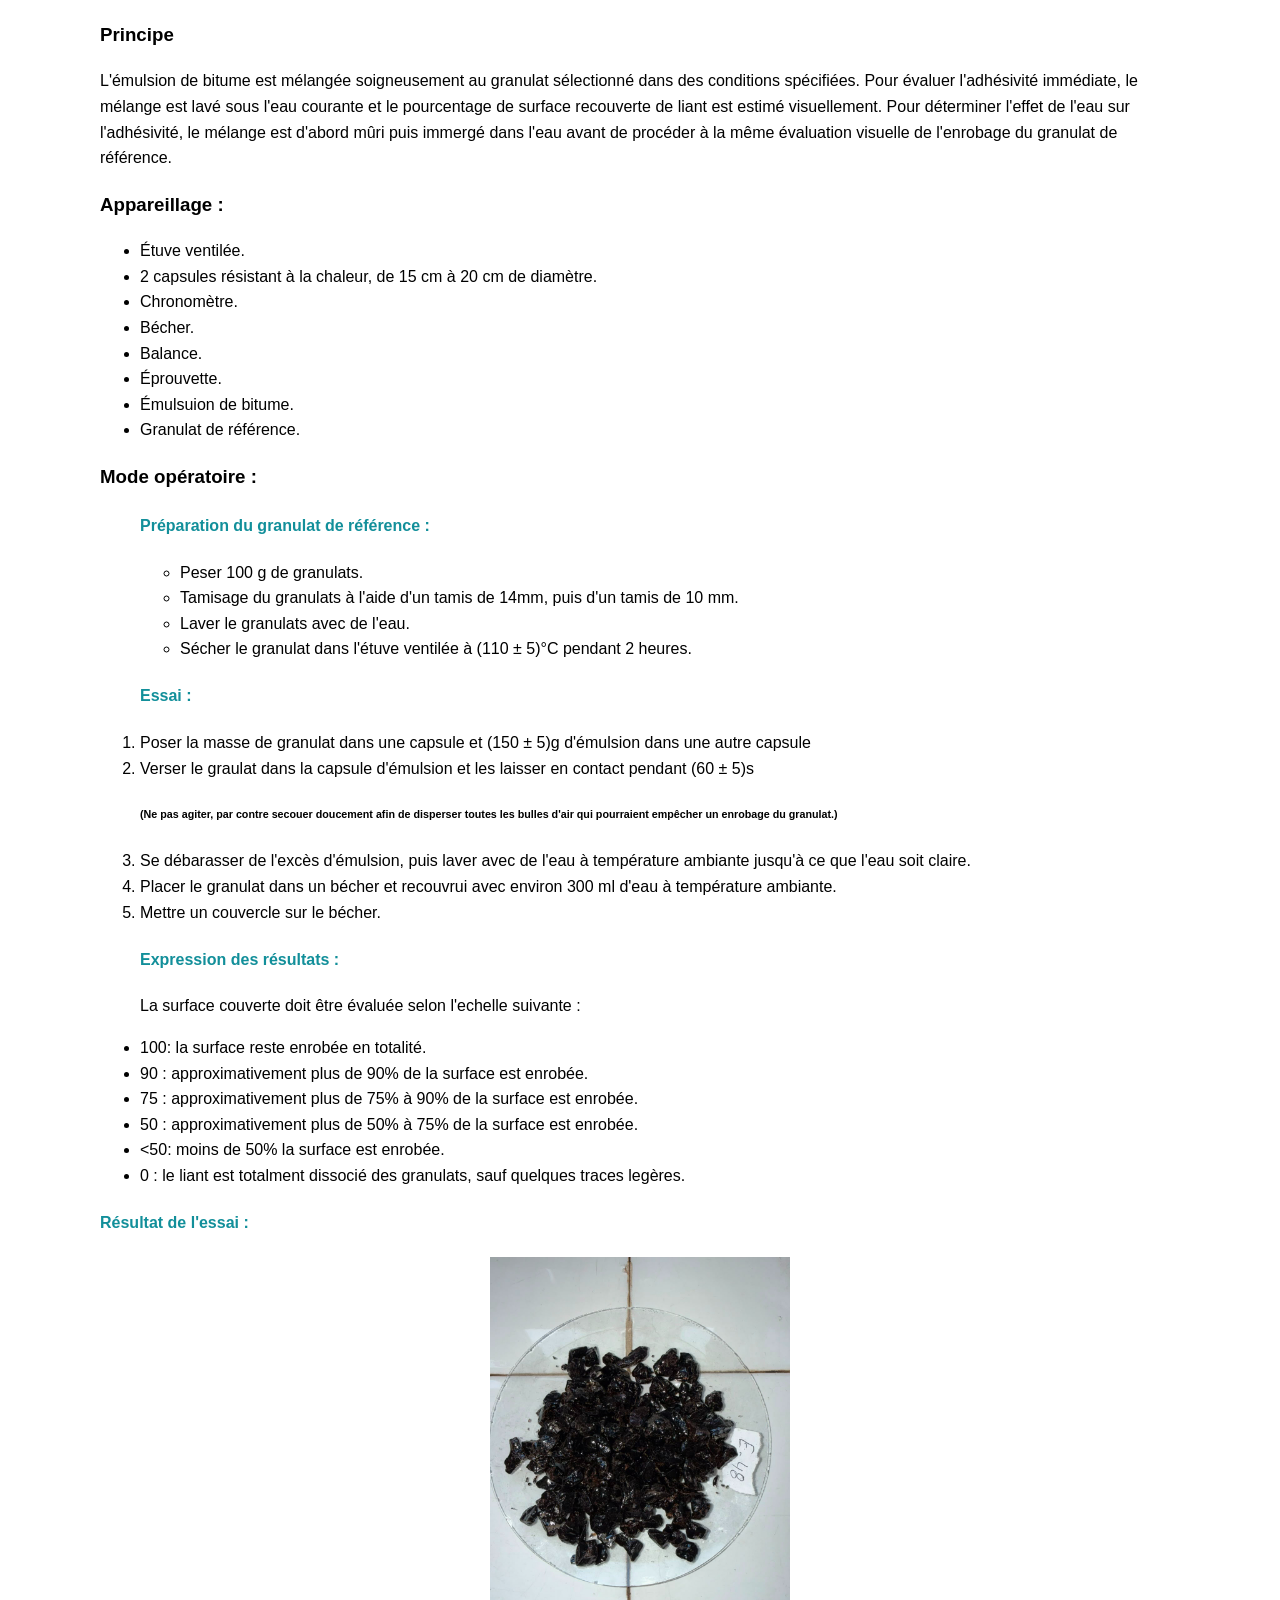
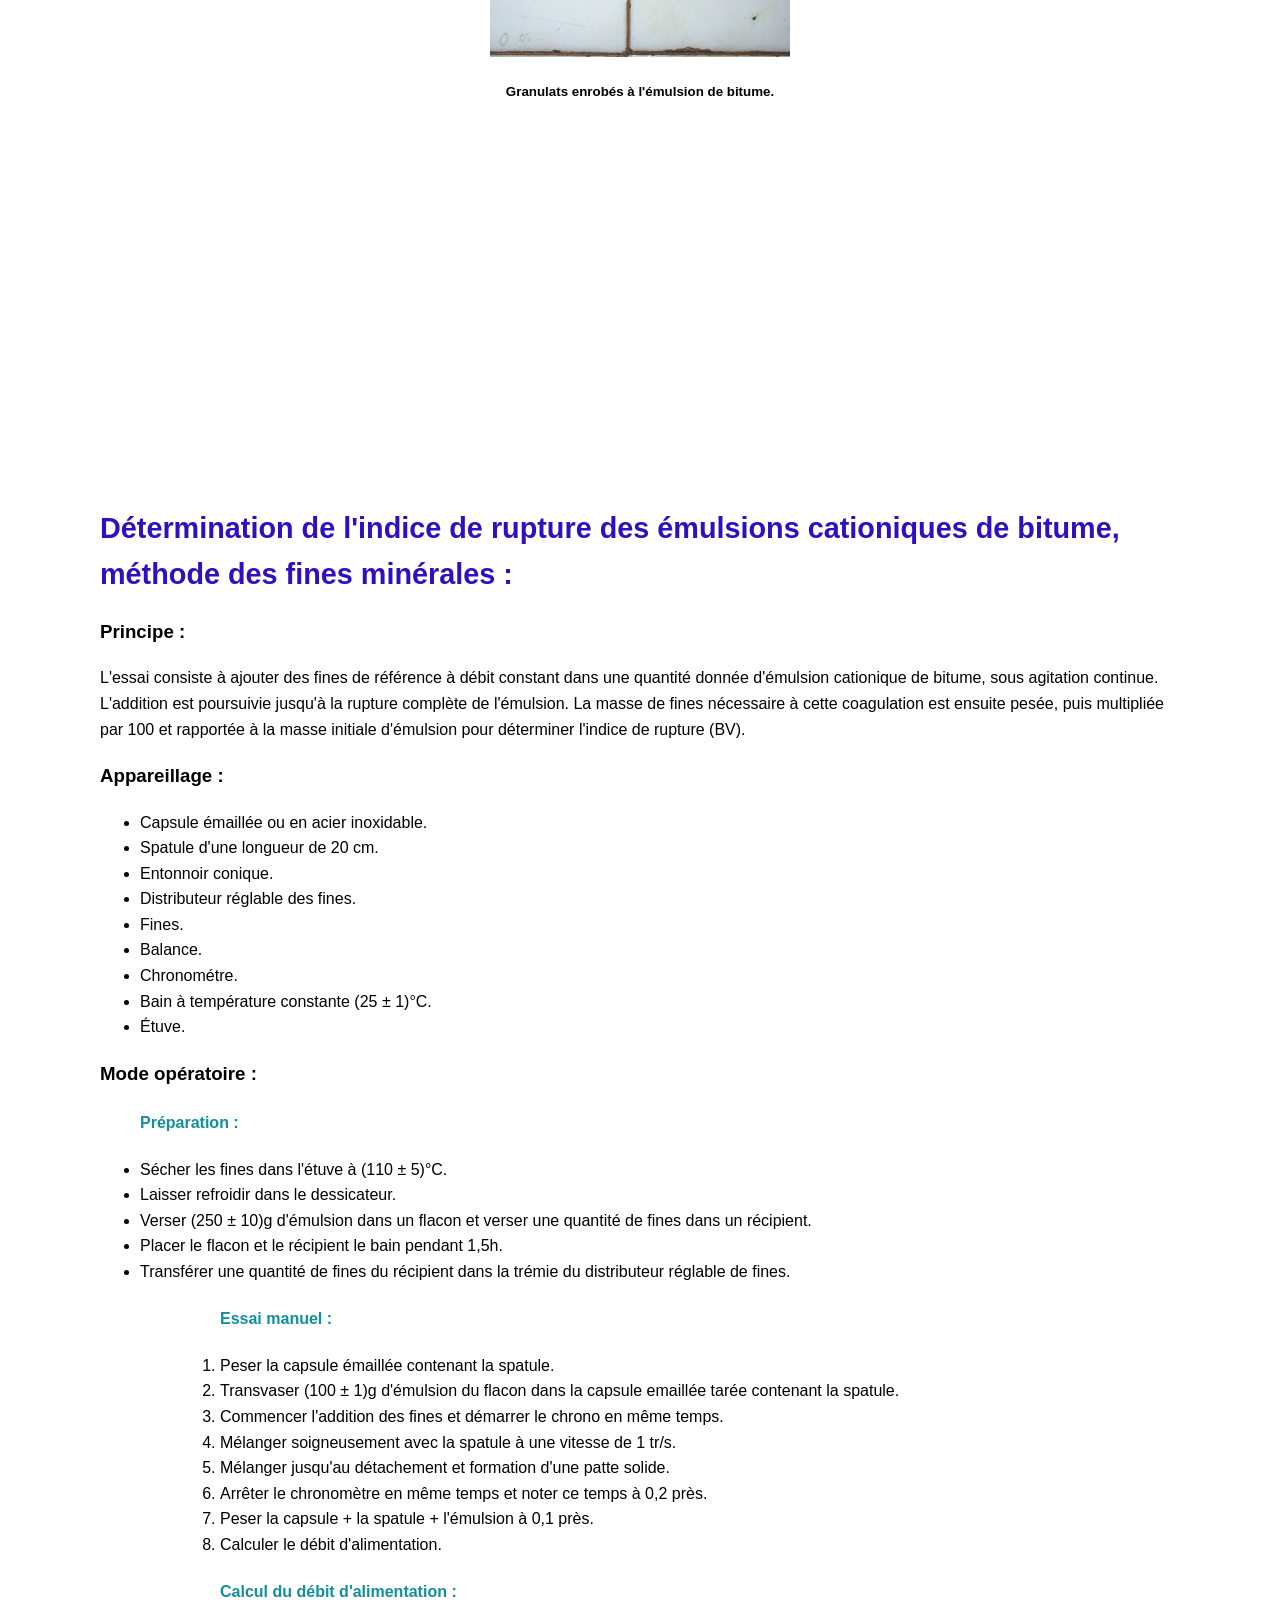
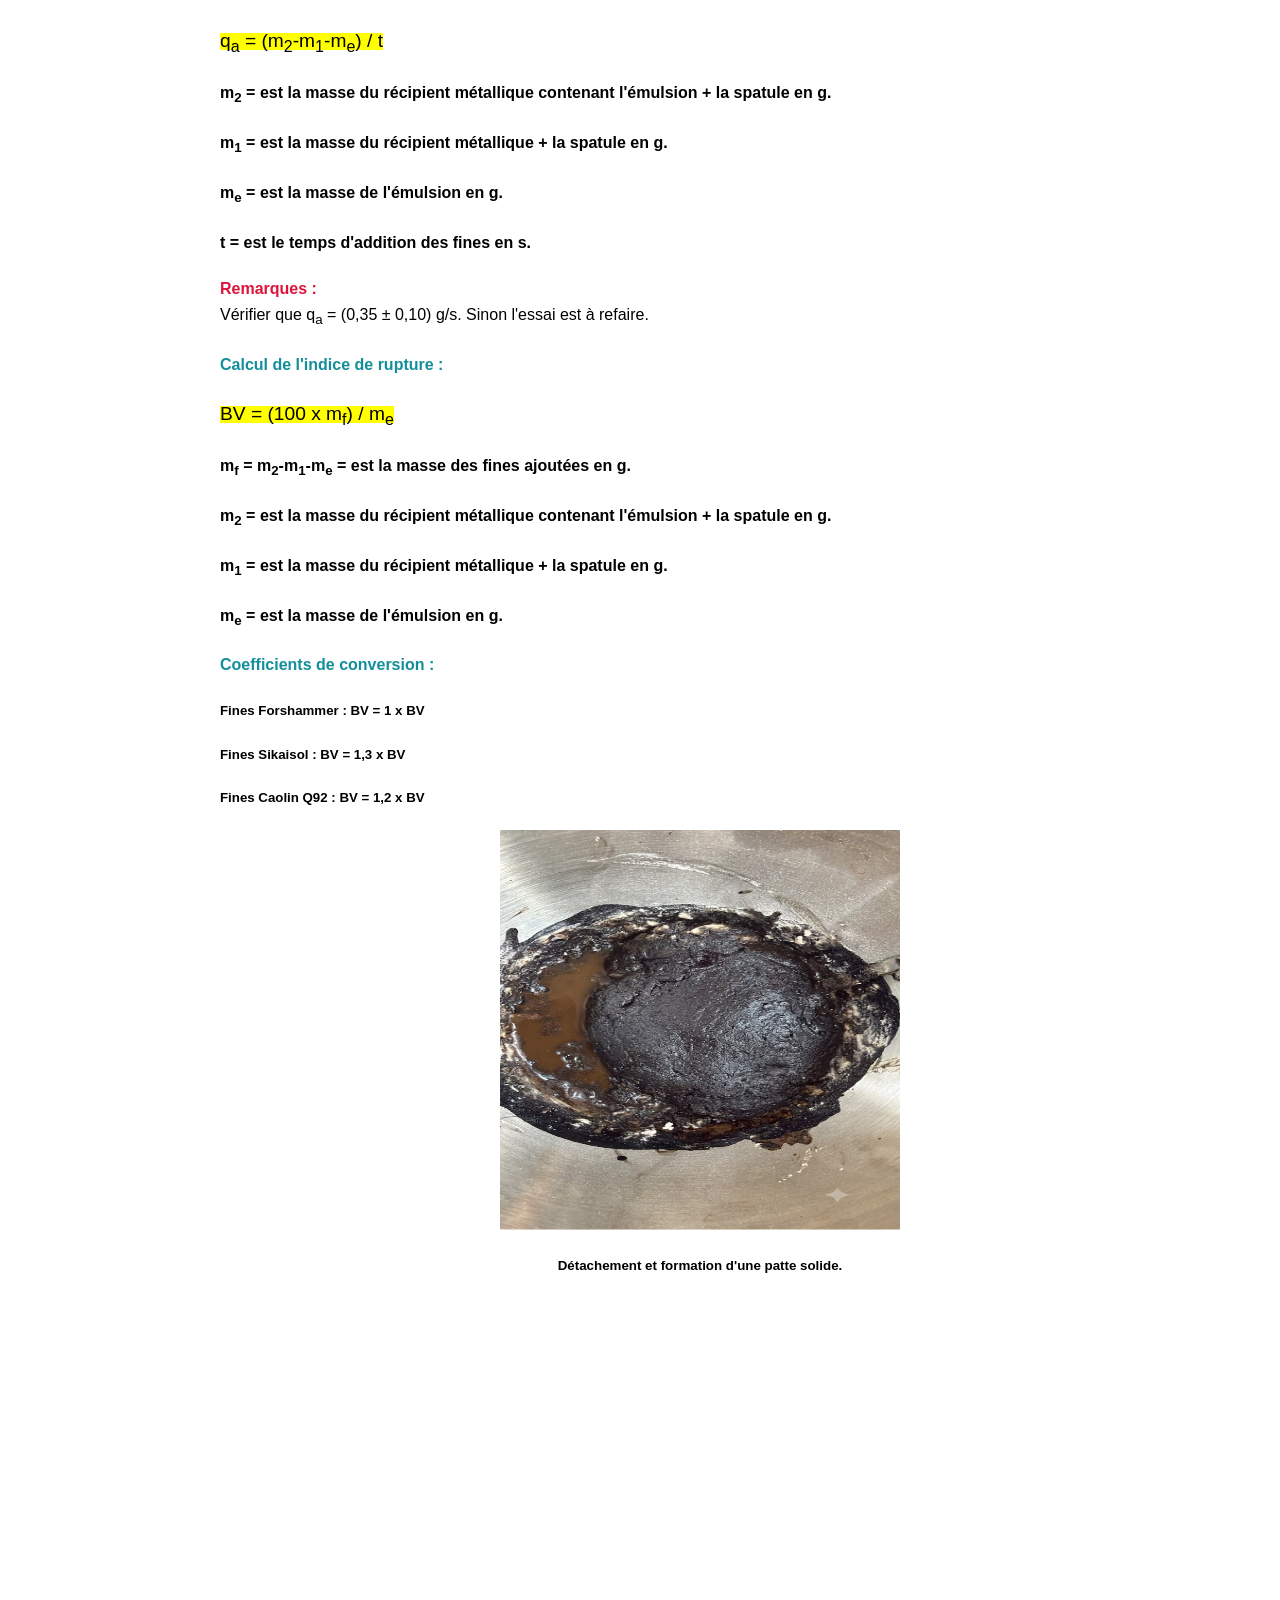
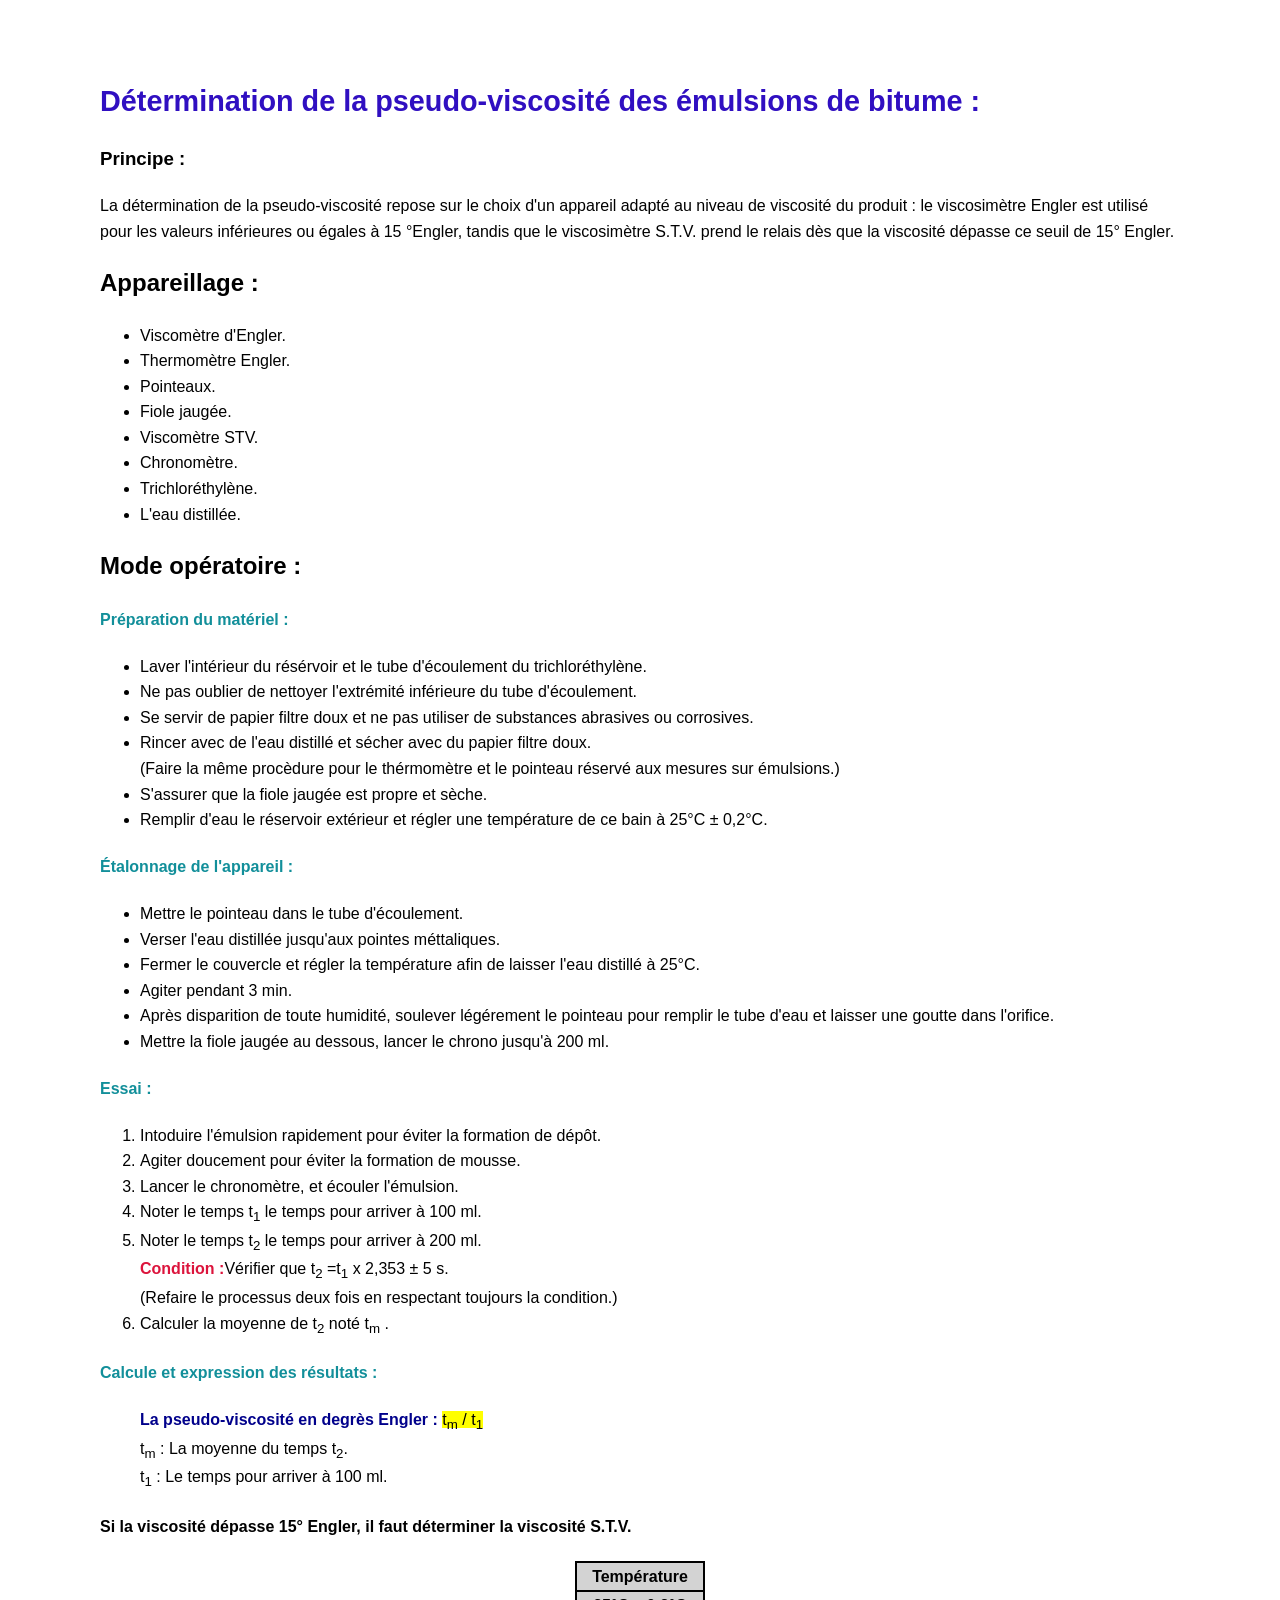
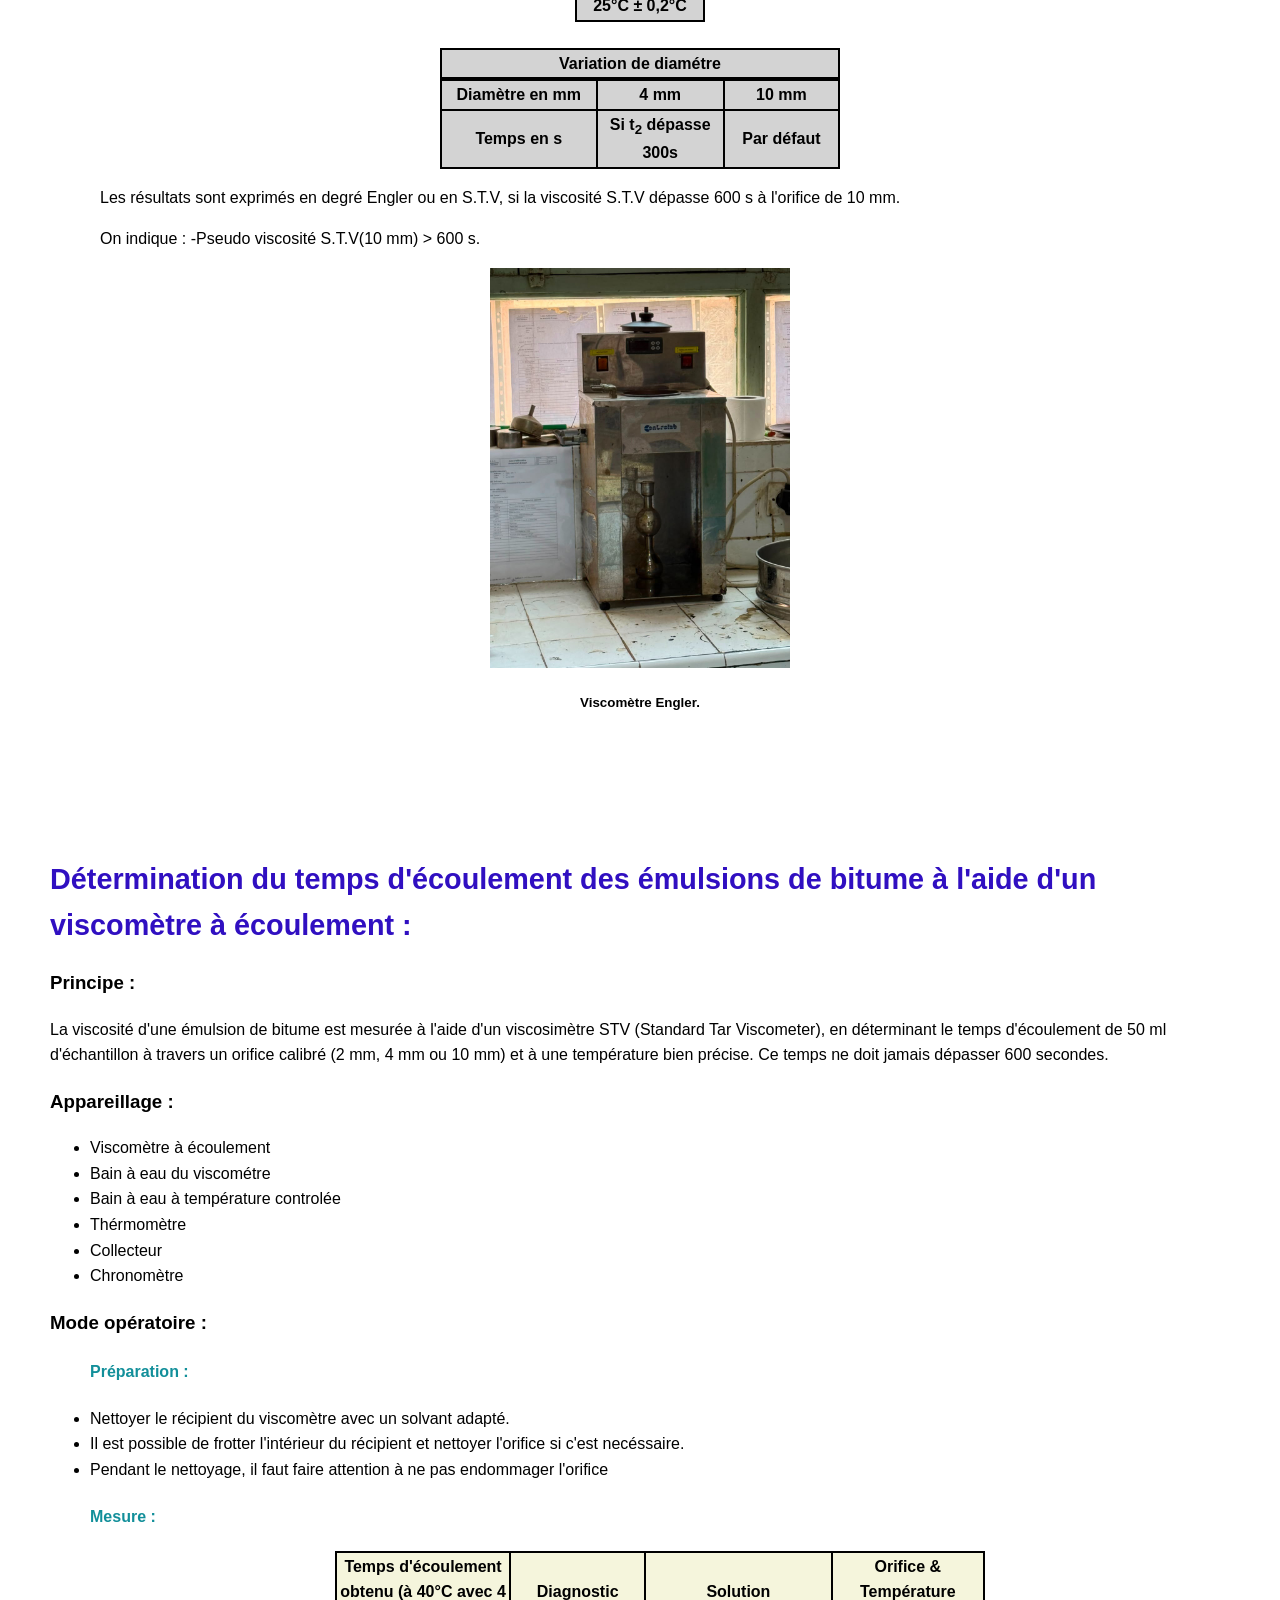
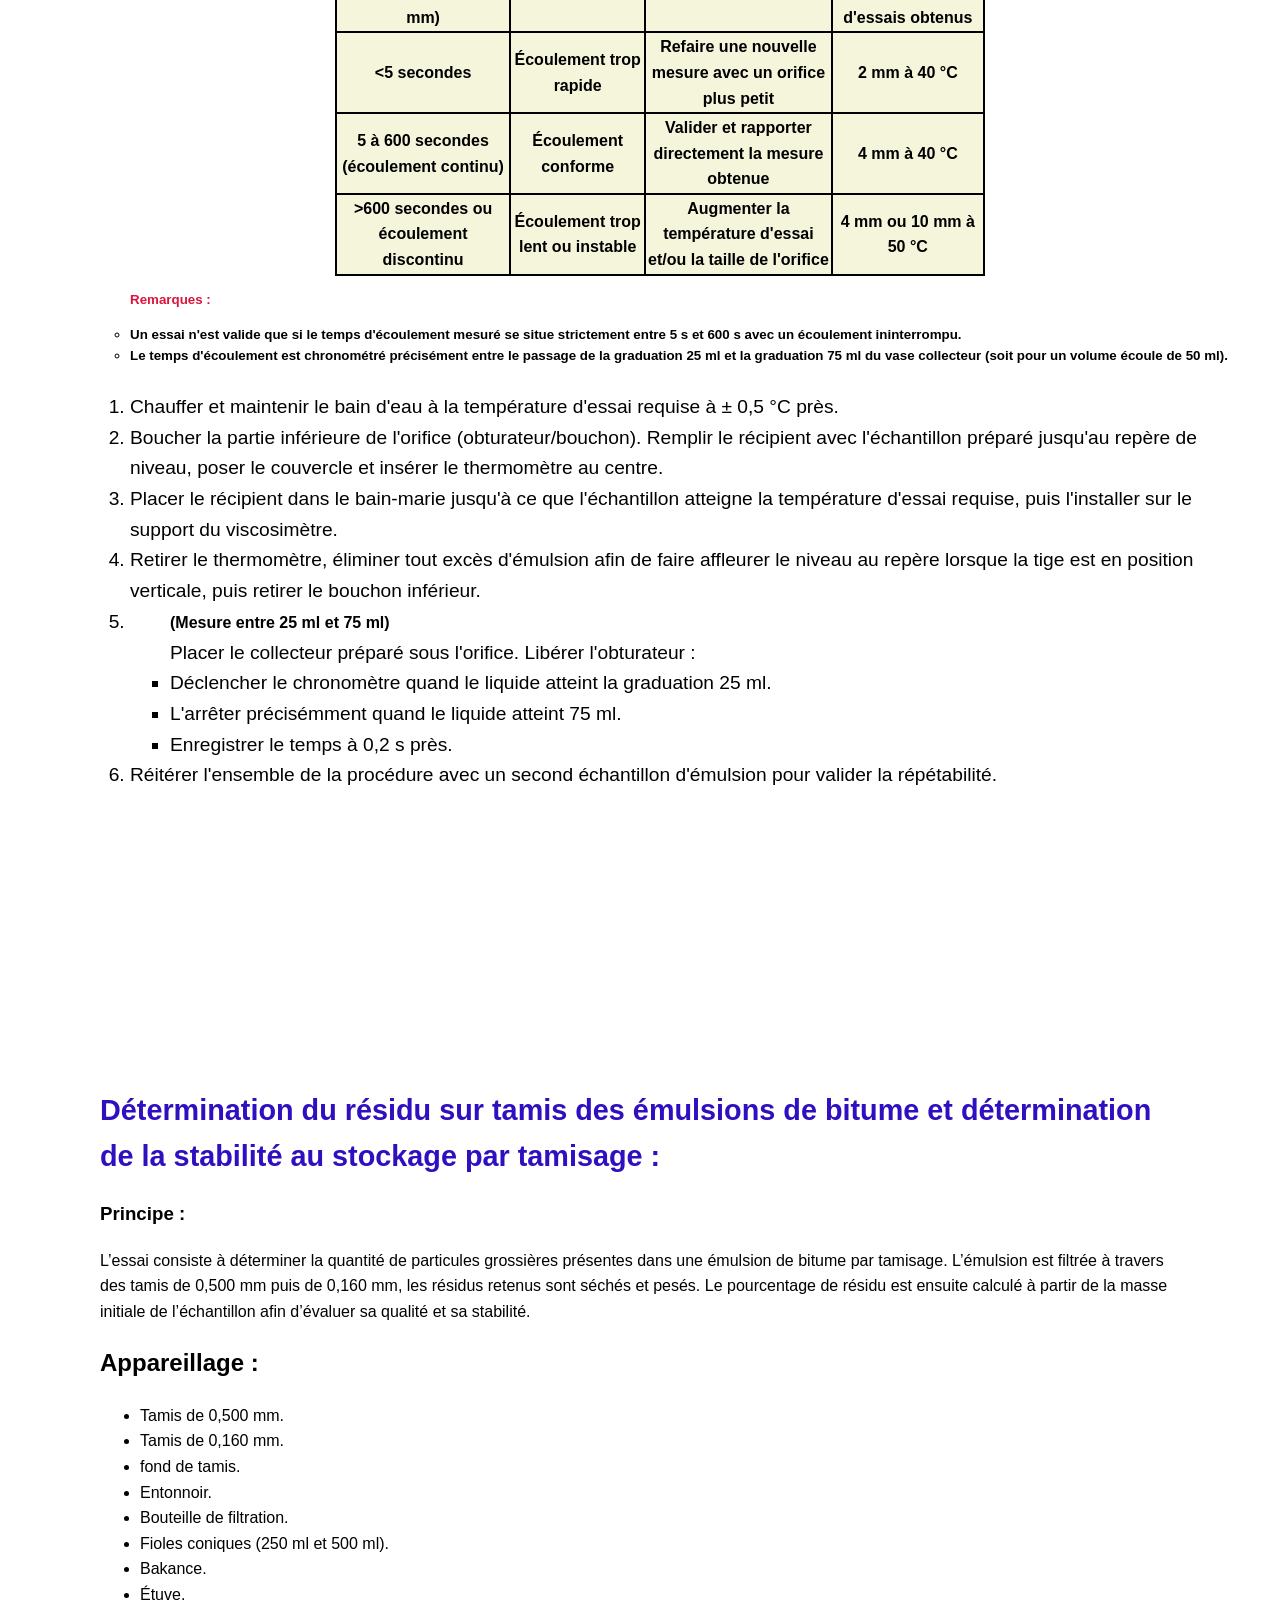
==== commit d13bedfe: "Update index.html" ====
--- a/index.html
+++ b/index.html
@@ -120,7 +120,7 @@
         <div>
             <h2>Laal Mohamed Rayane</h2>
             <p><i><ins>Étudiant ingénieur-ENSCK</ins></i></p>
-            <img style="position: absolute; top: 220px; right: 5px;" src="okkk.png" height="200">
+            <img style="position: absolute; top: 220px; left: 5px;" src="okkk.png" height="200">
         </div>
         <nav class="bb">
             <a class="bb" href="#Accueil">Accueil</a>
